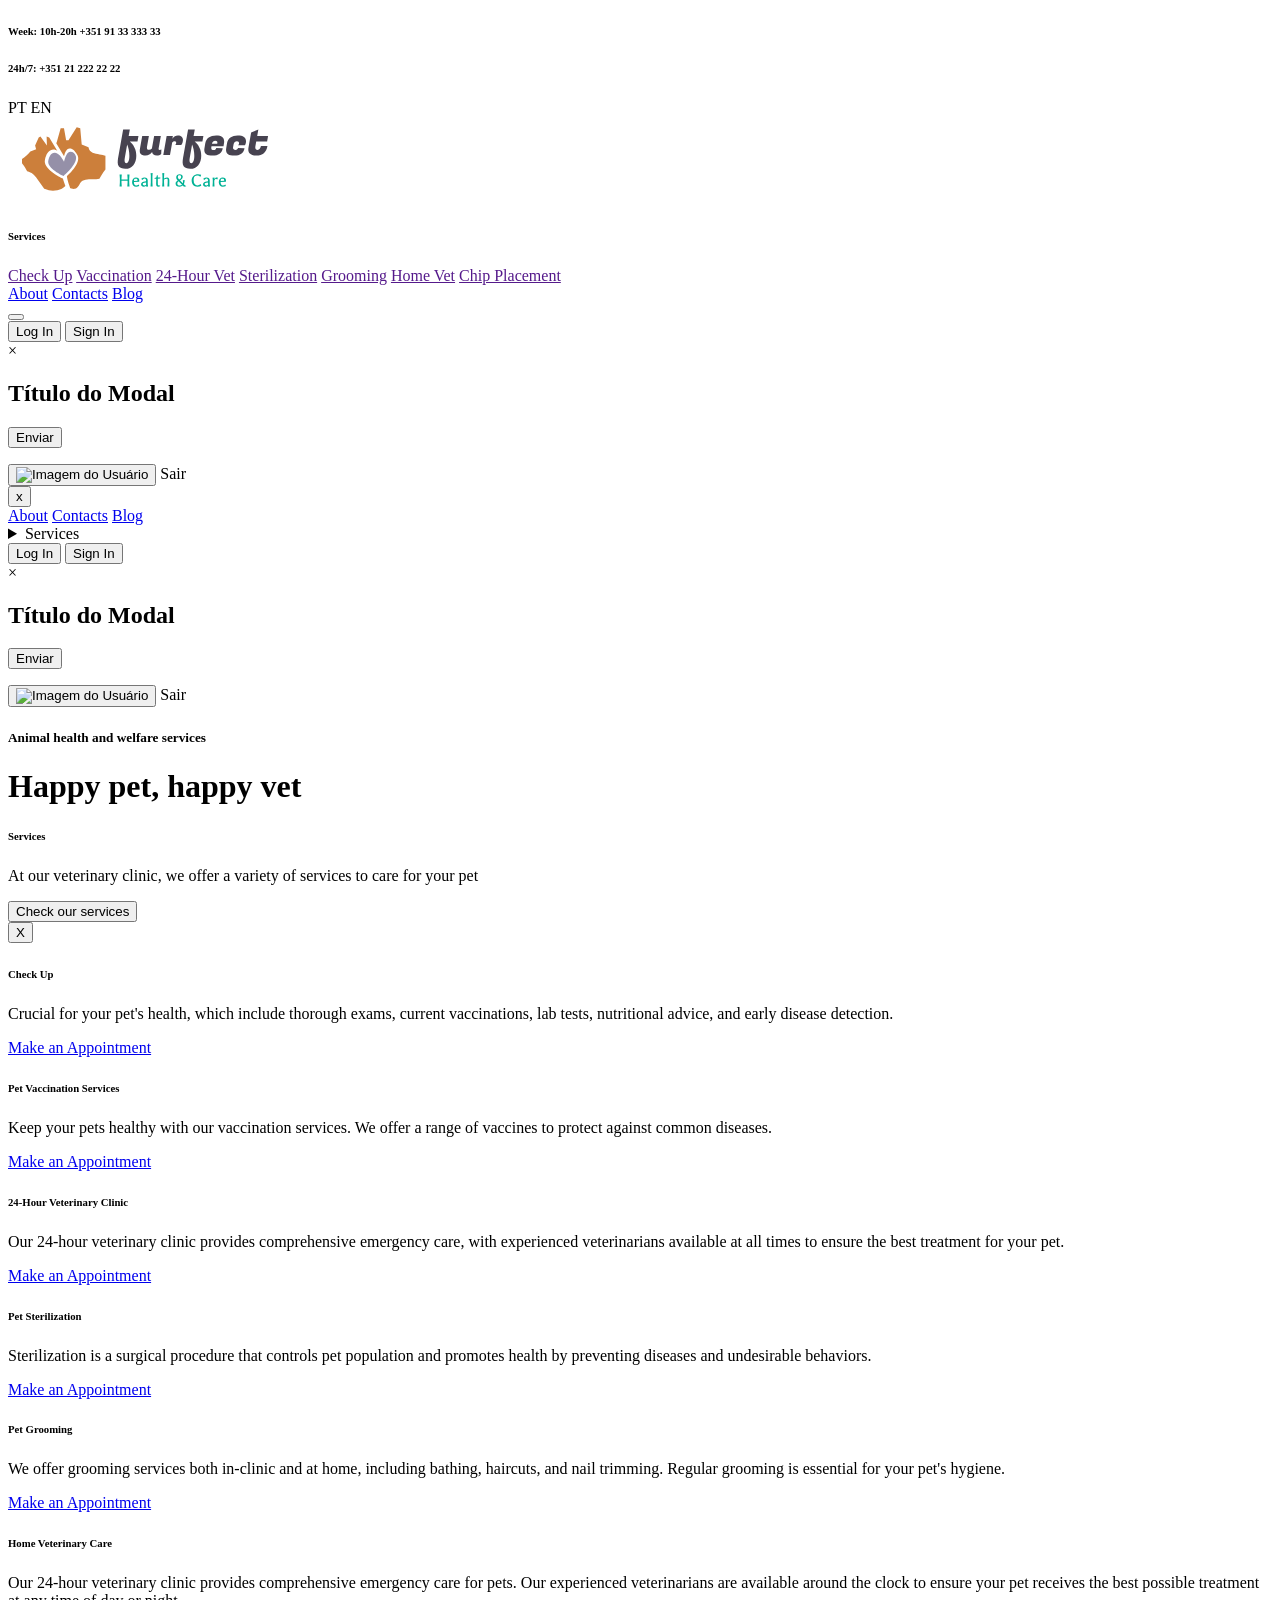
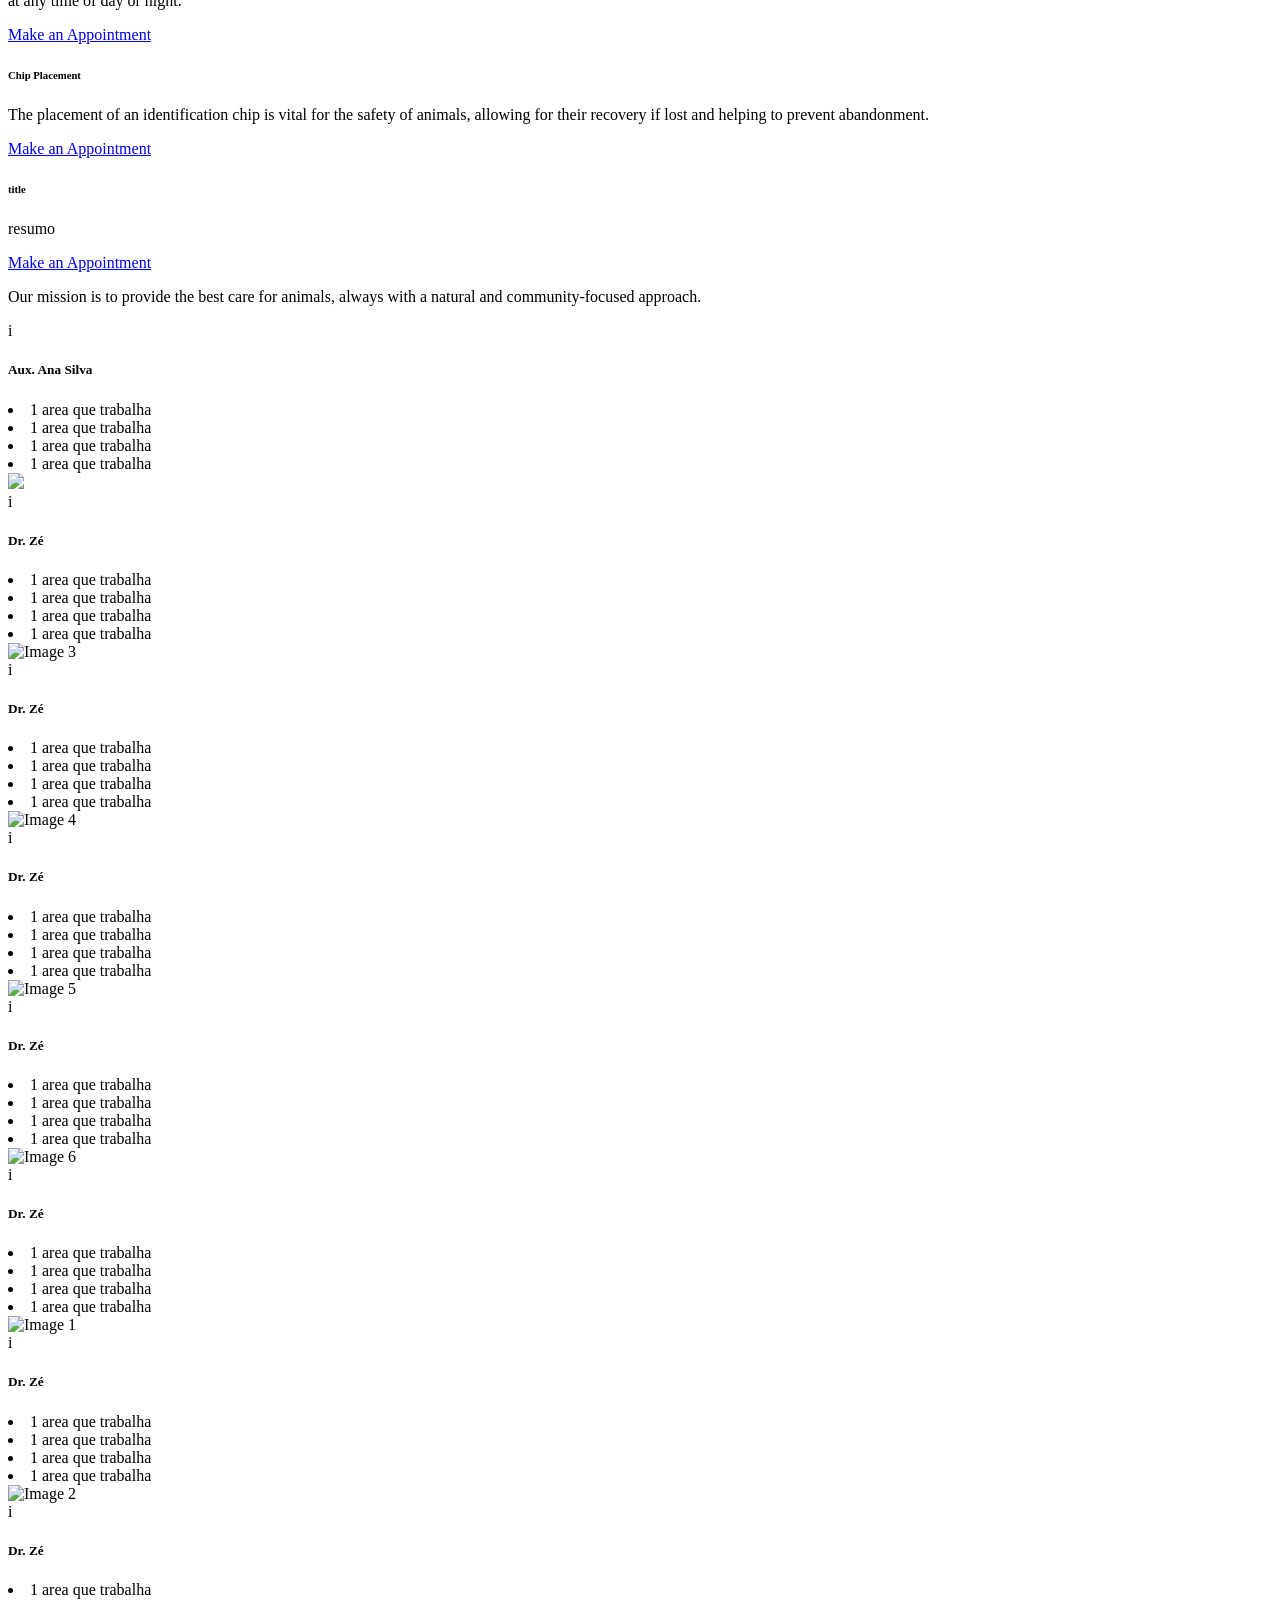
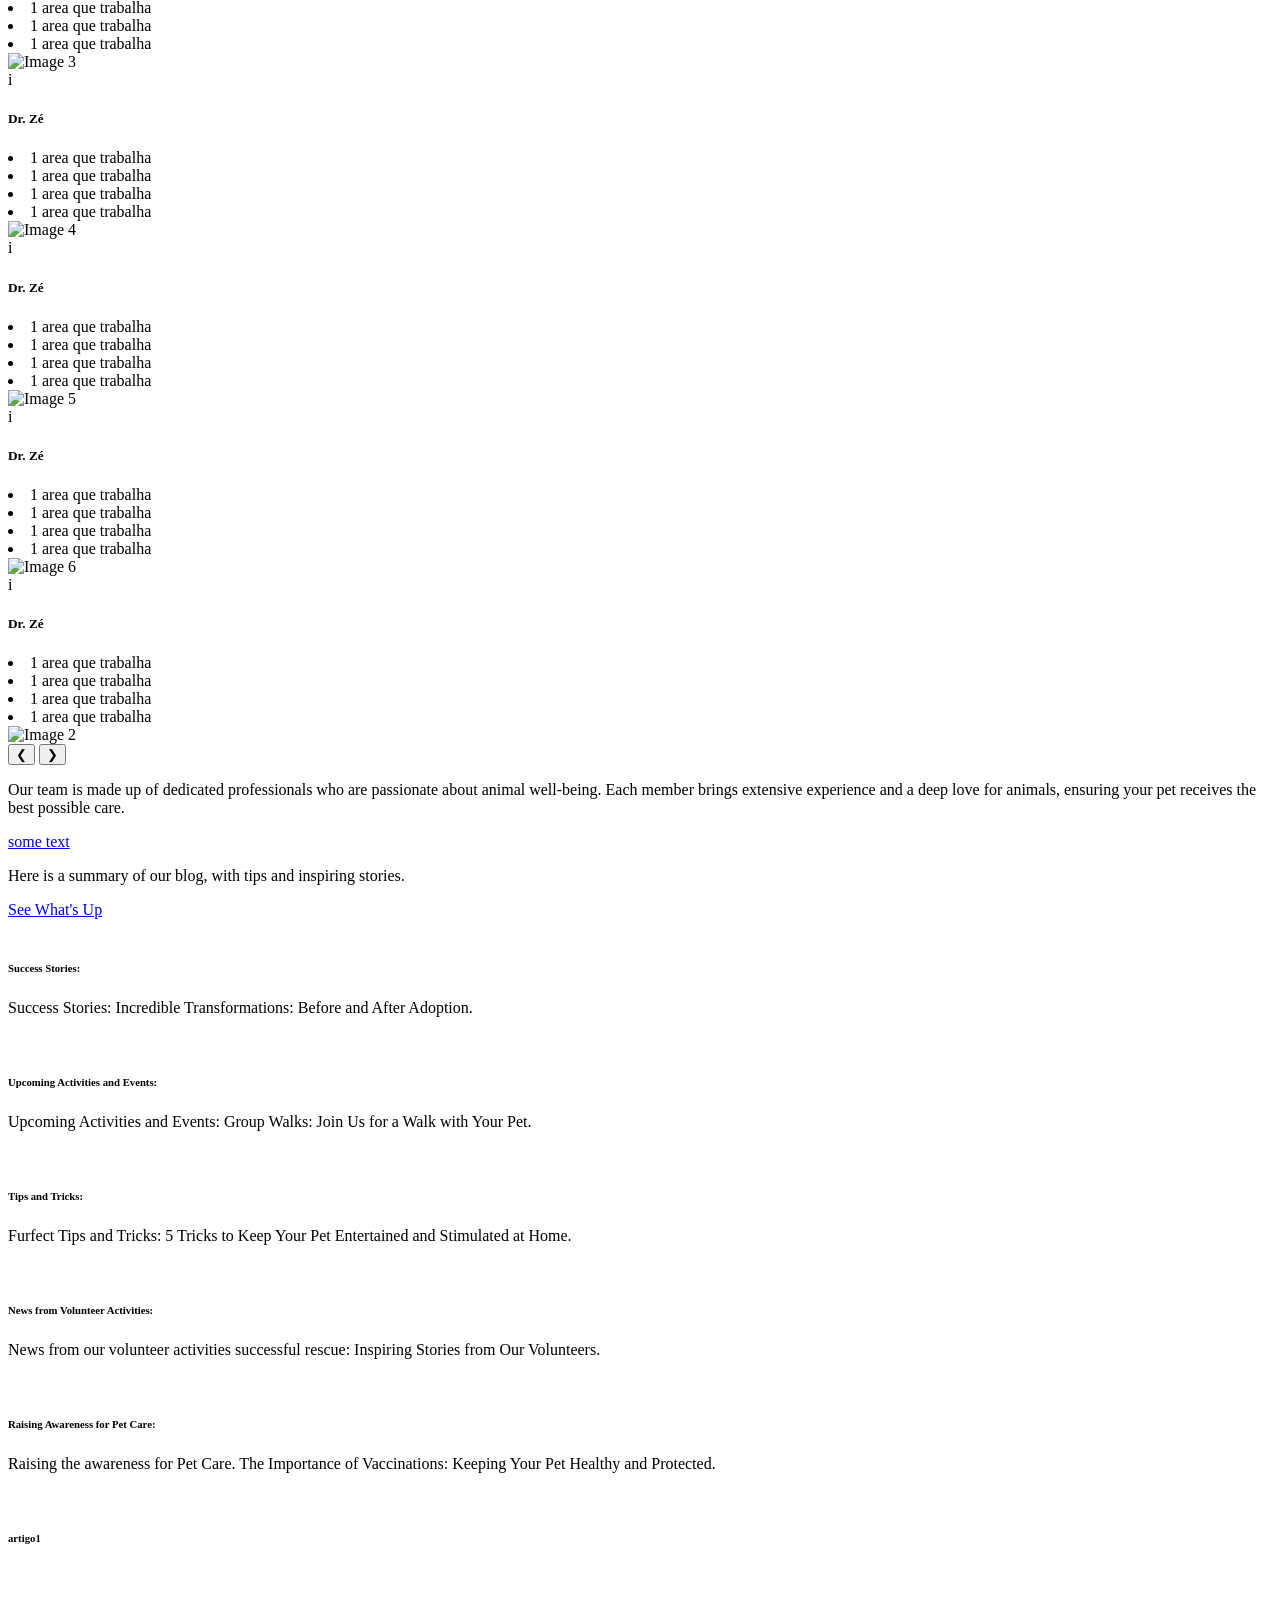
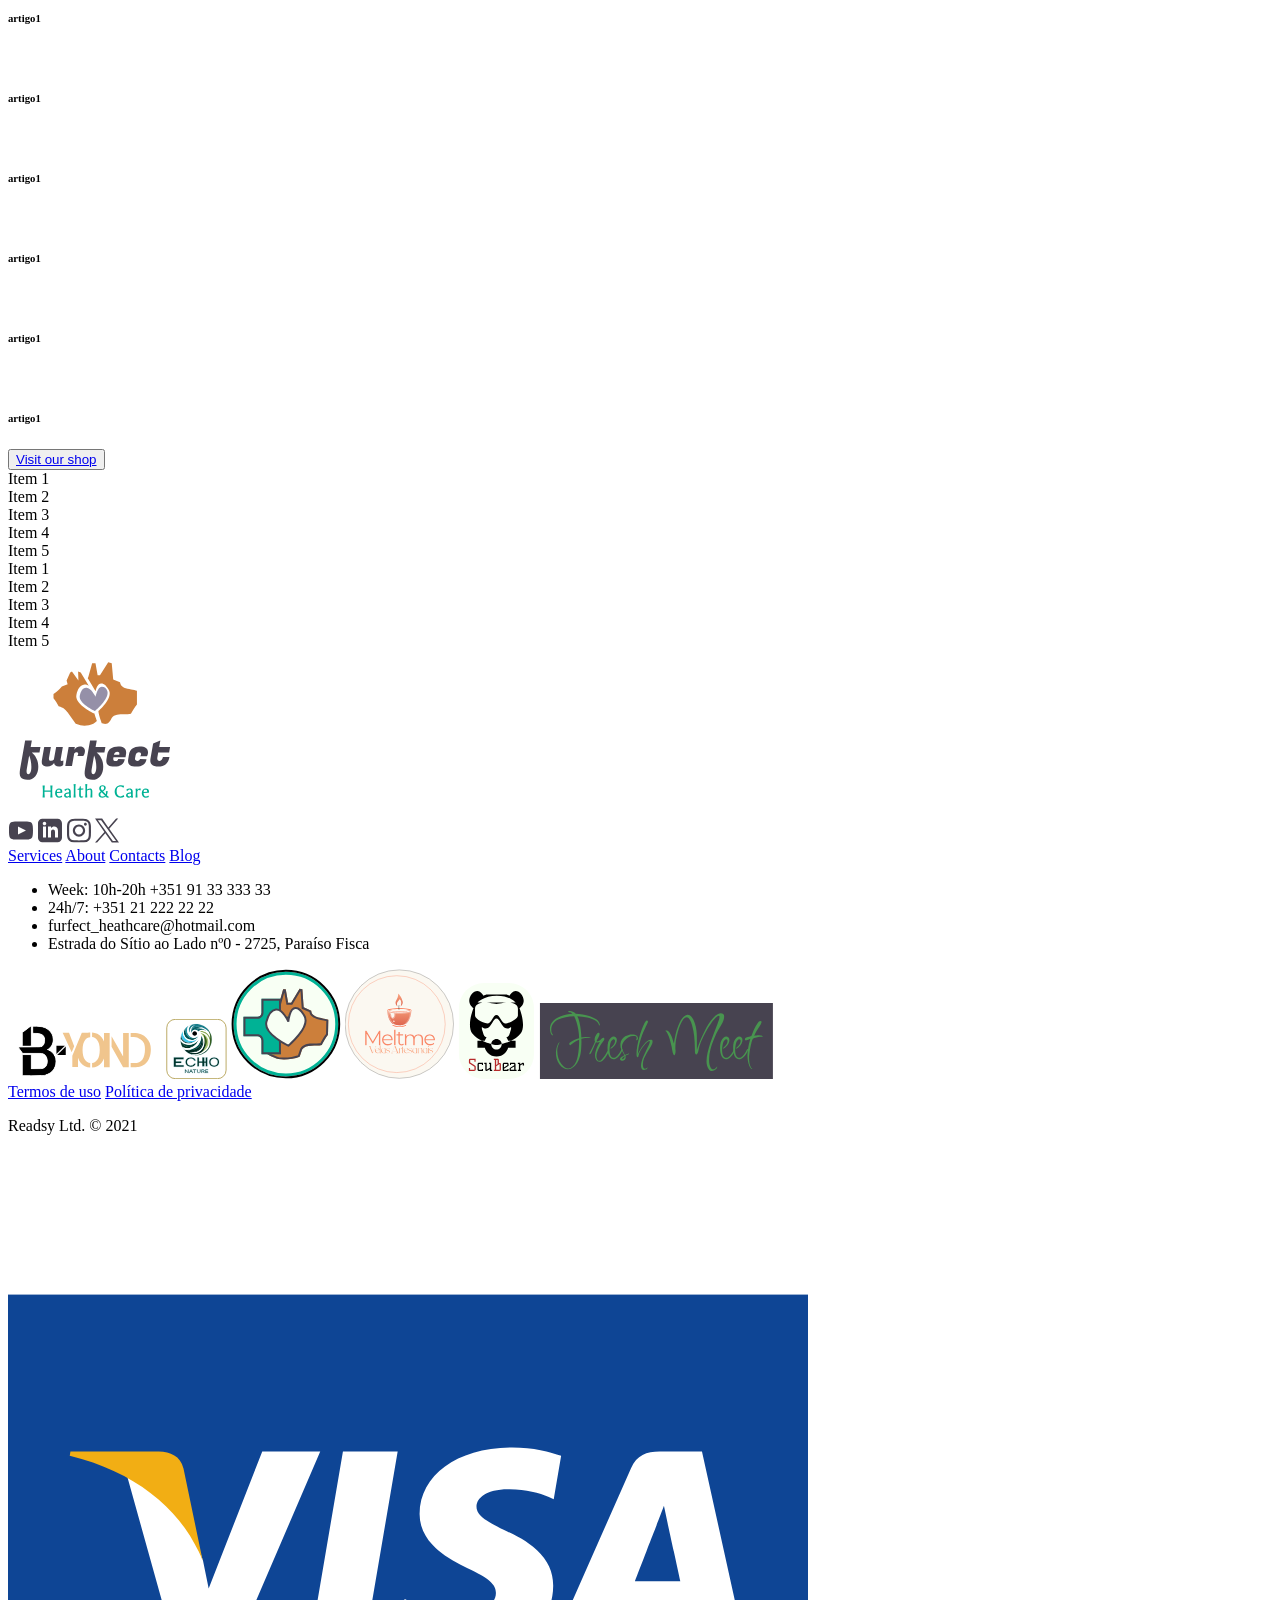
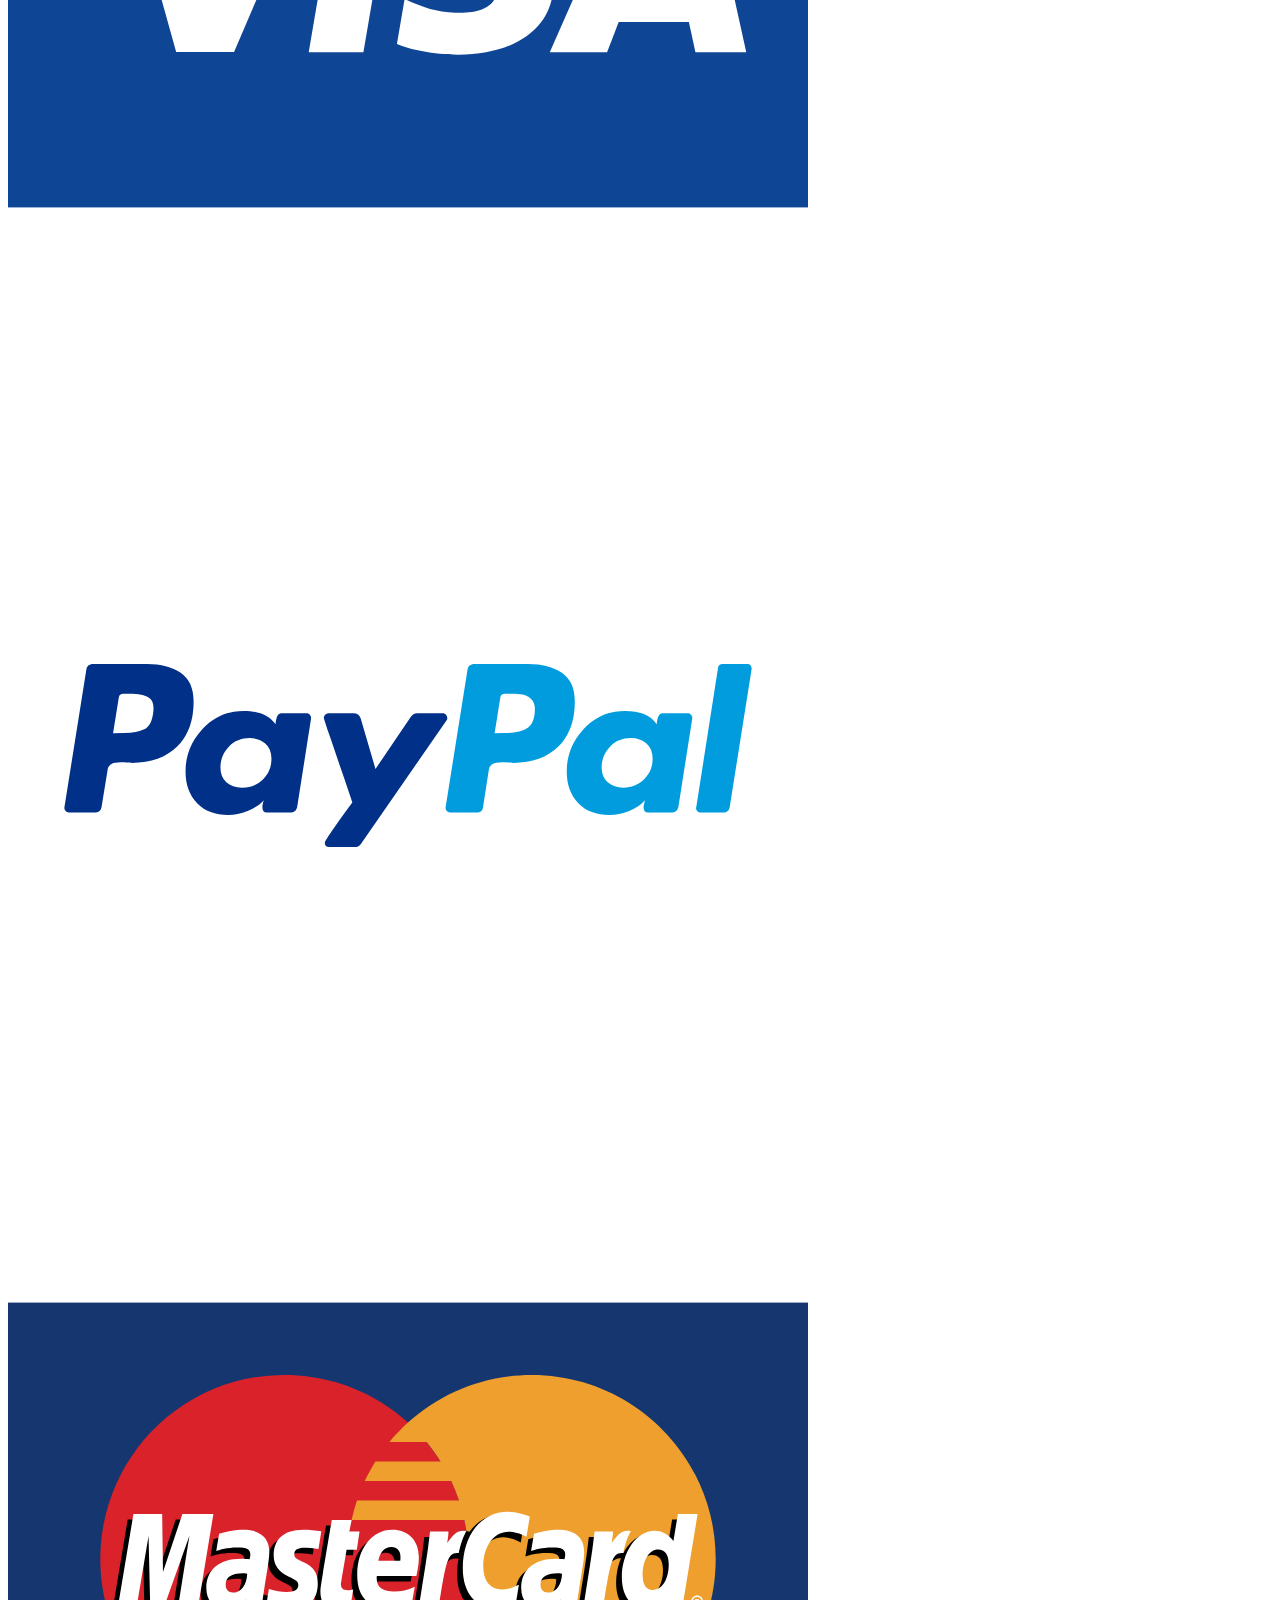
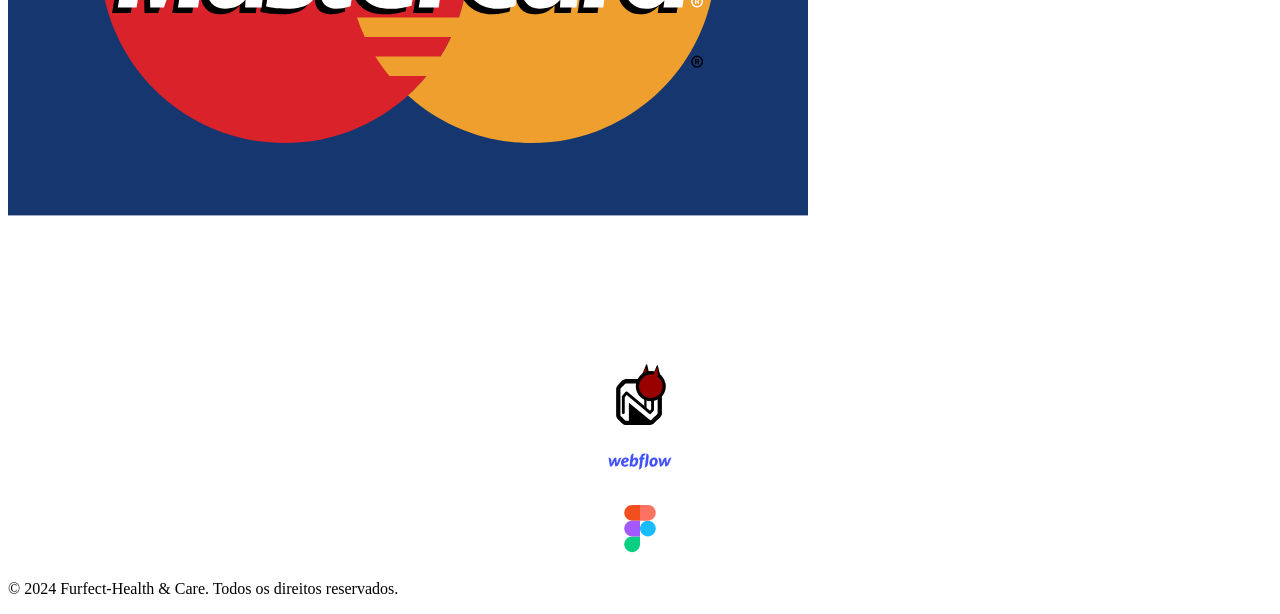
==== index.html @ 15aa712c "Update links to point to furpet directory" ====
<!DOCTYPE html>
<html lang="pt-BR, en">
<head>
    <meta charset="UTF-8">
    <meta name="viewport" content="width=device-width, initial-scale=1.0">
    <meta name="description" content="...">

    <link rel="preconnect" href="https://fonts.googleapis.com">
    <link rel="preconnect" href="https://fonts.gstatic.com" crossorigin>
    <link href="https://fonts.googleapis.com/css2?family=Fugaz+One&family=Galdeano&display=swap" rel="stylesheet">
    <link rel="icon" type="image/x-icon" href="/FURFECT/resources/img/logo/FurfectLogo.svg">

    <link rel="stylesheet" href="home.css">  
    <link rel="stylesheet" href="base.css">  
    
    <title>Furfect-Health & Care</title>
</head>
<body class="home">
  
  <header>
    <div class="header_sub">
      <div class="contacts">
        <h6 class="title contactWeek">Week: 10h-20h +351 91 33 333 33</h6>
        <h6 class="title contactUrgent">24h/7: +351 21 222 22 22</h6>
      </div>
      
      <form id="language-selector" action="#" method="GET">
        <div>
            <a class="btn btn--fx box--orange navbar_btn" type="button" onclick="changeLanguage('pt-BR')">PT</a>
            <a class="btn btn--fx box--orange navbar_btn"type="button" onclick="changeLanguage('en')">EN</a>
        </div>
      </form>
    </div>    
    
    <nav class="nav__wrapper brnd_style--out box--light">
      <div class="brand">
        <a href="furpet/home/home.html">
          <svg class="svg__brand-nav" width="275" height="84" viewBox="0 0 275 84" fill="none" xmlns="http://www.w3.org/2000/svg">
            <g id="Brand_var1">
                <g id="name">
                    <g id="green">
                        <path id="Health &#38; Care" d="M111.577 69.3955L111.852 65.4937V61.3553L111.577 57.4732H113.784L113.508 61.375V62.4392H119.577V61.3553L119.301 57.4732H121.508L121.233 61.375V65.5134L121.508 69.3955H119.301L119.577 65.4937V63.8186H113.508V65.5134L113.784 69.3955H111.577ZM128.092 69.6911C126.909 69.6911 125.944 69.297 125.195 68.5087C124.446 67.7205 124.072 66.6366 124.072 65.2572C124.072 63.8646 124.453 62.7151 125.214 61.8086C125.976 60.9021 126.903 60.4489 127.993 60.4489C129.097 60.4489 129.924 60.7182 130.476 61.2568C131.028 61.7954 131.304 62.5509 131.304 63.523C131.304 63.8777 131.271 64.3047 131.205 64.8039L125.885 64.9813C125.885 66.098 126.075 66.9651 126.456 67.5825C126.85 68.1869 127.402 68.489 128.111 68.489C129.044 68.489 129.905 68.154 130.693 67.484L131.225 68.9423C130.332 69.4415 129.287 69.6911 128.092 69.6911ZM125.924 63.9566L129.51 63.7989C129.497 62.9975 129.366 62.4392 129.116 62.1239C128.867 61.8086 128.459 61.6509 127.895 61.6509C127.33 61.6509 126.89 61.7101 126.574 61.8283C126.246 62.183 126.029 62.8924 125.924 63.9566ZM135.694 69.6911C134.853 69.6911 134.203 69.4678 133.743 69.0211C133.297 68.5613 133.073 67.9372 133.073 67.149C133.073 66.3607 133.395 65.7761 134.039 65.3951C134.683 65.0141 136.036 64.6332 138.098 64.2522C138.098 63.2537 137.987 62.564 137.763 62.183C137.54 61.802 137.139 61.6115 136.561 61.6115C136.246 61.6115 135.996 61.6247 135.812 61.6509L134.157 63.1092L133.27 61.6312C134.282 60.8298 135.412 60.4291 136.66 60.4291C138.722 60.4291 139.754 61.467 139.754 63.5427V67.1884L140.108 69.4152L138.276 69.6911L138.197 68.7058C137.382 69.3627 136.548 69.6911 135.694 69.6911ZM134.748 67.0702C134.748 67.5037 134.88 67.8453 135.142 68.0949C135.418 68.3445 135.839 68.4693 136.404 68.4693C136.982 68.4693 137.547 68.2657 138.098 67.8584V65.3754C136.837 65.5593 135.766 65.8418 134.886 66.2228C134.794 66.5775 134.748 66.86 134.748 67.0702ZM142.534 69.3955L142.81 65.4937V58.222L142.515 56.1923L144.643 55.9952L144.426 59.8577V65.5134L144.643 69.3955H142.534ZM146.558 61.7889L146.499 61.0203L148.273 60.4489L148.923 58.2023H149.77L149.888 60.4489H152.371L152.312 61.4933L149.829 61.6706V66.5775C149.829 67.2738 149.895 67.7599 150.026 68.0358C150.171 68.2985 150.447 68.4299 150.854 68.4299C151.274 68.4299 151.721 68.3642 152.194 68.2328L152.017 69.3561C151.57 69.5794 150.985 69.6911 150.263 69.6911C149.54 69.6911 149.002 69.494 148.647 69.0999C148.305 68.7058 148.135 68.0292 148.135 67.0702C148.135 66.7417 148.174 64.9813 148.253 61.7889H146.558ZM154.158 69.3955L154.434 65.4937V58.222L154.138 56.1923L156.267 55.9952L156.05 59.8577V61.4933C157.114 60.797 158.185 60.4489 159.262 60.4489C160.641 60.4489 161.331 61.3553 161.331 63.1683V69.3955L159.4 69.494L159.676 65.2572V63.1486C159.676 62.6625 159.597 62.3209 159.439 62.1239C159.282 61.9137 159.019 61.8086 158.651 61.8086C157.85 61.8086 156.983 62.0516 156.05 62.5377V65.5134L156.267 69.3955H154.158ZM174.807 63.1683L176.679 63.0895C176.679 64.758 176.403 66.1243 175.851 67.1884L176.62 67.9372L178.334 69.1393V69.3364L175.95 69.829L174.826 68.5284C173.986 69.3035 172.921 69.6911 171.634 69.6911C170.346 69.6911 169.348 69.4284 168.639 68.9029C167.942 68.3642 167.594 67.5563 167.594 66.479C167.594 65.7827 167.778 65.2046 168.146 64.7448C168.514 64.2719 169.026 63.8318 169.683 63.4245C169.039 62.7282 168.632 62.1699 168.461 61.7495C168.304 61.3291 168.225 60.7379 168.225 59.9759C168.225 59.2008 168.553 58.5439 169.21 58.0053C169.867 57.4535 170.675 57.1776 171.634 57.1776C172.606 57.1776 173.368 57.4141 173.92 57.887C174.472 58.3468 174.747 58.9906 174.747 59.8183C174.747 60.6328 174.511 61.3028 174.038 61.8283C173.565 62.3538 172.895 62.8859 172.028 63.4245L174.885 66.2425C174.977 65.7827 175.023 65.3886 175.023 65.0601L174.807 63.1683ZM174.058 67.7402L170.589 64.3507C169.736 64.9682 169.309 65.5791 169.309 66.1834C169.309 67.7205 170.136 68.489 171.792 68.489C172.764 68.489 173.519 68.2394 174.058 67.7402ZM171.161 62.5771C171.805 62.1961 172.297 61.8086 172.639 61.4145C172.98 61.0203 173.151 60.5277 173.151 59.9365C173.151 58.8329 172.619 58.2812 171.555 58.2812C171.161 58.2812 170.754 58.3403 170.333 58.4585C170.018 58.8526 169.86 59.3256 169.86 59.8774C169.86 60.4291 169.965 60.9087 170.176 61.3159C170.399 61.7101 170.727 62.1305 171.161 62.5771ZM189.389 69.6911C187.602 69.6911 186.197 69.1525 185.172 68.0752C184.16 66.9979 183.655 65.5002 183.655 63.5822C183.655 61.6641 184.239 60.1204 185.408 58.9512C186.578 57.7688 188.134 57.1776 190.079 57.1776C191.077 57.1776 192.109 57.3747 193.173 57.7688L192.542 59.838L190.138 58.5373C188.456 58.5373 187.287 58.8921 186.63 59.6015C185.973 60.3109 185.645 61.5064 185.645 63.188C185.645 64.8565 185.986 66.144 186.67 67.0505C187.366 67.9438 188.266 68.3905 189.369 68.3905C190.473 68.3905 191.563 67.9438 192.641 67.0505L193.271 68.7649C192.089 69.3824 190.795 69.6911 189.389 69.6911ZM197.661 69.6911C196.82 69.6911 196.17 69.4678 195.71 69.0211C195.264 68.5613 195.04 67.9372 195.04 67.149C195.04 66.3607 195.362 65.7761 196.006 65.3951C196.65 65.0141 198.003 64.6332 200.065 64.2522C200.065 63.2537 199.954 62.564 199.73 62.183C199.507 61.802 199.106 61.6115 198.528 61.6115C198.213 61.6115 197.963 61.6247 197.78 61.6509L196.124 63.1092L195.237 61.6312C196.249 60.8298 197.379 60.4291 198.627 60.4291C200.689 60.4291 201.721 61.467 201.721 63.5427V67.1884L202.075 69.4152L200.243 69.6911L200.164 68.7058C199.349 69.3627 198.515 69.6911 197.661 69.6911ZM196.715 67.0702C196.715 67.5037 196.847 67.8453 197.109 68.0949C197.385 68.3445 197.806 68.4693 198.371 68.4693C198.949 68.4693 199.514 68.2657 200.065 67.8584V65.3754C198.804 65.5593 197.734 65.8418 196.853 66.2228C196.761 66.5775 196.715 66.86 196.715 67.0702ZM204.501 69.3955L204.777 65.4937V62.7348L204.482 60.705L206.472 60.508L206.393 61.9859C206.853 61.4342 207.26 61.04 207.615 60.8036C207.97 60.5671 208.338 60.4489 208.719 60.4489C209.113 60.4489 209.5 60.5342 209.881 60.705L209.349 62.3998L207.576 61.8677C207.089 62.3012 206.662 62.853 206.295 63.523V65.5134L206.511 69.3955H204.501ZM214.788 69.6911C213.605 69.6911 212.64 69.297 211.891 68.5087C211.142 67.7205 210.768 66.6366 210.768 65.2572C210.768 63.8646 211.149 62.7151 211.911 61.8086C212.673 60.9021 213.599 60.4489 214.689 60.4489C215.793 60.4489 216.62 60.7182 217.172 61.2568C217.724 61.7954 218 62.5509 218 63.523C218 63.8777 217.967 64.3047 217.901 64.8039L212.581 64.9813C212.581 66.098 212.771 66.9651 213.152 67.5825C213.546 68.1869 214.098 68.489 214.807 68.489C215.74 68.489 216.601 68.154 217.389 67.484L217.921 68.9423C217.028 69.4415 215.983 69.6911 214.788 69.6911ZM212.62 63.9566L216.207 63.7989C216.193 62.9975 216.062 62.4392 215.812 62.1239C215.563 61.8086 215.156 61.6509 214.591 61.6509C214.026 61.6509 213.586 61.7101 213.27 61.8283C212.942 62.183 212.725 62.8924 212.62 63.9566Z" fill="#00B295"/>
                    </g>
                    <g id="dark">
                        <path id="furfect" d="M128.304 38.7094C128.304 42.5456 127.319 45.6855 125.348 48.129C123.404 50.5989 120.75 51.8338 117.387 51.8338C114.05 51.8338 111.83 51.0062 110.726 49.3508C110.043 48.2998 109.702 47.0123 109.702 45.4884C109.702 43.9907 109.833 42.493 110.096 40.9954L115.141 12.4606H121.841L120.658 19.0425H130.472L129.487 24.5997H121.762C123.627 26.0974 125.178 28.0418 126.413 30.4328C127.674 32.8238 128.304 35.5827 128.304 38.7094ZM118.412 46.1978C119.226 46.1978 119.923 45.5409 120.501 44.2272C121.079 42.9134 121.368 41.1793 121.368 39.0247C121.368 36.8964 121.144 34.7419 120.698 32.5611C120.277 30.3802 119.765 28.6724 119.161 27.4374L116.796 40.9559C116.638 41.8756 116.559 42.677 116.559 43.3601C116.559 45.2519 117.177 46.1978 118.412 46.1978ZM150.594 31.9305C150.594 32.6136 150.936 32.9552 151.619 32.9552C152.328 32.9552 152.92 32.8238 153.393 32.5611L153.196 37.0147C151.934 38.0394 150.515 38.5518 148.939 38.5518C145.97 38.5518 144.354 37.4088 144.091 35.1229C142.515 37.4088 140.386 38.5518 137.706 38.5518C135.053 38.5518 133.332 37.9474 132.543 36.7388C132.018 35.9768 131.755 35.1097 131.755 34.1376C131.755 33.1654 131.834 32.272 131.992 31.4575L134.199 19.0425H140.899L139.046 29.5263C138.968 29.9992 138.928 30.4722 138.928 30.9451C138.928 32.2064 139.638 32.837 141.056 32.837C142.239 32.837 143.185 32.4297 143.894 31.6152L146.141 19.0425H152.841L150.634 31.4575C150.607 31.6152 150.594 31.7728 150.594 31.9305ZM174.961 23.0626C174.961 23.956 174.803 24.8231 174.488 25.6639C174.199 26.5047 173.91 27.1221 173.62 27.5163L173.187 28.068H167.236C167.893 27.4637 168.221 26.7149 168.221 25.8215C168.221 25.3486 168.063 24.9676 167.748 24.6785C167.459 24.3632 167.052 24.2056 166.526 24.2056C165.633 24.2056 164.858 24.6523 164.201 25.5456L161.994 38H155.294L158.644 19.0425H164.871L164.398 21.6832C165.896 19.5549 167.709 18.4908 169.837 18.4908C171.545 18.4908 172.819 18.898 173.66 19.7126C174.527 20.5271 174.961 21.6438 174.961 23.0626ZM193.235 38.7094C193.235 42.5456 192.25 45.6855 190.279 48.129C188.335 50.5989 185.681 51.8338 182.318 51.8338C178.981 51.8338 176.761 51.0062 175.657 49.3508C174.974 48.2998 174.632 47.0123 174.632 45.4884C174.632 43.9907 174.764 42.493 175.026 40.9954L180.071 12.4606H186.771L185.589 19.0425H195.403L194.417 24.5997H186.693C188.558 26.0974 190.108 28.0418 191.343 30.4328C192.604 32.8238 193.235 35.5827 193.235 38.7094ZM183.342 46.1978C184.157 46.1978 184.853 45.5409 185.431 44.2272C186.009 42.9134 186.298 41.1793 186.298 39.0247C186.298 36.8964 186.075 34.7419 185.628 32.5611C185.208 30.3802 184.696 28.6724 184.091 27.4374L181.727 40.9559C181.569 41.8756 181.49 42.677 181.49 43.3601C181.49 45.2519 182.108 46.1978 183.342 46.1978ZM204.489 38.5518C199.024 38.5518 196.292 36.66 196.292 32.8764C196.292 32.3509 196.344 31.7859 196.449 31.1816L197.277 26.2945C197.724 23.7721 198.88 21.8408 200.745 20.5008C202.637 19.1345 205.133 18.4514 208.234 18.4514C213.515 18.4514 216.156 20.4483 216.156 24.4421C216.156 25.0201 216.103 25.6507 215.998 26.3339L215.525 29.1322H203.504L203.347 30.0387C203.294 30.354 203.268 30.643 203.268 30.9057C203.268 32.3509 204.122 33.0734 205.83 33.0734C206.46 33.0734 206.999 32.8764 207.445 32.4822C207.892 32.0881 208.155 31.6283 208.234 31.1028L214.776 31.1816C213.909 36.0951 210.48 38.5518 204.489 38.5518ZM209.219 26.728C209.324 26.2813 209.377 25.8741 209.377 25.5062C209.377 25.1121 209.206 24.718 208.864 24.3238C208.523 23.9297 207.971 23.7326 207.209 23.7326C206.473 23.7326 205.79 23.9823 205.159 24.4815C204.555 24.9807 204.135 25.7296 203.898 26.728H209.219ZM226.236 38.5518C220.77 38.5518 218.038 36.66 218.038 32.8764C218.038 32.3509 218.09 31.7859 218.196 31.1816L219.023 26.2945C219.444 23.7721 220.587 21.8408 222.452 20.5008C224.344 19.1608 226.735 18.4776 229.625 18.4514C235.222 18.4514 238.02 20.3957 238.02 24.2844C238.02 25.1252 237.915 25.8872 237.705 26.5704C237.521 27.2272 237.324 27.6739 237.114 27.9104L236.798 28.3045H230.098C230.755 27.7265 231.083 27.0433 231.083 26.2551C231.083 24.8362 230.374 24.1268 228.955 24.1268C228.114 24.1268 227.392 24.3764 226.787 24.8756C226.183 25.3748 225.789 26.1368 225.605 27.1615L225.093 30.0387C225.04 30.3014 225.014 30.551 225.014 30.7875C225.014 32.1801 225.881 32.8764 227.615 32.8764C228.193 32.8764 228.706 32.6924 229.152 32.3246C229.625 31.9567 229.901 31.5495 229.98 31.1028L236.522 31.1816C235.655 36.0951 232.226 38.5518 226.236 38.5518ZM248.378 38.5518C245.33 38.5518 243.136 37.8686 241.796 36.5023C240.797 35.5039 240.298 34.1638 240.298 32.4822C240.298 31.9305 240.351 31.3393 240.456 30.7087L243.136 15.456L250.348 12.4606L249.206 19.0425H260.083L259.098 24.5997H248.22L247.432 29.0533C247.327 29.5526 247.274 29.9992 247.274 30.3934C247.274 32.0487 248.063 32.8764 249.639 32.8764C250.48 32.8764 251.176 32.5217 251.728 31.8122C252.306 31.1028 252.7 30.1569 252.91 28.9745H259.453C258.349 35.3594 254.658 38.5518 248.378 38.5518Z" fill="#474350"/>
                    </g>
                </g>
                <g id="logo">
                    <g id="orange">
                        <g id="CatDog">
                            <path d="M51.7322 32.0334L48.2673 26.2819L48.8739 24.6713L52.658 11.1389H55.9793L58.13 23.2723H60.4713L68.7201 10.1978L72.232 11.1389L73.7021 27.5202L80.5081 30.3183C81.4643 36.0739 86.8432 36.7948 91.5923 37.4313C93.8743 37.7372 96.0108 38.0235 97.4414 38.8396V52.3974C94.8455 55.7298 93.5387 57.7816 91.4249 61.7073C89.487 62.237 87.06 62.2384 84.5533 62.2398C79.7877 62.2425 74.734 62.2454 72.2048 65.8789C72.2048 65.8789 70.0277 71.1438 66.8689 71.8084C65.1135 72.1777 62.2953 71.2862 62.2953 71.2862C62.2953 71.2862 59.3222 63.7451 58.9142 59.2989C58.9064 59.2146 58.899 59.128 58.8918 59.0393C64.1923 54.1491 73.5937 44.0386 69.031 37.397C68.8234 37.0949 68.6209 36.7931 68.4206 36.4947C66.6245 33.8185 65.0127 31.4169 61.5916 31.4638C58.2713 31.5094 56.7387 36.1319 56.072 39.3691L51.7322 32.0334Z" fill="#CC7F3B"/>
                            <path d="M49.3674 34.03L46.8319 29.7441L41.2122 20.4158L38.6239 19.6094L38.9037 28.5453L32.4446 19.6094L30.6958 20.4158L27.1048 28.5453C27.8265 31.5162 28.1774 32.1851 28.1774 32.1851L22.3479 34.5825C19.5064 38 17.7753 39.7294 14 41.8839V46.2211C16.2234 49.0764 17.3428 50.8344 19.1533 54.198C23.9688 55.5148 26.1541 57.424 29.4599 62.175L36.2221 71.8084C41.3252 73.7019 44.2044 74.201 49.3969 73.3123C53.1203 72.4257 54.8357 71.4328 57.395 68.9968C57.395 68.9968 55.9406 65.308 54.9267 61.5691C51.3169 59.8427 34.6027 51.3132 36.991 42.4627C38.2606 37.7577 39.929 33.2712 45.0232 32.6113C46.562 32.4119 48.0351 33.025 49.3674 34.03Z" fill="#CC7F3B"/>
                        </g>
                    </g>
                    <g id="purple">
                        <path id="heart" d="M46.6642 35.8145C51.319 35.2118 56.0176 44.7709 56.0176 44.7709C56.0176 44.7709 58.0583 34.6941 62.1989 34.6374C65.2776 34.5951 67.1291 36.6581 67.8923 39.2947C70.0775 46.8437 55.4431 59.0756 55.4431 59.0756C55.4431 59.0756 38.207 51.3802 40.3728 43.3589C41.4008 39.5517 42.5397 36.3485 46.6642 35.8145Z" fill="#9590a8"/>
                    </g>
                </g>
            </g>
          </svg> 
        </a>                          
      </div>

      <div class="nav__list">
        <div class="nav__dropdown--services">
          <h6 id="NavServicesLink" class="links" onclick="toggleDropdownList(event)">Services</h6>
          <div id="NavServicesLink" class="nav__dropdown-content box--light">
            <a class="links CheckUp" href="">Check Up</a>
            <a class="links Vaccination" href="">Vaccination</a>       
            <a class="links UrgencyHour" href="">24-Hour Vet</a>     
            <a class="links PetSterilization" href="">Sterilization</a>       
            <a class="links PetGrooming" href="">Grooming</a>        
            <a class="links HomeVeterinaryCare" href="">Home Vet</a>        
            <a class="links ChipPlacement" href="">Chip Placement</a>          
          </div>
        </div><!--Services-->
        <a class="links about__link NavListAbout" href="furpet/about/about.html">About</a>
        <a class="links contacts__link NavListContacts" href="furpet/contacts/contacts.html">Contacts</a>
        <a class="links blog__link NavListBlog" href="furpet/blog/blog.html">Blog</a>
      </div>
      
      <!--user account management-->

      <button class="hamburger btn btn--fx" onclick="toggleSidebar()">
        <div></div>
        <div></div>
        <div></div>
      </button>
      
      <div class="user">
        <button class="login btn btn--fx box--orange" onclick="openModal('login')">Log In</button>
        <button class="signin btn btn--fx box--purple" onclick="openModal('signin')">Sign In</button>
        <div id="modal" class="modal" onclick="closeModal(event)">
            <div class="modal-content" onclick="event.stopPropagation();">
                <span class="close__modal" onclick="closeModal(event)" style="cursor:pointer;">&times;</span>
                <h2 id="modalTitle">Título do Modal</h2>
                <form id="modalForm" onsubmit="handleFormSubmit(event)">
                    <div id="formFields"></div>
                    <button type="submit" id="submitButton">Enviar</button>
                </form>
                <p id="toggleText"></p>
            </div>
        </div>

        <button class="user-access btn btn--fx" onclick="openModal('user')">
            <img class="img__user" src="/" alt="Imagem do Usuário" id="userImage">
        </button>
        <span class="logout links" onclick="logout()">Sair</span>
      </div>
    </nav>            

    <div class="overlay__Header" id="overlay" onclick="toggleSidebar()"></div>
    
    <div id="nav__sidebar" class="nav__sidebar">
      <button class="exit btn btn--fx" onclick="toggleSidebar()">x</button>
      <div class="links_wrapper">
        <a class="links" href="furpet/about/about.html">About</a>
        <a class="links" href="furpet/contacts/contacts.html">Contacts</a>
        <a class="links" href="furpet/blog/blog.html">Blog</a>
      </div>
      <details class="sidebar_services">
        <summary class="links navTitle">Services</summary>        
        <a class="links__light CheckUp" href="">Check Up</a>
        <a class="links__light Vaccination" href="">Vaccination</a>       
        <a class="links__light UrgencyHour" href="">24-Hour Vet</a>     
        <a class="links__light PetSterilization" href="">Sterilization</a>       
        <a class="links__light PetGrooming" href="">Grooming</a>        
        <a class="links__light HomeVeterinaryCare" href="">Home Vet</a>        
        <a class="links__light ChipPlacement" href="">Chip Placement</a>
      </details>
      <div class="user">
        <button class="login btn btn--fx box--orange" onclick="openModal('login')">Log In</button>
        <button class="signin btn btn--fx box--purple" onclick="openModal('signin')">Sign In</button>
        <div id="modal" class="modal" onclick="closeModal(event)">
            <div class="modal-content" onclick="event.stopPropagation();">
                <span class="close__modal" onclick="closeModal(event)" style="cursor:pointer;">&times;</span>
                <h2 id="modalTitle">Título do Modal</h2>
                <form id="modalForm" onsubmit="handleFormSubmit(event)">
                    <div id="formFields"></div>
                    <button type="submit" id="submitButton">Enviar</button>
                </form>
                <p id="toggleText"></p>
            </div>
        </div>

        <button class="user-access btn btn--fx" onclick="openModal('user')">
            <img class="img__user" src="/" alt="Imagem do Usuário" id="userImage">
        </button>
        <span class="logout links" onclick="logout()">Sair</span>
      </div>
    </div>
    
    <div class="hero__home brnd_style--in">
        <div class="slogan">
            <h5 class="serviceDescription txt_style-1">Animal health and welfare services</h5>
            <h1 class="mainTitle txt_style-2">Happy pet, happy vet</h1>
        </div>

        <aside class="nav__services--hero">
          <nav class="services__brief_cards_content">
            <div id="serviceCardContent" class="nav__brief_container">
              <div class="nav__services_brief brnd_style--out box--light">
                <h6 class="title navTitle">Services</h6>
                <p class="serviceBriefText">At our veterinary clinic, we offer a variety of services to care for your pet</p>
                <button id="showServices" class="btn btn--fx box--green btnTextTransl" type="button">Check our services</button>
              </div>
            </div>

            <button id="closeBtn" class="hidden_service services__btn-close btn btn--fx" type="button">X</button>
            
            <div id="nav__services" class="hidden_service service__cards_wrapper">  
              <div class="service__cards_carousel">
    
                <div class="aside_cards brnd_style--out box--purple Check-up">       
                  <h6 class="title CheckUp">Check Up</h6>   
                  <p class="CheckUpResume">Crucial for your pet's health, which include thorough exams, current vaccinations, lab tests, nutritional advice, and early disease detection.</p>
                  <a class="links__light btnAppointment" href="#">Make an Appointment</a>
                </div>
    
                <div class="aside_cards  brnd_style--out box--purple vaccination">        
                  <h6 class="title Vaccination">Pet Vaccination Services</h6>
                  <p class="VaccinationResume">Keep your pets healthy with our vaccination services. We offer a range of vaccines to protect against common diseases.</p>
                  <a class="links__light btnAppointment" href="#">Make an Appointment</a>
                </div>
    
                <div class="aside_cards brnd_style--out box--purple">        
                  <h6 class="title UrgencyHour">24-Hour Veterinary Clinic</h6>
                  <p class="UrgencyHourResume">Our 24-hour veterinary clinic provides comprehensive emergency care, with experienced veterinarians available at all times to ensure the best treatment for your pet.</p>
                  <a class="links__light btnAppointment" href="#">Make an Appointment</a>
                </div>

                <div class="aside_cards brnd_style--out  box--purple">        
                  <h6 class="title PetSterilization">Pet Sterilization</h6>
                  <p class="PetSterilizationResume">Sterilization is a surgical procedure that controls pet population and promotes health by preventing diseases and undesirable behaviors.</p>
                  <a class="links__light btnAppointment" href="#">Make an Appointment</a>
                </div>
    
                <div class="aside_cards brnd_style--out box--purple">         
                  <h6 class="title PetGrooming">Pet Grooming</h6>
                  <p class="PetGroomingResume">We offer grooming services both in-clinic and at home, including bathing, haircuts, and nail trimming. Regular grooming is essential for your pet's hygiene.</p>
                  <a class="links__light btnAppointment" href="#">Make an Appointment</a>
                </div>
                
                <div class="aside_cards brnd_style--out box--purple">        
                  <h6 class="title HomeVeterinaryCare">Home Veterinary Care</h6>
                  <p class="HomeVeterinaryCareResume">Our 24-hour veterinary clinic provides comprehensive emergency care for pets. Our experienced veterinarians are available around the clock to ensure your pet receives the best possible treatment at any time of day or night.</p>
                  <a class="links__light btnAppointment" href="#">Make an Appointment</a>
                </div>
    
                <div class="aside_cards brnd_style--out box--purple">        
                  <h6 class="title ChipPlacement">Chip Placement</h6>
                  <p class="ChipPlacementResume">The placement of an identification chip is vital for the safety of animals, allowing for their recovery if lost and helping to prevent abandonment.</p>
                  <a class="links__light btnAppointment" href="#">Make an Appointment</a>
                </div>
    
                <div class="aside_cards brnd_style--out box--purple">        
                  <h6 class="title The__Title ">title</h6>
                  <p class="The__Title-Resume">resumo</p>
                  <a class="links__light btnAppointment" href="#">Make an Appointment</a>
                </div>

              </div>
            </div>
            
          </nav>
        </aside>
    </div>
  </header>

  <main class="brnd_style--out box--light">
    <section class="main__about">
        <p class="mission ourMission box--green">Our mission is to provide the best care for animals, always with a natural and community-focused approach.</p>
        <div class="about_intro box--orange brnd_style--out">
            <div class="team_carrousel_home brnd_style--in box--purple">
              <div class="slider-container brnd_style--out">
                <div class="slider">
                    
                  <div class="slide">
                    <span class="info btn box--transparent" onclick='openTeamInfo()'>i</span>
                    <div class="overlay__team">
                      <h5 class="TeamName name__title box--transparent">Aux. Ana Silva</h5>
                      <ui class="AreaResumeList experties title box--transparent">
                        <li>1 area que trabalha</li>
                        <li>1 area que trabalha</li>
                        <li>1 area que trabalha</li>
                         <li>1 area que trabalha</li>
                      </ui>
                    </div>
                    <img src="https://images.unsplash.com/photo-1724770646663-2a806ed04ca4?q=80&w=2070&auto=format&fit=crop&ixlib=rb-4.0.3&ixid=M3wxMjA3fDB8MHxwaG90by1wYWdlfHx8fGVufDB8fHx8fA%3D%3D">
                  </div>

                  <div class="slide">
                    <span class="info btn box--transparent" onclick='openTeamInfo()'>i</span>
                    <div class="overlay__team">
                      <h5 class="TeamName name__title box--transparent">Dr. Zé</h5>
                      <ui class="AreaResumeList experties title box--transparent">
                        <li>1 area que trabalha</li>
                        <li>1 area que trabalha</li>
                        <li>1 area que trabalha</li>
                        <li>1 area que trabalha</li>
                      </ui>
                    </div>
                    <img src="https://images.unsplash.com/photo-1724770646663-2a806ed04ca4?q=80&w=2070&auto=format&fit=crop&ixlib=rb-4.0.3&ixid=M3wxMjA3fDB8MHxwaG90by1wYWdlfHx8fGVufDB8fHx8fA%3D%3D" alt="Image 3">
                  </div>

                  <div class="slide">
                    <span class="info btn box--transparent" onclick='openTeamInfo()'>i</span>
                    <div class="overlay__team">
                      <h5 class="TeamName name__title box--transparent">Dr. Zé</h5>
                      <ui class="AreaResumeList experties title box--transparent">
                        <li>1 area que trabalha</li>
                        <li>1 area que trabalha</li>
                        <li>1 area que trabalha</li>
                        <li>1 area que trabalha</li>
                      </ui>
                    </div>
                    <img src="https://images.unsplash.com/photo-1724770646663-2a806ed04ca4?q=80&w=2070&auto=format&fit=crop&ixlib=rb-4.0.3&ixid=M3wxMjA3fDB8MHxwaG90by1wYWdlfHx8fGVufDB8fHx8fA%3D%3D" alt="Image 4">
                  </div>

                  <div class="slide">
                    <span class="info btn box--transparent" onclick='openTeamInfo()'>i</span>
                    <div class="overlay__team">
                      <h5 class="TeamName name__title box--transparent">Dr. Zé</h5>
                      <ui class="AreaResumeList experties title box--transparent">
                          <li>1 area que trabalha</li>
                          <li>1 area que trabalha</li>
                          <li>1 area que trabalha</li>
                          <li>1 area que trabalha</li>
                      </ui>
                    </div>
                    <img src="https://images.unsplash.com/photo-1724770646663-2a806ed04ca4?q=80&w=2070&auto=format&fit=crop&ixlib=rb-4.0.3&ixid=M3wxMjA3fDB8MHxwaG90by1wYWdlfHx8fGVufDB8fHx8fA%3D%3D" alt="Image 5">
                  </div>

                  <div class="slide">
                    <span class="info btn box--transparent" onclick='openTeamInfo()'>i</span>
                    <div class="overlay__team">
                      <h5 class="TeamName name__title box--transparent">Dr. Zé</h5>
                      <ui class="AreaResumeList experties title box--transparent">
                        <li>1 area que trabalha</li>
                        <li>1 area que trabalha</li>
                        <li>1 area que trabalha</li>
                        <li>1 area que trabalha</li>
                      </ui>
                    </div>

                    <img src="https://images.unsplash.com/photo-1724770646663-2a806ed04ca4?q=80&w=2070&auto=format&fit=crop&ixlib=rb-4.0.3&ixid=M3wxMjA3fDB8MHxwaG90by1wYWdlfHx8fGVufDB8fHx8fA%3D%3D" alt="Image 6">
                  </div>

                  <div class="slide">
                    <span class="info btn box--transparent" onclick='openTeamInfo()'>i</span>
                    <div class="overlay__team">
                      <h5 class="TeamName name__title box--transparent">Dr. Zé</h5>
                      <ui class="AreaResumeList experties title box--transparent">
                        <li>1 area que trabalha</li>
                        <li>1 area que trabalha</li>
                        <li>1 area que trabalha</li>
                        <li>1 area que trabalha</li>
                      </ui>
                    </div>
                    <img src="https://images.unsplash.com/photo-1724770646663-2a806ed04ca4?q=80&w=2070&auto=format&fit=crop&ixlib=rb-4.0.3&ixid=M3wxMjA3fDB8MHxwaG90by1wYWdlfHx8fGVufDB8fHx8fA%3D%3D" alt="Image 1">
                  </div>
                  
                  <div class="slide">
                    <span class="info btn box--transparent" onclick='openTeamInfo()'>i</span>
                    <div class="overlay__team">
                      <h5 class="TeamName name__title box--transparent">Dr. Zé</h5>
                      <ui class="AreaResumeList experties title box--transparent">
                        <li>1 area que trabalha</li>
                        <li>1 area que trabalha</li>
                        <li>1 area que trabalha</li>
                        <li>1 area que trabalha</li>
                      </ui>
                    </div>
                    <img src="https://images.unsplash.com/photo-1724770646663-2a806ed04ca4?q=80&w=2070&auto=format&fit=crop&ixlib=rb-4.0.3&ixid=M3wxMjA3fDB8MHxwaG90by1wYWdlfHx8fGVufDB8fHx8fA%3D%3D" alt="Image 2">
                  </div>

                  <div class="slide">
                    <span class="info btn box--transparent" onclick='openTeamInfo()'>i</span>
                    <div class="overlay__team">
                      <h5 class="TeamName name__title box--transparent">Dr. Zé</h5>
                      <ui class="AreaResumeList experties title box--transparent">
                        <li>1 area que trabalha</li>
                        <li>1 area que trabalha</li>
                        <li>1 area que trabalha</li>
                        <li>1 area que trabalha</li>
                      </ui>
                    </div>
                    <img src="https://images.unsplash.com/photo-1724770646663-2a806ed04ca4?q=80&w=2070&auto=format&fit=crop&ixlib=rb-4.0.3&ixid=M3wxMjA3fDB8MHxwaG90by1wYWdlfHx8fGVufDB8fHx8fA%3D%3D" alt="Image 3">
                  </div>

                  <div class="slide">
                    <span class="info btn box--transparent" onclick='openTeamInfo()'>i</span>
                    <div class="overlay__team">
                      <h5 class="TeamName name__title box--transparent">Dr. Zé</h5>
                      <ui class="AreaResumeList experties title box--transparent">
                        <li>1 area que trabalha</li>
                        <li>1 area que trabalha</li>
                        <li>1 area que trabalha</li>
                        <li>1 area que trabalha</li>
                      </ui>
                    </div>
                    <img src="https://images.unsplash.com/photo-1724770646663-2a806ed04ca4?q=80&w=2070&auto=format&fit=crop&ixlib=rb-4.0.3&ixid=M3wxMjA3fDB8MHxwaG90by1wYWdlfHx8fGVufDB8fHx8fA%3D%3D" alt="Image 4">
                  </div>

                  <div class="slide">
                    <span class="info btn box--transparent" onclick='openTeamInfo()'>i</span>
                    <div class="overlay__team">
                      <h5 class="TeamName name__title box--transparent">Dr. Zé</h5>
                      <ui class="AreaResumeList experties title box--transparent">
                        <li>1 area que trabalha</li>
                        <li>1 area que trabalha</li>
                        <li>1 area que trabalha</li>
                        <li>1 area que trabalha</li>
                      </ui>
                    </div>
                    <img src="https://images.unsplash.com/photo-1724770646663-2a806ed04ca4?q=80&w=2070&auto=format&fit=crop&ixlib=rb-4.0.3&ixid=M3wxMjA3fDB8MHxwaG90by1wYWdlfHx8fGVufDB8fHx8fA%3D%3D" alt="Image 5">
                  </div>

                  <div class="slide">
                    <span class="info btn box--transparent" onclick='openTeamInfo()'>i</span>
                    <div class="overlay__team">
                      <h5 class="TeamName name__title box--transparent">Dr. Zé</h5>
                      <ui class="AreaResumeList experties title box--transparent">
                        <li>1 area que trabalha</li>
                        <li>1 area que trabalha</li>
                        <li>1 area que trabalha</li>
                        <li>1 area que trabalha</li>
                      </ui>
                    </div>
                    <img src="https://images.unsplash.com/photo-1724770646663-2a806ed04ca4?q=80&w=2070&auto=format&fit=crop&ixlib=rb-4.0.3&ixid=M3wxMjA3fDB8MHxwaG90by1wYWdlfHx8fGVufDB8fHx8fA%3D%3D" alt="Image 6">
                  </div>

                  <div class="slide">
                    <span class="info btn box--transparent" onclick='openTeamInfo()'>i</span>
                    <div class="overlay__team">
                      <h5 class="TeamName name__title box--transparent">Dr. Zé</h5>
                      <ui class="AreaResumeList experties title box--transparent">
                        <li>1 area que trabalha</li>
                        <li>1 area que trabalha</li>
                        <li>1 area que trabalha</li>
                        <li>1 area que trabalha</li>
                      </ui>
                    </div>
                    <img src="https://images.unsplash.com/photo-1724770646663-2a806ed04ca4?q=80&w=2070&auto=format&fit=crop&ixlib=rb-4.0.3&ixid=M3wxMjA3fDB8MHxwaG90by1wYWdlfHx8fGVufDB8fHx8fA%3D%3D" alt="Image 2">
                  </div>

                  
                </div>
                <button class="prev btn box--transparent">&#10094;</button>
                <button class="next btn box--transparent">&#10095;</button>
              </div>
              <div class="dots-container btn brnd_style--out box--transparent">
                <span class="dot" data-index="0"></span>
                <span class="dot" data-index="1"></span>
                <span class="dot" data-index="2"></span>
                <span class="dot" data-index="3"></span>
                <span class="dot" data-index="4"></span>
                <span class="dot" data-index="5"></span>
                <span class="dot" data-index="6"></span>
                <span class="dot" data-index="7"></span>
                <span class="dot" data-index="8"></span>
                <span class="dot" data-index="9"></span>
                <span class="dot" data-index="10"></span>
                <span class="dot" data-index="11"></span>
              </div>
            </div>
            <article class="team_brief">
                <p class="team_brief-text teamBriefText">Our team is made up of dedicated professionals who are passionate about animal well-being. Each member brings extensive experience and a deep love for animals, ensuring your pet receives the best possible care.</p>
                <a class="links__light btn__light--fx btn__light--big" href="#">some text</a>
            </article>
        </div>
    </section>

    <section class="blog__about brnd_style--in">
      <div class="blog_brief">
          <p class="blog_brief-text blogBriefText brnd_style--out box--purple">Here is a summary of our blog, with tips and inspiring stories.</p>
          <a class="btn btn--fx" href="#">See What's Up</a>
      </div>
      <div class="collection">
          <article class="blog_res_content box--light brnd_style--out">
              <img src="https://via.placeholder.com/200" alt="">
              <div class="blog_res_content_text blg1">
                <h6>Success Stories:</h6>
                <p>Success Stories: Incredible Transformations: Before and After Adoption.</p>
              </div>
          </article>
          <article class="blog_res_content box--light brnd_style--out">
              <img src="https://via.placeholder.com/200" alt="">
              <div class="blog_res_content_text blg2">
                <h6>Upcoming Activities and Events:</h6>
                <p>Upcoming Activities and Events: Group Walks: Join Us for a Walk with Your Pet.</p>
            </div>

              </article>
          <article class="blog_res_content box--light brnd_style--out">
              <img src="https://via.placeholder.com/200" alt="">
              <div class="blog_res_content_text blg3">
                <h6>Tips and Tricks:</h6>
                <p>Furfect Tips and Tricks: 5 Tricks to Keep Your Pet Entertained and Stimulated at Home.</p>
            </div>

              </article>
          <article class="blog_res_content box--light brnd_style--out">
              <img src="https://via.placeholder.com/200" alt="">
              <div class="blog_res_content_text blg4">
                <h6>News from Volunteer Activities:</h6>
                <p>News from our volunteer activities successful rescue: Inspiring Stories from Our Volunteers.</p>
              </div>
          </article>
          <article class="blog_res_content box--light brnd_style--out">
              <img src="https://via.placeholder.com/200" alt="">
              <div class="blog_res_content_text blg5">
                <h6>Raising Awareness for Pet Care:</h6>
                <p>Raising the awareness for Pet Care. The Importance of Vaccinations: Keeping Your Pet Healthy and Protected.</p>

              </div>
          </article>
      </div>
    </section>

    <section class="shop__about brnd_style--in">
      <div class="items_carousel_container">
        <div class="items_wraper">
          
          <div class="items brnd_style--out">
            <img src="https://via.placeholder.com/150" alt="">
            <h6 class="article1">artigo1</h6>
          </div>

          <div class="items brnd_style--out">
            <img src="https://via.placeholder.com/150" alt="">
            <h6 class="article2">artigo1</h6>
          </div>
          
          <div class="items brnd_style--out">
            <img src="https://via.placeholder.com/150" alt="">
            <h6 class="article3">artigo1</h6>
          </div>
          
          <div class="items brnd_style--out">
            <img src="https://via.placeholder.com/150" alt="">
            <h6 class="article4">artigo1</h6>
          </div>
          
          <div class="items brnd_style--out">
            <img src="https://via.placeholder.com/150" alt="">
            <h6 class="article5">artigo1</h6>
          </div>
          
          <div class="items brnd_style--out">
            <img src="https://via.placeholder.com/150" alt="">
            <h6 class="article6">artigo1</h6>
          </div>
          
          <div class="items brnd_style--out">
            <img src="https://via.placeholder.com/150" alt="">
            <h6 class="article7">artigo1</h6>
          </div>

        </div>
      </div>
      <button class="btn btn--fx shopping">
        <a href="#">Visit our shop</a>
      </button>
      
      <article class="brands__carousel" data-direction="left" data-speed="slow">
        <div class="brands__wraper">
            <div class="shop__brand">Item 1</div>
            <div class="shop__brand">Item 2</div>
            <div class="shop__brand">Item 3</div>
            <div class="shop__brand">Item 4</div>
            <div class="shop__brand">Item 5</div>
            <div class="shop__brand">Item 1</div>
            <div class="shop__brand">Item 2</div>
            <div class="shop__brand">Item 3</div>
            <div class="shop__brand">Item 4</div>
            <div class="shop__brand">Item 5</div>
        </div>
      </article>
    </section>
  </main>

  <footer>
    <div class="footer__header">
        <div class="footer__header-socials">
            <div class="brand brnd_style--out box--light">
                <a href="furpet/home/home.html">
                  <svg width="175" height="164" viewBox="0 0 175 164" fill="none" xmlns="http://www.w3.org/2000/svg">
                    <g id="Brand_var2">
                      <g id="name">
                        <path id="Health &#38; Care" d="M34.5765 147.396L34.8524 143.494V139.355L34.5765 135.473H36.7836L36.5077 139.375V140.439H42.5773V139.355L42.3014 135.473H44.5085L44.2326 139.375V143.513L44.5085 147.396H42.3014L42.5773 143.494V141.819H36.5077V143.513L36.7836 147.396H34.5765ZM51.0916 147.691C49.9092 147.691 48.9436 147.297 48.1948 146.509C47.4459 145.72 47.0715 144.637 47.0715 143.257C47.0715 141.865 47.4525 140.715 48.2145 139.809C48.9765 138.902 49.9027 138.449 50.9931 138.449C52.0966 138.449 52.9243 138.718 53.4761 139.257C54.0278 139.795 54.3037 140.551 54.3037 141.523C54.3037 141.878 54.2709 142.305 54.2052 142.804L48.8845 142.981C48.8845 144.098 49.075 144.965 49.456 145.583C49.8501 146.187 50.4019 146.489 51.1113 146.489C52.0441 146.489 52.9046 146.154 53.6928 145.484L54.2249 146.942C53.3316 147.441 52.2871 147.691 51.0916 147.691ZM48.9239 141.957L52.5105 141.799C52.4973 140.998 52.3659 140.439 52.1163 140.124C51.8667 139.809 51.4595 139.651 50.8945 139.651C50.3296 139.651 49.8895 139.71 49.5742 139.828C49.2458 140.183 49.029 140.892 48.9239 141.957ZM58.6942 147.691C57.8534 147.691 57.2031 147.468 56.7433 147.021C56.2966 146.561 56.0733 145.937 56.0733 145.149C56.0733 144.361 56.3952 143.776 57.0389 143.395C57.6826 143.014 59.0358 142.633 61.0984 142.252C61.0984 141.254 60.9867 140.564 60.7634 140.183C60.5401 139.802 60.1394 139.612 59.5613 139.612C59.246 139.612 58.9964 139.625 58.8125 139.651L57.1571 141.109L56.2704 139.631C57.2819 138.83 58.4118 138.429 59.6598 138.429C61.7224 138.429 62.7537 139.467 62.7537 141.543V145.188L63.1084 147.415L61.2758 147.691L61.1969 146.706C60.3824 147.363 59.5482 147.691 58.6942 147.691ZM57.7483 145.07C57.7483 145.504 57.8797 145.845 58.1425 146.095C58.4183 146.345 58.8387 146.469 59.4037 146.469C59.9817 146.469 60.5466 146.266 61.0984 145.858V143.375C59.8372 143.559 58.7665 143.842 57.8863 144.223C57.7943 144.578 57.7483 144.86 57.7483 145.07ZM65.5343 147.396L65.8102 143.494V136.222L65.5146 134.192L67.6429 133.995L67.4261 137.858V143.513L67.6429 147.396H65.5343ZM69.5581 139.789L69.499 139.02L71.2725 138.449L71.9228 136.202H72.7702L72.8885 138.449H75.3714L75.3123 139.493L72.8293 139.671V144.578C72.8293 145.274 72.895 145.76 73.0264 146.036C73.1709 146.299 73.4468 146.43 73.8541 146.43C74.2745 146.43 74.7211 146.364 75.1941 146.233L75.0167 147.356C74.5701 147.579 73.9854 147.691 73.2629 147.691C72.5403 147.691 72.0017 147.494 71.647 147.1C71.3054 146.706 71.1346 146.029 71.1346 145.07C71.1346 144.742 71.174 142.981 71.2528 139.789H69.5581ZM77.1579 147.396L77.4338 143.494V136.222L77.1382 134.192L79.2665 133.995L79.0497 137.858V139.493C80.1139 138.797 81.1846 138.449 82.2619 138.449C83.6413 138.449 84.331 139.355 84.331 141.168V147.396L82.3998 147.494L82.6757 143.257V141.149C82.6757 140.663 82.5969 140.321 82.4392 140.124C82.2816 139.914 82.0188 139.809 81.651 139.809C80.8496 139.809 79.9825 140.052 79.0497 140.538V143.513L79.2665 147.396H77.1579ZM97.8066 141.168L99.6787 141.089C99.6787 142.758 99.4028 144.124 98.851 145.188L99.6196 145.937L101.334 147.139V147.336L98.9496 147.829L97.8263 146.528C96.9855 147.304 95.9214 147.691 94.6339 147.691C93.3464 147.691 92.348 147.428 91.6385 146.903C90.9422 146.364 90.5941 145.556 90.5941 144.479C90.5941 143.783 90.778 143.205 91.1459 142.745C91.5137 142.272 92.0261 141.832 92.683 141.425C92.0392 140.728 91.632 140.17 91.4612 139.749C91.3035 139.329 91.2247 138.738 91.2247 137.976C91.2247 137.201 91.5531 136.544 92.21 136.005C92.8669 135.453 93.6748 135.178 94.6339 135.178C95.6061 135.178 96.368 135.414 96.9198 135.887C97.4716 136.347 97.7475 136.991 97.7475 137.818C97.7475 138.633 97.511 139.303 97.0381 139.828C96.5651 140.354 95.8951 140.886 95.028 141.425L97.8854 144.243C97.9774 143.783 98.0234 143.389 98.0234 143.06L97.8066 141.168ZM97.0578 145.74L93.5895 142.351C92.7355 142.968 92.3085 143.579 92.3085 144.183C92.3085 145.72 93.1362 146.489 94.7915 146.489C95.7637 146.489 96.5191 146.239 97.0578 145.74ZM94.1609 140.577C94.8047 140.196 95.2973 139.809 95.6389 139.414C95.9805 139.02 96.1513 138.528 96.1513 137.936C96.1513 136.833 95.6192 136.281 94.5551 136.281C94.1609 136.281 93.7537 136.34 93.3333 136.459C93.018 136.853 92.8603 137.326 92.8603 137.877C92.8603 138.429 92.9654 138.909 93.1756 139.316C93.399 139.71 93.7274 140.13 94.1609 140.577ZM112.389 147.691C110.602 147.691 109.197 147.152 108.172 146.075C107.16 144.998 106.655 143.5 106.655 141.582C106.655 139.664 107.239 138.12 108.408 136.951C109.578 135.769 111.134 135.178 113.079 135.178C114.077 135.178 115.109 135.375 116.173 135.769L115.542 137.838L113.138 136.537C111.456 136.537 110.287 136.892 109.63 137.601C108.973 138.311 108.645 139.506 108.645 141.188C108.645 142.856 108.986 144.144 109.67 145.05C110.366 145.944 111.266 146.39 112.369 146.39C113.473 146.39 114.563 145.944 115.641 145.05L116.271 146.765C115.089 147.382 113.795 147.691 112.389 147.691ZM120.661 147.691C119.82 147.691 119.17 147.468 118.71 147.021C118.264 146.561 118.04 145.937 118.04 145.149C118.04 144.361 118.362 143.776 119.006 143.395C119.65 143.014 121.003 142.633 123.065 142.252C123.065 141.254 122.954 140.564 122.73 140.183C122.507 139.802 122.106 139.612 121.528 139.612C121.213 139.612 120.963 139.625 120.78 139.651L119.124 141.109L118.237 139.631C119.249 138.83 120.379 138.429 121.627 138.429C123.689 138.429 124.721 139.467 124.721 141.543V145.188L125.075 147.415L123.243 147.691L123.164 146.706C122.349 147.363 121.515 147.691 120.661 147.691ZM119.715 145.07C119.715 145.504 119.847 145.845 120.109 146.095C120.385 146.345 120.806 146.469 121.371 146.469C121.949 146.469 122.514 146.266 123.065 145.858V143.375C121.804 143.559 120.734 143.842 119.853 144.223C119.761 144.578 119.715 144.86 119.715 145.07ZM127.501 147.396L127.777 143.494V140.735L127.482 138.705L129.472 138.508L129.393 139.986C129.853 139.434 130.26 139.04 130.615 138.804C130.97 138.567 131.338 138.449 131.719 138.449C132.113 138.449 132.5 138.534 132.881 138.705L132.349 140.4L130.576 139.868C130.089 140.301 129.662 140.853 129.295 141.523V143.513L129.511 147.396H127.501ZM137.788 147.691C136.605 147.691 135.64 147.297 134.891 146.509C134.142 145.72 133.768 144.637 133.768 143.257C133.768 141.865 134.149 140.715 134.911 139.809C135.673 138.902 136.599 138.449 137.689 138.449C138.793 138.449 139.62 138.718 140.172 139.257C140.724 139.795 141 140.551 141 141.523C141 141.878 140.967 142.305 140.901 142.804L135.581 142.981C135.581 144.098 135.771 144.965 136.152 145.583C136.546 146.187 137.098 146.489 137.807 146.489C138.74 146.489 139.601 146.154 140.389 145.484L140.921 146.942C140.028 147.441 138.983 147.691 137.788 147.691ZM135.62 141.957L139.207 141.799C139.193 140.998 139.062 140.439 138.812 140.124C138.563 139.809 138.156 139.651 137.591 139.651C137.026 139.651 136.586 139.71 136.27 139.828C135.942 140.183 135.725 140.892 135.62 141.957Z" fill="#00B295"/>
                        <path id="furfect" d="M30.3043 116.709C30.3043 120.546 29.319 123.685 27.3484 126.129C25.404 128.599 22.7503 129.834 19.3871 129.834C16.0501 129.834 13.8299 129.006 12.7263 127.351C12.0432 126.3 11.7016 125.012 11.7016 123.488C11.7016 121.991 11.833 120.493 12.0957 118.995L17.1405 90.4606H23.8407L22.6583 97.0425H32.472L31.4867 102.6H23.7619C25.6274 104.097 27.1776 106.042 28.4125 108.433C29.6737 110.824 30.3043 113.583 30.3043 116.709ZM20.4118 124.198C21.2263 124.198 21.9226 123.541 22.5007 122.227C23.0787 120.913 23.3677 119.179 23.3677 117.025C23.3677 114.896 23.1444 112.742 22.6977 110.561C22.2773 108.38 21.765 106.672 21.1606 105.437L18.7959 118.956C18.6382 119.876 18.5594 120.677 18.5594 121.36C18.5594 123.252 19.1769 124.198 20.4118 124.198ZM52.5943 109.93C52.5943 110.614 52.9359 110.955 53.619 110.955C54.3285 110.955 54.9197 110.824 55.3926 110.561L55.1955 115.015C53.9343 116.039 52.5155 116.552 50.939 116.552C47.9699 116.552 46.354 115.409 46.0912 113.123C44.5147 115.409 42.3865 116.552 39.7064 116.552C37.0526 116.552 35.3316 115.947 34.5434 114.739C34.0178 113.977 33.7551 113.11 33.7551 112.138C33.7551 111.165 33.8339 110.272 33.9916 109.458L36.1987 97.0425H42.8988L41.0464 107.526C40.9676 107.999 40.9282 108.472 40.9282 108.945C40.9282 110.206 41.6376 110.837 43.0565 110.837C44.2388 110.837 45.1847 110.43 45.8942 109.615L48.1407 97.0425H54.8408L52.6337 109.458C52.6074 109.615 52.5943 109.773 52.5943 109.93ZM76.9605 101.063C76.9605 101.956 76.8029 102.823 76.4876 103.664C76.1985 104.505 75.9095 105.122 75.6205 105.516L75.187 106.068H69.2357C69.8925 105.464 70.221 104.715 70.221 103.822C70.221 103.349 70.0633 102.968 69.748 102.679C69.459 102.363 69.0517 102.206 68.5262 102.206C67.6329 102.206 66.8578 102.652 66.2009 103.546L63.9938 116H57.2936L60.6437 97.0425H66.8709L66.398 99.6832C67.8956 97.5549 69.7086 96.4908 71.8369 96.4908C73.5448 96.4908 74.8191 96.898 75.6599 97.7126C76.527 98.5271 76.9605 99.6438 76.9605 101.063ZM95.235 116.709C95.235 120.546 94.2497 123.685 92.2791 126.129C90.3347 128.599 87.6809 129.834 84.3177 129.834C80.9808 129.834 78.7606 129.006 77.657 127.351C76.9739 126.3 76.6323 125.012 76.6323 123.488C76.6323 121.991 76.7637 120.493 77.0264 118.995L82.0712 90.4606H88.7714L87.589 97.0425H97.4027L96.4174 102.6H88.6925C90.5581 104.097 92.1083 106.042 93.3432 108.433C94.6044 110.824 95.235 113.583 95.235 116.709ZM85.3425 124.198C86.157 124.198 86.8533 123.541 87.4313 122.227C88.0094 120.913 88.2984 119.179 88.2984 117.025C88.2984 114.896 88.0751 112.742 87.6284 110.561C87.208 108.38 86.6956 106.672 86.0913 105.437L83.7265 118.956C83.5689 119.876 83.4901 120.677 83.4901 121.36C83.4901 123.252 84.1075 124.198 85.3425 124.198ZM106.489 116.552C101.024 116.552 98.2917 114.66 98.2917 110.876C98.2917 110.351 98.3442 109.786 98.4493 109.182L99.277 104.294C99.7236 101.772 100.88 99.8408 102.745 98.5008C104.637 97.1345 107.133 96.4514 110.234 96.4514C115.515 96.4514 118.156 98.4483 118.156 102.442C118.156 103.02 118.103 103.651 117.998 104.334L117.525 107.132H105.504L105.347 108.039C105.294 108.354 105.268 108.643 105.268 108.906C105.268 110.351 106.122 111.073 107.83 111.073C108.46 111.073 108.999 110.876 109.445 110.482C109.892 110.088 110.155 109.628 110.234 109.103L116.776 109.182C115.909 114.095 112.48 116.552 106.489 116.552ZM111.219 104.728C111.324 104.281 111.377 103.874 111.377 103.506C111.377 103.112 111.206 102.718 110.864 102.324C110.523 101.93 109.971 101.733 109.209 101.733C108.473 101.733 107.79 101.982 107.159 102.481C106.555 102.981 106.135 103.73 105.898 104.728H111.219ZM128.236 116.552C122.77 116.552 120.038 114.66 120.038 110.876C120.038 110.351 120.09 109.786 120.196 109.182L121.023 104.294C121.444 101.772 122.587 99.8408 124.452 98.5008C126.344 97.1608 128.735 96.4776 131.625 96.4514C137.222 96.4514 140.02 98.3957 140.02 102.284C140.02 103.125 139.915 103.887 139.705 104.57C139.521 105.227 139.324 105.674 139.114 105.91L138.798 106.305H132.098C132.755 105.726 133.083 105.043 133.083 104.255C133.083 102.836 132.374 102.127 130.955 102.127C130.114 102.127 129.392 102.376 128.787 102.876C128.183 103.375 127.789 104.137 127.605 105.162L127.093 108.039C127.04 108.301 127.014 108.551 127.014 108.787C127.014 110.18 127.881 110.876 129.615 110.876C130.193 110.876 130.706 110.692 131.152 110.325C131.625 109.957 131.901 109.549 131.98 109.103L138.522 109.182C137.655 114.095 134.226 116.552 128.236 116.552ZM150.378 116.552C147.33 116.552 145.136 115.869 143.796 114.502C142.797 113.504 142.298 112.164 142.298 110.482C142.298 109.93 142.351 109.339 142.456 108.709L145.136 93.456L152.348 90.4606L151.206 97.0425H162.083L161.098 102.6H150.22L149.432 107.053C149.327 107.553 149.274 107.999 149.274 108.393C149.274 110.049 150.063 110.876 151.639 110.876C152.48 110.876 153.176 110.522 153.728 109.812C154.306 109.103 154.7 108.157 154.91 106.975H161.453C160.349 113.359 156.658 116.552 150.378 116.552Z" fill="#474350"/>
                      </g>
                      <g id="logo">
                        <g id="CatDog">
                          <path d="M83.2322 34.0334L79.7673 28.2819L80.3739 26.6713L84.158 13.1389H87.4793L89.63 25.2723H91.9713L100.22 12.1978L103.732 13.1389L105.202 29.5202L112.008 32.3183C112.964 38.0739 118.343 38.7948 123.092 39.4313C125.374 39.7372 127.511 40.0235 128.941 40.8396V54.3974C126.346 57.7298 125.039 59.7816 122.925 63.7073C120.987 64.237 118.56 64.2384 116.053 64.2398C111.288 64.2425 106.234 64.2454 103.705 67.8789C103.705 67.8789 101.528 73.1438 98.3689 73.8084C96.6135 74.1777 93.7953 73.2862 93.7953 73.2862C93.7953 73.2862 90.8222 65.7451 90.4142 61.2989C90.4064 61.2146 90.399 61.128 90.3918 61.0393C95.6923 56.1491 105.094 46.0386 100.531 39.397C100.323 39.0949 100.121 38.7931 99.9206 38.4947C98.1245 35.8185 96.5127 33.4169 93.0916 33.4638C89.7713 33.5094 88.2387 38.1319 87.572 41.3691L83.2322 34.0334Z" fill="#CC7F3B"/>
                          <path d="M80.8674 36.03L78.3319 31.7441L72.7122 22.4158L70.1239 21.6094L70.4037 30.5453L63.9446 21.6094L62.1958 22.4158L58.6048 30.5453C59.3265 33.5162 59.6774 34.1851 59.6774 34.1851L53.8479 36.5825C51.0064 40 49.2753 41.7294 45.5 43.8839V48.2211C47.7234 51.0764 48.8428 52.8344 50.6533 56.198C55.4688 57.5148 57.6541 59.424 60.9599 64.175L67.7221 73.8084C72.8252 75.7019 75.7044 76.201 80.8969 75.3123C84.6203 74.4257 86.3357 73.4328 88.895 70.9968C88.895 70.9968 87.4406 67.308 86.4267 63.5691C82.8169 61.8427 66.1027 53.3132 68.491 44.4627C69.7606 39.7577 71.429 35.2712 76.5232 34.6113C78.062 34.4119 79.5351 35.025 80.8674 36.03Z" fill="#CC7F3B"/>
                        </g>
                          <path id="heart" d="M78.1642 37.8145C82.819 37.2118 87.5176 46.7709 87.5176 46.7709C87.5176 46.7709 89.5583 36.6941 93.6989 36.6374C96.7776 36.5951 98.6291 38.6581 99.3923 41.2947C101.577 48.8437 86.9431 61.0756 86.9431 61.0756C86.9431 61.0756 69.707 53.3802 71.8728 45.3589C72.9008 41.5517 74.0397 38.3485 78.1642 37.8145Z" fill="#9590A8"/>
                      </g>
                    </g>
                  </svg> 
                </a>                          
            </div>
            <div class="social_links brnd_style--out box--light">
              <svg width="25" height="25" viewBox="0 0 25 25" fill="none" xmlns="http://www.w3.org/2000/svg">
                <g clip-path="url(#clip0_816_4789)">
                <path d="M20.6047 3.78959C17.0007 3.54359 8.97375 3.54459 5.37475 3.78959C1.47775 4.05559 1.01875 6.40959 0.989746 12.6056C1.01875 18.7906 1.47375 21.1546 5.37475 21.4216C8.97475 21.6666 17.0007 21.6676 20.6047 21.4216C24.5017 21.1556 24.9607 18.8016 24.9897 12.6056C24.9607 6.42059 24.5057 4.05659 20.6047 3.78959ZM9.98975 16.6056V8.60559L17.9897 12.5986L9.98975 16.6056Z" fill="#474350"/>
                </g>
                <defs>
                  <clipPath id="clip0_816_4789">
                    <rect width="24" height="24" fill="white" transform="translate(0.989746 0.605469)"/>
                  </clipPath>
                </defs>
              </svg>

              <svg width="25" height="25" viewBox="0 0 25 25" fill="none" xmlns="http://www.w3.org/2000/svg">
                <g clip-path="url(#clip0_816_4791)">
                  <path d="M19.9897 0.605469H5.98975C3.22875 0.605469 0.989746 2.84447 0.989746 5.60547V19.6055C0.989746 22.3665 3.22875 24.6055 5.98975 24.6055H19.9897C22.7517 24.6055 24.9897 22.3665 24.9897 19.6055V5.60547C24.9897 2.84447 22.7517 0.605469 19.9897 0.605469ZM8.98975 19.6055H5.98975V8.60547H8.98975V19.6055ZM7.48975 7.33747C6.52375 7.33747 5.73975 6.54747 5.73975 5.57347C5.73975 4.59947 6.52375 3.80947 7.48975 3.80947C8.45575 3.80947 9.23975 4.59947 9.23975 5.57347C9.23975 6.54747 8.45675 7.33747 7.48975 7.33747ZM20.9897 19.6055H17.9897V14.0015C17.9897 10.6335 13.9897 10.8885 13.9897 14.0015V19.6055H10.9897V8.60547H13.9897V10.3705C15.3857 7.78447 20.9897 7.59347 20.9897 12.8465V19.6055Z" fill="#474350"/>
                </g>
                <defs>
                  <clipPath id="clip0_816_4791">
                    <rect width="24" height="24" fill="white" transform="translate(0.989746 0.605469)"/>
                  </clipPath>
                </defs>
              </svg>

              <svg width="25" height="25" viewBox="0 0 25 25" fill="none" xmlns="http://www.w3.org/2000/svg">
                <g clip-path="url(#clip0_816_4787)">
                  <path d="M12.9897 2.76847C16.1937 2.76847 16.5737 2.78047 17.8397 2.83847C21.0917 2.98647 22.6107 4.52947 22.7587 7.75747C22.8167 9.02247 22.8277 9.40247 22.8277 12.6065C22.8277 15.8115 22.8157 16.1905 22.7587 17.4555C22.6097 20.6805 21.0947 22.2265 17.8397 22.3745C16.5737 22.4325 16.1957 22.4445 12.9897 22.4445C9.78575 22.4445 9.40575 22.4325 8.14075 22.3745C4.88075 22.2255 3.36975 20.6755 3.22175 17.4545C3.16375 16.1895 3.15175 15.8105 3.15175 12.6055C3.15175 9.40147 3.16475 9.02247 3.22175 7.75647C3.37075 4.52947 4.88575 2.98547 8.14075 2.83747C9.40675 2.78047 9.78575 2.76847 12.9897 2.76847ZM12.9897 0.605469C9.73075 0.605469 9.32275 0.619469 8.04275 0.677469C3.68475 0.877469 1.26275 3.29547 1.06275 7.65747C1.00375 8.93847 0.989746 9.34647 0.989746 12.6055C0.989746 15.8645 1.00375 16.2735 1.06175 17.5535C1.26175 21.9115 3.67975 24.3335 8.04175 24.5335C9.32275 24.5915 9.73075 24.6055 12.9897 24.6055C16.2487 24.6055 16.6577 24.5915 17.9377 24.5335C22.2917 24.3335 24.7197 21.9155 24.9167 17.5535C24.9757 16.2735 24.9897 15.8645 24.9897 12.6055C24.9897 9.34647 24.9757 8.93847 24.9177 7.65847C24.7217 3.30447 22.3007 0.878469 17.9387 0.678469C16.6577 0.619469 16.2487 0.605469 12.9897 0.605469ZM12.9897 6.44347C9.58675 6.44347 6.82775 9.20247 6.82775 12.6055C6.82775 16.0085 9.58675 18.7685 12.9897 18.7685C16.3927 18.7685 19.1517 16.0095 19.1517 12.6055C19.1517 9.20247 16.3927 6.44347 12.9897 6.44347ZM12.9897 16.6055C10.7807 16.6055 8.98975 14.8155 8.98975 12.6055C8.98975 10.3965 10.7807 8.60547 12.9897 8.60547C15.1987 8.60547 16.9897 10.3965 16.9897 12.6055C16.9897 14.8155 15.1987 16.6055 12.9897 16.6055ZM19.3957 4.76047C18.5997 4.76047 17.9547 5.40547 17.9547 6.20047C17.9547 6.99547 18.5997 7.64047 19.3957 7.64047C20.1907 7.64047 20.8347 6.99547 20.8347 6.20047C20.8347 5.40547 20.1907 4.76047 19.3957 4.76047Z" fill="#474350"/>
                </g>
                <defs>
                  <clipPath id="clip0_816_4787">
                    <rect width="24" height="24" fill="white" transform="translate(0.989746 0.605469)"/>
                  </clipPath>
                </defs>
              </svg>

              <svg width="24" height="25" viewBox="0 0 24 25" fill="none" xmlns="http://www.w3.org/2000/svg">
                <path d="M14.2835 10.769L23.212 0.605469H21.097L13.3411 9.42852L7.15101 0.605469H0.00976562L9.37236 13.9487L0.00976562 24.6055H2.1248L10.31 15.286L16.8485 24.6055H23.9898M2.88817 2.16737H6.13746L21.0954 23.1203H17.8453" fill="#474350"/>
              </svg>
            </div>
        </div>
        <div class="footer__content brnd_style--out box--transparent">
            <div class="footer__links">
                <a class="links" href="furpet/service/services.html" class="links">Services</a>
                <a class="links" href="furpet/about/about.html" class="links">About</a>
                <a class="links" href="furpet/contacts/contacts.html" class="links">Contacts</a>
                <a class="links" href="furpet/blog/blog.html" class="links">Blog</a>
            </div>
            <ul class="footer__contacts">
              <li class="contact__week">Week: 10h-20h +351 91 33 333 33</li>
              <li class="contact__24h">24h/7: +351 21 222 22 22</li>
              <li class="contact__24h">furfect_heathcare@hotmail.com</li>
              <li class="contact__24h">Estrada do Sítio ao Lado nº0 - 2725, Paraíso Fisca</li>
            </ul>
            <div class="sponsors">
              <svg width="154" height="56" viewBox="0 0 154 56" fill="none" xmlns="http://www.w3.org/2000/svg">
                <rect width="153.15" height="56" transform="translate(0.424805)" fill="white"/>
                <path d="M142.213 19.9387C141.477 17.9234 140.356 16.1312 138.855 14.5652C137.376 12.9905 135.503 11.7457 133.25 10.8245C131.008 9.86471 128.416 9.39195 125.483 9.39195H122.646H122.162V9.87606V14.1079V14.592H122.646H123.995C126.623 14.592 128.722 14.9444 130.315 15.6229L130.315 15.6229L130.322 15.6258C131.939 16.2842 133.186 17.1568 134.087 18.2321L134.091 18.2375L134.096 18.2428C135.038 19.3023 135.666 20.4876 135.987 21.8029C136.319 23.1607 136.485 24.5327 136.485 25.9198C136.485 30.4608 135.655 33.8506 134.06 36.1541C132.502 38.4049 129.947 39.5728 126.273 39.5728H122.646H122.162V40.0569V44.1492V44.6334H122.646H128.133C128.594 44.6334 129.281 44.5846 130.183 44.4913L130.191 44.4904L130.199 44.4893C131.136 44.3601 132.159 44.1033 133.266 43.7236L133.266 43.7238L133.278 43.7195C134.405 43.301 135.554 42.693 136.726 41.9012C137.962 41.0878 139.058 39.9882 140.017 38.6133L140.02 38.609C140.984 37.1951 141.762 35.4735 142.362 33.4539C142.999 31.3806 143.313 28.9125 143.313 26.0593C143.313 23.9557 142.946 21.9146 142.213 19.9387ZM142.213 19.9387C142.213 19.9394 142.213 19.9401 142.214 19.9408L141.759 20.1069L142.213 19.9385C142.213 19.9386 142.213 19.9386 142.213 19.9387ZM82.2676 39.42C81.3178 39.3337 80.409 39.0466 79.538 38.5538C78.6812 38.0387 77.9114 37.2883 77.2331 36.2867C76.5871 35.2871 76.0634 34.0374 75.6705 32.5267C75.2801 30.9946 75.0658 29.146 75.0348 26.9742C75.0658 24.8333 75.2801 22.9996 75.6708 21.4668C76.0645 19.9224 76.5886 18.6748 77.2322 17.7094C77.8785 16.7399 78.6313 16.0214 79.4862 15.5369C80.3606 15.0414 81.2908 14.7364 82.2803 14.6199L82.7079 14.5696V14.1391V9.48877V8.97241L82.1926 9.00566C81.41 9.05614 80.6485 9.16159 79.9081 9.32235L73.805 9.32235H73.4819L73.3579 9.62073L63.8712 32.454L63.8341 32.5432V32.6398V44.0796V44.5638H64.3183H69.9917H70.4758V44.0796V37.1948C70.991 38.2505 71.5868 39.2072 72.2644 40.0631L72.2643 40.0632L72.2715 40.0718C73.5227 41.5796 75.0025 42.7548 76.7091 43.592L76.7091 43.5921L76.7158 43.5952C78.4162 44.3973 80.243 44.8613 82.1921 44.9891L82.7079 45.0229V44.506V39.9021V39.46L82.2676 39.42ZM93.9471 40.067C94.5257 39.3548 95.0443 38.5727 95.5037 37.7217V44.1492V44.6334H95.9878H101.661H102.145V44.1492V9.87606V9.39195H101.661H95.9878H95.5037V9.87606V16.2865C95.0444 15.4433 94.5257 14.672 93.9468 13.9738C92.7267 12.4338 91.2616 11.2417 89.5536 10.4035C87.8789 9.56645 86.0618 9.10134 84.1077 9.00524L83.5998 8.98026V9.48877V14.0926V14.5347L84.0401 14.5748C84.9865 14.6608 85.8934 14.9616 86.7646 15.4843L86.7645 15.4845L86.775 15.4904C87.6263 15.9728 88.3783 16.7039 89.0254 17.7039L89.0299 17.7109L89.0347 17.7177C89.706 18.6809 90.244 19.9255 90.6368 21.4668L90.6374 21.469C91.0274 22.969 91.2418 24.8014 91.2728 26.9741C91.2419 29.146 91.0276 30.9946 90.6372 32.5267C90.2441 34.038 89.7201 35.2882 89.0737 36.2881C88.4278 37.2562 87.6741 37.9915 86.8162 38.5073C85.9434 39.0011 85.0149 39.3052 84.0273 39.4213L83.5998 39.4716V39.9021V44.506V45.0224L84.1151 44.9891C86.0944 44.8614 87.9228 44.3977 89.5951 43.5937L89.5951 43.5938L89.6018 43.5904C91.2783 42.7522 92.7273 41.5758 93.9471 40.067ZM115.101 9.39195H114.617V9.87606V31.666L103.989 12.9389L103.084 11.3439V13.1778V23.8737V24.0017L103.147 24.113L114.68 44.3886L114.819 44.6334H115.101H120.774H121.258V44.1492V9.87606V9.39195H120.774H115.101ZM66.626 23.3375L66.6997 23.1587L66.6299 22.9784L61.468 9.63184L61.3483 9.32235H61.0165H54.6455H53.8871L54.2064 10.0103L63.2281 29.4488L63.6935 30.4516L64.1148 29.4295L66.626 23.3375Z" stroke="white" stroke-width="0.968234"/>
                <path fill-rule="evenodd" clip-rule="evenodd" d="M69.9927 34.7397V44.0797H64.3192V32.6398L73.806 9.80648H79.9615C80.6932 9.64482 81.4476 9.53891 82.2248 9.48877V14.1391C81.1707 14.2631 80.1786 14.5887 79.2486 15.1157C78.3185 15.6427 77.5124 16.4178 76.8304 17.4409C76.1483 18.464 75.6058 19.7661 75.2028 21.3472C74.7997 22.9283 74.5827 24.804 74.5517 26.9741C74.5827 29.1753 74.7997 31.0665 75.2028 32.6476C75.6058 34.1977 76.1483 35.4998 76.8304 36.5539C77.5434 37.608 78.365 38.414 79.2951 38.9721C80.2251 39.4991 81.2017 39.8091 82.2248 39.9021V44.506C80.3337 44.382 78.5665 43.9325 76.9234 43.1574C75.2803 42.3513 73.8541 41.2197 72.6451 39.7626C71.5445 38.3724 70.6604 36.6981 69.9927 34.7397ZM89.3399 10.8374C87.7277 10.0313 85.9761 9.58178 84.0849 9.48877V14.0926C85.108 14.1856 86.0846 14.5112 87.0147 15.0692C87.9447 15.5962 88.7508 16.3868 89.4329 17.4409C90.1459 18.464 90.704 19.7661 91.107 21.3472C91.51 22.8973 91.727 24.773 91.758 26.9741C91.727 29.1753 91.51 31.0665 91.107 32.6476C90.704 34.1977 90.1614 35.4998 89.4794 36.5539C88.7973 37.577 87.9912 38.3675 87.0612 38.9256C86.1311 39.4526 85.139 39.7781 84.0849 39.9021V44.506C86.0071 44.382 87.7742 43.9325 89.3864 43.1574C90.9985 42.3513 92.3936 41.2197 93.5717 39.7626C94.5497 38.5589 95.3553 37.1422 95.9885 35.5125V44.1493H101.662V9.87614H95.9885V18.484C95.3553 16.8591 94.5497 15.4573 93.5717 14.2786C92.3936 12.7905 90.983 11.6434 89.3399 10.8374ZM115.101 9.87614H115.16H120.741H120.775V44.1493H120.741H115.16H115.101L103.569 23.8737V13.1779L115.101 33.5V9.87614ZM125.484 9.87614C128.367 9.87614 130.894 10.3412 133.064 11.2712C135.265 12.1703 137.079 13.3794 138.505 14.8985C139.962 16.4176 141.047 18.1538 141.76 20.1069C142.473 22.0291 142.83 24.0132 142.83 26.0594C142.83 28.8806 142.52 31.2988 141.9 33.314C141.311 35.2981 140.551 36.9723 139.621 38.3364C138.691 39.6695 137.637 40.7235 136.459 41.4986C135.312 42.2737 134.196 42.8627 133.111 43.2657C132.026 43.6378 131.034 43.8858 130.135 44.0098C129.235 44.1028 128.569 44.1493 128.135 44.1493H122.647V40.057H126.275C130.057 40.057 132.785 38.8479 134.459 36.4297C136.133 34.0115 136.971 30.5082 136.971 25.9199C136.971 24.4938 136.8 23.0832 136.459 21.6881C136.118 20.293 135.451 19.0374 134.459 17.9213C133.498 16.7742 132.181 15.8596 130.507 15.1776C128.832 14.4645 126.662 14.108 123.996 14.108H122.647V9.87614H125.484ZM66.1794 23.153L61.0175 9.80648H54.6465L63.6682 29.245L66.1794 23.153Z" fill="#F0C58D"/>
                <rect x="47.8667" y="22.0762" width="10.4569" height="10.4569" fill="white"/>
                <path d="M57.7423 23.4318L49.2219 31.9523H57.7423V23.4318Z" fill="black"/>
                <path d="M48.4473 31.0837L56.8738 22.6572H48.4473V31.0837Z" fill="black"/>
                <path d="M32.5085 45.8426L23.1826 45.8844V32.1973V31.7132H22.6985H14.8488H14.3647V32.1973V52.1272V52.6113H14.8488H22.2144V52.6134L22.6985 52.6113L22.7006 52.6113L23.1826 52.6113V52.6092L32.9685 52.5673C32.9689 52.5673 32.9693 52.5673 32.9698 52.5673C33.2468 52.5672 33.8046 52.5446 34.6293 52.5012L34.642 52.5005L34.6546 52.4992C35.5184 52.4083 36.4844 52.2051 37.5498 51.8945C38.6721 51.58 39.812 51.1324 40.9693 50.5537L40.9693 50.5538L40.9756 50.5505C42.2024 49.9144 43.3132 49.0749 44.3076 48.0354C45.3585 46.9388 46.2175 45.5775 46.8907 43.9618C47.5753 42.3188 47.9091 40.3771 47.9091 38.15C47.9091 36.3038 47.5714 34.6602 46.8808 33.2318C46.2051 31.7912 45.3449 30.5654 44.2966 29.5617C43.3013 28.5672 42.2096 27.7927 41.0211 27.2442C40.4502 26.9807 39.8917 26.7638 39.3461 26.5947C39.6603 26.4416 39.9755 26.2649 40.2918 26.0652L40.2918 26.0653L40.2971 26.0618C41.2141 25.4657 42.0164 24.732 42.7027 23.8626C43.3887 22.9937 43.9561 21.9929 44.4076 20.8642L44.4076 20.8643L44.4099 20.8582C44.8696 19.663 45.0963 18.3605 45.0963 16.9558C45.0963 14.585 44.6491 12.5204 43.7334 10.7798C42.8276 9.01436 41.6 7.5802 40.0508 6.48658C38.5149 5.40248 36.7583 4.61584 34.7867 4.12294C32.8281 3.63329 30.8044 3.38893 28.7166 3.38893H25.3805H24.8964V3.87305V9.82572V10.3098H25.3805H27.9317C29.9092 10.3098 31.4611 10.5257 32.6095 10.9358C33.7826 11.3548 34.6457 11.8865 35.2319 12.5117C35.8334 13.1533 36.2269 13.8659 36.4237 14.6529L36.4237 14.6529L36.4252 14.6587C36.6336 15.4507 36.7363 16.2161 36.7363 16.9558C36.7363 18.884 36.4557 20.2948 35.9444 21.2388L35.9406 21.2458L35.937 21.2529C35.4509 22.2251 34.8212 22.88 34.0603 23.2605C33.2508 23.6652 32.3801 23.8886 31.443 23.9294C30.4466 23.9727 29.4725 23.9943 28.5204 23.9943L28.5167 23.9943L11.1658 24.1252L10.2355 24.1322L10.7751 24.8901L14.4545 30.0578L14.5993 30.2611H14.8489H31.9219C34.4332 30.2611 36.2654 31.0305 37.5035 32.5082C38.7736 34.0242 39.4183 35.8944 39.4183 38.15C39.4183 40.5491 38.7887 42.4091 37.577 43.7823C36.3764 45.143 34.7089 45.8426 32.5106 45.8426L32.5085 45.8426ZM14.5563 9.43997L14.3647 9.58527L14.3647 9.82572L14.3647 22.56L14.3647 23.0441H14.8489H22.6985H23.1827V22.56L23.1827 3.87305V2.89835L22.406 3.4873L14.5563 9.43997Z" fill="black" stroke="white" stroke-width="0.968234"/>
                <path d="M37.6129 26.7025C38.6159 26.8334 39.6844 27.1604 40.8182 27.6837C41.952 28.207 42.9987 28.9484 43.9581 29.9078C44.9611 30.8672 45.7897 32.0447 46.4438 33.4402C47.0979 34.7921 47.425 36.362 47.425 38.15C47.425 40.3304 47.0979 42.2056 46.4438 43.7756C45.7897 45.3455 44.9611 46.6538 43.9581 47.7004C42.9987 48.7034 41.9302 49.5102 40.7528 50.1207C39.6189 50.6877 38.5069 51.1237 37.4167 51.429C36.3701 51.7343 35.4325 51.9305 34.6039 52.0177C33.7753 52.0613 33.2302 52.0831 32.9685 52.0831L22.6985 52.1272V46.3707L32.5106 46.3267C34.8219 46.3267 36.6317 45.5854 37.94 44.1026C39.2483 42.6199 39.9024 40.6357 39.9024 38.15C39.9024 35.7951 39.2265 33.8108 37.8746 32.1973C36.5227 30.5838 34.5385 29.777 31.9219 29.777H14.8489L11.1694 24.6093L28.5204 24.4785C29.4798 24.4785 30.461 24.4566 31.464 24.413C32.467 24.3694 33.4046 24.1296 34.2768 23.6935C35.149 23.2574 35.8467 22.516 36.3701 21.4694C36.937 20.4228 37.2204 18.9183 37.2204 16.9558C37.2204 16.1709 37.1114 15.3641 36.8934 14.5355C36.6753 13.6633 36.2392 12.8784 35.5851 12.1806C34.931 11.4829 33.9934 10.916 32.7723 10.4799C31.5512 10.0438 29.9377 9.82572 27.9317 9.82572H25.3805V3.87305H28.7166C30.7663 3.87305 32.7505 4.1129 34.6693 4.5926C36.5881 5.0723 38.2889 5.83547 39.7716 6.88209C41.2543 7.92871 42.4317 9.30241 43.3039 11.0032C44.1761 12.6603 44.6122 14.6445 44.6122 16.9558C44.6122 18.3077 44.3942 19.5506 43.9581 20.6844C43.522 21.7747 42.9769 22.7341 42.3227 23.5627C41.6686 24.3912 40.9054 25.089 40.0332 25.6559C39.2047 26.1792 38.3979 26.5281 37.6129 26.7025ZM14.8489 9.82572L22.6985 3.87305L22.6985 22.56H14.8489L14.8489 9.82572Z" fill="black"/>
                <path d="M14.8488 32.1973H22.6985V46.3707V52.1272H14.8488V32.1973Z" fill="black"/>
                </svg>

                <svg width="61" height="60" viewBox="0 0 61 60" fill="none" xmlns="http://www.w3.org/2000/svg">
                  <rect x="0.769398" y="0.344593" width="59.3108" height="59.3108" rx="8.51638" fill="white"/>
                  <rect x="0.769398" y="0.344593" width="59.3108" height="59.3108" rx="8.51638" stroke="#9E8522" stroke-width="0.689187"/>
                  <path d="M26.3966 23.4804C30.1094 22.862 32.622 18.7324 32.622 18.7324C32.622 18.7324 29.0774 21.4543 26.3966 21.6794C23.2915 21.9402 21.2693 21.2136 19.1879 18.8961C18.2125 17.81 17.543 16.9144 17.2219 15.7854C16.9241 14.7381 16.8943 12.511 16.8943 12.511C16.8943 12.511 16.2315 13.7412 15.9113 14.4757C15.588 15.2171 15.2559 16.4403 15.2559 16.4403C15.2559 16.4403 15.2559 18.7324 16.5666 20.5334C18.8879 23.723 22.4646 24.1352 26.3966 23.4804Z" fill="#42C9EE"/>
                  <path d="M29.3456 25.9362C31.8668 24.3165 33.1135 19.7147 33.1135 19.7147C33.1135 19.7147 32.1504 22.8719 27.5434 24.7901C23.6114 26.4273 20.1709 25.445 18.5326 24.7901C16.2389 23.8733 14.7644 22.0069 14.7644 22.0069C14.7644 22.0069 16.4905 25.6013 18.5326 26.7548C21.6454 28.513 24.5676 29.0056 29.3456 25.9362Z" fill="#014339"/>
                  <path d="M41.4692 18.5687C38.8479 13.8208 33.2776 13.3296 33.2776 13.3296C33.2776 13.3296 36.9267 16.1127 38.0288 19.2236C39.1409 22.3629 39.3759 25.5197 37.8649 29.0469C36.8424 31.4339 32.2076 34.8995 32.2076 34.8995C32.2076 34.8995 36.3902 33.7948 39.3394 31.0116C41.2168 29.2399 42.2896 27.2612 42.6681 24.7086C42.9367 22.8975 42.5311 20.492 41.4692 18.5687Z" fill="#ACC777"/>
                  <path d="M36.071 13.8286C36.2686 14.0074 39.81 17.2434 40.4859 20.0423C40.9512 21.969 40.9563 23.1921 40.4859 25.1176C40.0448 26.9232 38.3556 29.3744 38.3556 29.3744L37.7012 25.7725C37.7012 25.7725 37.9367 22.651 38.1926 20.8608C38.8267 16.4255 36.2397 13.9826 36.071 13.8286Z" fill="#365D1C"/>
                  <path d="M43.85 27.901H42.4523C42.4523 27.901 40.8284 30.2579 39.5033 31.5027C36.5845 34.2445 28.831 36.1254 28.831 36.1254C28.831 36.1254 34.727 36.9443 40.1586 32.6488C42.4681 30.8223 43.85 27.901 43.85 27.901Z" fill="#154528"/>
                  <path d="M38.0283 12.3472C35.0798 11.5287 33.605 12.8384 33.605 12.8384C33.605 12.8384 38.8178 13.6915 40.9778 15.9491C42.8995 17.9576 43.7629 22.498 43.7629 22.498C43.7629 22.498 44.6608 18.9618 43.2714 16.7678C42.0532 14.8439 40.2235 12.9566 38.0283 12.3472Z" fill="#8DAA56"/>
                  <path d="M44.9976 15.6217C43.4986 11.3137 41.2288 9.72775 41.2288 9.72775C41.2288 9.72775 43.1949 13.4934 43.1949 15.1306C43.1949 18.1356 44.5055 18.7324 43.5524 22.8255C43.0556 24.9586 42.048 28.2283 42.048 28.2283L43.85 27.901C43.85 27.901 44.997 26.2637 45.4885 23.4804C45.9476 20.8804 45.8633 18.11 44.9976 15.6217Z" fill="#365D20"/>
                  <path d="M35.0798 24.6264C37.7011 19.2236 35.0795 15.9492 35.0795 15.9492C35.0795 15.9492 35.4074 19.8785 33.7691 23.1529C31.3557 27.9765 28.8541 28.5433 27.3796 29.3743C23.3127 31.6664 18.2049 30.5204 18.2049 30.5204C18.2049 30.5204 24.6808 32.0519 28.1988 30.6841C31.5363 29.3865 33.5174 27.8466 35.0798 24.6264Z" fill="#075450"/>
                  <path d="M31.8021 18.2413C32.7419 17.537 33.2773 15.2942 33.2773 15.2942C33.2773 15.2942 30.5818 20.0781 26.3966 18.405C24.7583 17.7501 22.4311 16.1371 21.4816 13.4933C20.6343 11.134 22.1367 7.27186 22.1367 7.27186C22.1367 7.27186 21.3112 7.67383 20.8263 8.0905C20.2773 8.56218 19.5152 9.40032 19.5152 9.40032C19.5152 9.40032 19.3518 11.8561 19.5154 13.1659C19.6998 14.6416 21.235 17.3121 23.6105 18.5687C26.5533 20.1254 30.4915 19.2236 31.8021 18.2413Z" fill="#2194A6"/>
                  <path d="M28.0354 10.8738C28.0354 10.8738 30.1642 11.365 30.8196 11.5287C30.8196 11.5287 31.8513 10.5876 32.4589 10.2189C33.6469 9.49805 35.7347 9.07281 35.7347 9.07281C35.7347 9.07281 33.6988 8.8045 32.4579 9.07286C31.0291 9.38185 28.0354 10.8738 28.0354 10.8738Z" fill="#0D6D77"/>
                  <path d="M25.0637 12.214C25.2183 13.5539 26.2323 16.604 26.2323 16.604C26.2323 16.604 25.5234 13.852 26.3961 12.511C27.132 11.3801 29.6483 9.93612 32.1308 9.23656C33.2542 8.91999 36.3643 8.77468 36.3643 8.77468C36.3643 8.77468 31.9988 6.12597 27.3565 8.44713C27.029 8.6109 24.8257 10.1528 25.0637 12.214Z" fill="#096268"/>
                  <path d="M30.9839 11.3649L30.8199 13.8207C30.8199 13.8207 33.709 11.8666 35.2436 11.3649C37.963 10.4759 41.9327 13.3604 41.9327 13.3604C41.9327 13.3604 40.0803 11.5591 39.0118 10.8738C37.7815 10.0847 35.8989 9.23653 35.571 9.23653C32.4199 9.23653 30.9839 11.3649 30.9839 11.3649Z" fill="#096268"/>
                  <path d="M22.4155 10.8494C22.4524 12.3097 24.2448 14.3431 24.2448 14.3431C24.2448 14.3431 24.5959 8.24374 30.4683 7.79202C32.2329 7.65628 34.8578 8.05067 35.8997 8.53054C36.9417 9.01041 42.8949 13.3052 42.8949 13.3052C42.8949 13.3052 42.4253 10.9272 41.4195 9.867C38.9847 7.30069 36.7178 6.28952 33.605 5.47092C30.6944 4.7055 27.8703 4.97982 25.9048 5.63468C23.6822 6.37526 22.3563 8.50876 22.4155 10.8494Z" fill="#1A7D8A"/>
                  <path d="M25.7413 21.0245C29.1821 21.352 32.4591 17.7501 32.4591 17.7501C32.4591 17.7501 28.4526 20.4055 24.2674 18.7324C22.6291 18.0775 21.0822 16.7584 20.1715 14.6394C19.3851 12.8097 19.5157 9.40027 19.5157 9.40027C19.5157 9.40027 17.0581 11.2012 18.0416 15.458C18.8227 18.8382 21.6512 20.6352 25.7413 21.0245Z" fill="#005453"/>
                  <path d="M23.6114 29.0469C27.2158 28.2283 29.8371 25.6087 29.8371 25.6087C29.8371 25.6087 26.7243 27.8481 23.6114 27.9008C21.7804 27.9319 19.8552 27.4997 18.696 26.7548C16.4028 25.2813 14.7644 22.0069 14.7644 22.0069C14.7644 22.0069 14.8019 24.1556 15.2558 25.445C15.6357 26.5239 16.5664 28.0646 16.5664 28.0646C16.5664 28.0646 19.352 30.0143 23.6114 29.0469Z" fill="#002F22"/>
                  <path d="M37.537 23.4803C37.6113 20.3696 35.8039 17.3605 35.8039 17.3605C35.8039 17.3605 36.7394 21.5159 36.2958 23.6441C35.5611 27.1681 34.5001 29.5477 31.4756 31.5027C29.1037 33.0358 24.2672 33.14 24.2672 33.14C24.2672 33.14 28.8541 33.7948 31.4756 32.485C33.7852 31.3311 35.2217 30.3657 36.3901 28.0646C37.2192 26.4318 37.4933 25.3107 37.537 23.4803Z" fill="#044239"/>
                  <path d="M36.2268 18.0775C36.2268 18.0775 35.7191 23.9436 34.0963 26.2636C32.6133 28.3839 31.2434 29.3607 28.8543 30.3567C26.5393 31.3217 22.628 31.1753 22.628 31.1753L18.2045 30.5204C18.2045 30.5204 19.8615 32.3887 21.1546 33.3037C23.284 34.8103 25.0855 35.2683 25.0855 35.2683C25.0855 35.2683 29.182 36.2507 33.4416 34.4497C36.452 33.177 37.9845 31.0514 38.8475 27.9008C39.5201 25.445 38.5205 21.1882 38.5205 21.1882C38.5205 21.1882 38.3296 27.5998 36.2268 29.7018C34.0976 31.8302 32.8151 33.3046 29.8373 33.7948C27.5428 34.1726 24.2672 33.14 24.2672 33.14C24.2672 33.14 28.9406 33.2686 31.475 31.6664C33.7044 30.2571 34.6109 28.8124 35.7346 26.4273C37.0459 23.6441 36.2268 18.0775 36.2268 18.0775Z" fill="#012A22"/>
                  <path d="M15.2559 16.4403C14.6006 18.405 14.7468 20.2391 14.7468 20.2391C14.7468 20.2391 16.3044 22.2486 17.7134 23.1529C20.0588 24.6581 22.8937 24.6912 24.7583 24.299C27.8711 23.6441 30.1648 21.5157 30.1648 21.5157C30.1648 21.5157 27.2158 23.8078 22.4646 23.6441C20.6205 23.5805 18.947 22.8255 17.5496 21.5157C15.2788 19.3873 15.2559 16.4403 15.2559 16.4403Z" fill="#0D484C"/>
                  <path d="M25.5772 14.1482C25.5772 14.1482 25.2495 11.201 28.6912 10.7098C30.3058 10.4794 31.662 11.2059 32.4588 12.5109C32.4588 12.5109 33.9332 10.8737 36.3907 10.8737C38.8482 10.8737 41.2776 12.8691 41.2776 12.8691C41.2776 12.8691 40.4093 11.9194 39.6398 11.3951C38.3038 10.485 37.4366 10.0035 35.8729 9.59357C34.3297 9.18902 31.8034 9.23649 31.8034 9.23649C31.8034 9.23649 34.0487 8.21176 35.8997 8.5816C37.7508 8.95144 40.1311 10.0849 42.1249 12.1835C44.1339 14.2981 44.2548 17.0951 44.0909 19.3872C44.0909 19.3872 43.4137 16.9057 42.4526 15.6217C40.9211 13.5756 38.8235 12.5069 36.8822 12.1835C34.917 11.8561 33.6056 12.8384 33.6056 12.8384C33.6056 12.8384 36.0933 13.0464 37.5383 13.6568C40.5397 14.9246 42.1982 16.6402 43.2718 19.7147C44.2423 22.4942 43.631 25.7724 43.1079 27.2459C41.7918 30.9531 39.5481 32.7186 36.0631 34.4496C34.1586 35.3957 31.779 35.9616 31.779 35.9616C31.779 35.9616 30.9611 36.4075 28.1759 36.1254C27.2026 36.0268 25.0855 35.2683 25.0855 35.2683C25.0855 35.2683 28.821 35.7067 30.6922 35.275C32.821 34.7838 33.6834 34.4052 35.4072 33.4674C38.7072 31.6718 40.8336 30.1731 41.9616 26.591C42.4526 25.0317 42.8903 22.3301 41.9616 19.8784C40.9204 17.1297 39.3956 15.6934 36.7189 14.4756C35.6871 14.0061 33.9338 13.6568 33.9338 13.6568C33.9338 13.6568 35.1887 14.6378 35.8997 15.4579C38.0291 17.9137 38.7693 20.4604 38.5211 23.8077C38.28 27.059 37.0455 29.5953 34.917 31.5027C33.2726 32.9762 31.8529 33.8209 29.5105 33.9585C26.724 34.1222 23.775 32.9762 23.775 32.9762C23.775 32.9762 27.5257 33.4825 29.5105 32.9762C31.4512 32.4812 32.5921 32.004 34.0978 30.6841C36.0631 28.9613 37.2388 26.4888 37.3737 23.3166C37.4967 20.4277 35.2447 16.2764 35.2447 16.2764C35.2447 16.2764 35.4647 19.0547 34.917 20.6971C33.2791 25.6087 30.8267 28.4147 26.07 30.0292C23.8756 30.774 23.1004 30.8632 21.1542 30.8478C19.9955 30.8386 18.2049 30.5204 18.2049 30.5204C18.2049 30.5204 17.8147 30.0793 17.5499 29.7017C17.1827 29.1781 16.5669 28.0645 16.5669 28.0645C16.5669 28.0645 18.6962 29.134 20.9904 29.2106C23.5201 29.2949 25.3477 28.4651 27.2161 27.4096C30.9837 25.2813 32.7858 20.5333 32.7858 20.5333C32.7858 20.5333 31.3457 23.6326 26.3963 25.2813C23.4473 26.2636 20.1712 25.7724 18.2052 24.9538C16.292 24.1572 14.7641 22.0668 14.7641 22.0668C14.7641 22.0668 14.7407 20.8457 14.7462 20.5666C14.7559 20.0804 14.7559 20.0753 14.7559 20.0753C14.7559 20.0753 16.7111 22.639 18.3694 23.4803C20.726 24.676 23.2841 24.5221 25.0874 24.1352C29.5105 23.1861 32.2949 19.0598 32.2949 19.0598C32.2949 19.0598 30.0915 21.1174 28.1985 21.5157C21.9728 22.8254 19.7557 20.0764 18.0408 17.7501C16.5228 15.6907 16.8943 12.511 16.8943 12.511C16.8943 12.511 17.2508 11.8552 17.7132 11.201C18.1577 10.5722 19.0238 9.89141 19.0238 9.89141C19.0238 9.89141 17.7132 11.3649 17.8771 13.8207C18.0192 15.9507 18.6962 17.0441 19.68 18.2412C21.8504 20.8823 25.9057 21.3173 27.8714 20.697C30.5941 19.8379 32.4308 18.2108 33.1141 15.5883C32.466 17.7439 30.3502 19.0427 27.7088 18.8961C24.5862 18.7228 21.5385 15.9713 21.1537 12.5109C20.8261 9.56396 22.1891 7.27186 22.1891 7.27186C22.1891 7.27186 22.9582 6.74518 23.6112 6.45325C24.6702 5.97976 26.5602 5.47091 26.5602 5.47091C26.5602 5.47091 22.7921 7.33485 22.7921 10.7098C22.7921 13.0021 23.6129 13.6568 23.6129 13.6568C23.6129 13.6568 23.3672 11.201 24.5959 9.23649C26.2342 6.61694 29.8386 5.79818 29.8386 5.79818C29.8386 5.79818 25.741 7.5993 25.0874 11.201C24.8376 12.5775 25.5772 14.1482 25.5772 14.1482Z" fill="white"/>
                  <path d="M30.9837 14.4756C30.9837 15.7415 29.9567 16.7677 28.69 16.7677C27.4232 16.7677 26.3963 15.7415 26.3963 14.4756C26.3963 13.2097 27.4232 12.1835 28.69 12.1835C29.9567 12.1835 30.9837 13.2097 30.9837 14.4756Z" fill="black"/>
                  <path d="M45.6994 20.7304C45.6994 29.3233 38.7334 36.2892 30.1406 36.2892C21.5477 36.2892 14.5817 29.3233 14.5817 20.7304C14.5817 12.1375 21.5477 5.17159 30.1406 5.17159C38.7334 5.17159 45.6994 12.1375 45.6994 20.7304Z" stroke="#2194A6" stroke-opacity="0.4" stroke-width="0.327554"/>
                  <path d="M53.0395 43.0569C53.0395 43.9985 52.8275 44.8122 52.4036 45.498C51.9797 46.1839 51.3981 46.7128 50.6589 47.0847C49.9198 47.4567 49.0755 47.6427 48.1262 47.6427C47.1769 47.6427 46.3326 47.4567 45.5935 47.0847C44.8543 46.7128 44.2727 46.1839 43.8488 45.498C43.4249 44.8122 43.2129 43.9985 43.2129 43.0569C43.2129 42.1154 43.4249 41.3017 43.8488 40.6159C44.2727 39.93 44.8543 39.4011 45.5935 39.0292C46.3326 38.6572 47.1769 38.4712 48.1262 38.4712C49.0755 38.4712 49.9198 38.6572 50.6589 39.0292C51.3981 39.4011 51.9797 39.93 52.4036 40.6159C52.8275 41.3017 53.0395 42.1154 53.0395 43.0569ZM51.7351 43.0569C51.7351 42.2839 51.5738 41.6315 51.2514 41.0997C50.9325 40.5679 50.4995 40.1654 49.9524 39.8923C49.4089 39.6191 48.8001 39.4825 48.1262 39.4825C47.4522 39.4825 46.8417 39.6191 46.2946 39.8923C45.7511 40.1654 45.3181 40.5679 44.9956 41.0997C44.6767 41.6315 44.5173 42.2839 44.5173 43.0569C44.5173 43.83 44.6767 44.4824 44.9956 45.0142C45.3181 45.546 45.7511 45.9485 46.2946 46.2216C46.8417 46.4948 47.4522 46.6314 48.1262 46.6314C48.8001 46.6314 49.4089 46.4948 49.9524 46.2216C50.4995 45.9485 50.9325 45.546 51.2514 45.0142C51.5738 44.4824 51.7351 43.83 51.7351 43.0569Z" fill="#00352C"/>
                  <path d="M49.8788 40.0386L49.8792 40.0388C50.398 40.2978 50.8079 40.6785 51.1109 41.1839L51.1113 41.1846C51.4149 41.6853 51.5713 42.3066 51.5713 43.0569C51.5713 43.8072 51.4149 44.4286 51.1113 44.9293L51.1109 44.93C50.8079 45.4354 50.398 45.8161 49.8792 46.0751L49.8788 46.0753C49.3605 46.3358 48.7774 46.4676 48.1262 46.4676C47.4751 46.4676 46.89 46.3358 46.3679 46.0752C45.8527 45.8162 45.4427 45.4355 45.1359 44.9296C44.8357 44.4289 44.6811 43.8074 44.6811 43.0569C44.6811 42.3065 44.8357 41.685 45.1359 41.1843C45.4427 40.6784 45.8528 40.2976 46.368 40.0387C46.8901 39.778 47.4751 39.6463 48.1262 39.6463C48.7774 39.6463 49.3605 39.7781 49.8788 40.0386ZM52.5429 45.5841C52.9854 44.8684 53.2033 44.0237 53.2033 43.0569C53.2033 42.0901 52.9854 41.2455 52.5429 40.5297C52.1026 39.8175 51.498 39.2681 50.7326 38.8829C49.9674 38.4978 49.0973 38.3074 48.1262 38.3074C47.1551 38.3074 46.285 38.4978 45.5198 38.8829C44.7544 39.2681 44.1498 39.8175 43.7095 40.5297C43.267 41.2455 43.0491 42.0901 43.0491 43.0569C43.0491 44.0237 43.267 44.8684 43.7095 45.5841C44.1498 46.2964 44.7544 46.8458 45.5198 47.231C46.285 47.6161 47.1551 47.8065 48.1262 47.8065C49.0973 47.8065 49.9674 47.6161 50.7326 47.231C51.498 46.8458 52.1026 46.2964 52.5429 45.5841Z" stroke="#2194A6" stroke-opacity="0.4" stroke-width="0.327554"/>
                  <mask id="path-7-outside-1_789_14842" maskUnits="userSpaceOnUse" x="30.4209" y="37.4712" width="12" height="11" fill="black">
                  <rect fill="white" x="30.4209" y="37.4712" width="12" height="11"/>
                  <path fill-rule="evenodd" clip-rule="evenodd" d="M31.4209 38.4712V47.2854H32.8949V43.7121H36.3339V47.2854H38.0563V47.2854H38.2553V43.7121H39.7732V47.2854H41.2472V38.4712H39.7732V42.3963H38.2553V38.4712H37.188V38.4712H36.3339V42.3963H32.8949V38.4712H31.4209Z"/>
                  </mask>
                  <path fill-rule="evenodd" clip-rule="evenodd" d="M31.4209 38.4712V47.2854H32.8949V43.7121H36.3339V47.2854H38.0563V47.2854H38.2553V43.7121H39.7732V47.2854H41.2472V38.4712H39.7732V42.3963H38.2553V38.4712H37.188V38.4712H36.3339V42.3963H32.8949V38.4712H31.4209Z" fill="#00352C"/>
                  <path d="M31.4209 47.2854H31.0933V47.6129H31.4209V47.2854ZM31.4209 38.4712V38.1436H31.0933V38.4712H31.4209ZM32.8949 47.2854V47.6129H33.2224V47.2854H32.8949ZM32.8949 43.7121V43.3845H32.5673V43.7121H32.8949ZM36.3339 43.7121H36.6614V43.3845H36.3339V43.7121ZM36.3339 47.2854H36.0063V47.6129H36.3339V47.2854ZM38.0563 47.2854V47.6129H38.3839V47.2854H38.0563ZM38.0563 47.2854V46.9578H37.7288V47.2854H38.0563ZM38.2553 47.2854V47.6129H38.5829V47.2854H38.2553ZM38.2553 43.7121V43.3845H37.9278V43.7121H38.2553ZM39.7732 43.7121H40.1007V43.3845H39.7732V43.7121ZM39.7732 47.2854H39.4456V47.6129H39.7732V47.2854ZM41.2472 47.2854V47.6129H41.5747V47.2854H41.2472ZM41.2472 38.4712H41.5747V38.1437H41.2472V38.4712ZM39.7732 38.4712V38.1437H39.4456V38.4712H39.7732ZM39.7732 42.3963V42.7238H40.1007V42.3963H39.7732ZM38.2553 42.3963H37.9278V42.7238H38.2553V42.3963ZM38.2553 38.4712H38.5829V38.1436H38.2553V38.4712ZM37.188 38.4712V38.1436H36.8604V38.4712H37.188ZM37.188 38.4712V38.7988H37.5155V38.4712H37.188ZM36.3339 38.4712V38.1437H36.0063V38.4712H36.3339ZM36.3339 42.3963V42.7238H36.6614V42.3963H36.3339ZM32.8949 42.3963H32.5673V42.7238H32.8949V42.3963ZM32.8949 38.4712H33.2224V38.1436H32.8949V38.4712ZM31.7485 47.2854V38.4712H31.0933V47.2854H31.7485ZM32.8949 46.9578H31.4209V47.6129H32.8949V46.9578ZM32.5673 43.7121V47.2854H33.2224V43.7121H32.5673ZM36.3339 43.3845H32.8949V44.0396H36.3339V43.3845ZM36.6614 47.2854V43.7121H36.0063V47.2854H36.6614ZM38.0563 46.9578H36.3339V47.6129H38.0563V46.9578ZM37.7288 47.2854V47.2854H38.3839V47.2854H37.7288ZM38.2553 46.9578H38.0563V47.6129H38.2553V46.9578ZM37.9278 43.7121V47.2854H38.5829V43.7121H37.9278ZM39.7732 43.3845H38.2553V44.0396H39.7732V43.3845ZM40.1007 47.2854V43.7121H39.4456V47.2854H40.1007ZM41.2472 46.9578H39.7732V47.6129H41.2472V46.9578ZM40.9196 38.4712V47.2854H41.5747V38.4712H40.9196ZM39.7732 38.7988H41.2472V38.1437H39.7732V38.7988ZM40.1007 42.3963V38.4712H39.4456V42.3963H40.1007ZM38.2553 42.7238H39.7732V42.0687H38.2553V42.7238ZM37.9278 38.4712V42.3963H38.5829V38.4712H37.9278ZM37.188 38.7987H38.2553V38.1436H37.188V38.7987ZM37.5155 38.4712V38.4712H36.8604V38.4712H37.5155ZM36.3339 38.7988H37.188V38.1437H36.3339V38.7988ZM36.6614 42.3963V38.4712H36.0063V42.3963H36.6614ZM32.8949 42.7238H36.3339V42.0687H32.8949V42.7238ZM32.5673 38.4712V42.3963H33.2224V38.4712H32.5673ZM31.4209 38.7987H32.8949V38.1436H31.4209V38.7987Z" fill="#2194A6" fill-opacity="0.4" mask="url(#path-7-outside-1_789_14842)"/>
                  <path d="M29.4555 41.3831H28.0452C27.9618 41.0721 27.8159 40.7989 27.6073 40.5636C27.4026 40.3282 27.1524 40.1305 26.8567 39.9707C26.5648 39.808 26.2406 39.6859 25.8843 39.6046C25.5279 39.5232 25.1564 39.4825 24.7697 39.4825C24.0645 39.4825 23.4257 39.6191 22.8533 39.8923C22.2846 40.1654 21.8316 40.5679 21.4941 41.0997C21.1605 41.6315 20.9937 42.2839 20.9937 43.0569C20.9937 43.83 21.1605 44.4824 21.4941 45.0142C21.8316 45.546 22.2846 45.9485 22.8533 46.2216C23.4257 46.4948 24.0645 46.6314 24.7697 46.6314C25.1564 46.6314 25.5279 46.5907 25.8843 46.5093C26.2406 46.428 26.5648 46.3074 26.8567 46.1475C27.1524 45.9848 27.4026 45.7857 27.6073 45.5503C27.8159 45.312 27.9618 45.0389 28.0452 44.7308H29.4555C29.3494 45.1871 29.156 45.5954 28.8755 45.9557C28.5949 46.3161 28.2461 46.6227 27.8291 46.8755C27.4121 47.1254 26.9439 47.3158 26.4245 47.4465C25.9089 47.5773 25.3573 47.6427 24.7697 47.6427C23.7764 47.6427 22.8931 47.4567 22.1197 47.0847C21.3463 46.7128 20.7378 46.1839 20.2942 45.498C19.8507 44.8122 19.6289 43.9985 19.6289 43.0569C19.6289 42.1154 19.8507 41.3017 20.2942 40.6159C20.7378 39.93 21.3463 39.4011 22.1197 39.0292C22.8931 38.6572 23.7764 38.4712 24.7697 38.4712C25.3573 38.4712 25.9089 38.5366 26.4245 38.6674C26.9439 38.7981 27.4121 38.9899 27.8291 39.2427C28.2461 39.4927 28.5949 39.7978 28.8755 40.1582C29.156 40.5156 29.3494 40.9239 29.4555 41.3831Z" fill="#00352C"/>
                  <path d="M29.6615 41.5468H29.4555H28.0452H27.9196L27.887 41.4255C27.81 41.1385 27.676 40.8881 27.4847 40.6721L27.4838 40.671L27.4838 40.671C27.2929 40.4516 27.0586 40.266 26.7788 40.1148L26.7769 40.1138L26.777 40.1138C26.4998 39.9593 26.1904 39.8425 25.8478 39.7642C25.5041 39.6857 25.1448 39.6463 24.7697 39.6463C24.0863 39.6463 23.472 39.7785 22.924 40.04C22.3831 40.2998 21.9536 40.6815 21.6327 41.1871C21.319 41.6873 21.1575 42.3078 21.1575 43.0569C21.1575 43.8061 21.319 44.4265 21.6326 44.9268C21.9535 45.4324 22.3831 45.814 22.924 46.0739C23.472 46.3354 24.0863 46.4676 24.7697 46.4676C25.1448 46.4676 25.5041 46.4282 25.8478 46.3497C26.1908 46.2713 26.5005 46.1558 26.7779 46.0039C27.0581 45.8498 27.2927 45.6625 27.4838 45.4429L27.4841 45.4425C27.6761 45.2231 27.8102 44.9722 27.8871 44.688L27.9199 44.5671H28.0452H29.4555H29.6618L29.615 44.7679C29.5036 45.2467 29.3002 45.6768 29.0047 46.0563C28.7111 46.4335 28.3469 46.7531 27.914 47.0155L27.9133 47.016C27.4813 47.2749 26.998 47.471 26.4648 47.6053C25.9347 47.7397 25.3695 47.8065 24.7697 47.8065C23.7557 47.8065 22.8475 47.6165 22.0487 47.2323C21.2496 46.848 20.6175 46.2994 20.1567 45.587C19.6935 44.8708 19.4651 44.0251 19.4651 43.0569C19.4651 42.0888 19.6935 41.2431 20.1567 40.5269C20.6175 39.8145 21.2496 39.2659 22.0487 38.8816C22.8475 38.4974 23.7557 38.3074 24.7697 38.3074C25.3694 38.3074 25.9346 38.3741 26.4646 38.5086C26.9981 38.6429 27.4815 38.8405 27.9137 39.1025M29.6615 41.5468L27.8291 39.2427M29.6615 41.5468L29.6151 41.3462C29.5038 40.8646 29.3003 40.4343 29.0045 40.0573M29.6615 41.5468L28.8755 40.1582M27.9137 39.1025C27.9138 39.1026 27.9139 39.1026 27.914 39.1027L27.8291 39.2427M27.9137 39.1025C27.9136 39.1024 27.9134 39.1023 27.9133 39.1023L27.8291 39.2427M27.9137 39.1025C28.3467 39.362 28.7109 39.6802 29.0045 40.0573M27.8291 39.2427C28.2461 39.4927 28.5949 39.7978 28.8755 40.1582M29.0045 40.0573C29.0044 40.0572 29.0044 40.0571 29.0043 40.057L28.8755 40.1582M29.0045 40.0573C29.0046 40.0574 29.0046 40.0575 29.0047 40.0575L28.8755 40.1582M29.4555 44.7308C29.4427 44.7861 29.4285 44.8407 29.4131 44.8946H29.4555V44.7308ZM29.4555 44.7308L29.296 44.6937C29.2931 44.7061 29.2902 44.7185 29.2871 44.7308H29.4555ZM29.4555 41.3831H29.2872C29.2902 41.3953 29.2931 41.4076 29.296 41.4199L29.4555 41.3831ZM29.4555 41.3831V41.2193H29.4133C29.4287 41.2731 29.4427 41.3277 29.4555 41.3831Z" stroke="#2194A6" stroke-opacity="0.4" stroke-width="0.327554"/>
                  <path d="M7.83691 47.6427V38.4712H17.5379V40.1696L9.7834 40.1696V42.5554L15.2069 42.5554V43.9062L9.7834 43.9062V46.284H17.6635V47.6427H7.83691Z" fill="#00352C"/>
                  <path d="M7.67314 47.6427V47.8065H7.83691H17.6635H17.8273V47.6427V46.284V46.1202H17.6635H9.94718V44.0699L15.2069 44.0699H15.3707V43.9062V42.5554V42.3916H15.2069L9.94718 42.3916V40.3334H17.5379L17.7017 40.3334V40.1696V38.4712V38.3074H17.5379H7.83691H7.67314V38.4712V47.6427Z" stroke="#2194A6" stroke-opacity="0.4" stroke-width="0.327554"/>
                  <path d="M39.3779 53.8839V50.5908H42.0412V50.9446H39.9123V52.0573H41.9033V52.411H39.9123V53.5301H42.0757V53.8839H39.3779Z" fill="#00352C"/>
                  <path d="M39.2142 53.8839V54.0477H39.3779H42.0757H42.2395V53.8839V53.5301V53.3664H42.0757H40.0761V52.5748H41.9033H42.0671V52.411V52.0573V51.8935H41.9033H40.0761V51.1083H42.0412H42.205V50.9446V50.5908V50.427H42.0412H39.3779H39.2142V50.5908V53.8839Z" stroke="#2194A6" stroke-opacity="0.4" stroke-width="0.327554"/>
                  <path d="M35.4961 53.8839V50.5908H36.9872C37.332 50.5908 37.615 50.6348 37.8362 50.7227C38.0574 50.8095 38.2212 50.929 38.3275 51.0812C38.4338 51.2335 38.4869 51.4066 38.4869 51.6006C38.4869 51.7946 38.4338 51.9667 38.3275 52.1168C38.2212 52.2668 38.0581 52.3847 37.8383 52.4705C37.6186 52.5552 37.3377 52.5975 36.9958 52.5975H35.7891V52.2373H36.9786C37.2142 52.2373 37.4038 52.2116 37.5474 52.1602C37.6925 52.1087 37.7974 52.0358 37.862 51.9415C37.9281 51.8461 37.9612 51.7325 37.9612 51.6006C37.9612 51.4688 37.9281 51.3535 37.862 51.2549C37.796 51.1563 37.6904 51.0802 37.5453 51.0266C37.4002 50.9719 37.2084 50.9446 36.97 50.9446H36.0305V53.8839H35.4961ZM37.5733 52.4046L38.6593 53.8839H38.0387L36.97 52.4046H37.5733Z" fill="#00352C"/>
                  <path d="M37.5474 52.1602C37.6925 52.1087 37.7974 52.0358 37.862 51.9415C37.9281 51.8461 37.9612 51.7325 37.9612 51.6006C37.9612 51.4688 37.9281 51.3535 37.862 51.2549C37.796 51.1563 37.6904 51.0802 37.5453 51.0266C37.4002 50.9719 37.2084 50.9446 36.97 50.9446L37.5474 52.1602ZM37.5474 52.1602C37.4038 52.2116 37.2142 52.2373 36.9786 52.2373H36.1943L37.5474 52.1602ZM35.3323 53.8839V54.0477H35.4961H36.0305H36.1943V53.8839V52.7613H36.9958C37.0058 52.7613 37.0157 52.7613 37.0256 52.7612L37.906 53.9798L37.955 54.0477H38.0387H38.6593H38.9827L38.7913 53.787L37.928 52.611C38.1552 52.5175 38.3372 52.3864 38.4611 52.2114C38.5881 52.0321 38.6507 51.8266 38.6507 51.6006C38.6507 51.3746 38.5882 51.1685 38.4618 50.9875C38.3325 50.8023 38.1391 50.6657 37.8963 50.5703C37.6494 50.4723 37.344 50.427 36.9872 50.427H35.4961H35.3323V50.5908V53.8839ZM36.9786 52.0736H36.1943V51.1083H36.97C37.1982 51.1083 37.3681 51.1348 37.4875 51.1798L37.4875 51.1798L37.4885 51.1802C37.611 51.2255 37.6842 51.2837 37.726 51.3461C37.772 51.4148 37.7974 51.4975 37.7974 51.6006C37.7974 51.7038 37.772 51.7839 37.7274 51.8482L37.7269 51.8489C37.6876 51.9063 37.6163 51.962 37.4927 52.0058L37.4922 52.006C37.3732 52.0486 37.2045 52.0736 36.9786 52.0736Z" stroke="#2194A6" stroke-opacity="0.4" stroke-width="0.327554"/>
                  <path d="M33.896 50.5908H34.4304V52.7712C34.4304 52.9963 34.3593 53.1973 34.2171 53.3742C34.0763 53.55 33.8774 53.6888 33.6202 53.7906C33.3631 53.8914 33.0614 53.9418 32.7152 53.9418C32.369 53.9418 32.0673 53.8914 31.8102 53.7906C31.5531 53.6888 31.3534 53.55 31.2112 53.3742C31.0704 53.1973 31 52.9963 31 52.7712V50.5908H31.5344V52.739C31.5344 52.8998 31.5818 53.0429 31.6766 53.1683C31.7714 53.2927 31.9064 53.3908 32.0817 53.4626C32.2584 53.5333 32.4696 53.5687 32.7152 53.5687C32.9609 53.5687 33.172 53.5333 33.3487 53.4626C33.5254 53.3908 33.6604 53.2927 33.7538 53.1683C33.8486 53.0429 33.896 52.8998 33.896 52.739V50.5908Z" fill="#00352C"/>
                  <path d="M33.896 50.427H33.7323V50.5908V52.739C33.7323 52.865 33.696 52.9733 33.6232 53.0696L33.6228 53.07C33.551 53.1657 33.4426 53.2476 33.2874 53.3107C33.1349 53.3717 32.9456 53.4049 32.7152 53.4049C32.4849 53.4049 32.2957 53.3717 32.1432 53.3108C31.9897 53.2478 31.8807 53.1658 31.8071 53.0693C31.7344 52.9731 31.6982 52.8649 31.6982 52.739V50.5908V50.427H31.5344H31H30.8362V50.5908V52.7712C30.8362 53.0335 30.9193 53.2704 31.083 53.4762L31.083 53.4762L31.0838 53.4772C31.2473 53.6793 31.4724 53.833 31.7499 53.9429L31.7504 53.9431C32.0308 54.053 32.3535 54.1055 32.7152 54.1055C33.0769 54.1055 33.3996 54.053 33.68 53.9431L33.6805 53.9429C33.9581 53.833 34.1826 53.6792 34.3448 53.4767C34.5101 53.271 34.5942 53.0339 34.5942 52.7712V50.5908V50.427H34.4304H33.896Z" stroke="#2194A6" stroke-opacity="0.4" stroke-width="0.327554"/>
                  <path d="M26.8643 50.9446V50.5908H30.174V50.9446H28.7863V53.8839H28.2519V50.9446H26.8643Z" fill="#00352C"/>
                  <path d="M26.7005 50.9446V51.1083H26.8643H28.0882V53.8839V54.0477H28.2519H28.7863H28.9501V53.8839V51.1083H30.174H30.3378V50.9446V50.5908V50.427H30.174H26.8643H26.7005V50.5908V50.9446Z" stroke="#2194A6" stroke-opacity="0.4" stroke-width="0.327554"/>
                  <path d="M23.7028 53.8839H23.1426L24.763 50.5908H25.3146L26.935 53.8839H26.3748L25.056 51.1118H25.0216L23.7028 53.8839ZM23.9097 52.5975H26.1679V52.9513H23.9097V52.5975Z" fill="#00352C"/>
                  <path d="M23.7028 54.0477H23.8063L23.8507 53.9542L24.2499 53.115H25.8276L26.2269 53.9542L26.2713 54.0477H26.3748H26.935H27.1981L27.0819 53.8116L25.4616 50.5185L25.4165 50.427H25.3146H24.763H24.661L24.616 50.5185L22.9956 53.8116L22.8795 54.0477H23.1426H23.7028ZM25.0388 51.4568L25.5035 52.4337H24.574L25.0388 51.4568Z" stroke="#2194A6" stroke-opacity="0.4" stroke-width="0.327554"/>
                  <path d="M22.4515 50.5908V53.8839H21.9344L19.5296 51.2983H19.4865V53.8839H18.9521V50.5908H19.4693L21.8827 53.1828H21.9258V50.5908H22.4515Z" fill="#00352C"/>
                  <path d="M22.6153 50.5908V50.427H22.4515H21.9258H21.762V50.5908V52.8129L19.5892 50.4792L19.5406 50.427H19.4693H18.9521H18.7884V50.5908V53.8839V54.0477H18.9521H19.4865H19.6503V53.8839V51.6686L21.8144 53.9954L21.863 54.0477H21.9344H22.4515H22.6153V53.8839V50.5908Z" stroke="#2194A6" stroke-opacity="0.4" stroke-width="0.327554"/>
                </svg>

                <svg width="110" height="110" viewBox="0 0 110 110" fill="none" xmlns="http://www.w3.org/2000/svg">
                  <rect x="4.05418" y="4.3076" width="101.681" height="101.596" rx="50.798" fill="#F8FFF4"/>
                  <rect x="4.05418" y="4.3076" width="101.681" height="101.596" rx="50.798" stroke="#00B295" stroke-width="2.97164"/>
                  <rect x="1.57781" y="1.83123" width="106.633" height="106.549" rx="53.2743" stroke="black" stroke-width="1.98109"/>
                  <mask id="path-3-inside-1_789_14881" fill="white">
                  <path d="M39.4017 57.2362C41.567 49.085 47.3842 37.1694 47.3842 37.1694L52.1395 20.3096H54.7333L57.111 33.7046H60.1371L68.567 19.6611L71.377 20.3096L72.6485 38.3682L80.2392 41.7086C80.2392 49.2739 93.6406 48.8416 97.3152 50.787L96.9998 65.6797C94.337 69.3382 92.9965 71.5907 90.8282 75.9006C85.0612 77.5877 75.0716 74.393 71.1125 80.4804L68.6341 87.7489C62.5227 90.1751 53.6026 91.23 47.3842 90.0912C42.9249 88.9553 32.2793 83.8945 32.2793 80.4804C32.2793 77.0664 34.79 74.8826 37.024 69.5568C38.9195 65.038 38.1436 61.9722 39.4017 57.2362Z"/>
                  </mask>
                  <path d="M39.4017 57.2362C41.567 49.085 47.3842 37.1694 47.3842 37.1694L52.1395 20.3096H54.7333L57.111 33.7046H60.1371L68.567 19.6611L71.377 20.3096L72.6485 38.3682L80.2392 41.7086C80.2392 49.2739 93.6406 48.8416 97.3152 50.787L96.9998 65.6797C94.337 69.3382 92.9965 71.5907 90.8282 75.9006C85.0612 77.5877 75.0716 74.393 71.1125 80.4804L68.6341 87.7489C62.5227 90.1751 53.6026 91.23 47.3842 90.0912C42.9249 88.9553 32.2793 83.8945 32.2793 80.4804C32.2793 77.0664 34.79 74.8826 37.024 69.5568C38.9195 65.038 38.1436 61.9722 39.4017 57.2362Z" fill="#CC7F3B"/>
                  <path d="M39.4017 57.2362L37.487 56.7275L39.4017 57.2362ZM47.3842 37.1694L49.1644 38.0385L49.2425 37.8785L49.2909 37.7072L47.3842 37.1694ZM52.1395 20.3096V18.3285H50.6399L50.2328 19.7718L52.1395 20.3096ZM54.7333 20.3096L56.6839 19.9633L56.3937 18.3285H54.7333V20.3096ZM60.1371 33.7046V35.6856H61.2585L61.8357 34.7242L60.1371 33.7046ZM68.567 19.6611L69.0125 17.7308L67.6095 17.407L66.8685 18.6415L68.567 19.6611ZM71.377 20.3096L73.3532 20.1704L73.2503 18.7087L71.8224 18.3792L71.377 20.3096ZM72.6485 38.3682L70.6723 38.5073L70.7562 39.6999L71.8505 40.1815L72.6485 38.3682ZM80.2392 41.7086H82.2203V40.416L81.0372 39.8953L80.2392 41.7086ZM97.3152 50.787L99.2958 50.8289L99.3217 49.6076L98.2421 49.0361L97.3152 50.787ZM96.9998 65.6797L98.6016 66.8455L98.9673 66.343L98.9805 65.7216L96.9998 65.6797ZM90.8282 75.9006L91.3844 77.802L92.2109 77.5602L92.5979 76.7909L90.8282 75.9006ZM71.1125 80.4804L69.4518 79.4003L69.3172 79.6073L69.2375 79.841L71.1125 80.4804ZM68.6341 87.7489L69.3651 89.5902L70.2143 89.2531L70.5092 88.3883L68.6341 87.7489ZM47.3842 90.0912L46.8951 92.011L46.9607 92.0277L47.0273 92.0399L47.3842 90.0912ZM37.024 69.5568L38.8509 70.3231L37.024 69.5568ZM57.111 33.7046L55.1604 34.0508L55.4506 35.6856H57.111V33.7046ZM41.3164 57.7448C42.3595 53.8179 44.306 48.9125 46.0239 44.931C46.8774 42.9529 47.6642 41.2262 48.2375 39.9945C48.524 39.379 48.7568 38.8877 48.9175 38.5514C48.9978 38.3833 49.0601 38.2539 49.102 38.1672C49.123 38.1238 49.1389 38.0911 49.1494 38.0695C49.1546 38.0587 49.1585 38.0506 49.161 38.0455C49.1623 38.0429 49.1632 38.041 49.1638 38.0398C49.1641 38.0393 49.1643 38.0389 49.1644 38.0386C49.1644 38.0385 49.1644 38.0385 49.1645 38.0384C49.1645 38.0385 49.1644 38.0385 47.3842 37.1694C45.6039 36.3003 45.6038 36.3004 45.6037 36.3006C45.6037 36.3008 45.6035 36.301 45.6034 36.3013C45.6032 36.3018 45.6028 36.3024 45.6024 36.3033C45.6016 36.305 45.6004 36.3075 45.5988 36.3107C45.5957 36.317 45.5913 36.3262 45.5854 36.3382C45.5738 36.3622 45.5567 36.3974 45.5346 36.4432C45.4902 36.535 45.4254 36.6696 45.3425 36.8432C45.1766 37.1904 44.938 37.6938 44.6453 38.3226C44.0602 39.5799 43.2574 41.3415 42.3859 43.3613C40.654 47.3753 38.6091 52.5033 37.487 56.7275L41.3164 57.7448ZM49.2909 37.7072L54.0462 20.8474L50.2328 19.7718L45.4775 36.6316L49.2909 37.7072ZM52.1395 22.2907H54.7333V18.3285H52.1395V22.2907ZM61.8357 34.7242L70.2656 20.6807L66.8685 18.6415L58.4385 32.6849L61.8357 34.7242ZM68.1216 21.5915L70.9315 22.2399L71.8224 18.3792L69.0125 17.7308L68.1216 21.5915ZM69.4008 20.4487L70.6723 38.5073L74.6247 38.229L73.3532 20.1704L69.4008 20.4487ZM71.8505 40.1815L79.4412 43.5219L81.0372 39.8953L73.4464 36.5549L71.8505 40.1815ZM78.2581 41.7086C78.2581 44.2957 79.4478 46.2244 81.1511 47.5905C82.7749 48.893 84.8689 49.6967 86.8585 50.2611C88.862 50.8295 90.9882 51.2135 92.7119 51.555C94.5774 51.9245 95.7809 52.2163 96.3882 52.5378L98.2421 49.0361C97.0121 48.3849 95.1625 48.0012 93.4818 47.6683C91.6592 47.3072 89.7461 46.9618 87.9399 46.4494C86.1198 45.933 84.6338 45.3047 83.6301 44.4997C82.7058 43.7583 82.2203 42.9041 82.2203 41.7086H78.2581ZM95.3345 50.745L95.0192 65.6378L98.9805 65.7216L99.2958 50.8289L95.3345 50.745ZM95.3981 64.5139C92.6635 68.271 91.2683 70.6178 89.0584 75.0102L92.5979 76.7909C94.7247 72.5637 96.0106 70.4054 98.6016 66.8455L95.3981 64.5139ZM90.2719 73.9992C89.1009 74.3418 87.6211 74.4587 85.8354 74.4911C84.1704 74.5214 82.071 74.4742 80.2001 74.5614C76.4258 74.7374 72.0048 75.4748 69.4518 79.4003L72.7733 81.5605C74.1794 79.3986 76.7327 78.6896 80.3847 78.5193C82.2269 78.4334 83.9537 78.4881 85.9074 78.4527C87.7404 78.4194 89.672 78.3029 91.3844 77.802L90.2719 73.9992ZM69.2375 79.841L66.759 87.1095L70.5092 88.3883L72.9876 81.1198L69.2375 79.841ZM67.9031 85.9076C62.1011 88.2109 53.5577 89.2078 47.741 88.1425L47.0273 92.0399C53.6475 93.2523 62.9442 92.1392 69.3651 89.5902L67.9031 85.9076ZM47.8732 88.1714C45.8558 87.6575 42.2455 86.1881 39.1402 84.4188C37.5919 83.5366 36.2616 82.6315 35.3462 81.7979C34.8886 81.3812 34.5878 81.0299 34.4129 80.7573C34.2322 80.4757 34.2604 80.3956 34.2604 80.4804L30.2982 80.4804C30.2982 81.4187 30.659 82.2436 31.078 82.8967C31.5026 83.5587 32.0683 84.1718 32.6785 84.7274C33.8985 85.8384 35.5083 86.9097 37.1788 87.8614C40.5111 89.7601 44.4533 91.389 46.8951 92.011L47.8732 88.1714ZM34.2604 80.4804C34.2604 79.3036 34.6711 78.2776 35.5472 76.6949C36.3997 75.1549 37.6788 73.1173 38.8509 70.3231L35.1971 68.7905C34.1352 71.3221 33.042 73.0393 32.0806 74.7761C31.1429 76.4703 30.2982 78.2432 30.2982 80.4804L34.2604 80.4804ZM38.8509 70.3231C39.9091 67.8005 40.2144 65.6806 40.4223 63.6831C40.6308 61.6807 40.7373 59.9247 41.3164 57.7448L37.487 56.7275C36.808 59.2837 36.6734 61.4286 36.4814 63.2728C36.289 65.1219 36.0345 66.7943 35.1971 68.7905L38.8509 70.3231ZM52.7827 20.6558L55.1604 34.0508L59.0616 33.3583L56.6839 19.9633L52.7827 20.6558ZM57.111 35.6856H60.1371V31.7235H57.111V35.6856Z" fill="#474350" mask="url(#path-3-inside-1_789_14881)"/>
                  <mask id="path-5-inside-2_789_14881" fill="white">
                  <path fill-rule="evenodd" clip-rule="evenodd" d="M49.9435 29.8208V43.6902C49.9435 45.9882 51.8064 47.8511 54.1044 47.8511H67.952V67.2904H54.1044C51.8064 67.2904 49.9435 69.1533 49.9435 71.4513V85.2992H30.5043V71.4513C30.5043 69.1533 28.6414 67.2904 26.3434 67.2904H12.4738V85.2992H12.4736V47.8513H26.3432C28.6412 47.8513 30.5041 45.9884 30.5041 43.6904V29.8208H49.9435Z"/>
                  </mask>
                  <path fill-rule="evenodd" clip-rule="evenodd" d="M49.9435 29.8208V43.6902C49.9435 45.9882 51.8064 47.8511 54.1044 47.8511H67.952V67.2904H54.1044C51.8064 67.2904 49.9435 69.1533 49.9435 71.4513V85.2992H30.5043V71.4513C30.5043 69.1533 28.6414 67.2904 26.3434 67.2904H12.4738V85.2992H12.4736V47.8513H26.3432C28.6412 47.8513 30.5041 45.9884 30.5041 43.6904V29.8208H49.9435Z" fill="#00B295"/>
                  <path d="M49.9435 29.8208H51.9246V27.8397H49.9435V29.8208ZM67.952 47.8511H69.9331V45.87H67.952V47.8511ZM67.952 67.2904V69.2715H69.9331V67.2904H67.952ZM49.9435 85.2992V87.2802H51.9246V85.2992H49.9435ZM30.5043 85.2992H28.5232V87.2802H30.5043V85.2992ZM12.4738 67.2904V65.3093H10.4927V67.2904H12.4738ZM12.4738 85.2992V87.2802H14.4549V85.2992H12.4738ZM12.4736 85.2992H10.4925V87.2802H12.4736V85.2992ZM12.4736 47.8513V45.8702H10.4925V47.8513H12.4736ZM30.5041 29.8208V27.8397H28.523V29.8208H30.5041ZM51.9246 43.6902V29.8208H47.9624V43.6902H51.9246ZM54.1044 45.87C52.9006 45.87 51.9246 44.8941 51.9246 43.6902H47.9624C47.9624 47.0824 50.7123 49.8322 54.1044 49.8322V45.87ZM67.952 45.87H54.1044V49.8322H67.952V45.87ZM69.9331 67.2904V47.8511H65.9709V67.2904H69.9331ZM54.1044 69.2715H67.952V65.3093H54.1044V69.2715ZM51.9246 71.4513C51.9246 70.2474 52.9006 69.2715 54.1044 69.2715V65.3093C50.7123 65.3093 47.9624 68.0592 47.9624 71.4513H51.9246ZM51.9246 85.2992V71.4513H47.9624V85.2992H51.9246ZM30.5043 87.2802H49.9435V83.3181H30.5043V87.2802ZM32.4854 85.2992V71.4513H28.5232V85.2992H32.4854ZM32.4854 71.4513C32.4854 68.0592 29.7355 65.3093 26.3434 65.3093V69.2715C27.5473 69.2715 28.5232 70.2474 28.5232 71.4513H32.4854ZM26.3434 65.3093H12.4738V69.2715H26.3434V65.3093ZM10.4927 67.2904V85.2992H14.4549V67.2904H10.4927ZM12.4736 87.2802H12.4738V83.3181H12.4736V87.2802ZM10.4925 47.8513V85.2992H14.4547V47.8513H10.4925ZM26.3432 45.8702H12.4736V49.8324H26.3432V45.8702ZM28.523 43.6904C28.523 44.8942 27.5471 45.8702 26.3432 45.8702V49.8324C29.7353 49.8324 32.4852 47.0825 32.4852 43.6904H28.523ZM28.523 29.8208V43.6904H32.4852V29.8208H28.523ZM49.9435 27.8397H30.5041V31.8019H49.9435V27.8397Z" fill="#474350" mask="url(#path-5-inside-2_789_14881)"/>
                  <path d="M44.8882 40.4944C51.6574 39.5741 57.3467 52.6676 57.3467 52.6676C57.3467 52.6676 58.3746 39.1632 64.396 39.0765C68.8731 39.0121 70.7185 42.6855 73.1553 46.4081C80.4631 57.572 57.3467 76.6681 57.3467 76.6681C57.3467 76.6681 32.2814 64.9167 35.431 52.6676C36.9259 46.8538 38.8902 41.3099 44.8882 40.4944Z" fill="#F8FFF4" stroke="#474350" stroke-width="1.98109"/>
                </svg>

                <svg width="109" height="110" viewBox="0 0 109 110" fill="none" xmlns="http://www.w3.org/2000/svg">
                  <circle cx="54.3262" cy="55.1055" r="54.2095" fill="#FBF8F1" stroke="black" stroke-width="0.208149"/>
                  <circle cx="51.7714" cy="55.1469" r="48.4337" stroke="#FA8969" stroke-width="0.371709"/>
                  <path opacity="0.8" d="M54.0739 38.7037C60.8569 38.7047 66.6576 39.7722 66.6576 41.0425M42.0781 41.0425C42.0781 39.8198 47.1072 38.8123 53.5372 38.7382M47.722 55.2302C42.3472 51.2435 42.0146 42.7926 42.1038 41.1924M47.1031 56.2845C47.1031 57.6024 50.3557 58.6708 54.3679 58.6708C58.3801 58.6708 61.6326 57.6024 61.6326 56.2845M66.642 41.1596C66.6244 42.4323 66.3081 51.2489 60.9551 55.2944M54.0165 38.7068L54.0194 38.7612L54.0738 38.7612C57.4628 38.7617 60.6051 39.0286 62.8989 39.4536C64.0462 39.6662 64.9785 39.9178 65.6226 40.1941C65.9449 40.3323 66.1918 40.4754 66.3572 40.6205C66.523 40.766 66.6002 40.9072 66.6002 41.0425C66.6002 41.0766 66.5956 41.1107 66.5865 41.1448L66.5847 41.1517L66.5846 41.1588C66.5758 41.7947 66.492 44.3246 65.7373 47.1975C64.9822 50.0716 63.5579 53.28 60.8743 55.2833L60.82 55.3239L60.869 55.3708C60.8805 55.3818 60.8912 55.394 60.9011 55.4072C60.944 55.4649 60.962 55.5332 60.957 55.5997L60.9544 55.6349L60.9847 55.6531C61.1441 55.7491 61.2941 55.8558 61.4035 55.9665C61.5144 56.0787 61.5752 56.1863 61.5752 56.2845C61.5752 56.5885 61.3876 56.8875 61.0265 57.168C60.666 57.4479 60.1409 57.7024 59.4869 57.9173C58.1794 58.3467 56.3696 58.6133 54.3679 58.6133C52.3661 58.6133 50.5563 58.3467 49.2488 57.9173C48.5948 57.7024 48.0697 57.4479 47.7093 57.168C47.3481 56.8875 47.1606 56.5885 47.1606 56.2845C47.1606 56.0138 47.3649 55.7699 47.7068 55.5797L47.7395 55.5615L47.7361 55.5243C47.7298 55.4562 47.7475 55.3859 47.7914 55.3267L47.7482 55.2947L47.7914 55.3267C47.7975 55.3185 47.804 55.3107 47.8108 55.3033L47.8542 55.256L47.8024 55.2181C45.1079 53.243 43.6742 50.1408 42.9258 47.3258C42.1776 44.5113 42.1167 41.9925 42.1611 41.1956L42.1617 41.1844L42.1581 41.1737C42.143 41.1299 42.1356 41.0862 42.1356 41.0425C42.1356 40.9105 42.2034 40.7746 42.3479 40.6356C42.4925 40.4966 42.7091 40.3595 42.9938 40.2267C43.5629 39.9613 44.3919 39.7191 45.4261 39.5123C47.4935 39.0988 50.3689 38.8294 53.5953 38.795L53.6551 38.7944L53.6521 38.7346C53.606 37.838 53.7029 36.7713 53.911 36.1728L54.2389 36.2905C54.1463 36.5183 54.0815 36.879 54.0435 37.2857C54.0019 37.7313 53.992 38.24 54.0165 38.7068ZM54.368 36.2821L54.3956 36.2247L54.3357 36.2032L53.896 36.0454L53.8428 36.0263L53.8228 36.0791C53.5982 36.6745 53.494 37.7624 53.5345 38.6808C50.3276 38.7179 47.4673 38.9869 45.4036 39.3996C44.3658 39.6072 43.5265 39.8516 42.9452 40.1226C42.6548 40.2581 42.4256 40.4016 42.2683 40.5528C42.111 40.7041 42.0207 40.868 42.0207 41.0425C42.0207 41.0958 42.0292 41.1484 42.0458 41.2001C42.002 42.0197 42.0666 44.5407 42.8148 47.3553C43.5619 50.1656 44.9929 53.277 47.687 55.2757C47.6419 55.3434 47.6201 55.4205 47.62 55.497C47.2821 55.6926 47.0457 55.9603 47.0457 56.2845C47.0457 56.6395 47.2647 56.9682 47.6388 57.2587C48.0136 57.5498 48.5524 57.8094 49.213 58.0264C50.5349 58.4606 52.3574 58.7282 54.3679 58.7282C56.3783 58.7282 58.2009 58.4606 59.5227 58.0264C60.1833 57.8094 60.7221 57.5498 61.0969 57.2587C61.471 56.9682 61.69 56.6395 61.69 56.2845C61.69 56.1403 61.6028 56.0048 61.4852 55.8858C61.3731 55.7724 61.2256 55.6661 61.0726 55.5722C61.0714 55.4908 61.0455 55.409 60.9933 55.3387C60.9931 55.3385 60.9929 55.3382 60.9928 55.338C63.6747 53.3095 65.0953 50.0932 65.8484 47.2266C66.6037 44.3515 66.6899 41.8191 66.6993 41.1674C66.7097 41.1262 66.715 41.0846 66.715 41.0425C66.715 40.8603 66.6109 40.6903 66.433 40.5342C66.2547 40.3778 65.9954 40.229 65.6679 40.0885C65.0124 39.8073 64.0705 39.5539 62.9198 39.3407C60.6299 38.9164 57.5017 38.6497 54.1285 38.6463C54.1078 38.2001 54.1184 37.719 54.1579 37.2963C54.1991 36.854 54.2714 36.4834 54.368 36.2821ZM52.919 38.0342L52.8833 38.0792L53.0481 38.2097L52.9726 38.0136C52.4416 36.6341 52.2763 35.5996 52.3249 34.7984C52.3734 33.9985 52.6354 33.4279 52.9654 32.9756C53.3662 32.4262 53.706 31.9085 54.0031 31.4559L54.0033 31.4555C54.2454 31.0868 54.4585 30.7622 54.6538 30.4973C54.6871 30.5059 54.7332 30.5306 54.7918 30.5783C54.8648 30.6375 54.9477 30.7243 55.0361 30.832C55.2125 31.0471 55.4051 31.3389 55.5752 31.6418C56.0495 32.4859 56.0908 33.7034 55.9404 34.9047C55.7903 36.1034 55.451 37.2737 55.1766 38.0143L55.1134 38.1849L55.2631 38.0815L55.2305 38.0342L55.2632 38.0814L55.2633 38.0813L55.2639 38.081L55.2658 38.0796L55.2733 38.0743L55.302 38.0538C55.327 38.0358 55.3634 38.009 55.4095 37.9739C55.5018 37.9038 55.633 37.8006 55.7888 37.6676C56.1005 37.4017 56.5116 37.0165 56.9092 36.5395C57.7028 35.5874 58.4506 34.2593 58.2277 32.7791C57.924 30.7627 56.7599 28.5092 55.6324 26.7636C55.0682 25.89 54.5119 25.1417 54.0746 24.6116C53.8561 24.3467 53.6667 24.1355 53.5206 23.9902C53.4476 23.9177 53.3844 23.8605 53.333 23.8212C53.3074 23.8016 53.2835 23.7854 53.2619 23.7739C53.2421 23.7634 53.2172 23.7529 53.1916 23.7531C53.1725 23.7533 53.1541 23.7592 53.1383 23.771C53.1233 23.7822 53.1133 23.7966 53.1065 23.8103C53.0934 23.8366 53.0869 23.8701 53.0828 23.9052C53.0746 23.9759 53.0739 24.0798 53.073 24.2124L53.0729 24.2169L53.0729 24.2175C53.069 24.7857 53.0608 25.9609 52.5094 27.8042C52.2912 28.5337 51.8483 29.4098 51.4035 30.2892L51.4029 30.2904C51.098 30.8932 50.7926 31.4969 50.562 32.0511C50.332 32.6036 50.1733 33.1136 50.1663 33.5286C50.0822 34.6698 50.7687 35.8101 51.4646 36.6578C51.8139 37.0834 52.1683 37.4385 52.4353 37.6871C52.5688 37.8115 52.6806 37.9094 52.7591 37.9762C52.7984 38.0096 52.8293 38.0353 52.8505 38.0526L52.8747 38.0724L52.8811 38.0774L52.8827 38.0788L52.8831 38.0791L52.8833 38.0792L52.919 38.0342Z" fill="white" stroke="white" stroke-width="0.114857"/>
                  <mask id="path-4-inside-1_815_9208" fill="white">
                  <path d="M66.4138 41.205C66.4138 42.4301 61.0176 43.4232 54.361 43.4232C47.7043 43.4232 42.3081 42.4301 42.3081 41.205C42.3081 39.9799 47.7043 38.9868 54.361 38.9868C61.0176 38.9868 66.4138 39.9799 66.4138 41.205Z"/>
                  <path d="M54.3616 57.8963C58.1651 57.8963 61.2484 57.2149 61.2484 56.3744C61.2484 56.0347 59.8939 55.6895 59.8939 55.6895H48.9282C48.1444 55.7808 47.4747 56.0347 47.4747 56.3744C47.4747 57.2149 50.5581 57.8963 54.3616 57.8963Z"/>
                  </mask>
                  <path d="M66.4138 41.205C66.4138 42.4301 61.0176 43.4232 54.361 43.4232C47.7043 43.4232 42.3081 42.4301 42.3081 41.205C42.3081 39.9799 47.7043 38.9868 54.361 38.9868C61.0176 38.9868 66.4138 39.9799 66.4138 41.205Z" fill="#FBF8F1"/>
                  <path d="M54.3616 57.8963C58.1651 57.8963 61.2484 57.2149 61.2484 56.3744C61.2484 56.0347 59.8939 55.6895 59.8939 55.6895H48.9282C48.1444 55.7808 47.4747 56.0347 47.4747 56.3744C47.4747 57.2149 50.5581 57.8963 54.3616 57.8963Z" fill="#FA8969"/>
                  <path d="M48.9282 55.6895V54.5621H48.8627L48.7977 54.5697L48.9282 55.6895ZM59.8939 55.6895L60.1723 54.597L60.0353 54.5621H59.8939V55.6895ZM65.2864 41.205C65.2864 40.9119 65.4518 40.7808 65.415 40.8138C65.3819 40.8436 65.2683 40.9252 65.0168 41.0346C64.5221 41.2499 63.7365 41.4702 62.6795 41.6647C60.584 42.0504 57.6424 42.2958 54.361 42.2958V44.5506C57.7361 44.5506 60.8209 44.2994 63.0877 43.8823C64.2118 43.6754 65.1913 43.4177 65.9164 43.1022C66.2748 42.9462 66.6348 42.7493 66.9228 42.4903C67.2072 42.2345 67.5412 41.8043 67.5412 41.205H65.2864ZM54.361 42.2958C51.0795 42.2958 48.1379 42.0504 46.0424 41.6647C44.9854 41.4702 44.1998 41.2499 43.7051 41.0346C43.4536 40.9252 43.34 40.8436 43.3069 40.8138C43.2701 40.7808 43.4355 40.9119 43.4355 41.205H41.1807C41.1807 41.8043 41.5147 42.2345 41.7991 42.4903C42.0871 42.7493 42.4471 42.9462 42.8055 43.1022C43.5306 43.4177 44.5101 43.6754 45.6342 43.8823C47.901 44.2994 50.9858 44.5506 54.361 44.5506V42.2958ZM43.4355 41.205C43.4355 41.4981 43.2701 41.6292 43.3069 41.5962C43.34 41.5664 43.4536 41.4848 43.7051 41.3754C44.1998 41.1601 44.9854 40.9398 46.0424 40.7453C48.1379 40.3596 51.0795 40.1142 54.361 40.1142V37.8594C50.9858 37.8594 47.901 38.1106 45.6342 38.5277C44.5101 38.7346 43.5306 38.9923 42.8055 39.3078C42.4471 39.4638 42.0871 39.6607 41.7991 39.9197C41.5147 40.1755 41.1807 40.6057 41.1807 41.205H43.4355ZM54.361 40.1142C57.6424 40.1142 60.584 40.3596 62.6795 40.7453C63.7365 40.9398 64.5221 41.1601 65.0168 41.3754C65.2683 41.4848 65.3819 41.5664 65.415 41.5962C65.4518 41.6292 65.2864 41.4981 65.2864 41.205H67.5412C67.5412 40.6057 67.2072 40.1755 66.9228 39.9197C66.6348 39.6607 66.2748 39.4638 65.9164 39.3078C65.1913 38.9923 64.2118 38.7346 63.0877 38.5277C60.8209 38.1106 57.7361 37.8594 54.361 37.8594V40.1142ZM60.1211 56.3744C60.1211 56.1098 60.2475 55.9517 60.2813 55.9151C60.3097 55.8845 60.297 55.9091 60.1852 55.9676C59.9639 56.0832 59.5697 56.2212 58.9881 56.3497C57.843 56.6028 56.2067 56.769 54.3616 56.769V59.0237C56.32 59.0237 58.1271 58.8492 59.4746 58.5514C60.1392 58.4045 60.7536 58.2146 61.2293 57.966C61.4659 57.8424 61.7239 57.6759 61.9358 57.4471C62.1531 57.2124 62.3758 56.8491 62.3758 56.3744H60.1211ZM54.3616 56.769C52.5164 56.769 50.8802 56.6028 49.7351 56.3497C49.1534 56.2212 48.7592 56.0832 48.538 55.9676C48.4261 55.9091 48.4134 55.8845 48.4418 55.9151C48.4757 55.9517 48.6021 56.1098 48.6021 56.3744H46.3473C46.3473 56.8491 46.5701 57.2124 46.7874 57.4471C46.9993 57.6759 47.2572 57.8424 47.4938 57.966C47.9695 58.2146 48.584 58.4045 49.2485 58.5514C50.596 58.8492 52.4032 59.0237 54.3616 59.0237V56.769ZM48.6021 56.3744C48.6021 56.6912 48.4395 56.8849 48.3777 56.945C48.3211 57.0001 48.2973 56.9991 48.3634 56.9699C48.4898 56.914 48.7324 56.8473 49.0586 56.8093L48.7977 54.5697C48.3401 54.623 47.856 54.7289 47.4516 54.9077C47.2523 54.9959 47.0121 55.1277 46.8054 55.3289C46.5936 55.535 46.3473 55.8878 46.3473 56.3744H48.6021ZM59.8939 55.6895C59.6155 56.782 59.6154 56.7819 59.6152 56.7819C59.6152 56.7819 59.6151 56.7819 59.615 56.7819C59.6149 56.7818 59.6148 56.7818 59.6147 56.7818C59.6145 56.7817 59.6144 56.7817 59.6144 56.7817C59.6144 56.7817 59.6147 56.7818 59.6152 56.7819C59.6164 56.7822 59.6187 56.7828 59.6221 56.7837C59.629 56.7855 59.6404 56.7885 59.6554 56.7927C59.6857 56.8009 59.7305 56.8134 59.7849 56.8296C59.896 56.8625 60.0365 56.9074 60.1705 56.9584C60.3162 57.0138 60.4032 57.0573 60.4352 57.0775C60.4531 57.0888 60.4072 57.0639 60.3452 56.9936C60.2895 56.9306 60.1211 56.7169 60.1211 56.3744H62.3758C62.3758 55.947 62.1651 55.6481 62.0353 55.5012C61.8992 55.347 61.7475 55.2395 61.6384 55.1706C61.4164 55.0306 61.1647 54.9241 60.9719 54.8508C60.7672 54.773 60.5691 54.7103 60.4262 54.6679C60.3536 54.6464 60.2926 54.6293 60.2488 54.6173C60.2268 54.6114 60.209 54.6066 60.1961 54.6032C60.1896 54.6015 60.1843 54.6001 60.1804 54.5991C60.1784 54.5986 60.1767 54.5982 60.1753 54.5978C60.1747 54.5976 60.1741 54.5975 60.1736 54.5974C60.1733 54.5973 60.1731 54.5972 60.1729 54.5972C60.1728 54.5972 60.1726 54.5971 60.1726 54.5971C60.1725 54.5971 60.1723 54.597 59.8939 55.6895ZM48.9282 56.8169H59.8939V54.5621H48.9282V56.8169Z" fill="#FA8969" mask="url(#path-4-inside-1_815_9208)"/>
                  <path d="M54.5231 56.8901C66.5434 56.8901 66.3993 41.169 66.3993 41.169C66.3993 41.169 61.0585 43.0642 54.5231 43.1001C49.71 43.1265 46.9096 42.5186 42.344 41.2092C42.1933 42.6366 42.5027 56.8901 54.5231 56.8901Z" fill="url(#paint0_linear_815_9208)"/>
                  <path d="M47.7904 48.7066C46.0987 48.7066 46.3135 44.5 45.086 43.6457L49.2639 44.2918C49.2639 45.1245 49.4821 48.7066 47.7904 48.7066Z" fill="#FBF8F1"/>
                  <path d="M45.086 43.6457C46.3135 44.5 46.0987 48.7066 47.7904 48.7066C49.4821 48.7066 49.2639 45.1245 49.2639 44.2918L45.086 43.6457ZM45.086 43.6457C45.086 43.6457 44.2892 43.3873 43.0186 42.813" stroke="white" stroke-width="0.315858" stroke-linecap="round"/>
                  <path d="M49.5439 52.481C49.5439 52.8457 49.2256 53.0997 48.867 53.0997C48.5084 53.0997 48.2661 52.6164 48.2661 52.2516C48.2661 51.8869 48.3496 51.5635 48.7082 51.5635C49.0667 51.5635 49.5439 52.1163 49.5439 52.481Z" fill="white"/>
                  <path d="M43.1045 43.5167C43.1045 48.2941 45.8522 52.4878 48.8412 54.708M65.4514 43.7609C65.4514 48.5383 63.1498 52.5238 60.1608 54.744M44.5689 44.3207C45.1863 44.6868 45.7893 49.6687 47.8855 49.6687C49.9816 49.6687 49.9529 46.0005 49.9529 44.3207C56.0547 44.7371 62.0273 44.3207 65.5519 43.0645" stroke="white" stroke-width="0.315858" stroke-linecap="round"/>
                  <path d="M48.1446 55.4972C49.7598 56.2581 52.3369 56.8109 54.0813 56.8109C56.0267 56.8109 58.3526 56.5812 60.542 55.5474M43.2705 41.7861C47.9719 44.0002 62.1835 43.5786 65.6533 41.879" stroke="white" stroke-width="0.933216" stroke-linecap="round"/>
                  <path d="M54.0063 40.7213C54.0063 40.7213 53.5553 37.5871 54.0683 36.2173" stroke="black" stroke-width="0.358929"/>
                  <path d="M52.6946 32.8632C52.073 33.7087 51.5744 35.0948 52.5224 37.6657C52.5224 37.6657 50.3325 35.5471 50.5048 33.4797C50.5377 32.1897 52.2014 29.8295 52.6946 28.2178C53.4668 25.6946 53.1379 24.5136 53.3045 24.5136C53.6187 24.5136 57.2549 29.1498 57.7696 32.8632C58.1434 35.5607 55.5011 37.794 55.5011 37.794C56.018 36.4229 56.7279 33.2578 55.86 31.6563C55.5527 31.0892 54.7833 30.1847 54.5823 30.1847C54.1731 30.7303 53.3763 31.9363 52.6946 32.8632Z" fill="url(#paint1_linear_815_9208)" stroke="black" stroke-width="0.0143572"/>
                  <mask id="path-14-outside-2_815_9208" maskUnits="userSpaceOnUse" x="19.9717" y="60.3262" width="71" height="17" fill="black">
                  <rect fill="white" x="19.9717" y="60.3262" width="71" height="17"/>
                  <path d="M20.1706 76.3262V61.6957H21.4455L28.1337 73.1075H27.4649L34.0904 61.6957H35.3654V76.3262H33.8814V64.0157H34.2367L28.1337 74.466H27.4022L21.2574 64.0157H21.6545V76.3262H20.1706ZM42.8076 76.4307C41.665 76.4307 40.6618 76.1938 39.7979 75.7201C38.934 75.2324 38.2582 74.5705 37.7706 73.7345C37.2829 72.8845 37.039 71.9161 37.039 70.8293C37.039 69.7425 37.2689 68.781 37.7288 67.945C38.2025 67.109 38.8435 66.4541 39.6516 65.9804C40.4737 65.4927 41.3933 65.2488 42.4105 65.2488C43.4416 65.2488 44.3543 65.4857 45.1485 65.9595C45.9566 66.4193 46.5906 67.0742 47.0504 67.9241C47.5102 68.7601 47.7402 69.7285 47.7402 70.8293C47.7402 70.899 47.7332 70.9756 47.7193 71.0592C47.7193 71.1289 47.7193 71.2055 47.7193 71.2891H38.1677V70.1814H46.925L46.3398 70.6203C46.3398 69.8261 46.1656 69.1224 45.8173 68.5093C45.4829 67.8823 45.0231 67.3946 44.4379 67.0463C43.8526 66.698 43.1769 66.5238 42.4105 66.5238C41.6581 66.5238 40.9823 66.698 40.3831 67.0463C39.784 67.3946 39.3172 67.8823 38.9828 68.5093C38.6484 69.1364 38.4812 69.8539 38.4812 70.6621V70.892C38.4812 71.728 38.6623 72.4665 39.0246 73.1075C39.4008 73.7345 39.9164 74.2291 40.5712 74.5914C41.2401 74.9398 41.9995 75.1139 42.8494 75.1139C43.5182 75.1139 44.1383 74.9955 44.7096 74.7586C45.2948 74.5218 45.7964 74.1595 46.2144 73.6718L47.0504 74.6332C46.5628 75.2184 45.9497 75.6643 45.2112 75.9709C44.4866 76.2774 43.6854 76.4307 42.8076 76.4307ZM49.0886 76.3262V60.8179H50.5725V76.3262H49.0886ZM56.5602 76.4307C55.5291 76.4307 54.7349 76.152 54.1775 75.5947C53.6202 75.0373 53.3415 74.25 53.3415 73.2329V62.9289H54.8255V73.1493C54.8255 73.7902 54.9857 74.2849 55.3062 74.6332C55.6406 74.9816 56.1143 75.1557 56.7274 75.1557C57.3823 75.1557 57.9257 74.9676 58.3577 74.5914L58.8802 75.6574C58.5876 75.9221 58.2323 76.1172 57.8143 76.2426C57.4102 76.368 56.9922 76.4307 56.5602 76.4307ZM51.3769 66.5865V65.3533H58.1696V66.5865H51.3769ZM73.6204 65.2488C74.5121 65.2488 75.2854 65.423 75.9403 65.7714C76.6091 66.1058 77.1247 66.6213 77.487 67.318C77.8632 68.0147 78.0513 68.8925 78.0513 69.9515V76.3262H76.5673V70.0978C76.5673 68.9413 76.2887 68.0704 75.7313 67.4852C75.1879 66.8861 74.4146 66.5865 73.4113 66.5865C72.6589 66.5865 72.004 66.7467 71.4467 67.0672C70.9033 67.3737 70.4783 67.8266 70.1718 68.4257C69.8791 69.011 69.7328 69.7216 69.7328 70.5576V76.3262H68.2489V70.0978C68.2489 68.9413 67.9702 68.0704 67.4129 67.4852C66.8555 66.8861 66.0752 66.5865 65.072 66.5865C64.3335 66.5865 63.6856 66.7467 63.1282 67.0672C62.5709 67.3737 62.1389 67.8266 61.8324 68.4257C61.5398 69.011 61.3935 69.7216 61.3935 70.5576V76.3262H59.9095V65.3533H61.3308V68.3212L61.1009 67.7987C61.4353 67.0045 61.9717 66.3844 62.7102 65.9386C63.4626 65.4787 64.3474 65.2488 65.3646 65.2488C66.4375 65.2488 67.3502 65.5205 68.1026 66.064C68.855 66.5934 69.3427 67.3946 69.5656 68.4675L68.9804 68.2376C69.3009 67.3459 69.8652 66.6283 70.6734 66.0849C71.4955 65.5275 72.4778 65.2488 73.6204 65.2488ZM85.0644 76.4307C83.9219 76.4307 82.9186 76.1938 82.0547 75.7201C81.1908 75.2324 80.5151 74.5705 80.0274 73.7345C79.5397 72.8845 79.2959 71.9161 79.2959 70.8293C79.2959 69.7425 79.5258 68.781 79.9856 67.945C80.4593 67.109 81.1003 66.4541 81.9084 65.9804C82.7305 65.4927 83.6501 65.2488 84.6673 65.2488C85.6984 65.2488 86.6111 65.4857 87.4053 65.9595C88.2135 66.4193 88.8474 67.0742 89.3073 67.9241C89.7671 68.7601 89.997 69.7285 89.997 70.8293C89.997 70.899 89.99 70.9756 89.9761 71.0592C89.9761 71.1289 89.9761 71.2055 89.9761 71.2891H80.4245V70.1814H89.1818L88.5966 70.6203C88.5966 69.8261 88.4225 69.1224 88.0741 68.5093C87.7397 67.8823 87.2799 67.3946 86.6947 67.0463C86.1095 66.698 85.4337 66.5238 84.6673 66.5238C83.9149 66.5238 83.2391 66.698 82.64 67.0463C82.0408 67.3946 81.574 67.8823 81.2396 68.5093C80.9052 69.1364 80.738 69.8539 80.738 70.6621V70.892C80.738 71.728 80.9191 72.4665 81.2814 73.1075C81.6576 73.7345 82.1732 74.2291 82.8281 74.5914C83.4969 74.9398 84.2563 75.1139 85.1062 75.1139C85.775 75.1139 86.3951 74.9955 86.9664 74.7586C87.5516 74.5218 88.0532 74.1595 88.4712 73.6718L89.3073 74.6332C88.8196 75.2184 88.2065 75.6643 87.468 75.9709C86.7434 76.2774 85.9423 76.4307 85.0644 76.4307Z"/>
                  </mask>
                  <path d="M20.1706 76.3262V61.6957H21.4455L28.1337 73.1075H27.4649L34.0904 61.6957H35.3654V76.3262H33.8814V64.0157H34.2367L28.1337 74.466H27.4022L21.2574 64.0157H21.6545V76.3262H20.1706ZM42.8076 76.4307C41.665 76.4307 40.6618 76.1938 39.7979 75.7201C38.934 75.2324 38.2582 74.5705 37.7706 73.7345C37.2829 72.8845 37.039 71.9161 37.039 70.8293C37.039 69.7425 37.2689 68.781 37.7288 67.945C38.2025 67.109 38.8435 66.4541 39.6516 65.9804C40.4737 65.4927 41.3933 65.2488 42.4105 65.2488C43.4416 65.2488 44.3543 65.4857 45.1485 65.9595C45.9566 66.4193 46.5906 67.0742 47.0504 67.9241C47.5102 68.7601 47.7402 69.7285 47.7402 70.8293C47.7402 70.899 47.7332 70.9756 47.7193 71.0592C47.7193 71.1289 47.7193 71.2055 47.7193 71.2891H38.1677V70.1814H46.925L46.3398 70.6203C46.3398 69.8261 46.1656 69.1224 45.8173 68.5093C45.4829 67.8823 45.0231 67.3946 44.4379 67.0463C43.8526 66.698 43.1769 66.5238 42.4105 66.5238C41.6581 66.5238 40.9823 66.698 40.3831 67.0463C39.784 67.3946 39.3172 67.8823 38.9828 68.5093C38.6484 69.1364 38.4812 69.8539 38.4812 70.6621V70.892C38.4812 71.728 38.6623 72.4665 39.0246 73.1075C39.4008 73.7345 39.9164 74.2291 40.5712 74.5914C41.2401 74.9398 41.9995 75.1139 42.8494 75.1139C43.5182 75.1139 44.1383 74.9955 44.7096 74.7586C45.2948 74.5218 45.7964 74.1595 46.2144 73.6718L47.0504 74.6332C46.5628 75.2184 45.9497 75.6643 45.2112 75.9709C44.4866 76.2774 43.6854 76.4307 42.8076 76.4307ZM49.0886 76.3262V60.8179H50.5725V76.3262H49.0886ZM56.5602 76.4307C55.5291 76.4307 54.7349 76.152 54.1775 75.5947C53.6202 75.0373 53.3415 74.25 53.3415 73.2329V62.9289H54.8255V73.1493C54.8255 73.7902 54.9857 74.2849 55.3062 74.6332C55.6406 74.9816 56.1143 75.1557 56.7274 75.1557C57.3823 75.1557 57.9257 74.9676 58.3577 74.5914L58.8802 75.6574C58.5876 75.9221 58.2323 76.1172 57.8143 76.2426C57.4102 76.368 56.9922 76.4307 56.5602 76.4307ZM51.3769 66.5865V65.3533H58.1696V66.5865H51.3769ZM73.6204 65.2488C74.5121 65.2488 75.2854 65.423 75.9403 65.7714C76.6091 66.1058 77.1247 66.6213 77.487 67.318C77.8632 68.0147 78.0513 68.8925 78.0513 69.9515V76.3262H76.5673V70.0978C76.5673 68.9413 76.2887 68.0704 75.7313 67.4852C75.1879 66.8861 74.4146 66.5865 73.4113 66.5865C72.6589 66.5865 72.004 66.7467 71.4467 67.0672C70.9033 67.3737 70.4783 67.8266 70.1718 68.4257C69.8791 69.011 69.7328 69.7216 69.7328 70.5576V76.3262H68.2489V70.0978C68.2489 68.9413 67.9702 68.0704 67.4129 67.4852C66.8555 66.8861 66.0752 66.5865 65.072 66.5865C64.3335 66.5865 63.6856 66.7467 63.1282 67.0672C62.5709 67.3737 62.1389 67.8266 61.8324 68.4257C61.5398 69.011 61.3935 69.7216 61.3935 70.5576V76.3262H59.9095V65.3533H61.3308V68.3212L61.1009 67.7987C61.4353 67.0045 61.9717 66.3844 62.7102 65.9386C63.4626 65.4787 64.3474 65.2488 65.3646 65.2488C66.4375 65.2488 67.3502 65.5205 68.1026 66.064C68.855 66.5934 69.3427 67.3946 69.5656 68.4675L68.9804 68.2376C69.3009 67.3459 69.8652 66.6283 70.6734 66.0849C71.4955 65.5275 72.4778 65.2488 73.6204 65.2488ZM85.0644 76.4307C83.9219 76.4307 82.9186 76.1938 82.0547 75.7201C81.1908 75.2324 80.5151 74.5705 80.0274 73.7345C79.5397 72.8845 79.2959 71.9161 79.2959 70.8293C79.2959 69.7425 79.5258 68.781 79.9856 67.945C80.4593 67.109 81.1003 66.4541 81.9084 65.9804C82.7305 65.4927 83.6501 65.2488 84.6673 65.2488C85.6984 65.2488 86.6111 65.4857 87.4053 65.9595C88.2135 66.4193 88.8474 67.0742 89.3073 67.9241C89.7671 68.7601 89.997 69.7285 89.997 70.8293C89.997 70.899 89.99 70.9756 89.9761 71.0592C89.9761 71.1289 89.9761 71.2055 89.9761 71.2891H80.4245V70.1814H89.1818L88.5966 70.6203C88.5966 69.8261 88.4225 69.1224 88.0741 68.5093C87.7397 67.8823 87.2799 67.3946 86.6947 67.0463C86.1095 66.698 85.4337 66.5238 84.6673 66.5238C83.9149 66.5238 83.2391 66.698 82.64 67.0463C82.0408 67.3946 81.574 67.8823 81.2396 68.5093C80.9052 69.1364 80.738 69.8539 80.738 70.6621V70.892C80.738 71.728 80.9191 72.4665 81.2814 73.1075C81.6576 73.7345 82.1732 74.2291 82.8281 74.5914C83.4969 74.9398 84.2563 75.1139 85.1062 75.1139C85.775 75.1139 86.3951 74.9955 86.9664 74.7586C87.5516 74.5218 88.0532 74.1595 88.4712 73.6718L89.3073 74.6332C88.8196 75.2184 88.2065 75.6643 87.468 75.9709C86.7434 76.2774 85.9423 76.4307 85.0644 76.4307Z" fill="#FA8969"/>
                  <path d="M20.1706 76.3262H20.0118V76.4849H20.1706V76.3262ZM20.1706 61.6957V61.537H20.0118V61.6957H20.1706ZM21.4455 61.6957L21.5825 61.6155L21.5365 61.537H21.4455V61.6957ZM28.1337 73.1075V73.2662H28.4108L28.2707 73.0272L28.1337 73.1075ZM27.4649 73.1075L27.3276 73.0278L27.1892 73.2662H27.4649V73.1075ZM34.0904 61.6957V61.537H33.999L33.9531 61.616L34.0904 61.6957ZM35.3654 61.6957H35.5241V61.537H35.3654V61.6957ZM35.3654 76.3262V76.4849H35.5241V76.3262H35.3654ZM33.8814 76.3262H33.7226V76.4849H33.8814V76.3262ZM33.8814 64.0157V63.8569H33.7226V64.0157H33.8814ZM34.2367 64.0157L34.3738 64.0958L34.5133 63.8569H34.2367V64.0157ZM28.1337 74.466V74.6248H28.2249L28.2708 74.5461L28.1337 74.466ZM27.4022 74.466L27.2654 74.5465L27.3114 74.6248H27.4022V74.466ZM21.2574 64.0157V63.8569H20.9799L21.1206 64.0962L21.2574 64.0157ZM21.6545 64.0157H21.8133V63.8569H21.6545V64.0157ZM21.6545 76.3262V76.4849H21.8133V76.3262H21.6545ZM20.3294 76.3262V61.6957H20.0118V76.3262H20.3294ZM20.1706 61.8545H21.4455V61.537H20.1706V61.8545ZM21.3086 61.776L27.9968 73.1878L28.2707 73.0272L21.5825 61.6155L21.3086 61.776ZM28.1337 72.9487H27.4649V73.2662H28.1337V72.9487ZM27.6022 73.1872L34.2277 61.7755L33.9531 61.616L27.3276 73.0278L27.6022 73.1872ZM34.0904 61.8545H35.3654V61.537H34.0904V61.8545ZM35.2066 61.6957V76.3262H35.5241V61.6957H35.2066ZM35.3654 76.1674H33.8814V76.4849H35.3654V76.1674ZM34.0402 76.3262V64.0157H33.7226V76.3262H34.0402ZM33.8814 64.1745H34.2367V63.8569H33.8814V64.1745ZM34.0996 63.9356L27.9966 74.386L28.2708 74.5461L34.3738 64.0958L34.0996 63.9356ZM28.1337 74.3073H27.4022V74.6248H28.1337V74.3073ZM27.5391 74.3855L21.3943 63.9352L21.1206 64.0962L27.2654 74.5465L27.5391 74.3855ZM21.2574 64.1745H21.6545V63.8569H21.2574V64.1745ZM21.4958 64.0157V76.3262H21.8133V64.0157H21.4958ZM21.6545 76.1674H20.1706V76.4849H21.6545V76.1674ZM39.7979 75.7201L39.7199 75.8583L39.7216 75.8593L39.7979 75.7201ZM37.7706 73.7345L37.6328 73.8135L37.6334 73.8145L37.7706 73.7345ZM37.7288 67.945L37.5906 67.8667L37.5896 67.8685L37.7288 67.945ZM39.6516 65.9804L39.7319 66.1173L39.7326 66.1169L39.6516 65.9804ZM45.1485 65.9595L45.0671 66.0958L45.07 66.0975L45.1485 65.9595ZM47.0504 67.9241L46.9108 67.9997L46.9113 68.0006L47.0504 67.9241ZM47.7193 71.0592L47.5627 71.0331L47.5605 71.0461V71.0592H47.7193ZM47.7193 71.2891V71.4479H47.878V71.2891H47.7193ZM38.1677 71.2891H38.0089V71.4479H38.1677V71.2891ZM38.1677 70.1814V70.0226H38.0089V70.1814H38.1677ZM46.925 70.1814L47.0203 70.3084L47.4013 70.0226H46.925V70.1814ZM46.3398 70.6203H46.181V70.9378L46.4351 70.7473L46.3398 70.6203ZM45.8173 68.5093L45.6772 68.5841L45.6793 68.5878L45.8173 68.5093ZM44.4379 67.0463L44.5191 66.9099L44.5191 66.9099L44.4379 67.0463ZM40.3831 67.0463L40.3033 66.909L40.3033 66.909L40.3831 67.0463ZM38.9828 68.5093L39.1229 68.5841L39.1229 68.5841L38.9828 68.5093ZM39.0246 73.1075L38.8863 73.1856L38.8885 73.1892L39.0246 73.1075ZM40.5712 74.5914L40.4944 74.7304L40.4979 74.7322L40.5712 74.5914ZM44.7096 74.7586L44.65 74.6115L44.6488 74.612L44.7096 74.7586ZM46.2144 73.6718L46.3342 73.5676L46.2135 73.4288L46.0939 73.5685L46.2144 73.6718ZM47.0504 74.6332L47.1724 74.7349L47.2589 74.631L47.1702 74.529L47.0504 74.6332ZM45.2112 75.9709L45.1503 75.8242L45.1493 75.8246L45.2112 75.9709ZM42.8076 76.2719C41.6874 76.2719 40.7113 76.0398 39.8743 75.5808L39.7216 75.8593C40.6124 76.3478 41.6426 76.5894 42.8076 76.5894V76.2719ZM39.876 75.5818C39.0359 75.1076 38.3808 74.4656 37.9077 73.6545L37.6334 73.8145C38.1357 74.6755 38.8321 75.3572 39.7199 75.8583L39.876 75.5818ZM37.9083 73.6555C37.4358 72.8321 37.1978 71.8915 37.1978 70.8293H36.8803C36.8803 71.9408 37.1299 72.9369 37.6329 73.8135L37.9083 73.6555ZM37.1978 70.8293C37.1978 69.7655 37.4227 68.831 37.8679 68.0215L37.5896 67.8685C37.1152 68.7311 36.8803 69.7195 36.8803 70.8293H37.1978ZM37.8669 68.0233C38.3272 67.2109 38.9485 66.5766 39.7319 66.1173L39.5713 65.8434C38.7384 66.3317 38.0778 67.0071 37.5906 67.8667L37.8669 68.0233ZM39.7326 66.1169C40.5286 65.6447 41.4199 65.4076 42.4105 65.4076V65.0901C41.3667 65.0901 40.4188 65.3407 39.5706 65.8438L39.7326 66.1169ZM42.4105 65.4076C43.4163 65.4076 44.3003 65.6384 45.0671 66.0958L45.2298 65.8231C44.4082 65.3331 43.4669 65.0901 42.4105 65.0901V65.4076ZM45.07 66.0975C45.8513 66.542 46.4645 67.1748 46.9108 67.9997L47.1901 67.8486C46.7167 66.9736 46.062 66.2966 45.227 65.8215L45.07 66.0975ZM46.9113 68.0006C47.3564 68.8098 47.5814 69.7511 47.5814 70.8293H47.8989C47.8989 69.7059 47.6641 68.7105 47.1895 67.8476L46.9113 68.0006ZM47.5814 70.8293C47.5814 70.8886 47.5754 70.9564 47.5627 71.0331L47.8759 71.0853C47.8909 70.9949 47.8989 70.9094 47.8989 70.8293H47.5814ZM47.5605 71.0592C47.5605 71.0594 47.5605 71.0595 47.5605 71.0596C47.5605 71.0598 47.5605 71.0599 47.5605 71.06C47.5605 71.0602 47.5605 71.0603 47.5605 71.0604C47.5605 71.0606 47.5605 71.0607 47.5605 71.0608C47.5605 71.061 47.5605 71.0611 47.5605 71.0613C47.5605 71.0614 47.5605 71.0615 47.5605 71.0617C47.5605 71.0618 47.5605 71.0619 47.5605 71.0621C47.5605 71.0622 47.5605 71.0623 47.5605 71.0625C47.5605 71.0626 47.5605 71.0628 47.5605 71.0629C47.5605 71.063 47.5605 71.0632 47.5605 71.0633C47.5605 71.0634 47.5605 71.0636 47.5605 71.0637C47.5605 71.0639 47.5605 71.064 47.5605 71.0641C47.5605 71.0643 47.5605 71.0644 47.5605 71.0645C47.5605 71.0647 47.5605 71.0648 47.5605 71.0649C47.5605 71.0651 47.5605 71.0652 47.5605 71.0654C47.5605 71.0655 47.5605 71.0656 47.5605 71.0658C47.5605 71.0659 47.5605 71.066 47.5605 71.0662C47.5605 71.0663 47.5605 71.0665 47.5605 71.0666C47.5605 71.0667 47.5605 71.0669 47.5605 71.067C47.5605 71.0671 47.5605 71.0673 47.5605 71.0674C47.5605 71.0675 47.5605 71.0677 47.5605 71.0678C47.5605 71.068 47.5605 71.0681 47.5605 71.0682C47.5605 71.0684 47.5605 71.0685 47.5605 71.0686C47.5605 71.0688 47.5605 71.0689 47.5605 71.0691C47.5605 71.0692 47.5605 71.0693 47.5605 71.0695C47.5605 71.0696 47.5605 71.0697 47.5605 71.0699C47.5605 71.07 47.5605 71.0702 47.5605 71.0703C47.5605 71.0704 47.5605 71.0706 47.5605 71.0707C47.5605 71.0708 47.5605 71.071 47.5605 71.0711C47.5605 71.0713 47.5605 71.0714 47.5605 71.0715C47.5605 71.0717 47.5605 71.0718 47.5605 71.0719C47.5605 71.0721 47.5605 71.0722 47.5605 71.0724C47.5605 71.0725 47.5605 71.0726 47.5605 71.0728C47.5605 71.0729 47.5605 71.073 47.5605 71.0732C47.5605 71.0733 47.5605 71.0735 47.5605 71.0736C47.5605 71.0737 47.5605 71.0739 47.5605 71.074C47.5605 71.0742 47.5605 71.0743 47.5605 71.0744C47.5605 71.0746 47.5605 71.0747 47.5605 71.0748C47.5605 71.075 47.5605 71.0751 47.5605 71.0753C47.5605 71.0754 47.5605 71.0755 47.5605 71.0757C47.5605 71.0758 47.5605 71.0759 47.5605 71.0761C47.5605 71.0762 47.5605 71.0764 47.5605 71.0765C47.5605 71.0766 47.5605 71.0768 47.5605 71.0769C47.5605 71.0771 47.5605 71.0772 47.5605 71.0773C47.5605 71.0775 47.5605 71.0776 47.5605 71.0777C47.5605 71.0779 47.5605 71.078 47.5605 71.0782C47.5605 71.0783 47.5605 71.0784 47.5605 71.0786C47.5605 71.0787 47.5605 71.0789 47.5605 71.079C47.5605 71.0791 47.5605 71.0793 47.5605 71.0794C47.5605 71.0795 47.5605 71.0797 47.5605 71.0798C47.5605 71.08 47.5605 71.0801 47.5605 71.0802C47.5605 71.0804 47.5605 71.0805 47.5605 71.0807C47.5605 71.0808 47.5605 71.0809 47.5605 71.0811C47.5605 71.0812 47.5605 71.0814 47.5605 71.0815C47.5605 71.0816 47.5605 71.0818 47.5605 71.0819C47.5605 71.082 47.5605 71.0822 47.5605 71.0823C47.5605 71.0825 47.5605 71.0826 47.5605 71.0827C47.5605 71.0829 47.5605 71.083 47.5605 71.0832C47.5605 71.0833 47.5605 71.0834 47.5605 71.0836C47.5605 71.0837 47.5605 71.0839 47.5605 71.084C47.5605 71.0841 47.5605 71.0843 47.5605 71.0844C47.5605 71.0846 47.5605 71.0847 47.5605 71.0848C47.5605 71.085 47.5605 71.0851 47.5605 71.0852C47.5605 71.0854 47.5605 71.0855 47.5605 71.0857C47.5605 71.0858 47.5605 71.0859 47.5605 71.0861C47.5605 71.0862 47.5605 71.0864 47.5605 71.0865C47.5605 71.0866 47.5605 71.0868 47.5605 71.0869C47.5605 71.0871 47.5605 71.0872 47.5605 71.0873C47.5605 71.0875 47.5605 71.0876 47.5605 71.0878C47.5605 71.0879 47.5605 71.088 47.5605 71.0882C47.5605 71.0883 47.5605 71.0885 47.5605 71.0886C47.5605 71.0887 47.5605 71.0889 47.5605 71.089C47.5605 71.0892 47.5605 71.0893 47.5605 71.0894C47.5605 71.0896 47.5605 71.0897 47.5605 71.0899C47.5605 71.09 47.5605 71.0901 47.5605 71.0903C47.5605 71.0904 47.5605 71.0906 47.5605 71.0907C47.5605 71.0908 47.5605 71.091 47.5605 71.0911C47.5605 71.0913 47.5605 71.0914 47.5605 71.0915C47.5605 71.0917 47.5605 71.0918 47.5605 71.092C47.5605 71.0921 47.5605 71.0922 47.5605 71.0924C47.5605 71.0925 47.5605 71.0927 47.5605 71.0928C47.5605 71.0929 47.5605 71.0931 47.5605 71.0932C47.5605 71.0934 47.5605 71.0935 47.5605 71.0936C47.5605 71.0938 47.5605 71.0939 47.5605 71.0941C47.5605 71.0942 47.5605 71.0943 47.5605 71.0945C47.5605 71.0946 47.5605 71.0948 47.5605 71.0949C47.5605 71.0951 47.5605 71.0952 47.5605 71.0953C47.5605 71.0955 47.5605 71.0956 47.5605 71.0958C47.5605 71.0959 47.5605 71.096 47.5605 71.0962C47.5605 71.0963 47.5605 71.0965 47.5605 71.0966C47.5605 71.0967 47.5605 71.0969 47.5605 71.097C47.5605 71.0972 47.5605 71.0973 47.5605 71.0974C47.5605 71.0976 47.5605 71.0977 47.5605 71.0979C47.5605 71.098 47.5605 71.0982 47.5605 71.0983C47.5605 71.0984 47.5605 71.0986 47.5605 71.0987C47.5605 71.0989 47.5605 71.099 47.5605 71.0991C47.5605 71.0993 47.5605 71.0994 47.5605 71.0996C47.5605 71.0997 47.5605 71.0998 47.5605 71.1C47.5605 71.1001 47.5605 71.1003 47.5605 71.1004C47.5605 71.1006 47.5605 71.1007 47.5605 71.1008C47.5605 71.101 47.5605 71.1011 47.5605 71.1013C47.5605 71.1014 47.5605 71.1015 47.5605 71.1017C47.5605 71.1018 47.5605 71.102 47.5605 71.1021C47.5605 71.1022 47.5605 71.1024 47.5605 71.1025C47.5605 71.1027 47.5605 71.1028 47.5605 71.103C47.5605 71.1031 47.5605 71.1032 47.5605 71.1034C47.5605 71.1035 47.5605 71.1037 47.5605 71.1038C47.5605 71.1039 47.5605 71.1041 47.5605 71.1042C47.5605 71.1044 47.5605 71.1045 47.5605 71.1047C47.5605 71.1048 47.5605 71.1049 47.5605 71.1051C47.5605 71.1052 47.5605 71.1054 47.5605 71.1055C47.5605 71.1057 47.5605 71.1058 47.5605 71.1059C47.5605 71.1061 47.5605 71.1062 47.5605 71.1064C47.5605 71.1065 47.5605 71.1066 47.5605 71.1068C47.5605 71.1069 47.5605 71.1071 47.5605 71.1072C47.5605 71.1074 47.5605 71.1075 47.5605 71.1076C47.5605 71.1078 47.5605 71.1079 47.5605 71.1081C47.5605 71.1082 47.5605 71.1084 47.5605 71.1085C47.5605 71.1086 47.5605 71.1088 47.5605 71.1089C47.5605 71.1091 47.5605 71.1092 47.5605 71.1093C47.5605 71.1095 47.5605 71.1096 47.5605 71.1098C47.5605 71.1099 47.5605 71.1101 47.5605 71.1102C47.5605 71.1103 47.5605 71.1105 47.5605 71.1106C47.5605 71.1108 47.5605 71.1109 47.5605 71.1111C47.5605 71.1112 47.5605 71.1113 47.5605 71.1115C47.5605 71.1116 47.5605 71.1118 47.5605 71.1119C47.5605 71.1121 47.5605 71.1122 47.5605 71.1123C47.5605 71.1125 47.5605 71.1126 47.5605 71.1128C47.5605 71.1129 47.5605 71.1131 47.5605 71.1132C47.5605 71.1133 47.5605 71.1135 47.5605 71.1136C47.5605 71.1138 47.5605 71.1139 47.5605 71.1141C47.5605 71.1142 47.5605 71.1143 47.5605 71.1145C47.5605 71.1146 47.5605 71.1148 47.5605 71.1149C47.5605 71.1151 47.5605 71.1152 47.5605 71.1153C47.5605 71.1155 47.5605 71.1156 47.5605 71.1158C47.5605 71.1159 47.5605 71.1161 47.5605 71.1162C47.5605 71.1163 47.5605 71.1165 47.5605 71.1166C47.5605 71.1168 47.5605 71.1169 47.5605 71.1171C47.5605 71.1172 47.5605 71.1174 47.5605 71.1175C47.5605 71.1176 47.5605 71.1178 47.5605 71.1179C47.5605 71.1181 47.5605 71.1182 47.5605 71.1184C47.5605 71.1185 47.5605 71.1186 47.5605 71.1188C47.5605 71.1189 47.5605 71.1191 47.5605 71.1192C47.5605 71.1194 47.5605 71.1195 47.5605 71.1197C47.5605 71.1198 47.5605 71.1199 47.5605 71.1201C47.5605 71.1202 47.5605 71.1204 47.5605 71.1205C47.5605 71.1207 47.5605 71.1208 47.5605 71.1209C47.5605 71.1211 47.5605 71.1212 47.5605 71.1214C47.5605 71.1215 47.5605 71.1217 47.5605 71.1218C47.5605 71.122 47.5605 71.1221 47.5605 71.1222C47.5605 71.1224 47.5605 71.1225 47.5605 71.1227C47.5605 71.1228 47.5605 71.123 47.5605 71.1231C47.5605 71.1232 47.5605 71.1234 47.5605 71.1235C47.5605 71.1237 47.5605 71.1238 47.5605 71.124C47.5605 71.1241 47.5605 71.1243 47.5605 71.1244C47.5605 71.1245 47.5605 71.1247 47.5605 71.1248C47.5605 71.125 47.5605 71.1251 47.5605 71.1253C47.5605 71.1254 47.5605 71.1256 47.5605 71.1257C47.5605 71.1258 47.5605 71.126 47.5605 71.1261C47.5605 71.1263 47.5605 71.1264 47.5605 71.1266C47.5605 71.1267 47.5605 71.1269 47.5605 71.127C47.5605 71.1271 47.5605 71.1273 47.5605 71.1274C47.5605 71.1276 47.5605 71.1277 47.5605 71.1279C47.5605 71.128 47.5605 71.1282 47.5605 71.1283C47.5605 71.1285 47.5605 71.1286 47.5605 71.1287C47.5605 71.1289 47.5605 71.129 47.5605 71.1292C47.5605 71.1293 47.5605 71.1295 47.5605 71.1296C47.5605 71.1298 47.5605 71.1299 47.5605 71.13C47.5605 71.1302 47.5605 71.1303 47.5605 71.1305C47.5605 71.1306 47.5605 71.1308 47.5605 71.1309C47.5605 71.1311 47.5605 71.1312 47.5605 71.1314C47.5605 71.1315 47.5605 71.1316 47.5605 71.1318C47.5605 71.1319 47.5605 71.1321 47.5605 71.1322C47.5605 71.1324 47.5605 71.1325 47.5605 71.1327C47.5605 71.1328 47.5605 71.1329 47.5605 71.1331C47.5605 71.1332 47.5605 71.1334 47.5605 71.1335C47.5605 71.1337 47.5605 71.1338 47.5605 71.134C47.5605 71.1341 47.5605 71.1343 47.5605 71.1344C47.5605 71.1345 47.5605 71.1347 47.5605 71.1348C47.5605 71.135 47.5605 71.1351 47.5605 71.1353C47.5605 71.1354 47.5605 71.1356 47.5605 71.1357C47.5605 71.1359 47.5605 71.136 47.5605 71.1362C47.5605 71.1363 47.5605 71.1364 47.5605 71.1366C47.5605 71.1367 47.5605 71.1369 47.5605 71.137C47.5605 71.1372 47.5605 71.1373 47.5605 71.1375C47.5605 71.1376 47.5605 71.1378 47.5605 71.1379C47.5605 71.138 47.5605 71.1382 47.5605 71.1383C47.5605 71.1385 47.5605 71.1386 47.5605 71.1388C47.5605 71.1389 47.5605 71.1391 47.5605 71.1392C47.5605 71.1394 47.5605 71.1395 47.5605 71.1397C47.5605 71.1398 47.5605 71.1399 47.5605 71.1401C47.5605 71.1402 47.5605 71.1404 47.5605 71.1405C47.5605 71.1407 47.5605 71.1408 47.5605 71.141C47.5605 71.1411 47.5605 71.1413 47.5605 71.1414C47.5605 71.1416 47.5605 71.1417 47.5605 71.1418C47.5605 71.142 47.5605 71.1421 47.5605 71.1423C47.5605 71.1424 47.5605 71.1426 47.5605 71.1427C47.5605 71.1429 47.5605 71.143 47.5605 71.1432C47.5605 71.1433 47.5605 71.1435 47.5605 71.1436C47.5605 71.1438 47.5605 71.1439 47.5605 71.144C47.5605 71.1442 47.5605 71.1443 47.5605 71.1445C47.5605 71.1446 47.5605 71.1448 47.5605 71.1449C47.5605 71.1451 47.5605 71.1452 47.5605 71.1454C47.5605 71.1455 47.5605 71.1457 47.5605 71.1458C47.5605 71.146 47.5605 71.1461 47.5605 71.1462C47.5605 71.1464 47.5605 71.1465 47.5605 71.1467C47.5605 71.1468 47.5605 71.147 47.5605 71.1471C47.5605 71.1473 47.5605 71.1474 47.5605 71.1476C47.5605 71.1477 47.5605 71.1479 47.5605 71.148C47.5605 71.1482 47.5605 71.1483 47.5605 71.1485C47.5605 71.1486 47.5605 71.1488 47.5605 71.1489C47.5605 71.149 47.5605 71.1492 47.5605 71.1493C47.5605 71.1495 47.5605 71.1496 47.5605 71.1498C47.5605 71.1499 47.5605 71.1501 47.5605 71.1502C47.5605 71.1504 47.5605 71.1505 47.5605 71.1507C47.5605 71.1508 47.5605 71.151 47.5605 71.1511C47.5605 71.1513 47.5605 71.1514 47.5605 71.1516C47.5605 71.1517 47.5605 71.1518 47.5605 71.152C47.5605 71.1521 47.5605 71.1523 47.5605 71.1524C47.5605 71.1526 47.5605 71.1527 47.5605 71.1529C47.5605 71.153 47.5605 71.1532 47.5605 71.1533C47.5605 71.1535 47.5605 71.1536 47.5605 71.1538C47.5605 71.1539 47.5605 71.1541 47.5605 71.1542C47.5605 71.1544 47.5605 71.1545 47.5605 71.1547C47.5605 71.1548 47.5605 71.155 47.5605 71.1551C47.5605 71.1552 47.5605 71.1554 47.5605 71.1555C47.5605 71.1557 47.5605 71.1558 47.5605 71.156C47.5605 71.1561 47.5605 71.1563 47.5605 71.1564C47.5605 71.1566 47.5605 71.1567 47.5605 71.1569C47.5605 71.157 47.5605 71.1572 47.5605 71.1573C47.5605 71.1575 47.5605 71.1576 47.5605 71.1578C47.5605 71.1579 47.5605 71.1581 47.5605 71.1582C47.5605 71.1584 47.5605 71.1585 47.5605 71.1587C47.5605 71.1588 47.5605 71.159 47.5605 71.1591C47.5605 71.1593 47.5605 71.1594 47.5605 71.1595C47.5605 71.1597 47.5605 71.1598 47.5605 71.16C47.5605 71.1601 47.5605 71.1603 47.5605 71.1604C47.5605 71.1606 47.5605 71.1607 47.5605 71.1609C47.5605 71.161 47.5605 71.1612 47.5605 71.1613C47.5605 71.1615 47.5605 71.1616 47.5605 71.1618C47.5605 71.1619 47.5605 71.1621 47.5605 71.1622C47.5605 71.1624 47.5605 71.1625 47.5605 71.1627C47.5605 71.1628 47.5605 71.163 47.5605 71.1631C47.5605 71.1633 47.5605 71.1634 47.5605 71.1636C47.5605 71.1637 47.5605 71.1639 47.5605 71.164C47.5605 71.1642 47.5605 71.1643 47.5605 71.1645C47.5605 71.1646 47.5605 71.1648 47.5605 71.1649C47.5605 71.1651 47.5605 71.1652 47.5605 71.1654C47.5605 71.1655 47.5605 71.1657 47.5605 71.1658C47.5605 71.166 47.5605 71.1661 47.5605 71.1663C47.5605 71.1664 47.5605 71.1666 47.5605 71.1667C47.5605 71.1668 47.5605 71.167 47.5605 71.1671C47.5605 71.1673 47.5605 71.1674 47.5605 71.1676C47.5605 71.1677 47.5605 71.1679 47.5605 71.168C47.5605 71.1682 47.5605 71.1683 47.5605 71.1685C47.5605 71.1686 47.5605 71.1688 47.5605 71.1689C47.5605 71.1691 47.5605 71.1692 47.5605 71.1694C47.5605 71.1695 47.5605 71.1697 47.5605 71.1698C47.5605 71.17 47.5605 71.1701 47.5605 71.1703C47.5605 71.1704 47.5605 71.1706 47.5605 71.1707C47.5605 71.1709 47.5605 71.171 47.5605 71.1712C47.5605 71.1713 47.5605 71.1715 47.5605 71.1716C47.5605 71.1718 47.5605 71.1719 47.5605 71.1721C47.5605 71.1722 47.5605 71.1724 47.5605 71.1725C47.5605 71.1727 47.5605 71.1728 47.5605 71.173C47.5605 71.1731 47.5605 71.1733 47.5605 71.1734C47.5605 71.1736 47.5605 71.1737 47.5605 71.1739C47.5605 71.174 47.5605 71.1742 47.5605 71.1743C47.5605 71.1745 47.5605 71.1746 47.5605 71.1748C47.5605 71.1749 47.5605 71.1751 47.5605 71.1752C47.5605 71.1754 47.5605 71.1755 47.5605 71.1757C47.5605 71.1758 47.5605 71.176 47.5605 71.1761C47.5605 71.1763 47.5605 71.1764 47.5605 71.1766C47.5605 71.1768 47.5605 71.1769 47.5605 71.1771C47.5605 71.1772 47.5605 71.1774 47.5605 71.1775C47.5605 71.1777 47.5605 71.1778 47.5605 71.178C47.5605 71.1781 47.5605 71.1783 47.5605 71.1784C47.5605 71.1786 47.5605 71.1787 47.5605 71.1789C47.5605 71.179 47.5605 71.1792 47.5605 71.1793C47.5605 71.1795 47.5605 71.1796 47.5605 71.1798C47.5605 71.1799 47.5605 71.1801 47.5605 71.1802C47.5605 71.1804 47.5605 71.1805 47.5605 71.1807C47.5605 71.1808 47.5605 71.181 47.5605 71.1811C47.5605 71.1813 47.5605 71.1814 47.5605 71.1816C47.5605 71.1817 47.5605 71.1819 47.5605 71.182C47.5605 71.1822 47.5605 71.1823 47.5605 71.1825C47.5605 71.1826 47.5605 71.1828 47.5605 71.1829C47.5605 71.1831 47.5605 71.1832 47.5605 71.1834C47.5605 71.1835 47.5605 71.1837 47.5605 71.1838C47.5605 71.184 47.5605 71.1842 47.5605 71.1843C47.5605 71.1845 47.5605 71.1846 47.5605 71.1848C47.5605 71.1849 47.5605 71.1851 47.5605 71.1852C47.5605 71.1854 47.5605 71.1855 47.5605 71.1857C47.5605 71.1858 47.5605 71.186 47.5605 71.1861C47.5605 71.1863 47.5605 71.1864 47.5605 71.1866C47.5605 71.1867 47.5605 71.1869 47.5605 71.187C47.5605 71.1872 47.5605 71.1873 47.5605 71.1875C47.5605 71.1876 47.5605 71.1878 47.5605 71.1879C47.5605 71.1881 47.5605 71.1882 47.5605 71.1884C47.5605 71.1886 47.5605 71.1887 47.5605 71.1889C47.5605 71.189 47.5605 71.1892 47.5605 71.1893C47.5605 71.1895 47.5605 71.1896 47.5605 71.1898C47.5605 71.1899 47.5605 71.1901 47.5605 71.1902C47.5605 71.1904 47.5605 71.1905 47.5605 71.1907C47.5605 71.1908 47.5605 71.191 47.5605 71.1911C47.5605 71.1913 47.5605 71.1914 47.5605 71.1916C47.5605 71.1917 47.5605 71.1919 47.5605 71.1921C47.5605 71.1922 47.5605 71.1924 47.5605 71.1925C47.5605 71.1927 47.5605 71.1928 47.5605 71.193C47.5605 71.1931 47.5605 71.1933 47.5605 71.1934C47.5605 71.1936 47.5605 71.1937 47.5605 71.1939C47.5605 71.194 47.5605 71.1942 47.5605 71.1943C47.5605 71.1945 47.5605 71.1946 47.5605 71.1948C47.5605 71.1949 47.5605 71.1951 47.5605 71.1953C47.5605 71.1954 47.5605 71.1956 47.5605 71.1957C47.5605 71.1959 47.5605 71.196 47.5605 71.1962C47.5605 71.1963 47.5605 71.1965 47.5605 71.1966C47.5605 71.1968 47.5605 71.1969 47.5605 71.1971C47.5605 71.1972 47.5605 71.1974 47.5605 71.1975C47.5605 71.1977 47.5605 71.1979 47.5605 71.198C47.5605 71.1982 47.5605 71.1983 47.5605 71.1985C47.5605 71.1986 47.5605 71.1988 47.5605 71.1989C47.5605 71.1991 47.5605 71.1992 47.5605 71.1994C47.5605 71.1995 47.5605 71.1997 47.5605 71.1998C47.5605 71.2 47.5605 71.2002 47.5605 71.2003C47.5605 71.2005 47.5605 71.2006 47.5605 71.2008C47.5605 71.2009 47.5605 71.2011 47.5605 71.2012C47.5605 71.2014 47.5605 71.2015 47.5605 71.2017C47.5605 71.2018 47.5605 71.202 47.5605 71.2021C47.5605 71.2023 47.5605 71.2025 47.5605 71.2026C47.5605 71.2028 47.5605 71.2029 47.5605 71.2031C47.5605 71.2032 47.5605 71.2034 47.5605 71.2035C47.5605 71.2037 47.5605 71.2038 47.5605 71.204C47.5605 71.2041 47.5605 71.2043 47.5605 71.2045C47.5605 71.2046 47.5605 71.2048 47.5605 71.2049C47.5605 71.2051 47.5605 71.2052 47.5605 71.2054C47.5605 71.2055 47.5605 71.2057 47.5605 71.2058C47.5605 71.206 47.5605 71.2061 47.5605 71.2063C47.5605 71.2065 47.5605 71.2066 47.5605 71.2068C47.5605 71.2069 47.5605 71.2071 47.5605 71.2072C47.5605 71.2074 47.5605 71.2075 47.5605 71.2077C47.5605 71.2078 47.5605 71.208 47.5605 71.2081C47.5605 71.2083 47.5605 71.2085 47.5605 71.2086C47.5605 71.2088 47.5605 71.2089 47.5605 71.2091C47.5605 71.2092 47.5605 71.2094 47.5605 71.2095C47.5605 71.2097 47.5605 71.2098 47.5605 71.21C47.5605 71.2102 47.5605 71.2103 47.5605 71.2105C47.5605 71.2106 47.5605 71.2108 47.5605 71.2109C47.5605 71.2111 47.5605 71.2112 47.5605 71.2114C47.5605 71.2115 47.5605 71.2117 47.5605 71.2119C47.5605 71.212 47.5605 71.2122 47.5605 71.2123C47.5605 71.2125 47.5605 71.2126 47.5605 71.2128C47.5605 71.2129 47.5605 71.2131 47.5605 71.2132C47.5605 71.2134 47.5605 71.2136 47.5605 71.2137C47.5605 71.2139 47.5605 71.214 47.5605 71.2142C47.5605 71.2143 47.5605 71.2145 47.5605 71.2146C47.5605 71.2148 47.5605 71.215 47.5605 71.2151C47.5605 71.2153 47.5605 71.2154 47.5605 71.2156C47.5605 71.2157 47.5605 71.2159 47.5605 71.216C47.5605 71.2162 47.5605 71.2163 47.5605 71.2165C47.5605 71.2167 47.5605 71.2168 47.5605 71.217C47.5605 71.2171 47.5605 71.2173 47.5605 71.2174C47.5605 71.2176 47.5605 71.2177 47.5605 71.2179C47.5605 71.2181 47.5605 71.2182 47.5605 71.2184C47.5605 71.2185 47.5605 71.2187 47.5605 71.2188C47.5605 71.219 47.5605 71.2191 47.5605 71.2193C47.5605 71.2195 47.5605 71.2196 47.5605 71.2198C47.5605 71.2199 47.5605 71.2201 47.5605 71.2202C47.5605 71.2204 47.5605 71.2205 47.5605 71.2207C47.5605 71.2209 47.5605 71.221 47.5605 71.2212C47.5605 71.2213 47.5605 71.2215 47.5605 71.2216C47.5605 71.2218 47.5605 71.2219 47.5605 71.2221C47.5605 71.2223 47.5605 71.2224 47.5605 71.2226C47.5605 71.2227 47.5605 71.2229 47.5605 71.223C47.5605 71.2232 47.5605 71.2234 47.5605 71.2235C47.5605 71.2237 47.5605 71.2238 47.5605 71.224C47.5605 71.2241 47.5605 71.2243 47.5605 71.2244C47.5605 71.2246 47.5605 71.2248 47.5605 71.2249C47.5605 71.2251 47.5605 71.2252 47.5605 71.2254C47.5605 71.2255 47.5605 71.2257 47.5605 71.2258C47.5605 71.226 47.5605 71.2262 47.5605 71.2263C47.5605 71.2265 47.5605 71.2266 47.5605 71.2268C47.5605 71.2269 47.5605 71.2271 47.5605 71.2273C47.5605 71.2274 47.5605 71.2276 47.5605 71.2277C47.5605 71.2279 47.5605 71.228 47.5605 71.2282C47.5605 71.2284 47.5605 71.2285 47.5605 71.2287C47.5605 71.2288 47.5605 71.229 47.5605 71.2291C47.5605 71.2293 47.5605 71.2294 47.5605 71.2296C47.5605 71.2298 47.5605 71.2299 47.5605 71.2301C47.5605 71.2302 47.5605 71.2304 47.5605 71.2305C47.5605 71.2307 47.5605 71.2309 47.5605 71.231C47.5605 71.2312 47.5605 71.2313 47.5605 71.2315C47.5605 71.2316 47.5605 71.2318 47.5605 71.232C47.5605 71.2321 47.5605 71.2323 47.5605 71.2324C47.5605 71.2326 47.5605 71.2327 47.5605 71.2329C47.5605 71.2331 47.5605 71.2332 47.5605 71.2334C47.5605 71.2335 47.5605 71.2337 47.5605 71.2338C47.5605 71.234 47.5605 71.2342 47.5605 71.2343C47.5605 71.2345 47.5605 71.2346 47.5605 71.2348C47.5605 71.2349 47.5605 71.2351 47.5605 71.2353C47.5605 71.2354 47.5605 71.2356 47.5605 71.2357C47.5605 71.2359 47.5605 71.236 47.5605 71.2362C47.5605 71.2364 47.5605 71.2365 47.5605 71.2367C47.5605 71.2368 47.5605 71.237 47.5605 71.2371C47.5605 71.2373 47.5605 71.2375 47.5605 71.2376C47.5605 71.2378 47.5605 71.2379 47.5605 71.2381C47.5605 71.2382 47.5605 71.2384 47.5605 71.2386C47.5605 71.2387 47.5605 71.2389 47.5605 71.239C47.5605 71.2392 47.5605 71.2394 47.5605 71.2395C47.5605 71.2397 47.5605 71.2398 47.5605 71.24C47.5605 71.2401 47.5605 71.2403 47.5605 71.2405C47.5605 71.2406 47.5605 71.2408 47.5605 71.2409C47.5605 71.2411 47.5605 71.2412 47.5605 71.2414C47.5605 71.2416 47.5605 71.2417 47.5605 71.2419C47.5605 71.242 47.5605 71.2422 47.5605 71.2424C47.5605 71.2425 47.5605 71.2427 47.5605 71.2428C47.5605 71.243 47.5605 71.2431 47.5605 71.2433C47.5605 71.2435 47.5605 71.2436 47.5605 71.2438C47.5605 71.2439 47.5605 71.2441 47.5605 71.2443C47.5605 71.2444 47.5605 71.2446 47.5605 71.2447C47.5605 71.2449 47.5605 71.245 47.5605 71.2452C47.5605 71.2454 47.5605 71.2455 47.5605 71.2457C47.5605 71.2458 47.5605 71.246 47.5605 71.2462C47.5605 71.2463 47.5605 71.2465 47.5605 71.2466C47.5605 71.2468 47.5605 71.2469 47.5605 71.2471C47.5605 71.2473 47.5605 71.2474 47.5605 71.2476C47.5605 71.2477 47.5605 71.2479 47.5605 71.2481C47.5605 71.2482 47.5605 71.2484 47.5605 71.2485C47.5605 71.2487 47.5605 71.2489 47.5605 71.249C47.5605 71.2492 47.5605 71.2493 47.5605 71.2495C47.5605 71.2496 47.5605 71.2498 47.5605 71.25C47.5605 71.2501 47.5605 71.2503 47.5605 71.2504C47.5605 71.2506 47.5605 71.2508 47.5605 71.2509C47.5605 71.2511 47.5605 71.2512 47.5605 71.2514C47.5605 71.2516 47.5605 71.2517 47.5605 71.2519C47.5605 71.252 47.5605 71.2522 47.5605 71.2524C47.5605 71.2525 47.5605 71.2527 47.5605 71.2528C47.5605 71.253 47.5605 71.2531 47.5605 71.2533C47.5605 71.2535 47.5605 71.2536 47.5605 71.2538C47.5605 71.2539 47.5605 71.2541 47.5605 71.2543C47.5605 71.2544 47.5605 71.2546 47.5605 71.2547C47.5605 71.2549 47.5605 71.2551 47.5605 71.2552C47.5605 71.2554 47.5605 71.2555 47.5605 71.2557C47.5605 71.2559 47.5605 71.256 47.5605 71.2562C47.5605 71.2563 47.5605 71.2565 47.5605 71.2567C47.5605 71.2568 47.5605 71.257 47.5605 71.2571C47.5605 71.2573 47.5605 71.2575 47.5605 71.2576C47.5605 71.2578 47.5605 71.2579 47.5605 71.2581C47.5605 71.2583 47.5605 71.2584 47.5605 71.2586C47.5605 71.2587 47.5605 71.2589 47.5605 71.2591C47.5605 71.2592 47.5605 71.2594 47.5605 71.2595C47.5605 71.2597 47.5605 71.2599 47.5605 71.26C47.5605 71.2602 47.5605 71.2603 47.5605 71.2605C47.5605 71.2607 47.5605 71.2608 47.5605 71.261C47.5605 71.2611 47.5605 71.2613 47.5605 71.2615C47.5605 71.2616 47.5605 71.2618 47.5605 71.2619C47.5605 71.2621 47.5605 71.2623 47.5605 71.2624C47.5605 71.2626 47.5605 71.2627 47.5605 71.2629C47.5605 71.2631 47.5605 71.2632 47.5605 71.2634C47.5605 71.2635 47.5605 71.2637 47.5605 71.2639C47.5605 71.264 47.5605 71.2642 47.5605 71.2643C47.5605 71.2645 47.5605 71.2647 47.5605 71.2648C47.5605 71.265 47.5605 71.2651 47.5605 71.2653C47.5605 71.2655 47.5605 71.2656 47.5605 71.2658C47.5605 71.266 47.5605 71.2661 47.5605 71.2663C47.5605 71.2664 47.5605 71.2666 47.5605 71.2668C47.5605 71.2669 47.5605 71.2671 47.5605 71.2672C47.5605 71.2674 47.5605 71.2676 47.5605 71.2677C47.5605 71.2679 47.5605 71.268 47.5605 71.2682C47.5605 71.2684 47.5605 71.2685 47.5605 71.2687C47.5605 71.2688 47.5605 71.269 47.5605 71.2692C47.5605 71.2693 47.5605 71.2695 47.5605 71.2697C47.5605 71.2698 47.5605 71.27 47.5605 71.2701C47.5605 71.2703 47.5605 71.2705 47.5605 71.2706C47.5605 71.2708 47.5605 71.2709 47.5605 71.2711C47.5605 71.2713 47.5605 71.2714 47.5605 71.2716C47.5605 71.2718 47.5605 71.2719 47.5605 71.2721C47.5605 71.2722 47.5605 71.2724 47.5605 71.2726C47.5605 71.2727 47.5605 71.2729 47.5605 71.273C47.5605 71.2732 47.5605 71.2734 47.5605 71.2735C47.5605 71.2737 47.5605 71.2739 47.5605 71.274C47.5605 71.2742 47.5605 71.2743 47.5605 71.2745C47.5605 71.2747 47.5605 71.2748 47.5605 71.275C47.5605 71.2751 47.5605 71.2753 47.5605 71.2755C47.5605 71.2756 47.5605 71.2758 47.5605 71.276C47.5605 71.2761 47.5605 71.2763 47.5605 71.2764C47.5605 71.2766 47.5605 71.2768 47.5605 71.2769C47.5605 71.2771 47.5605 71.2772 47.5605 71.2774C47.5605 71.2776 47.5605 71.2777 47.5605 71.2779C47.5605 71.2781 47.5605 71.2782 47.5605 71.2784C47.5605 71.2785 47.5605 71.2787 47.5605 71.2789C47.5605 71.279 47.5605 71.2792 47.5605 71.2794C47.5605 71.2795 47.5605 71.2797 47.5605 71.2798C47.5605 71.28 47.5605 71.2802 47.5605 71.2803C47.5605 71.2805 47.5605 71.2807 47.5605 71.2808C47.5605 71.281 47.5605 71.2811 47.5605 71.2813C47.5605 71.2815 47.5605 71.2816 47.5605 71.2818C47.5605 71.282 47.5605 71.2821 47.5605 71.2823C47.5605 71.2824 47.5605 71.2826 47.5605 71.2828C47.5605 71.2829 47.5605 71.2831 47.5605 71.2833C47.5605 71.2834 47.5605 71.2836 47.5605 71.2837C47.5605 71.2839 47.5605 71.2841 47.5605 71.2842C47.5605 71.2844 47.5605 71.2846 47.5605 71.2847C47.5605 71.2849 47.5605 71.285 47.5605 71.2852C47.5605 71.2854 47.5605 71.2855 47.5605 71.2857C47.5605 71.2859 47.5605 71.286 47.5605 71.2862C47.5605 71.2863 47.5605 71.2865 47.5605 71.2867C47.5605 71.2868 47.5605 71.287 47.5605 71.2872C47.5605 71.2873 47.5605 71.2875 47.5605 71.2877C47.5605 71.2878 47.5605 71.288 47.5605 71.2881C47.5605 71.2883 47.5605 71.2885 47.5605 71.2886C47.5605 71.2888 47.5605 71.289 47.5605 71.2891H47.878C47.878 71.289 47.878 71.2888 47.878 71.2886C47.878 71.2885 47.878 71.2883 47.878 71.2881C47.878 71.288 47.878 71.2878 47.878 71.2877C47.878 71.2875 47.878 71.2873 47.878 71.2872C47.878 71.287 47.878 71.2868 47.878 71.2867C47.878 71.2865 47.878 71.2863 47.878 71.2862C47.878 71.286 47.878 71.2859 47.878 71.2857C47.878 71.2855 47.878 71.2854 47.878 71.2852C47.878 71.285 47.878 71.2849 47.878 71.2847C47.878 71.2846 47.878 71.2844 47.878 71.2842C47.878 71.2841 47.878 71.2839 47.878 71.2837C47.878 71.2836 47.878 71.2834 47.878 71.2833C47.878 71.2831 47.878 71.2829 47.878 71.2828C47.878 71.2826 47.878 71.2824 47.878 71.2823C47.878 71.2821 47.878 71.282 47.878 71.2818C47.878 71.2816 47.878 71.2815 47.878 71.2813C47.878 71.2811 47.878 71.281 47.878 71.2808C47.878 71.2807 47.878 71.2805 47.878 71.2803C47.878 71.2802 47.878 71.28 47.878 71.2798C47.878 71.2797 47.878 71.2795 47.878 71.2794C47.878 71.2792 47.878 71.279 47.878 71.2789C47.878 71.2787 47.878 71.2785 47.878 71.2784C47.878 71.2782 47.878 71.2781 47.878 71.2779C47.878 71.2777 47.878 71.2776 47.878 71.2774C47.878 71.2772 47.878 71.2771 47.878 71.2769C47.878 71.2768 47.878 71.2766 47.878 71.2764C47.878 71.2763 47.878 71.2761 47.878 71.276C47.878 71.2758 47.878 71.2756 47.878 71.2755C47.878 71.2753 47.878 71.2751 47.878 71.275C47.878 71.2748 47.878 71.2747 47.878 71.2745C47.878 71.2743 47.878 71.2742 47.878 71.274C47.878 71.2739 47.878 71.2737 47.878 71.2735C47.878 71.2734 47.878 71.2732 47.878 71.273C47.878 71.2729 47.878 71.2727 47.878 71.2726C47.878 71.2724 47.878 71.2722 47.878 71.2721C47.878 71.2719 47.878 71.2718 47.878 71.2716C47.878 71.2714 47.878 71.2713 47.878 71.2711C47.878 71.2709 47.878 71.2708 47.878 71.2706C47.878 71.2705 47.878 71.2703 47.878 71.2701C47.878 71.27 47.878 71.2698 47.878 71.2697C47.878 71.2695 47.878 71.2693 47.878 71.2692C47.878 71.269 47.878 71.2688 47.878 71.2687C47.878 71.2685 47.878 71.2684 47.878 71.2682C47.878 71.268 47.878 71.2679 47.878 71.2677C47.878 71.2676 47.878 71.2674 47.878 71.2672C47.878 71.2671 47.878 71.2669 47.878 71.2668C47.878 71.2666 47.878 71.2664 47.878 71.2663C47.878 71.2661 47.878 71.266 47.878 71.2658C47.878 71.2656 47.878 71.2655 47.878 71.2653C47.878 71.2651 47.878 71.265 47.878 71.2648C47.878 71.2647 47.878 71.2645 47.878 71.2643C47.878 71.2642 47.878 71.264 47.878 71.2639C47.878 71.2637 47.878 71.2635 47.878 71.2634C47.878 71.2632 47.878 71.2631 47.878 71.2629C47.878 71.2627 47.878 71.2626 47.878 71.2624C47.878 71.2623 47.878 71.2621 47.878 71.2619C47.878 71.2618 47.878 71.2616 47.878 71.2615C47.878 71.2613 47.878 71.2611 47.878 71.261C47.878 71.2608 47.878 71.2607 47.878 71.2605C47.878 71.2603 47.878 71.2602 47.878 71.26C47.878 71.2599 47.878 71.2597 47.878 71.2595C47.878 71.2594 47.878 71.2592 47.878 71.2591C47.878 71.2589 47.878 71.2587 47.878 71.2586C47.878 71.2584 47.878 71.2583 47.878 71.2581C47.878 71.2579 47.878 71.2578 47.878 71.2576C47.878 71.2575 47.878 71.2573 47.878 71.2571C47.878 71.257 47.878 71.2568 47.878 71.2567C47.878 71.2565 47.878 71.2563 47.878 71.2562C47.878 71.256 47.878 71.2559 47.878 71.2557C47.878 71.2555 47.878 71.2554 47.878 71.2552C47.878 71.2551 47.878 71.2549 47.878 71.2547C47.878 71.2546 47.878 71.2544 47.878 71.2543C47.878 71.2541 47.878 71.2539 47.878 71.2538C47.878 71.2536 47.878 71.2535 47.878 71.2533C47.878 71.2531 47.878 71.253 47.878 71.2528C47.878 71.2527 47.878 71.2525 47.878 71.2524C47.878 71.2522 47.878 71.252 47.878 71.2519C47.878 71.2517 47.878 71.2516 47.878 71.2514C47.878 71.2512 47.878 71.2511 47.878 71.2509C47.878 71.2508 47.878 71.2506 47.878 71.2504C47.878 71.2503 47.878 71.2501 47.878 71.25C47.878 71.2498 47.878 71.2496 47.878 71.2495C47.878 71.2493 47.878 71.2492 47.878 71.249C47.878 71.2489 47.878 71.2487 47.878 71.2485C47.878 71.2484 47.878 71.2482 47.878 71.2481C47.878 71.2479 47.878 71.2477 47.878 71.2476C47.878 71.2474 47.878 71.2473 47.878 71.2471C47.878 71.2469 47.878 71.2468 47.878 71.2466C47.878 71.2465 47.878 71.2463 47.878 71.2462C47.878 71.246 47.878 71.2458 47.878 71.2457C47.878 71.2455 47.878 71.2454 47.878 71.2452C47.878 71.245 47.878 71.2449 47.878 71.2447C47.878 71.2446 47.878 71.2444 47.878 71.2443C47.878 71.2441 47.878 71.2439 47.878 71.2438C47.878 71.2436 47.878 71.2435 47.878 71.2433C47.878 71.2431 47.878 71.243 47.878 71.2428C47.878 71.2427 47.878 71.2425 47.878 71.2424C47.878 71.2422 47.878 71.242 47.878 71.2419C47.878 71.2417 47.878 71.2416 47.878 71.2414C47.878 71.2412 47.878 71.2411 47.878 71.2409C47.878 71.2408 47.878 71.2406 47.878 71.2405C47.878 71.2403 47.878 71.2401 47.878 71.24C47.878 71.2398 47.878 71.2397 47.878 71.2395C47.878 71.2394 47.878 71.2392 47.878 71.239C47.878 71.2389 47.878 71.2387 47.878 71.2386C47.878 71.2384 47.878 71.2382 47.878 71.2381C47.878 71.2379 47.878 71.2378 47.878 71.2376C47.878 71.2375 47.878 71.2373 47.878 71.2371C47.878 71.237 47.878 71.2368 47.878 71.2367C47.878 71.2365 47.878 71.2364 47.878 71.2362C47.878 71.236 47.878 71.2359 47.878 71.2357C47.878 71.2356 47.878 71.2354 47.878 71.2353C47.878 71.2351 47.878 71.2349 47.878 71.2348C47.878 71.2346 47.878 71.2345 47.878 71.2343C47.878 71.2342 47.878 71.234 47.878 71.2338C47.878 71.2337 47.878 71.2335 47.878 71.2334C47.878 71.2332 47.878 71.2331 47.878 71.2329C47.878 71.2327 47.878 71.2326 47.878 71.2324C47.878 71.2323 47.878 71.2321 47.878 71.232C47.878 71.2318 47.878 71.2316 47.878 71.2315C47.878 71.2313 47.878 71.2312 47.878 71.231C47.878 71.2309 47.878 71.2307 47.878 71.2305C47.878 71.2304 47.878 71.2302 47.878 71.2301C47.878 71.2299 47.878 71.2298 47.878 71.2296C47.878 71.2294 47.878 71.2293 47.878 71.2291C47.878 71.229 47.878 71.2288 47.878 71.2287C47.878 71.2285 47.878 71.2284 47.878 71.2282C47.878 71.228 47.878 71.2279 47.878 71.2277C47.878 71.2276 47.878 71.2274 47.878 71.2273C47.878 71.2271 47.878 71.2269 47.878 71.2268C47.878 71.2266 47.878 71.2265 47.878 71.2263C47.878 71.2262 47.878 71.226 47.878 71.2258C47.878 71.2257 47.878 71.2255 47.878 71.2254C47.878 71.2252 47.878 71.2251 47.878 71.2249C47.878 71.2248 47.878 71.2246 47.878 71.2244C47.878 71.2243 47.878 71.2241 47.878 71.224C47.878 71.2238 47.878 71.2237 47.878 71.2235C47.878 71.2234 47.878 71.2232 47.878 71.223C47.878 71.2229 47.878 71.2227 47.878 71.2226C47.878 71.2224 47.878 71.2223 47.878 71.2221C47.878 71.2219 47.878 71.2218 47.878 71.2216C47.878 71.2215 47.878 71.2213 47.878 71.2212C47.878 71.221 47.878 71.2209 47.878 71.2207C47.878 71.2205 47.878 71.2204 47.878 71.2202C47.878 71.2201 47.878 71.2199 47.878 71.2198C47.878 71.2196 47.878 71.2195 47.878 71.2193C47.878 71.2191 47.878 71.219 47.878 71.2188C47.878 71.2187 47.878 71.2185 47.878 71.2184C47.878 71.2182 47.878 71.2181 47.878 71.2179C47.878 71.2177 47.878 71.2176 47.878 71.2174C47.878 71.2173 47.878 71.2171 47.878 71.217C47.878 71.2168 47.878 71.2167 47.878 71.2165C47.878 71.2163 47.878 71.2162 47.878 71.216C47.878 71.2159 47.878 71.2157 47.878 71.2156C47.878 71.2154 47.878 71.2153 47.878 71.2151C47.878 71.215 47.878 71.2148 47.878 71.2146C47.878 71.2145 47.878 71.2143 47.878 71.2142C47.878 71.214 47.878 71.2139 47.878 71.2137C47.878 71.2136 47.878 71.2134 47.878 71.2132C47.878 71.2131 47.878 71.2129 47.878 71.2128C47.878 71.2126 47.878 71.2125 47.878 71.2123C47.878 71.2122 47.878 71.212 47.878 71.2119C47.878 71.2117 47.878 71.2115 47.878 71.2114C47.878 71.2112 47.878 71.2111 47.878 71.2109C47.878 71.2108 47.878 71.2106 47.878 71.2105C47.878 71.2103 47.878 71.2102 47.878 71.21C47.878 71.2098 47.878 71.2097 47.878 71.2095C47.878 71.2094 47.878 71.2092 47.878 71.2091C47.878 71.2089 47.878 71.2088 47.878 71.2086C47.878 71.2085 47.878 71.2083 47.878 71.2081C47.878 71.208 47.878 71.2078 47.878 71.2077C47.878 71.2075 47.878 71.2074 47.878 71.2072C47.878 71.2071 47.878 71.2069 47.878 71.2068C47.878 71.2066 47.878 71.2065 47.878 71.2063C47.878 71.2061 47.878 71.206 47.878 71.2058C47.878 71.2057 47.878 71.2055 47.878 71.2054C47.878 71.2052 47.878 71.2051 47.878 71.2049C47.878 71.2048 47.878 71.2046 47.878 71.2045C47.878 71.2043 47.878 71.2041 47.878 71.204C47.878 71.2038 47.878 71.2037 47.878 71.2035C47.878 71.2034 47.878 71.2032 47.878 71.2031C47.878 71.2029 47.878 71.2028 47.878 71.2026C47.878 71.2025 47.878 71.2023 47.878 71.2021C47.878 71.202 47.878 71.2018 47.878 71.2017C47.878 71.2015 47.878 71.2014 47.878 71.2012C47.878 71.2011 47.878 71.2009 47.878 71.2008C47.878 71.2006 47.878 71.2005 47.878 71.2003C47.878 71.2002 47.878 71.2 47.878 71.1998C47.878 71.1997 47.878 71.1995 47.878 71.1994C47.878 71.1992 47.878 71.1991 47.878 71.1989C47.878 71.1988 47.878 71.1986 47.878 71.1985C47.878 71.1983 47.878 71.1982 47.878 71.198C47.878 71.1979 47.878 71.1977 47.878 71.1975C47.878 71.1974 47.878 71.1972 47.878 71.1971C47.878 71.1969 47.878 71.1968 47.878 71.1966C47.878 71.1965 47.878 71.1963 47.878 71.1962C47.878 71.196 47.878 71.1959 47.878 71.1957C47.878 71.1956 47.878 71.1954 47.878 71.1953C47.878 71.1951 47.878 71.1949 47.878 71.1948C47.878 71.1946 47.878 71.1945 47.878 71.1943C47.878 71.1942 47.878 71.194 47.878 71.1939C47.878 71.1937 47.878 71.1936 47.878 71.1934C47.878 71.1933 47.878 71.1931 47.878 71.193C47.878 71.1928 47.878 71.1927 47.878 71.1925C47.878 71.1924 47.878 71.1922 47.878 71.1921C47.878 71.1919 47.878 71.1917 47.878 71.1916C47.878 71.1914 47.878 71.1913 47.878 71.1911C47.878 71.191 47.878 71.1908 47.878 71.1907C47.878 71.1905 47.878 71.1904 47.878 71.1902C47.878 71.1901 47.878 71.1899 47.878 71.1898C47.878 71.1896 47.878 71.1895 47.878 71.1893C47.878 71.1892 47.878 71.189 47.878 71.1889C47.878 71.1887 47.878 71.1886 47.878 71.1884C47.878 71.1882 47.878 71.1881 47.878 71.1879C47.878 71.1878 47.878 71.1876 47.878 71.1875C47.878 71.1873 47.878 71.1872 47.878 71.187C47.878 71.1869 47.878 71.1867 47.878 71.1866C47.878 71.1864 47.878 71.1863 47.878 71.1861C47.878 71.186 47.878 71.1858 47.878 71.1857C47.878 71.1855 47.878 71.1854 47.878 71.1852C47.878 71.1851 47.878 71.1849 47.878 71.1848C47.878 71.1846 47.878 71.1845 47.878 71.1843C47.878 71.1842 47.878 71.184 47.878 71.1838C47.878 71.1837 47.878 71.1835 47.878 71.1834C47.878 71.1832 47.878 71.1831 47.878 71.1829C47.878 71.1828 47.878 71.1826 47.878 71.1825C47.878 71.1823 47.878 71.1822 47.878 71.182C47.878 71.1819 47.878 71.1817 47.878 71.1816C47.878 71.1814 47.878 71.1813 47.878 71.1811C47.878 71.181 47.878 71.1808 47.878 71.1807C47.878 71.1805 47.878 71.1804 47.878 71.1802C47.878 71.1801 47.878 71.1799 47.878 71.1798C47.878 71.1796 47.878 71.1795 47.878 71.1793C47.878 71.1792 47.878 71.179 47.878 71.1789C47.878 71.1787 47.878 71.1786 47.878 71.1784C47.878 71.1783 47.878 71.1781 47.878 71.178C47.878 71.1778 47.878 71.1777 47.878 71.1775C47.878 71.1774 47.878 71.1772 47.878 71.1771C47.878 71.1769 47.878 71.1768 47.878 71.1766C47.878 71.1764 47.878 71.1763 47.878 71.1761C47.878 71.176 47.878 71.1758 47.878 71.1757C47.878 71.1755 47.878 71.1754 47.878 71.1752C47.878 71.1751 47.878 71.1749 47.878 71.1748C47.878 71.1746 47.878 71.1745 47.878 71.1743C47.878 71.1742 47.878 71.174 47.878 71.1739C47.878 71.1737 47.878 71.1736 47.878 71.1734C47.878 71.1733 47.878 71.1731 47.878 71.173C47.878 71.1728 47.878 71.1727 47.878 71.1725C47.878 71.1724 47.878 71.1722 47.878 71.1721C47.878 71.1719 47.878 71.1718 47.878 71.1716C47.878 71.1715 47.878 71.1713 47.878 71.1712C47.878 71.171 47.878 71.1709 47.878 71.1707C47.878 71.1706 47.878 71.1704 47.878 71.1703C47.878 71.1701 47.878 71.17 47.878 71.1698C47.878 71.1697 47.878 71.1695 47.878 71.1694C47.878 71.1692 47.878 71.1691 47.878 71.1689C47.878 71.1688 47.878 71.1686 47.878 71.1685C47.878 71.1683 47.878 71.1682 47.878 71.168C47.878 71.1679 47.878 71.1677 47.878 71.1676C47.878 71.1674 47.878 71.1673 47.878 71.1671C47.878 71.167 47.878 71.1668 47.878 71.1667C47.878 71.1666 47.878 71.1664 47.878 71.1663C47.878 71.1661 47.878 71.166 47.878 71.1658C47.878 71.1657 47.878 71.1655 47.878 71.1654C47.878 71.1652 47.878 71.1651 47.878 71.1649C47.878 71.1648 47.878 71.1646 47.878 71.1645C47.878 71.1643 47.878 71.1642 47.878 71.164C47.878 71.1639 47.878 71.1637 47.878 71.1636C47.878 71.1634 47.878 71.1633 47.878 71.1631C47.878 71.163 47.878 71.1628 47.878 71.1627C47.878 71.1625 47.878 71.1624 47.878 71.1622C47.878 71.1621 47.878 71.1619 47.878 71.1618C47.878 71.1616 47.878 71.1615 47.878 71.1613C47.878 71.1612 47.878 71.161 47.878 71.1609C47.878 71.1607 47.878 71.1606 47.878 71.1604C47.878 71.1603 47.878 71.1601 47.878 71.16C47.878 71.1598 47.878 71.1597 47.878 71.1595C47.878 71.1594 47.878 71.1593 47.878 71.1591C47.878 71.159 47.878 71.1588 47.878 71.1587C47.878 71.1585 47.878 71.1584 47.878 71.1582C47.878 71.1581 47.878 71.1579 47.878 71.1578C47.878 71.1576 47.878 71.1575 47.878 71.1573C47.878 71.1572 47.878 71.157 47.878 71.1569C47.878 71.1567 47.878 71.1566 47.878 71.1564C47.878 71.1563 47.878 71.1561 47.878 71.156C47.878 71.1558 47.878 71.1557 47.878 71.1555C47.878 71.1554 47.878 71.1552 47.878 71.1551C47.878 71.155 47.878 71.1548 47.878 71.1547C47.878 71.1545 47.878 71.1544 47.878 71.1542C47.878 71.1541 47.878 71.1539 47.878 71.1538C47.878 71.1536 47.878 71.1535 47.878 71.1533C47.878 71.1532 47.878 71.153 47.878 71.1529C47.878 71.1527 47.878 71.1526 47.878 71.1524C47.878 71.1523 47.878 71.1521 47.878 71.152C47.878 71.1518 47.878 71.1517 47.878 71.1516C47.878 71.1514 47.878 71.1513 47.878 71.1511C47.878 71.151 47.878 71.1508 47.878 71.1507C47.878 71.1505 47.878 71.1504 47.878 71.1502C47.878 71.1501 47.878 71.1499 47.878 71.1498C47.878 71.1496 47.878 71.1495 47.878 71.1493C47.878 71.1492 47.878 71.149 47.878 71.1489C47.878 71.1488 47.878 71.1486 47.878 71.1485C47.878 71.1483 47.878 71.1482 47.878 71.148C47.878 71.1479 47.878 71.1477 47.878 71.1476C47.878 71.1474 47.878 71.1473 47.878 71.1471C47.878 71.147 47.878 71.1468 47.878 71.1467C47.878 71.1465 47.878 71.1464 47.878 71.1462C47.878 71.1461 47.878 71.146 47.878 71.1458C47.878 71.1457 47.878 71.1455 47.878 71.1454C47.878 71.1452 47.878 71.1451 47.878 71.1449C47.878 71.1448 47.878 71.1446 47.878 71.1445C47.878 71.1443 47.878 71.1442 47.878 71.144C47.878 71.1439 47.878 71.1438 47.878 71.1436C47.878 71.1435 47.878 71.1433 47.878 71.1432C47.878 71.143 47.878 71.1429 47.878 71.1427C47.878 71.1426 47.878 71.1424 47.878 71.1423C47.878 71.1421 47.878 71.142 47.878 71.1418C47.878 71.1417 47.878 71.1416 47.878 71.1414C47.878 71.1413 47.878 71.1411 47.878 71.141C47.878 71.1408 47.878 71.1407 47.878 71.1405C47.878 71.1404 47.878 71.1402 47.878 71.1401C47.878 71.1399 47.878 71.1398 47.878 71.1397C47.878 71.1395 47.878 71.1394 47.878 71.1392C47.878 71.1391 47.878 71.1389 47.878 71.1388C47.878 71.1386 47.878 71.1385 47.878 71.1383C47.878 71.1382 47.878 71.138 47.878 71.1379C47.878 71.1378 47.878 71.1376 47.878 71.1375C47.878 71.1373 47.878 71.1372 47.878 71.137C47.878 71.1369 47.878 71.1367 47.878 71.1366C47.878 71.1364 47.878 71.1363 47.878 71.1362C47.878 71.136 47.878 71.1359 47.878 71.1357C47.878 71.1356 47.878 71.1354 47.878 71.1353C47.878 71.1351 47.878 71.135 47.878 71.1348C47.878 71.1347 47.878 71.1345 47.878 71.1344C47.878 71.1343 47.878 71.1341 47.878 71.134C47.878 71.1338 47.878 71.1337 47.878 71.1335C47.878 71.1334 47.878 71.1332 47.878 71.1331C47.878 71.1329 47.878 71.1328 47.878 71.1327C47.878 71.1325 47.878 71.1324 47.878 71.1322C47.878 71.1321 47.878 71.1319 47.878 71.1318C47.878 71.1316 47.878 71.1315 47.878 71.1314C47.878 71.1312 47.878 71.1311 47.878 71.1309C47.878 71.1308 47.878 71.1306 47.878 71.1305C47.878 71.1303 47.878 71.1302 47.878 71.13C47.878 71.1299 47.878 71.1298 47.878 71.1296C47.878 71.1295 47.878 71.1293 47.878 71.1292C47.878 71.129 47.878 71.1289 47.878 71.1287C47.878 71.1286 47.878 71.1285 47.878 71.1283C47.878 71.1282 47.878 71.128 47.878 71.1279C47.878 71.1277 47.878 71.1276 47.878 71.1274C47.878 71.1273 47.878 71.1271 47.878 71.127C47.878 71.1269 47.878 71.1267 47.878 71.1266C47.878 71.1264 47.878 71.1263 47.878 71.1261C47.878 71.126 47.878 71.1258 47.878 71.1257C47.878 71.1256 47.878 71.1254 47.878 71.1253C47.878 71.1251 47.878 71.125 47.878 71.1248C47.878 71.1247 47.878 71.1245 47.878 71.1244C47.878 71.1243 47.878 71.1241 47.878 71.124C47.878 71.1238 47.878 71.1237 47.878 71.1235C47.878 71.1234 47.878 71.1232 47.878 71.1231C47.878 71.123 47.878 71.1228 47.878 71.1227C47.878 71.1225 47.878 71.1224 47.878 71.1222C47.878 71.1221 47.878 71.122 47.878 71.1218C47.878 71.1217 47.878 71.1215 47.878 71.1214C47.878 71.1212 47.878 71.1211 47.878 71.1209C47.878 71.1208 47.878 71.1207 47.878 71.1205C47.878 71.1204 47.878 71.1202 47.878 71.1201C47.878 71.1199 47.878 71.1198 47.878 71.1197C47.878 71.1195 47.878 71.1194 47.878 71.1192C47.878 71.1191 47.878 71.1189 47.878 71.1188C47.878 71.1186 47.878 71.1185 47.878 71.1184C47.878 71.1182 47.878 71.1181 47.878 71.1179C47.878 71.1178 47.878 71.1176 47.878 71.1175C47.878 71.1174 47.878 71.1172 47.878 71.1171C47.878 71.1169 47.878 71.1168 47.878 71.1166C47.878 71.1165 47.878 71.1163 47.878 71.1162C47.878 71.1161 47.878 71.1159 47.878 71.1158C47.878 71.1156 47.878 71.1155 47.878 71.1153C47.878 71.1152 47.878 71.1151 47.878 71.1149C47.878 71.1148 47.878 71.1146 47.878 71.1145C47.878 71.1143 47.878 71.1142 47.878 71.1141C47.878 71.1139 47.878 71.1138 47.878 71.1136C47.878 71.1135 47.878 71.1133 47.878 71.1132C47.878 71.1131 47.878 71.1129 47.878 71.1128C47.878 71.1126 47.878 71.1125 47.878 71.1123C47.878 71.1122 47.878 71.1121 47.878 71.1119C47.878 71.1118 47.878 71.1116 47.878 71.1115C47.878 71.1113 47.878 71.1112 47.878 71.1111C47.878 71.1109 47.878 71.1108 47.878 71.1106C47.878 71.1105 47.878 71.1103 47.878 71.1102C47.878 71.1101 47.878 71.1099 47.878 71.1098C47.878 71.1096 47.878 71.1095 47.878 71.1093C47.878 71.1092 47.878 71.1091 47.878 71.1089C47.878 71.1088 47.878 71.1086 47.878 71.1085C47.878 71.1084 47.878 71.1082 47.878 71.1081C47.878 71.1079 47.878 71.1078 47.878 71.1076C47.878 71.1075 47.878 71.1074 47.878 71.1072C47.878 71.1071 47.878 71.1069 47.878 71.1068C47.878 71.1066 47.878 71.1065 47.878 71.1064C47.878 71.1062 47.878 71.1061 47.878 71.1059C47.878 71.1058 47.878 71.1057 47.878 71.1055C47.878 71.1054 47.878 71.1052 47.878 71.1051C47.878 71.1049 47.878 71.1048 47.878 71.1047C47.878 71.1045 47.878 71.1044 47.878 71.1042C47.878 71.1041 47.878 71.1039 47.878 71.1038C47.878 71.1037 47.878 71.1035 47.878 71.1034C47.878 71.1032 47.878 71.1031 47.878 71.103C47.878 71.1028 47.878 71.1027 47.878 71.1025C47.878 71.1024 47.878 71.1022 47.878 71.1021C47.878 71.102 47.878 71.1018 47.878 71.1017C47.878 71.1015 47.878 71.1014 47.878 71.1013C47.878 71.1011 47.878 71.101 47.878 71.1008C47.878 71.1007 47.878 71.1006 47.878 71.1004C47.878 71.1003 47.878 71.1001 47.878 71.1C47.878 71.0998 47.878 71.0997 47.878 71.0996C47.878 71.0994 47.878 71.0993 47.878 71.0991C47.878 71.099 47.878 71.0989 47.878 71.0987C47.878 71.0986 47.878 71.0984 47.878 71.0983C47.878 71.0982 47.878 71.098 47.878 71.0979C47.878 71.0977 47.878 71.0976 47.878 71.0974C47.878 71.0973 47.878 71.0972 47.878 71.097C47.878 71.0969 47.878 71.0967 47.878 71.0966C47.878 71.0965 47.878 71.0963 47.878 71.0962C47.878 71.096 47.878 71.0959 47.878 71.0958C47.878 71.0956 47.878 71.0955 47.878 71.0953C47.878 71.0952 47.878 71.0951 47.878 71.0949C47.878 71.0948 47.878 71.0946 47.878 71.0945C47.878 71.0943 47.878 71.0942 47.878 71.0941C47.878 71.0939 47.878 71.0938 47.878 71.0936C47.878 71.0935 47.878 71.0934 47.878 71.0932C47.878 71.0931 47.878 71.0929 47.878 71.0928C47.878 71.0927 47.878 71.0925 47.878 71.0924C47.878 71.0922 47.878 71.0921 47.878 71.092C47.878 71.0918 47.878 71.0917 47.878 71.0915C47.878 71.0914 47.878 71.0913 47.878 71.0911C47.878 71.091 47.878 71.0908 47.878 71.0907C47.878 71.0906 47.878 71.0904 47.878 71.0903C47.878 71.0901 47.878 71.09 47.878 71.0899C47.878 71.0897 47.878 71.0896 47.878 71.0894C47.878 71.0893 47.878 71.0892 47.878 71.089C47.878 71.0889 47.878 71.0887 47.878 71.0886C47.878 71.0885 47.878 71.0883 47.878 71.0882C47.878 71.088 47.878 71.0879 47.878 71.0878C47.878 71.0876 47.878 71.0875 47.878 71.0873C47.878 71.0872 47.878 71.0871 47.878 71.0869C47.878 71.0868 47.878 71.0866 47.878 71.0865C47.878 71.0864 47.878 71.0862 47.878 71.0861C47.878 71.0859 47.878 71.0858 47.878 71.0857C47.878 71.0855 47.878 71.0854 47.878 71.0852C47.878 71.0851 47.878 71.085 47.878 71.0848C47.878 71.0847 47.878 71.0846 47.878 71.0844C47.878 71.0843 47.878 71.0841 47.878 71.084C47.878 71.0839 47.878 71.0837 47.878 71.0836C47.878 71.0834 47.878 71.0833 47.878 71.0832C47.878 71.083 47.878 71.0829 47.878 71.0827C47.878 71.0826 47.878 71.0825 47.878 71.0823C47.878 71.0822 47.878 71.082 47.878 71.0819C47.878 71.0818 47.878 71.0816 47.878 71.0815C47.878 71.0814 47.878 71.0812 47.878 71.0811C47.878 71.0809 47.878 71.0808 47.878 71.0807C47.878 71.0805 47.878 71.0804 47.878 71.0802C47.878 71.0801 47.878 71.08 47.878 71.0798C47.878 71.0797 47.878 71.0795 47.878 71.0794C47.878 71.0793 47.878 71.0791 47.878 71.079C47.878 71.0789 47.878 71.0787 47.878 71.0786C47.878 71.0784 47.878 71.0783 47.878 71.0782C47.878 71.078 47.878 71.0779 47.878 71.0777C47.878 71.0776 47.878 71.0775 47.878 71.0773C47.878 71.0772 47.878 71.0771 47.878 71.0769C47.878 71.0768 47.878 71.0766 47.878 71.0765C47.878 71.0764 47.878 71.0762 47.878 71.0761C47.878 71.0759 47.878 71.0758 47.878 71.0757C47.878 71.0755 47.878 71.0754 47.878 71.0753C47.878 71.0751 47.878 71.075 47.878 71.0748C47.878 71.0747 47.878 71.0746 47.878 71.0744C47.878 71.0743 47.878 71.0742 47.878 71.074C47.878 71.0739 47.878 71.0737 47.878 71.0736C47.878 71.0735 47.878 71.0733 47.878 71.0732C47.878 71.073 47.878 71.0729 47.878 71.0728C47.878 71.0726 47.878 71.0725 47.878 71.0724C47.878 71.0722 47.878 71.0721 47.878 71.0719C47.878 71.0718 47.878 71.0717 47.878 71.0715C47.878 71.0714 47.878 71.0713 47.878 71.0711C47.878 71.071 47.878 71.0708 47.878 71.0707C47.878 71.0706 47.878 71.0704 47.878 71.0703C47.878 71.0702 47.878 71.07 47.878 71.0699C47.878 71.0697 47.878 71.0696 47.878 71.0695C47.878 71.0693 47.878 71.0692 47.878 71.0691C47.878 71.0689 47.878 71.0688 47.878 71.0686C47.878 71.0685 47.878 71.0684 47.878 71.0682C47.878 71.0681 47.878 71.068 47.878 71.0678C47.878 71.0677 47.878 71.0675 47.878 71.0674C47.878 71.0673 47.878 71.0671 47.878 71.067C47.878 71.0669 47.878 71.0667 47.878 71.0666C47.878 71.0665 47.878 71.0663 47.878 71.0662C47.878 71.066 47.878 71.0659 47.878 71.0658C47.878 71.0656 47.878 71.0655 47.878 71.0654C47.878 71.0652 47.878 71.0651 47.878 71.0649C47.878 71.0648 47.878 71.0647 47.878 71.0645C47.878 71.0644 47.878 71.0643 47.878 71.0641C47.878 71.064 47.878 71.0639 47.878 71.0637C47.878 71.0636 47.878 71.0634 47.878 71.0633C47.878 71.0632 47.878 71.063 47.878 71.0629C47.878 71.0628 47.878 71.0626 47.878 71.0625C47.878 71.0623 47.878 71.0622 47.878 71.0621C47.878 71.0619 47.878 71.0618 47.878 71.0617C47.878 71.0615 47.878 71.0614 47.878 71.0613C47.878 71.0611 47.878 71.061 47.878 71.0608C47.878 71.0607 47.878 71.0606 47.878 71.0604C47.878 71.0603 47.878 71.0602 47.878 71.06C47.878 71.0599 47.878 71.0598 47.878 71.0596C47.878 71.0595 47.878 71.0594 47.878 71.0592H47.5605ZM47.7193 71.1304H38.1677V71.4479H47.7193V71.1304ZM38.3264 71.2891V70.1814H38.0089V71.2891H38.3264ZM38.1677 70.3402H46.925V70.0226H38.1677V70.3402ZM46.8298 70.0544L46.2446 70.4933L46.4351 70.7473L47.0203 70.3084L46.8298 70.0544ZM46.4986 70.6203C46.4986 69.8021 46.3189 69.0708 45.9553 68.4309L45.6793 68.5878C46.0124 69.174 46.181 69.85 46.181 70.6203H46.4986ZM45.9574 68.4346C45.61 67.7832 45.1303 67.2737 44.5191 66.9099L44.3567 67.1827C44.9159 67.5156 45.3558 67.9814 45.6772 68.5841L45.9574 68.4346ZM44.5191 66.9099C43.9063 66.5451 43.2018 66.365 42.4105 66.365V66.6825C43.1519 66.6825 43.799 66.8508 44.3567 67.1827L44.5191 66.9099ZM42.4105 66.365C41.6325 66.365 40.9288 66.5454 40.3033 66.909L40.4629 67.1835C41.0358 66.8505 41.6836 66.6825 42.4105 66.6825V66.365ZM40.3033 66.909C39.678 67.2726 39.1906 67.7823 38.8427 68.4346L39.1229 68.5841C39.4438 67.9824 39.89 67.5167 40.4629 67.1835L40.3033 66.909ZM38.8427 68.4346C38.4944 69.0876 38.3224 69.8315 38.3224 70.6621H38.6399C38.6399 69.8764 38.8023 69.1851 39.1229 68.5841L38.8427 68.4346ZM38.3224 70.6621V70.892H38.6399V70.6621H38.3224ZM38.3224 70.892C38.3224 71.7516 38.5089 72.5177 38.8864 73.1856L39.1628 73.0294C38.8157 72.4153 38.6399 71.7044 38.6399 70.892H38.3224ZM38.8885 73.1892C39.2794 73.8407 39.8156 74.3549 40.4944 74.7303L40.6481 74.4525C40.0171 74.1034 39.5222 73.6283 39.1607 73.0258L38.8885 73.1892ZM40.4979 74.7322C41.1921 75.0938 41.9772 75.2727 42.8494 75.2727V74.9552C42.0217 74.9552 41.288 74.7857 40.6446 74.4506L40.4979 74.7322ZM42.8494 75.2727C43.5374 75.2727 44.1783 75.1508 44.7704 74.9053L44.6488 74.612C44.0983 74.8402 43.4991 74.9552 42.8494 74.9552V75.2727ZM44.7691 74.9058C45.3783 74.6592 45.9007 74.2817 46.335 73.7751L46.0939 73.5685C45.6921 74.0372 45.2113 74.3843 44.65 74.6115L44.7691 74.9058ZM46.0946 73.776L46.9306 74.7374L47.1702 74.529L46.3342 73.5676L46.0946 73.776ZM46.9285 74.5316C46.458 75.0961 45.8663 75.527 45.1503 75.8242L45.272 76.1175C46.033 75.8016 46.6675 75.3408 47.1724 74.7349L46.9285 74.5316ZM45.1493 75.8246C44.4465 76.122 43.6666 76.2719 42.8076 76.2719V76.5894C43.7042 76.5894 44.5268 76.4328 45.273 76.1171L45.1493 75.8246ZM49.0886 76.3262H48.9298V76.4849H49.0886V76.3262ZM49.0886 60.8179V60.6591H48.9298V60.8179H49.0886ZM50.5725 60.8179H50.7313V60.6591H50.5725V60.8179ZM50.5725 76.3262V76.4849H50.7313V76.3262H50.5725ZM49.2473 76.3262V60.8179H48.9298V76.3262H49.2473ZM49.0886 60.9767H50.5725V60.6591H49.0886V60.9767ZM50.4138 60.8179V76.3262H50.7313V60.8179H50.4138ZM50.5725 76.1674H49.0886V76.4849H50.5725V76.1674ZM54.1775 75.5947L54.0653 75.7069L54.0653 75.7069L54.1775 75.5947ZM53.3415 62.9289V62.7701H53.1828V62.9289H53.3415ZM54.8255 62.9289H54.9842V62.7701H54.8255V62.9289ZM55.3062 74.6332L55.1893 74.7407L55.1916 74.7432L55.3062 74.6332ZM58.3577 74.5914L58.5002 74.5215L58.4093 74.336L58.2534 74.4717L58.3577 74.5914ZM58.8802 75.6574L58.9867 75.7751L59.0754 75.6948L59.0227 75.5875L58.8802 75.6574ZM57.8143 76.2426L57.7686 76.0905L57.7672 76.0909L57.8143 76.2426ZM51.3769 66.5865H51.2181V66.7452H51.3769V66.5865ZM51.3769 65.3533V65.1946H51.2181V65.3533H51.3769ZM58.1696 65.3533H58.3283V65.1946H58.1696V65.3533ZM58.1696 66.5865V66.7452H58.3283V66.5865H58.1696ZM56.5602 76.2719C55.5577 76.2719 54.809 76.0016 54.2898 75.4824L54.0653 75.7069C54.6608 76.3024 55.5005 76.5894 56.5602 76.5894V76.2719ZM54.2898 75.4824C53.7702 74.9628 53.5003 74.2207 53.5003 73.2329H53.1828C53.1828 74.2794 53.4702 75.1118 54.0653 75.7069L54.2898 75.4824ZM53.5003 73.2329V62.9289H53.1828V73.2329H53.5003ZM53.3415 63.0876H54.8255V62.7701H53.3415V63.0876ZM54.6667 62.9289V73.1493H54.9842V62.9289H54.6667ZM54.6667 73.1493C54.6667 73.8157 54.8336 74.354 55.1893 74.7407L55.423 74.5257C55.1378 74.2157 54.9842 73.7647 54.9842 73.1493H54.6667ZM55.1916 74.7432C55.5636 75.1306 56.0834 75.3145 56.7274 75.3145V74.997C56.1452 74.997 55.7176 74.8325 55.4207 74.5233L55.1916 74.7432ZM56.7274 75.3145C57.4148 75.3145 57.997 75.1161 58.4619 74.7111L58.2534 74.4717C57.8545 74.8191 57.3498 74.997 56.7274 74.997V75.3145ZM58.2151 74.6613L58.7376 75.7272L59.0227 75.5875L58.5002 74.5215L58.2151 74.6613ZM58.7737 75.5396C58.5003 75.7869 58.1665 75.9711 57.7686 76.0905L57.8599 76.3946C58.2981 76.2632 58.6748 76.0573 58.9867 75.7751L58.7737 75.5396ZM57.7672 76.0909C57.3787 76.2115 56.9765 76.2719 56.5602 76.2719V76.5894C57.0078 76.5894 57.4417 76.5244 57.8613 76.3942L57.7672 76.0909ZM51.5356 66.5865V65.3533H51.2181V66.5865H51.5356ZM51.3769 65.5121H58.1696V65.1946H51.3769V65.5121ZM58.0108 65.3533V66.5865H58.3283V65.3533H58.0108ZM58.1696 66.4277H51.3769V66.7452H58.1696V66.4277ZM75.9403 65.7714L75.8657 65.9116L75.8693 65.9134L75.9403 65.7714ZM77.487 67.318L77.3461 67.3913L77.3473 67.3934L77.487 67.318ZM78.0513 76.3262V76.4849H78.2101V76.3262H78.0513ZM76.5673 76.3262H76.4086V76.4849H76.5673V76.3262ZM75.7313 67.4852L75.6137 67.5919L75.6163 67.5947L75.7313 67.4852ZM71.4467 67.0672L71.5247 67.2055L71.5258 67.2048L71.4467 67.0672ZM70.1718 68.4257L70.0304 68.3534L70.0297 68.3547L70.1718 68.4257ZM69.7328 76.3262V76.4849H69.8916V76.3262H69.7328ZM68.2489 76.3262H68.0901V76.4849H68.2489V76.3262ZM67.4129 67.4852L67.2966 67.5934L67.2979 67.5947L67.4129 67.4852ZM63.1282 67.0672L63.2048 67.2063L63.2074 67.2048L63.1282 67.0672ZM61.8324 68.4257L61.6911 68.3534L61.6904 68.3547L61.8324 68.4257ZM61.3935 76.3262V76.4849H61.5523V76.3262H61.3935ZM59.9095 76.3262H59.7508V76.4849H59.9095V76.3262ZM59.9095 65.3533V65.1946H59.7508V65.3533H59.9095ZM61.3308 65.3533H61.4896V65.1946H61.3308V65.3533ZM61.3308 68.3212L61.1855 68.3852L61.4896 68.3212H61.3308ZM61.1009 67.7987L60.9546 67.7371L60.928 67.8001L60.9556 67.8627L61.1009 67.7987ZM62.7102 65.9386L62.7923 66.0745L62.793 66.074L62.7102 65.9386ZM68.1026 66.064L68.0096 66.1927L68.0112 66.1938L68.1026 66.064ZM69.5656 68.4675L69.5076 68.6153L69.7808 68.7226L69.7211 68.4352L69.5656 68.4675ZM68.9804 68.2376L68.831 68.1839L68.7789 68.329L68.9224 68.3854L68.9804 68.2376ZM70.6734 66.0849L70.762 66.2166L70.7625 66.2163L70.6734 66.0849ZM73.6204 65.4076C74.4913 65.4076 75.238 65.5776 75.8658 65.9115L76.0149 65.6312C75.3328 65.2684 74.5329 65.0901 73.6204 65.0901V65.4076ZM75.8693 65.9134C76.5066 66.232 76.9985 66.7227 77.3461 67.3912L77.6278 67.2448C77.2509 66.5199 76.7117 65.9795 76.0113 65.6294L75.8693 65.9134ZM77.3473 67.3934C77.7075 68.0605 77.8925 68.9103 77.8925 69.9515H78.2101C78.2101 68.8747 78.0189 67.9689 77.6267 67.2426L77.3473 67.3934ZM77.8925 69.9515V76.3262H78.2101V69.9515H77.8925ZM78.0513 76.1674H76.5673V76.4849H78.0513V76.1674ZM76.7261 76.3262V70.0978H76.4086V76.3262H76.7261ZM76.7261 70.0978C76.7261 68.9181 76.4419 68.0011 75.8463 67.3757L75.6163 67.5947C76.1354 68.1398 76.4086 68.9645 76.4086 70.0978H76.7261ZM75.8489 67.3785C75.2684 66.7385 74.4478 66.4277 73.4113 66.4277V66.7452C74.3814 66.7452 75.1074 67.0336 75.6137 67.5919L75.8489 67.3785ZM73.4113 66.4277C72.6359 66.4277 71.9528 66.593 71.3675 66.9296L71.5258 67.2048C72.0553 66.9004 72.6819 66.7452 73.4113 66.7452V66.4277ZM71.3687 66.9289C70.796 67.252 70.35 67.7288 70.0304 68.3534L70.3131 68.498C70.6066 67.9243 71.0106 67.4955 71.5247 67.2055L71.3687 66.9289ZM70.0297 68.3547C69.7235 68.9673 69.5741 69.7036 69.5741 70.5576H69.8916C69.8916 69.7396 70.0348 69.0547 70.3138 68.4967L70.0297 68.3547ZM69.5741 70.5576V76.3262H69.8916V70.5576H69.5741ZM69.7328 76.1674H68.2489V76.4849H69.7328V76.1674ZM68.4077 76.3262V70.0978H68.0901V76.3262H68.4077ZM68.4077 70.0978C68.4077 68.9181 68.1234 68.0011 67.5278 67.3757L67.2979 67.5947C67.817 68.1398 68.0901 68.9645 68.0901 70.0978H68.4077ZM67.5291 67.3771C66.9351 66.7385 66.1086 66.4277 65.072 66.4277V66.7452C66.0418 66.7452 66.7759 67.0336 67.2966 67.5933L67.5291 67.3771ZM65.072 66.4277C64.3099 66.4277 63.6339 66.5933 63.0491 66.9296L63.2074 67.2048C63.7373 66.9001 64.3571 66.7452 65.072 66.7452V66.4277ZM63.0517 66.9281C62.4649 67.2508 62.0112 67.7278 61.6911 68.3534L61.9737 68.498C62.2667 67.9254 62.6769 67.4967 63.2048 67.2063L63.0517 66.9281ZM61.6904 68.3547C61.3841 68.9673 61.2347 69.7036 61.2347 70.5576H61.5523C61.5523 69.7396 61.6954 69.0547 61.9744 68.4967L61.6904 68.3547ZM61.2347 70.5576V76.3262H61.5523V70.5576H61.2347ZM61.3935 76.1674H59.9095V76.4849H61.3935V76.1674ZM60.0683 76.3262V65.3533H59.7508V76.3262H60.0683ZM59.9095 65.5121H61.3308V65.1946H59.9095V65.5121ZM61.172 65.3533V68.3212H61.4896V65.3533H61.172ZM61.4761 68.2573L61.2462 67.7348L60.9556 67.8627L61.1855 68.3852L61.4761 68.2573ZM61.2472 67.8603C61.5686 67.0971 62.0825 66.503 62.7923 66.0745L62.6282 65.8026C61.861 66.2659 61.302 66.9119 60.9546 67.7371L61.2472 67.8603ZM62.793 66.074C63.5169 65.6317 64.3721 65.4076 65.3646 65.4076V65.0901C64.3228 65.0901 63.4084 65.3258 62.6274 65.8031L62.793 66.074ZM65.3646 65.4076C66.4095 65.4076 67.2883 65.6717 68.0096 66.1927L68.1955 65.9353C67.412 65.3694 66.4655 65.0901 65.3646 65.0901V65.4076ZM68.0112 66.1938C68.7245 66.6958 69.1938 67.4584 69.4102 68.4998L69.7211 68.4352C69.4916 67.3309 68.9855 66.4911 68.194 65.9341L68.0112 66.1938ZM69.6237 68.3198L69.0385 68.0899L68.9224 68.3854L69.5076 68.6153L69.6237 68.3198ZM69.1298 68.2913C69.4385 67.4323 69.981 66.7417 70.762 66.2166L70.5848 65.9531C69.7494 66.5148 69.1633 67.2594 68.831 68.1839L69.1298 68.2913ZM70.7625 66.2163C71.5545 65.6793 72.5046 65.4076 73.6204 65.4076V65.0901C72.4509 65.0901 71.4365 65.3757 70.5843 65.9535L70.7625 66.2163ZM82.0547 75.7201L81.9767 75.8583L81.9784 75.8593L82.0547 75.7201ZM80.0274 73.7345L79.8897 73.8135L79.8902 73.8145L80.0274 73.7345ZM79.9856 67.945L79.8474 67.8667L79.8465 67.8685L79.9856 67.945ZM81.9084 65.9804L81.9887 66.1173L81.9894 66.1169L81.9084 65.9804ZM87.4053 65.9595L87.3239 66.0958L87.3268 66.0975L87.4053 65.9595ZM89.3073 67.9241L89.1676 67.9997L89.1681 68.0006L89.3073 67.9241ZM89.9761 71.0592L89.8195 71.0331L89.8173 71.0461V71.0592H89.9761ZM89.9761 71.2891V71.4479H90.1348V71.2891H89.9761ZM80.4245 71.2891H80.2657V71.4479H80.4245V71.2891ZM80.4245 70.1814V70.0226H80.2657V70.1814H80.4245ZM89.1818 70.1814L89.2771 70.3084L89.6581 70.0226H89.1818V70.1814ZM88.5966 70.6203H88.4379V70.9378L88.6919 70.7473L88.5966 70.6203ZM88.0741 68.5093L87.934 68.5841L87.9361 68.5878L88.0741 68.5093ZM86.6947 67.0463L86.7759 66.9099L86.7759 66.9099L86.6947 67.0463ZM82.64 67.0463L82.5602 66.909L82.5602 66.909L82.64 67.0463ZM81.2396 68.5093L81.3797 68.5841L81.3797 68.5841L81.2396 68.5093ZM81.2814 73.1075L81.1431 73.1856L81.1453 73.1892L81.2814 73.1075ZM82.8281 74.5914L82.7512 74.7304L82.7547 74.7322L82.8281 74.5914ZM86.9664 74.7586L86.9068 74.6115L86.9056 74.612L86.9664 74.7586ZM88.4712 73.6718L88.591 73.5676L88.4704 73.4288L88.3507 73.5685L88.4712 73.6718ZM89.3073 74.6332L89.4292 74.7349L89.5157 74.631L89.4271 74.529L89.3073 74.6332ZM87.468 75.9709L87.4071 75.8242L87.4061 75.8246L87.468 75.9709ZM85.0644 76.2719C83.9443 76.2719 82.9681 76.0398 82.1311 75.5808L81.9784 75.8593C82.8692 76.3478 83.8995 76.5894 85.0644 76.5894V76.2719ZM82.1328 75.5818C81.2928 75.1076 80.6376 74.4656 80.1645 73.6545L79.8902 73.8145C80.3925 74.6755 81.0889 75.3572 81.9767 75.8583L82.1328 75.5818ZM80.1651 73.6555C79.6927 72.8321 79.4546 71.8915 79.4546 70.8293H79.1371C79.1371 71.9408 79.3867 72.9369 79.8897 73.8135L80.1651 73.6555ZM79.4546 70.8293C79.4546 69.7655 79.6795 68.831 80.1247 68.0215L79.8465 67.8685C79.3721 68.7311 79.1371 69.7195 79.1371 70.8293H79.4546ZM80.1237 68.0233C80.584 67.2109 81.2053 66.5766 81.9887 66.1173L81.8281 65.8434C80.9952 66.3317 80.3346 67.0071 79.8474 67.8667L80.1237 68.0233ZM81.9894 66.1169C82.7854 65.6447 83.6768 65.4076 84.6673 65.4076V65.0901C83.6235 65.0901 82.6756 65.3407 81.8274 65.8438L81.9894 66.1169ZM84.6673 65.4076C85.6732 65.4076 86.5571 65.6384 87.324 66.0958L87.4866 65.8231C86.6651 65.3331 85.7237 65.0901 84.6673 65.0901V65.4076ZM87.3268 66.0975C88.1081 66.542 88.7213 67.1748 89.1676 67.9997L89.4469 67.8486C88.9735 66.9736 88.3188 66.2966 87.4838 65.8215L87.3268 66.0975ZM89.1681 68.0006C89.6132 68.8098 89.8382 69.7511 89.8382 70.8293H90.1557C90.1557 69.7059 89.9209 68.7105 89.4464 67.8476L89.1681 68.0006ZM89.8382 70.8293C89.8382 70.8886 89.8323 70.9564 89.8195 71.0331L90.1327 71.0853C90.1478 70.9949 90.1557 70.9094 90.1557 70.8293H89.8382ZM89.8173 71.0592C89.8173 71.0594 89.8173 71.0595 89.8173 71.0596C89.8173 71.0598 89.8173 71.0599 89.8173 71.06C89.8173 71.0602 89.8173 71.0603 89.8173 71.0604C89.8173 71.0606 89.8173 71.0607 89.8173 71.0608C89.8173 71.061 89.8173 71.0611 89.8173 71.0613C89.8173 71.0614 89.8173 71.0615 89.8173 71.0617C89.8173 71.0618 89.8173 71.0619 89.8173 71.0621C89.8173 71.0622 89.8173 71.0623 89.8173 71.0625C89.8173 71.0626 89.8173 71.0628 89.8173 71.0629C89.8173 71.063 89.8173 71.0632 89.8173 71.0633C89.8173 71.0634 89.8173 71.0636 89.8173 71.0637C89.8173 71.0639 89.8173 71.064 89.8173 71.0641C89.8173 71.0643 89.8173 71.0644 89.8173 71.0645C89.8173 71.0647 89.8173 71.0648 89.8173 71.0649C89.8173 71.0651 89.8173 71.0652 89.8173 71.0654C89.8173 71.0655 89.8173 71.0656 89.8173 71.0658C89.8173 71.0659 89.8173 71.066 89.8173 71.0662C89.8173 71.0663 89.8173 71.0665 89.8173 71.0666C89.8173 71.0667 89.8173 71.0669 89.8173 71.067C89.8173 71.0671 89.8173 71.0673 89.8173 71.0674C89.8173 71.0675 89.8173 71.0677 89.8173 71.0678C89.8173 71.068 89.8173 71.0681 89.8173 71.0682C89.8173 71.0684 89.8173 71.0685 89.8173 71.0686C89.8173 71.0688 89.8173 71.0689 89.8173 71.0691C89.8173 71.0692 89.8173 71.0693 89.8173 71.0695C89.8173 71.0696 89.8173 71.0697 89.8173 71.0699C89.8173 71.07 89.8173 71.0702 89.8173 71.0703C89.8173 71.0704 89.8173 71.0706 89.8173 71.0707C89.8173 71.0708 89.8173 71.071 89.8173 71.0711C89.8173 71.0713 89.8173 71.0714 89.8173 71.0715C89.8173 71.0717 89.8173 71.0718 89.8173 71.0719C89.8173 71.0721 89.8173 71.0722 89.8173 71.0724C89.8173 71.0725 89.8173 71.0726 89.8173 71.0728C89.8173 71.0729 89.8173 71.073 89.8173 71.0732C89.8173 71.0733 89.8173 71.0735 89.8173 71.0736C89.8173 71.0737 89.8173 71.0739 89.8173 71.074C89.8173 71.0742 89.8173 71.0743 89.8173 71.0744C89.8173 71.0746 89.8173 71.0747 89.8173 71.0748C89.8173 71.075 89.8173 71.0751 89.8173 71.0753C89.8173 71.0754 89.8173 71.0755 89.8173 71.0757C89.8173 71.0758 89.8173 71.0759 89.8173 71.0761C89.8173 71.0762 89.8173 71.0764 89.8173 71.0765C89.8173 71.0766 89.8173 71.0768 89.8173 71.0769C89.8173 71.0771 89.8173 71.0772 89.8173 71.0773C89.8173 71.0775 89.8173 71.0776 89.8173 71.0777C89.8173 71.0779 89.8173 71.078 89.8173 71.0782C89.8173 71.0783 89.8173 71.0784 89.8173 71.0786C89.8173 71.0787 89.8173 71.0789 89.8173 71.079C89.8173 71.0791 89.8173 71.0793 89.8173 71.0794C89.8173 71.0795 89.8173 71.0797 89.8173 71.0798C89.8173 71.08 89.8173 71.0801 89.8173 71.0802C89.8173 71.0804 89.8173 71.0805 89.8173 71.0807C89.8173 71.0808 89.8173 71.0809 89.8173 71.0811C89.8173 71.0812 89.8173 71.0814 89.8173 71.0815C89.8173 71.0816 89.8173 71.0818 89.8173 71.0819C89.8173 71.082 89.8173 71.0822 89.8173 71.0823C89.8173 71.0825 89.8173 71.0826 89.8173 71.0827C89.8173 71.0829 89.8173 71.083 89.8173 71.0832C89.8173 71.0833 89.8173 71.0834 89.8173 71.0836C89.8173 71.0837 89.8173 71.0839 89.8173 71.084C89.8173 71.0841 89.8173 71.0843 89.8173 71.0844C89.8173 71.0846 89.8173 71.0847 89.8173 71.0848C89.8173 71.085 89.8173 71.0851 89.8173 71.0852C89.8173 71.0854 89.8173 71.0855 89.8173 71.0857C89.8173 71.0858 89.8173 71.0859 89.8173 71.0861C89.8173 71.0862 89.8173 71.0864 89.8173 71.0865C89.8173 71.0866 89.8173 71.0868 89.8173 71.0869C89.8173 71.0871 89.8173 71.0872 89.8173 71.0873C89.8173 71.0875 89.8173 71.0876 89.8173 71.0878C89.8173 71.0879 89.8173 71.088 89.8173 71.0882C89.8173 71.0883 89.8173 71.0885 89.8173 71.0886C89.8173 71.0887 89.8173 71.0889 89.8173 71.089C89.8173 71.0892 89.8173 71.0893 89.8173 71.0894C89.8173 71.0896 89.8173 71.0897 89.8173 71.0899C89.8173 71.09 89.8173 71.0901 89.8173 71.0903C89.8173 71.0904 89.8173 71.0906 89.8173 71.0907C89.8173 71.0908 89.8173 71.091 89.8173 71.0911C89.8173 71.0913 89.8173 71.0914 89.8173 71.0915C89.8173 71.0917 89.8173 71.0918 89.8173 71.092C89.8173 71.0921 89.8173 71.0922 89.8173 71.0924C89.8173 71.0925 89.8173 71.0927 89.8173 71.0928C89.8173 71.0929 89.8173 71.0931 89.8173 71.0932C89.8173 71.0934 89.8173 71.0935 89.8173 71.0936C89.8173 71.0938 89.8173 71.0939 89.8173 71.0941C89.8173 71.0942 89.8173 71.0943 89.8173 71.0945C89.8173 71.0946 89.8173 71.0948 89.8173 71.0949C89.8173 71.0951 89.8173 71.0952 89.8173 71.0953C89.8173 71.0955 89.8173 71.0956 89.8173 71.0958C89.8173 71.0959 89.8173 71.096 89.8173 71.0962C89.8173 71.0963 89.8173 71.0965 89.8173 71.0966C89.8173 71.0967 89.8173 71.0969 89.8173 71.097C89.8173 71.0972 89.8173 71.0973 89.8173 71.0974C89.8173 71.0976 89.8173 71.0977 89.8173 71.0979C89.8173 71.098 89.8173 71.0982 89.8173 71.0983C89.8173 71.0984 89.8173 71.0986 89.8173 71.0987C89.8173 71.0989 89.8173 71.099 89.8173 71.0991C89.8173 71.0993 89.8173 71.0994 89.8173 71.0996C89.8173 71.0997 89.8173 71.0998 89.8173 71.1C89.8173 71.1001 89.8173 71.1003 89.8173 71.1004C89.8173 71.1006 89.8173 71.1007 89.8173 71.1008C89.8173 71.101 89.8173 71.1011 89.8173 71.1013C89.8173 71.1014 89.8173 71.1015 89.8173 71.1017C89.8173 71.1018 89.8173 71.102 89.8173 71.1021C89.8173 71.1022 89.8173 71.1024 89.8173 71.1025C89.8173 71.1027 89.8173 71.1028 89.8173 71.103C89.8173 71.1031 89.8173 71.1032 89.8173 71.1034C89.8173 71.1035 89.8173 71.1037 89.8173 71.1038C89.8173 71.1039 89.8173 71.1041 89.8173 71.1042C89.8173 71.1044 89.8173 71.1045 89.8173 71.1047C89.8173 71.1048 89.8173 71.1049 89.8173 71.1051C89.8173 71.1052 89.8173 71.1054 89.8173 71.1055C89.8173 71.1057 89.8173 71.1058 89.8173 71.1059C89.8173 71.1061 89.8173 71.1062 89.8173 71.1064C89.8173 71.1065 89.8173 71.1066 89.8173 71.1068C89.8173 71.1069 89.8173 71.1071 89.8173 71.1072C89.8173 71.1074 89.8173 71.1075 89.8173 71.1076C89.8173 71.1078 89.8173 71.1079 89.8173 71.1081C89.8173 71.1082 89.8173 71.1084 89.8173 71.1085C89.8173 71.1086 89.8173 71.1088 89.8173 71.1089C89.8173 71.1091 89.8173 71.1092 89.8173 71.1093C89.8173 71.1095 89.8173 71.1096 89.8173 71.1098C89.8173 71.1099 89.8173 71.1101 89.8173 71.1102C89.8173 71.1103 89.8173 71.1105 89.8173 71.1106C89.8173 71.1108 89.8173 71.1109 89.8173 71.1111C89.8173 71.1112 89.8173 71.1113 89.8173 71.1115C89.8173 71.1116 89.8173 71.1118 89.8173 71.1119C89.8173 71.1121 89.8173 71.1122 89.8173 71.1123C89.8173 71.1125 89.8173 71.1126 89.8173 71.1128C89.8173 71.1129 89.8173 71.1131 89.8173 71.1132C89.8173 71.1133 89.8173 71.1135 89.8173 71.1136C89.8173 71.1138 89.8173 71.1139 89.8173 71.1141C89.8173 71.1142 89.8173 71.1143 89.8173 71.1145C89.8173 71.1146 89.8173 71.1148 89.8173 71.1149C89.8173 71.1151 89.8173 71.1152 89.8173 71.1153C89.8173 71.1155 89.8173 71.1156 89.8173 71.1158C89.8173 71.1159 89.8173 71.1161 89.8173 71.1162C89.8173 71.1163 89.8173 71.1165 89.8173 71.1166C89.8173 71.1168 89.8173 71.1169 89.8173 71.1171C89.8173 71.1172 89.8173 71.1174 89.8173 71.1175C89.8173 71.1176 89.8173 71.1178 89.8173 71.1179C89.8173 71.1181 89.8173 71.1182 89.8173 71.1184C89.8173 71.1185 89.8173 71.1186 89.8173 71.1188C89.8173 71.1189 89.8173 71.1191 89.8173 71.1192C89.8173 71.1194 89.8173 71.1195 89.8173 71.1197C89.8173 71.1198 89.8173 71.1199 89.8173 71.1201C89.8173 71.1202 89.8173 71.1204 89.8173 71.1205C89.8173 71.1207 89.8173 71.1208 89.8173 71.1209C89.8173 71.1211 89.8173 71.1212 89.8173 71.1214C89.8173 71.1215 89.8173 71.1217 89.8173 71.1218C89.8173 71.122 89.8173 71.1221 89.8173 71.1222C89.8173 71.1224 89.8173 71.1225 89.8173 71.1227C89.8173 71.1228 89.8173 71.123 89.8173 71.1231C89.8173 71.1232 89.8173 71.1234 89.8173 71.1235C89.8173 71.1237 89.8173 71.1238 89.8173 71.124C89.8173 71.1241 89.8173 71.1243 89.8173 71.1244C89.8173 71.1245 89.8173 71.1247 89.8173 71.1248C89.8173 71.125 89.8173 71.1251 89.8173 71.1253C89.8173 71.1254 89.8173 71.1256 89.8173 71.1257C89.8173 71.1258 89.8173 71.126 89.8173 71.1261C89.8173 71.1263 89.8173 71.1264 89.8173 71.1266C89.8173 71.1267 89.8173 71.1269 89.8173 71.127C89.8173 71.1271 89.8173 71.1273 89.8173 71.1274C89.8173 71.1276 89.8173 71.1277 89.8173 71.1279C89.8173 71.128 89.8173 71.1282 89.8173 71.1283C89.8173 71.1285 89.8173 71.1286 89.8173 71.1287C89.8173 71.1289 89.8173 71.129 89.8173 71.1292C89.8173 71.1293 89.8173 71.1295 89.8173 71.1296C89.8173 71.1298 89.8173 71.1299 89.8173 71.13C89.8173 71.1302 89.8173 71.1303 89.8173 71.1305C89.8173 71.1306 89.8173 71.1308 89.8173 71.1309C89.8173 71.1311 89.8173 71.1312 89.8173 71.1314C89.8173 71.1315 89.8173 71.1316 89.8173 71.1318C89.8173 71.1319 89.8173 71.1321 89.8173 71.1322C89.8173 71.1324 89.8173 71.1325 89.8173 71.1327C89.8173 71.1328 89.8173 71.1329 89.8173 71.1331C89.8173 71.1332 89.8173 71.1334 89.8173 71.1335C89.8173 71.1337 89.8173 71.1338 89.8173 71.134C89.8173 71.1341 89.8173 71.1343 89.8173 71.1344C89.8173 71.1345 89.8173 71.1347 89.8173 71.1348C89.8173 71.135 89.8173 71.1351 89.8173 71.1353C89.8173 71.1354 89.8173 71.1356 89.8173 71.1357C89.8173 71.1359 89.8173 71.136 89.8173 71.1362C89.8173 71.1363 89.8173 71.1364 89.8173 71.1366C89.8173 71.1367 89.8173 71.1369 89.8173 71.137C89.8173 71.1372 89.8173 71.1373 89.8173 71.1375C89.8173 71.1376 89.8173 71.1378 89.8173 71.1379C89.8173 71.138 89.8173 71.1382 89.8173 71.1383C89.8173 71.1385 89.8173 71.1386 89.8173 71.1388C89.8173 71.1389 89.8173 71.1391 89.8173 71.1392C89.8173 71.1394 89.8173 71.1395 89.8173 71.1397C89.8173 71.1398 89.8173 71.1399 89.8173 71.1401C89.8173 71.1402 89.8173 71.1404 89.8173 71.1405C89.8173 71.1407 89.8173 71.1408 89.8173 71.141C89.8173 71.1411 89.8173 71.1413 89.8173 71.1414C89.8173 71.1416 89.8173 71.1417 89.8173 71.1418C89.8173 71.142 89.8173 71.1421 89.8173 71.1423C89.8173 71.1424 89.8173 71.1426 89.8173 71.1427C89.8173 71.1429 89.8173 71.143 89.8173 71.1432C89.8173 71.1433 89.8173 71.1435 89.8173 71.1436C89.8173 71.1438 89.8173 71.1439 89.8173 71.144C89.8173 71.1442 89.8173 71.1443 89.8173 71.1445C89.8173 71.1446 89.8173 71.1448 89.8173 71.1449C89.8173 71.1451 89.8173 71.1452 89.8173 71.1454C89.8173 71.1455 89.8173 71.1457 89.8173 71.1458C89.8173 71.146 89.8173 71.1461 89.8173 71.1462C89.8173 71.1464 89.8173 71.1465 89.8173 71.1467C89.8173 71.1468 89.8173 71.147 89.8173 71.1471C89.8173 71.1473 89.8173 71.1474 89.8173 71.1476C89.8173 71.1477 89.8173 71.1479 89.8173 71.148C89.8173 71.1482 89.8173 71.1483 89.8173 71.1485C89.8173 71.1486 89.8173 71.1488 89.8173 71.1489C89.8173 71.149 89.8173 71.1492 89.8173 71.1493C89.8173 71.1495 89.8173 71.1496 89.8173 71.1498C89.8173 71.1499 89.8173 71.1501 89.8173 71.1502C89.8173 71.1504 89.8173 71.1505 89.8173 71.1507C89.8173 71.1508 89.8173 71.151 89.8173 71.1511C89.8173 71.1513 89.8173 71.1514 89.8173 71.1516C89.8173 71.1517 89.8173 71.1518 89.8173 71.152C89.8173 71.1521 89.8173 71.1523 89.8173 71.1524C89.8173 71.1526 89.8173 71.1527 89.8173 71.1529C89.8173 71.153 89.8173 71.1532 89.8173 71.1533C89.8173 71.1535 89.8173 71.1536 89.8173 71.1538C89.8173 71.1539 89.8173 71.1541 89.8173 71.1542C89.8173 71.1544 89.8173 71.1545 89.8173 71.1547C89.8173 71.1548 89.8173 71.155 89.8173 71.1551C89.8173 71.1552 89.8173 71.1554 89.8173 71.1555C89.8173 71.1557 89.8173 71.1558 89.8173 71.156C89.8173 71.1561 89.8173 71.1563 89.8173 71.1564C89.8173 71.1566 89.8173 71.1567 89.8173 71.1569C89.8173 71.157 89.8173 71.1572 89.8173 71.1573C89.8173 71.1575 89.8173 71.1576 89.8173 71.1578C89.8173 71.1579 89.8173 71.1581 89.8173 71.1582C89.8173 71.1584 89.8173 71.1585 89.8173 71.1587C89.8173 71.1588 89.8173 71.159 89.8173 71.1591C89.8173 71.1593 89.8173 71.1594 89.8173 71.1595C89.8173 71.1597 89.8173 71.1598 89.8173 71.16C89.8173 71.1601 89.8173 71.1603 89.8173 71.1604C89.8173 71.1606 89.8173 71.1607 89.8173 71.1609C89.8173 71.161 89.8173 71.1612 89.8173 71.1613C89.8173 71.1615 89.8173 71.1616 89.8173 71.1618C89.8173 71.1619 89.8173 71.1621 89.8173 71.1622C89.8173 71.1624 89.8173 71.1625 89.8173 71.1627C89.8173 71.1628 89.8173 71.163 89.8173 71.1631C89.8173 71.1633 89.8173 71.1634 89.8173 71.1636C89.8173 71.1637 89.8173 71.1639 89.8173 71.164C89.8173 71.1642 89.8173 71.1643 89.8173 71.1645C89.8173 71.1646 89.8173 71.1648 89.8173 71.1649C89.8173 71.1651 89.8173 71.1652 89.8173 71.1654C89.8173 71.1655 89.8173 71.1657 89.8173 71.1658C89.8173 71.166 89.8173 71.1661 89.8173 71.1663C89.8173 71.1664 89.8173 71.1666 89.8173 71.1667C89.8173 71.1668 89.8173 71.167 89.8173 71.1671C89.8173 71.1673 89.8173 71.1674 89.8173 71.1676C89.8173 71.1677 89.8173 71.1679 89.8173 71.168C89.8173 71.1682 89.8173 71.1683 89.8173 71.1685C89.8173 71.1686 89.8173 71.1688 89.8173 71.1689C89.8173 71.1691 89.8173 71.1692 89.8173 71.1694C89.8173 71.1695 89.8173 71.1697 89.8173 71.1698C89.8173 71.17 89.8173 71.1701 89.8173 71.1703C89.8173 71.1704 89.8173 71.1706 89.8173 71.1707C89.8173 71.1709 89.8173 71.171 89.8173 71.1712C89.8173 71.1713 89.8173 71.1715 89.8173 71.1716C89.8173 71.1718 89.8173 71.1719 89.8173 71.1721C89.8173 71.1722 89.8173 71.1724 89.8173 71.1725C89.8173 71.1727 89.8173 71.1728 89.8173 71.173C89.8173 71.1731 89.8173 71.1733 89.8173 71.1734C89.8173 71.1736 89.8173 71.1737 89.8173 71.1739C89.8173 71.174 89.8173 71.1742 89.8173 71.1743C89.8173 71.1745 89.8173 71.1746 89.8173 71.1748C89.8173 71.1749 89.8173 71.1751 89.8173 71.1752C89.8173 71.1754 89.8173 71.1755 89.8173 71.1757C89.8173 71.1758 89.8173 71.176 89.8173 71.1761C89.8173 71.1763 89.8173 71.1764 89.8173 71.1766C89.8173 71.1768 89.8173 71.1769 89.8173 71.1771C89.8173 71.1772 89.8173 71.1774 89.8173 71.1775C89.8173 71.1777 89.8173 71.1778 89.8173 71.178C89.8173 71.1781 89.8173 71.1783 89.8173 71.1784C89.8173 71.1786 89.8173 71.1787 89.8173 71.1789C89.8173 71.179 89.8173 71.1792 89.8173 71.1793C89.8173 71.1795 89.8173 71.1796 89.8173 71.1798C89.8173 71.1799 89.8173 71.1801 89.8173 71.1802C89.8173 71.1804 89.8173 71.1805 89.8173 71.1807C89.8173 71.1808 89.8173 71.181 89.8173 71.1811C89.8173 71.1813 89.8173 71.1814 89.8173 71.1816C89.8173 71.1817 89.8173 71.1819 89.8173 71.182C89.8173 71.1822 89.8173 71.1823 89.8173 71.1825C89.8173 71.1826 89.8173 71.1828 89.8173 71.1829C89.8173 71.1831 89.8173 71.1832 89.8173 71.1834C89.8173 71.1835 89.8173 71.1837 89.8173 71.1838C89.8173 71.184 89.8173 71.1842 89.8173 71.1843C89.8173 71.1845 89.8173 71.1846 89.8173 71.1848C89.8173 71.1849 89.8173 71.1851 89.8173 71.1852C89.8173 71.1854 89.8173 71.1855 89.8173 71.1857C89.8173 71.1858 89.8173 71.186 89.8173 71.1861C89.8173 71.1863 89.8173 71.1864 89.8173 71.1866C89.8173 71.1867 89.8173 71.1869 89.8173 71.187C89.8173 71.1872 89.8173 71.1873 89.8173 71.1875C89.8173 71.1876 89.8173 71.1878 89.8173 71.1879C89.8173 71.1881 89.8173 71.1882 89.8173 71.1884C89.8173 71.1886 89.8173 71.1887 89.8173 71.1889C89.8173 71.189 89.8173 71.1892 89.8173 71.1893C89.8173 71.1895 89.8173 71.1896 89.8173 71.1898C89.8173 71.1899 89.8173 71.1901 89.8173 71.1902C89.8173 71.1904 89.8173 71.1905 89.8173 71.1907C89.8173 71.1908 89.8173 71.191 89.8173 71.1911C89.8173 71.1913 89.8173 71.1914 89.8173 71.1916C89.8173 71.1917 89.8173 71.1919 89.8173 71.1921C89.8173 71.1922 89.8173 71.1924 89.8173 71.1925C89.8173 71.1927 89.8173 71.1928 89.8173 71.193C89.8173 71.1931 89.8173 71.1933 89.8173 71.1934C89.8173 71.1936 89.8173 71.1937 89.8173 71.1939C89.8173 71.194 89.8173 71.1942 89.8173 71.1943C89.8173 71.1945 89.8173 71.1946 89.8173 71.1948C89.8173 71.1949 89.8173 71.1951 89.8173 71.1953C89.8173 71.1954 89.8173 71.1956 89.8173 71.1957C89.8173 71.1959 89.8173 71.196 89.8173 71.1962C89.8173 71.1963 89.8173 71.1965 89.8173 71.1966C89.8173 71.1968 89.8173 71.1969 89.8173 71.1971C89.8173 71.1972 89.8173 71.1974 89.8173 71.1975C89.8173 71.1977 89.8173 71.1979 89.8173 71.198C89.8173 71.1982 89.8173 71.1983 89.8173 71.1985C89.8173 71.1986 89.8173 71.1988 89.8173 71.1989C89.8173 71.1991 89.8173 71.1992 89.8173 71.1994C89.8173 71.1995 89.8173 71.1997 89.8173 71.1998C89.8173 71.2 89.8173 71.2002 89.8173 71.2003C89.8173 71.2005 89.8173 71.2006 89.8173 71.2008C89.8173 71.2009 89.8173 71.2011 89.8173 71.2012C89.8173 71.2014 89.8173 71.2015 89.8173 71.2017C89.8173 71.2018 89.8173 71.202 89.8173 71.2021C89.8173 71.2023 89.8173 71.2025 89.8173 71.2026C89.8173 71.2028 89.8173 71.2029 89.8173 71.2031C89.8173 71.2032 89.8173 71.2034 89.8173 71.2035C89.8173 71.2037 89.8173 71.2038 89.8173 71.204C89.8173 71.2041 89.8173 71.2043 89.8173 71.2045C89.8173 71.2046 89.8173 71.2048 89.8173 71.2049C89.8173 71.2051 89.8173 71.2052 89.8173 71.2054C89.8173 71.2055 89.8173 71.2057 89.8173 71.2058C89.8173 71.206 89.8173 71.2061 89.8173 71.2063C89.8173 71.2065 89.8173 71.2066 89.8173 71.2068C89.8173 71.2069 89.8173 71.2071 89.8173 71.2072C89.8173 71.2074 89.8173 71.2075 89.8173 71.2077C89.8173 71.2078 89.8173 71.208 89.8173 71.2081C89.8173 71.2083 89.8173 71.2085 89.8173 71.2086C89.8173 71.2088 89.8173 71.2089 89.8173 71.2091C89.8173 71.2092 89.8173 71.2094 89.8173 71.2095C89.8173 71.2097 89.8173 71.2098 89.8173 71.21C89.8173 71.2102 89.8173 71.2103 89.8173 71.2105C89.8173 71.2106 89.8173 71.2108 89.8173 71.2109C89.8173 71.2111 89.8173 71.2112 89.8173 71.2114C89.8173 71.2115 89.8173 71.2117 89.8173 71.2119C89.8173 71.212 89.8173 71.2122 89.8173 71.2123C89.8173 71.2125 89.8173 71.2126 89.8173 71.2128C89.8173 71.2129 89.8173 71.2131 89.8173 71.2132C89.8173 71.2134 89.8173 71.2136 89.8173 71.2137C89.8173 71.2139 89.8173 71.214 89.8173 71.2142C89.8173 71.2143 89.8173 71.2145 89.8173 71.2146C89.8173 71.2148 89.8173 71.215 89.8173 71.2151C89.8173 71.2153 89.8173 71.2154 89.8173 71.2156C89.8173 71.2157 89.8173 71.2159 89.8173 71.216C89.8173 71.2162 89.8173 71.2163 89.8173 71.2165C89.8173 71.2167 89.8173 71.2168 89.8173 71.217C89.8173 71.2171 89.8173 71.2173 89.8173 71.2174C89.8173 71.2176 89.8173 71.2177 89.8173 71.2179C89.8173 71.2181 89.8173 71.2182 89.8173 71.2184C89.8173 71.2185 89.8173 71.2187 89.8173 71.2188C89.8173 71.219 89.8173 71.2191 89.8173 71.2193C89.8173 71.2195 89.8173 71.2196 89.8173 71.2198C89.8173 71.2199 89.8173 71.2201 89.8173 71.2202C89.8173 71.2204 89.8173 71.2205 89.8173 71.2207C89.8173 71.2209 89.8173 71.221 89.8173 71.2212C89.8173 71.2213 89.8173 71.2215 89.8173 71.2216C89.8173 71.2218 89.8173 71.2219 89.8173 71.2221C89.8173 71.2223 89.8173 71.2224 89.8173 71.2226C89.8173 71.2227 89.8173 71.2229 89.8173 71.223C89.8173 71.2232 89.8173 71.2234 89.8173 71.2235C89.8173 71.2237 89.8173 71.2238 89.8173 71.224C89.8173 71.2241 89.8173 71.2243 89.8173 71.2244C89.8173 71.2246 89.8173 71.2248 89.8173 71.2249C89.8173 71.2251 89.8173 71.2252 89.8173 71.2254C89.8173 71.2255 89.8173 71.2257 89.8173 71.2258C89.8173 71.226 89.8173 71.2262 89.8173 71.2263C89.8173 71.2265 89.8173 71.2266 89.8173 71.2268C89.8173 71.2269 89.8173 71.2271 89.8173 71.2273C89.8173 71.2274 89.8173 71.2276 89.8173 71.2277C89.8173 71.2279 89.8173 71.228 89.8173 71.2282C89.8173 71.2284 89.8173 71.2285 89.8173 71.2287C89.8173 71.2288 89.8173 71.229 89.8173 71.2291C89.8173 71.2293 89.8173 71.2294 89.8173 71.2296C89.8173 71.2298 89.8173 71.2299 89.8173 71.2301C89.8173 71.2302 89.8173 71.2304 89.8173 71.2305C89.8173 71.2307 89.8173 71.2309 89.8173 71.231C89.8173 71.2312 89.8173 71.2313 89.8173 71.2315C89.8173 71.2316 89.8173 71.2318 89.8173 71.232C89.8173 71.2321 89.8173 71.2323 89.8173 71.2324C89.8173 71.2326 89.8173 71.2327 89.8173 71.2329C89.8173 71.2331 89.8173 71.2332 89.8173 71.2334C89.8173 71.2335 89.8173 71.2337 89.8173 71.2338C89.8173 71.234 89.8173 71.2342 89.8173 71.2343C89.8173 71.2345 89.8173 71.2346 89.8173 71.2348C89.8173 71.2349 89.8173 71.2351 89.8173 71.2353C89.8173 71.2354 89.8173 71.2356 89.8173 71.2357C89.8173 71.2359 89.8173 71.236 89.8173 71.2362C89.8173 71.2364 89.8173 71.2365 89.8173 71.2367C89.8173 71.2368 89.8173 71.237 89.8173 71.2371C89.8173 71.2373 89.8173 71.2375 89.8173 71.2376C89.8173 71.2378 89.8173 71.2379 89.8173 71.2381C89.8173 71.2382 89.8173 71.2384 89.8173 71.2386C89.8173 71.2387 89.8173 71.2389 89.8173 71.239C89.8173 71.2392 89.8173 71.2394 89.8173 71.2395C89.8173 71.2397 89.8173 71.2398 89.8173 71.24C89.8173 71.2401 89.8173 71.2403 89.8173 71.2405C89.8173 71.2406 89.8173 71.2408 89.8173 71.2409C89.8173 71.2411 89.8173 71.2412 89.8173 71.2414C89.8173 71.2416 89.8173 71.2417 89.8173 71.2419C89.8173 71.242 89.8173 71.2422 89.8173 71.2424C89.8173 71.2425 89.8173 71.2427 89.8173 71.2428C89.8173 71.243 89.8173 71.2431 89.8173 71.2433C89.8173 71.2435 89.8173 71.2436 89.8173 71.2438C89.8173 71.2439 89.8173 71.2441 89.8173 71.2443C89.8173 71.2444 89.8173 71.2446 89.8173 71.2447C89.8173 71.2449 89.8173 71.245 89.8173 71.2452C89.8173 71.2454 89.8173 71.2455 89.8173 71.2457C89.8173 71.2458 89.8173 71.246 89.8173 71.2462C89.8173 71.2463 89.8173 71.2465 89.8173 71.2466C89.8173 71.2468 89.8173 71.2469 89.8173 71.2471C89.8173 71.2473 89.8173 71.2474 89.8173 71.2476C89.8173 71.2477 89.8173 71.2479 89.8173 71.2481C89.8173 71.2482 89.8173 71.2484 89.8173 71.2485C89.8173 71.2487 89.8173 71.2489 89.8173 71.249C89.8173 71.2492 89.8173 71.2493 89.8173 71.2495C89.8173 71.2496 89.8173 71.2498 89.8173 71.25C89.8173 71.2501 89.8173 71.2503 89.8173 71.2504C89.8173 71.2506 89.8173 71.2508 89.8173 71.2509C89.8173 71.2511 89.8173 71.2512 89.8173 71.2514C89.8173 71.2516 89.8173 71.2517 89.8173 71.2519C89.8173 71.252 89.8173 71.2522 89.8173 71.2524C89.8173 71.2525 89.8173 71.2527 89.8173 71.2528C89.8173 71.253 89.8173 71.2531 89.8173 71.2533C89.8173 71.2535 89.8173 71.2536 89.8173 71.2538C89.8173 71.2539 89.8173 71.2541 89.8173 71.2543C89.8173 71.2544 89.8173 71.2546 89.8173 71.2547C89.8173 71.2549 89.8173 71.2551 89.8173 71.2552C89.8173 71.2554 89.8173 71.2555 89.8173 71.2557C89.8173 71.2559 89.8173 71.256 89.8173 71.2562C89.8173 71.2563 89.8173 71.2565 89.8173 71.2567C89.8173 71.2568 89.8173 71.257 89.8173 71.2571C89.8173 71.2573 89.8173 71.2575 89.8173 71.2576C89.8173 71.2578 89.8173 71.2579 89.8173 71.2581C89.8173 71.2583 89.8173 71.2584 89.8173 71.2586C89.8173 71.2587 89.8173 71.2589 89.8173 71.2591C89.8173 71.2592 89.8173 71.2594 89.8173 71.2595C89.8173 71.2597 89.8173 71.2599 89.8173 71.26C89.8173 71.2602 89.8173 71.2603 89.8173 71.2605C89.8173 71.2607 89.8173 71.2608 89.8173 71.261C89.8173 71.2611 89.8173 71.2613 89.8173 71.2615C89.8173 71.2616 89.8173 71.2618 89.8173 71.2619C89.8173 71.2621 89.8173 71.2623 89.8173 71.2624C89.8173 71.2626 89.8173 71.2627 89.8173 71.2629C89.8173 71.2631 89.8173 71.2632 89.8173 71.2634C89.8173 71.2635 89.8173 71.2637 89.8173 71.2639C89.8173 71.264 89.8173 71.2642 89.8173 71.2643C89.8173 71.2645 89.8173 71.2647 89.8173 71.2648C89.8173 71.265 89.8173 71.2651 89.8173 71.2653C89.8173 71.2655 89.8173 71.2656 89.8173 71.2658C89.8173 71.266 89.8173 71.2661 89.8173 71.2663C89.8173 71.2664 89.8173 71.2666 89.8173 71.2668C89.8173 71.2669 89.8173 71.2671 89.8173 71.2672C89.8173 71.2674 89.8173 71.2676 89.8173 71.2677C89.8173 71.2679 89.8173 71.268 89.8173 71.2682C89.8173 71.2684 89.8173 71.2685 89.8173 71.2687C89.8173 71.2688 89.8173 71.269 89.8173 71.2692C89.8173 71.2693 89.8173 71.2695 89.8173 71.2697C89.8173 71.2698 89.8173 71.27 89.8173 71.2701C89.8173 71.2703 89.8173 71.2705 89.8173 71.2706C89.8173 71.2708 89.8173 71.2709 89.8173 71.2711C89.8173 71.2713 89.8173 71.2714 89.8173 71.2716C89.8173 71.2718 89.8173 71.2719 89.8173 71.2721C89.8173 71.2722 89.8173 71.2724 89.8173 71.2726C89.8173 71.2727 89.8173 71.2729 89.8173 71.273C89.8173 71.2732 89.8173 71.2734 89.8173 71.2735C89.8173 71.2737 89.8173 71.2739 89.8173 71.274C89.8173 71.2742 89.8173 71.2743 89.8173 71.2745C89.8173 71.2747 89.8173 71.2748 89.8173 71.275C89.8173 71.2751 89.8173 71.2753 89.8173 71.2755C89.8173 71.2756 89.8173 71.2758 89.8173 71.276C89.8173 71.2761 89.8173 71.2763 89.8173 71.2764C89.8173 71.2766 89.8173 71.2768 89.8173 71.2769C89.8173 71.2771 89.8173 71.2772 89.8173 71.2774C89.8173 71.2776 89.8173 71.2777 89.8173 71.2779C89.8173 71.2781 89.8173 71.2782 89.8173 71.2784C89.8173 71.2785 89.8173 71.2787 89.8173 71.2789C89.8173 71.279 89.8173 71.2792 89.8173 71.2794C89.8173 71.2795 89.8173 71.2797 89.8173 71.2798C89.8173 71.28 89.8173 71.2802 89.8173 71.2803C89.8173 71.2805 89.8173 71.2807 89.8173 71.2808C89.8173 71.281 89.8173 71.2811 89.8173 71.2813C89.8173 71.2815 89.8173 71.2816 89.8173 71.2818C89.8173 71.282 89.8173 71.2821 89.8173 71.2823C89.8173 71.2824 89.8173 71.2826 89.8173 71.2828C89.8173 71.2829 89.8173 71.2831 89.8173 71.2833C89.8173 71.2834 89.8173 71.2836 89.8173 71.2837C89.8173 71.2839 89.8173 71.2841 89.8173 71.2842C89.8173 71.2844 89.8173 71.2846 89.8173 71.2847C89.8173 71.2849 89.8173 71.285 89.8173 71.2852C89.8173 71.2854 89.8173 71.2855 89.8173 71.2857C89.8173 71.2859 89.8173 71.286 89.8173 71.2862C89.8173 71.2863 89.8173 71.2865 89.8173 71.2867C89.8173 71.2868 89.8173 71.287 89.8173 71.2872C89.8173 71.2873 89.8173 71.2875 89.8173 71.2877C89.8173 71.2878 89.8173 71.288 89.8173 71.2881C89.8173 71.2883 89.8173 71.2885 89.8173 71.2886C89.8173 71.2888 89.8173 71.289 89.8173 71.2891H90.1348C90.1348 71.289 90.1348 71.2888 90.1348 71.2886C90.1348 71.2885 90.1348 71.2883 90.1348 71.2881C90.1348 71.288 90.1348 71.2878 90.1348 71.2877C90.1348 71.2875 90.1348 71.2873 90.1348 71.2872C90.1348 71.287 90.1348 71.2868 90.1348 71.2867C90.1348 71.2865 90.1348 71.2863 90.1348 71.2862C90.1348 71.286 90.1348 71.2859 90.1348 71.2857C90.1348 71.2855 90.1348 71.2854 90.1348 71.2852C90.1348 71.285 90.1348 71.2849 90.1348 71.2847C90.1348 71.2846 90.1348 71.2844 90.1348 71.2842C90.1348 71.2841 90.1348 71.2839 90.1348 71.2837C90.1348 71.2836 90.1348 71.2834 90.1348 71.2833C90.1348 71.2831 90.1348 71.2829 90.1348 71.2828C90.1348 71.2826 90.1348 71.2824 90.1348 71.2823C90.1348 71.2821 90.1348 71.282 90.1348 71.2818C90.1348 71.2816 90.1348 71.2815 90.1348 71.2813C90.1348 71.2811 90.1348 71.281 90.1348 71.2808C90.1348 71.2807 90.1348 71.2805 90.1348 71.2803C90.1348 71.2802 90.1348 71.28 90.1348 71.2798C90.1348 71.2797 90.1348 71.2795 90.1348 71.2794C90.1348 71.2792 90.1348 71.279 90.1348 71.2789C90.1348 71.2787 90.1348 71.2785 90.1348 71.2784C90.1348 71.2782 90.1348 71.2781 90.1348 71.2779C90.1348 71.2777 90.1348 71.2776 90.1348 71.2774C90.1348 71.2772 90.1348 71.2771 90.1348 71.2769C90.1348 71.2768 90.1348 71.2766 90.1348 71.2764C90.1348 71.2763 90.1348 71.2761 90.1348 71.276C90.1348 71.2758 90.1348 71.2756 90.1348 71.2755C90.1348 71.2753 90.1348 71.2751 90.1348 71.275C90.1348 71.2748 90.1348 71.2747 90.1348 71.2745C90.1348 71.2743 90.1348 71.2742 90.1348 71.274C90.1348 71.2739 90.1348 71.2737 90.1348 71.2735C90.1348 71.2734 90.1348 71.2732 90.1348 71.273C90.1348 71.2729 90.1348 71.2727 90.1348 71.2726C90.1348 71.2724 90.1348 71.2722 90.1348 71.2721C90.1348 71.2719 90.1348 71.2718 90.1348 71.2716C90.1348 71.2714 90.1348 71.2713 90.1348 71.2711C90.1348 71.2709 90.1348 71.2708 90.1348 71.2706C90.1348 71.2705 90.1348 71.2703 90.1348 71.2701C90.1348 71.27 90.1348 71.2698 90.1348 71.2697C90.1348 71.2695 90.1348 71.2693 90.1348 71.2692C90.1348 71.269 90.1348 71.2688 90.1348 71.2687C90.1348 71.2685 90.1348 71.2684 90.1348 71.2682C90.1348 71.268 90.1348 71.2679 90.1348 71.2677C90.1348 71.2676 90.1348 71.2674 90.1348 71.2672C90.1348 71.2671 90.1348 71.2669 90.1348 71.2668C90.1348 71.2666 90.1348 71.2664 90.1348 71.2663C90.1348 71.2661 90.1348 71.266 90.1348 71.2658C90.1348 71.2656 90.1348 71.2655 90.1348 71.2653C90.1348 71.2651 90.1348 71.265 90.1348 71.2648C90.1348 71.2647 90.1348 71.2645 90.1348 71.2643C90.1348 71.2642 90.1348 71.264 90.1348 71.2639C90.1348 71.2637 90.1348 71.2635 90.1348 71.2634C90.1348 71.2632 90.1348 71.2631 90.1348 71.2629C90.1348 71.2627 90.1348 71.2626 90.1348 71.2624C90.1348 71.2623 90.1348 71.2621 90.1348 71.2619C90.1348 71.2618 90.1348 71.2616 90.1348 71.2615C90.1348 71.2613 90.1348 71.2611 90.1348 71.261C90.1348 71.2608 90.1348 71.2607 90.1348 71.2605C90.1348 71.2603 90.1348 71.2602 90.1348 71.26C90.1348 71.2599 90.1348 71.2597 90.1348 71.2595C90.1348 71.2594 90.1348 71.2592 90.1348 71.2591C90.1348 71.2589 90.1348 71.2587 90.1348 71.2586C90.1348 71.2584 90.1348 71.2583 90.1348 71.2581C90.1348 71.2579 90.1348 71.2578 90.1348 71.2576C90.1348 71.2575 90.1348 71.2573 90.1348 71.2571C90.1348 71.257 90.1348 71.2568 90.1348 71.2567C90.1348 71.2565 90.1348 71.2563 90.1348 71.2562C90.1348 71.256 90.1348 71.2559 90.1348 71.2557C90.1348 71.2555 90.1348 71.2554 90.1348 71.2552C90.1348 71.2551 90.1348 71.2549 90.1348 71.2547C90.1348 71.2546 90.1348 71.2544 90.1348 71.2543C90.1348 71.2541 90.1348 71.2539 90.1348 71.2538C90.1348 71.2536 90.1348 71.2535 90.1348 71.2533C90.1348 71.2531 90.1348 71.253 90.1348 71.2528C90.1348 71.2527 90.1348 71.2525 90.1348 71.2524C90.1348 71.2522 90.1348 71.252 90.1348 71.2519C90.1348 71.2517 90.1348 71.2516 90.1348 71.2514C90.1348 71.2512 90.1348 71.2511 90.1348 71.2509C90.1348 71.2508 90.1348 71.2506 90.1348 71.2504C90.1348 71.2503 90.1348 71.2501 90.1348 71.25C90.1348 71.2498 90.1348 71.2496 90.1348 71.2495C90.1348 71.2493 90.1348 71.2492 90.1348 71.249C90.1348 71.2489 90.1348 71.2487 90.1348 71.2485C90.1348 71.2484 90.1348 71.2482 90.1348 71.2481C90.1348 71.2479 90.1348 71.2477 90.1348 71.2476C90.1348 71.2474 90.1348 71.2473 90.1348 71.2471C90.1348 71.2469 90.1348 71.2468 90.1348 71.2466C90.1348 71.2465 90.1348 71.2463 90.1348 71.2462C90.1348 71.246 90.1348 71.2458 90.1348 71.2457C90.1348 71.2455 90.1348 71.2454 90.1348 71.2452C90.1348 71.245 90.1348 71.2449 90.1348 71.2447C90.1348 71.2446 90.1348 71.2444 90.1348 71.2443C90.1348 71.2441 90.1348 71.2439 90.1348 71.2438C90.1348 71.2436 90.1348 71.2435 90.1348 71.2433C90.1348 71.2431 90.1348 71.243 90.1348 71.2428C90.1348 71.2427 90.1348 71.2425 90.1348 71.2424C90.1348 71.2422 90.1348 71.242 90.1348 71.2419C90.1348 71.2417 90.1348 71.2416 90.1348 71.2414C90.1348 71.2412 90.1348 71.2411 90.1348 71.2409C90.1348 71.2408 90.1348 71.2406 90.1348 71.2405C90.1348 71.2403 90.1348 71.2401 90.1348 71.24C90.1348 71.2398 90.1348 71.2397 90.1348 71.2395C90.1348 71.2394 90.1348 71.2392 90.1348 71.239C90.1348 71.2389 90.1348 71.2387 90.1348 71.2386C90.1348 71.2384 90.1348 71.2382 90.1348 71.2381C90.1348 71.2379 90.1348 71.2378 90.1348 71.2376C90.1348 71.2375 90.1348 71.2373 90.1348 71.2371C90.1348 71.237 90.1348 71.2368 90.1348 71.2367C90.1348 71.2365 90.1348 71.2364 90.1348 71.2362C90.1348 71.236 90.1348 71.2359 90.1348 71.2357C90.1348 71.2356 90.1348 71.2354 90.1348 71.2353C90.1348 71.2351 90.1348 71.2349 90.1348 71.2348C90.1348 71.2346 90.1348 71.2345 90.1348 71.2343C90.1348 71.2342 90.1348 71.234 90.1348 71.2338C90.1348 71.2337 90.1348 71.2335 90.1348 71.2334C90.1348 71.2332 90.1348 71.2331 90.1348 71.2329C90.1348 71.2327 90.1348 71.2326 90.1348 71.2324C90.1348 71.2323 90.1348 71.2321 90.1348 71.232C90.1348 71.2318 90.1348 71.2316 90.1348 71.2315C90.1348 71.2313 90.1348 71.2312 90.1348 71.231C90.1348 71.2309 90.1348 71.2307 90.1348 71.2305C90.1348 71.2304 90.1348 71.2302 90.1348 71.2301C90.1348 71.2299 90.1348 71.2298 90.1348 71.2296C90.1348 71.2294 90.1348 71.2293 90.1348 71.2291C90.1348 71.229 90.1348 71.2288 90.1348 71.2287C90.1348 71.2285 90.1348 71.2284 90.1348 71.2282C90.1348 71.228 90.1348 71.2279 90.1348 71.2277C90.1348 71.2276 90.1348 71.2274 90.1348 71.2273C90.1348 71.2271 90.1348 71.2269 90.1348 71.2268C90.1348 71.2266 90.1348 71.2265 90.1348 71.2263C90.1348 71.2262 90.1348 71.226 90.1348 71.2258C90.1348 71.2257 90.1348 71.2255 90.1348 71.2254C90.1348 71.2252 90.1348 71.2251 90.1348 71.2249C90.1348 71.2248 90.1348 71.2246 90.1348 71.2244C90.1348 71.2243 90.1348 71.2241 90.1348 71.224C90.1348 71.2238 90.1348 71.2237 90.1348 71.2235C90.1348 71.2234 90.1348 71.2232 90.1348 71.223C90.1348 71.2229 90.1348 71.2227 90.1348 71.2226C90.1348 71.2224 90.1348 71.2223 90.1348 71.2221C90.1348 71.2219 90.1348 71.2218 90.1348 71.2216C90.1348 71.2215 90.1348 71.2213 90.1348 71.2212C90.1348 71.221 90.1348 71.2209 90.1348 71.2207C90.1348 71.2205 90.1348 71.2204 90.1348 71.2202C90.1348 71.2201 90.1348 71.2199 90.1348 71.2198C90.1348 71.2196 90.1348 71.2195 90.1348 71.2193C90.1348 71.2191 90.1348 71.219 90.1348 71.2188C90.1348 71.2187 90.1348 71.2185 90.1348 71.2184C90.1348 71.2182 90.1348 71.2181 90.1348 71.2179C90.1348 71.2177 90.1348 71.2176 90.1348 71.2174C90.1348 71.2173 90.1348 71.2171 90.1348 71.217C90.1348 71.2168 90.1348 71.2167 90.1348 71.2165C90.1348 71.2163 90.1348 71.2162 90.1348 71.216C90.1348 71.2159 90.1348 71.2157 90.1348 71.2156C90.1348 71.2154 90.1348 71.2153 90.1348 71.2151C90.1348 71.215 90.1348 71.2148 90.1348 71.2146C90.1348 71.2145 90.1348 71.2143 90.1348 71.2142C90.1348 71.214 90.1348 71.2139 90.1348 71.2137C90.1348 71.2136 90.1348 71.2134 90.1348 71.2132C90.1348 71.2131 90.1348 71.2129 90.1348 71.2128C90.1348 71.2126 90.1348 71.2125 90.1348 71.2123C90.1348 71.2122 90.1348 71.212 90.1348 71.2119C90.1348 71.2117 90.1348 71.2115 90.1348 71.2114C90.1348 71.2112 90.1348 71.2111 90.1348 71.2109C90.1348 71.2108 90.1348 71.2106 90.1348 71.2105C90.1348 71.2103 90.1348 71.2102 90.1348 71.21C90.1348 71.2098 90.1348 71.2097 90.1348 71.2095C90.1348 71.2094 90.1348 71.2092 90.1348 71.2091C90.1348 71.2089 90.1348 71.2088 90.1348 71.2086C90.1348 71.2085 90.1348 71.2083 90.1348 71.2081C90.1348 71.208 90.1348 71.2078 90.1348 71.2077C90.1348 71.2075 90.1348 71.2074 90.1348 71.2072C90.1348 71.2071 90.1348 71.2069 90.1348 71.2068C90.1348 71.2066 90.1348 71.2065 90.1348 71.2063C90.1348 71.2061 90.1348 71.206 90.1348 71.2058C90.1348 71.2057 90.1348 71.2055 90.1348 71.2054C90.1348 71.2052 90.1348 71.2051 90.1348 71.2049C90.1348 71.2048 90.1348 71.2046 90.1348 71.2045C90.1348 71.2043 90.1348 71.2041 90.1348 71.204C90.1348 71.2038 90.1348 71.2037 90.1348 71.2035C90.1348 71.2034 90.1348 71.2032 90.1348 71.2031C90.1348 71.2029 90.1348 71.2028 90.1348 71.2026C90.1348 71.2025 90.1348 71.2023 90.1348 71.2021C90.1348 71.202 90.1348 71.2018 90.1348 71.2017C90.1348 71.2015 90.1348 71.2014 90.1348 71.2012C90.1348 71.2011 90.1348 71.2009 90.1348 71.2008C90.1348 71.2006 90.1348 71.2005 90.1348 71.2003C90.1348 71.2002 90.1348 71.2 90.1348 71.1998C90.1348 71.1997 90.1348 71.1995 90.1348 71.1994C90.1348 71.1992 90.1348 71.1991 90.1348 71.1989C90.1348 71.1988 90.1348 71.1986 90.1348 71.1985C90.1348 71.1983 90.1348 71.1982 90.1348 71.198C90.1348 71.1979 90.1348 71.1977 90.1348 71.1975C90.1348 71.1974 90.1348 71.1972 90.1348 71.1971C90.1348 71.1969 90.1348 71.1968 90.1348 71.1966C90.1348 71.1965 90.1348 71.1963 90.1348 71.1962C90.1348 71.196 90.1348 71.1959 90.1348 71.1957C90.1348 71.1956 90.1348 71.1954 90.1348 71.1953C90.1348 71.1951 90.1348 71.1949 90.1348 71.1948C90.1348 71.1946 90.1348 71.1945 90.1348 71.1943C90.1348 71.1942 90.1348 71.194 90.1348 71.1939C90.1348 71.1937 90.1348 71.1936 90.1348 71.1934C90.1348 71.1933 90.1348 71.1931 90.1348 71.193C90.1348 71.1928 90.1348 71.1927 90.1348 71.1925C90.1348 71.1924 90.1348 71.1922 90.1348 71.1921C90.1348 71.1919 90.1348 71.1917 90.1348 71.1916C90.1348 71.1914 90.1348 71.1913 90.1348 71.1911C90.1348 71.191 90.1348 71.1908 90.1348 71.1907C90.1348 71.1905 90.1348 71.1904 90.1348 71.1902C90.1348 71.1901 90.1348 71.1899 90.1348 71.1898C90.1348 71.1896 90.1348 71.1895 90.1348 71.1893C90.1348 71.1892 90.1348 71.189 90.1348 71.1889C90.1348 71.1887 90.1348 71.1886 90.1348 71.1884C90.1348 71.1882 90.1348 71.1881 90.1348 71.1879C90.1348 71.1878 90.1348 71.1876 90.1348 71.1875C90.1348 71.1873 90.1348 71.1872 90.1348 71.187C90.1348 71.1869 90.1348 71.1867 90.1348 71.1866C90.1348 71.1864 90.1348 71.1863 90.1348 71.1861C90.1348 71.186 90.1348 71.1858 90.1348 71.1857C90.1348 71.1855 90.1348 71.1854 90.1348 71.1852C90.1348 71.1851 90.1348 71.1849 90.1348 71.1848C90.1348 71.1846 90.1348 71.1845 90.1348 71.1843C90.1348 71.1842 90.1348 71.184 90.1348 71.1838C90.1348 71.1837 90.1348 71.1835 90.1348 71.1834C90.1348 71.1832 90.1348 71.1831 90.1348 71.1829C90.1348 71.1828 90.1348 71.1826 90.1348 71.1825C90.1348 71.1823 90.1348 71.1822 90.1348 71.182C90.1348 71.1819 90.1348 71.1817 90.1348 71.1816C90.1348 71.1814 90.1348 71.1813 90.1348 71.1811C90.1348 71.181 90.1348 71.1808 90.1348 71.1807C90.1348 71.1805 90.1348 71.1804 90.1348 71.1802C90.1348 71.1801 90.1348 71.1799 90.1348 71.1798C90.1348 71.1796 90.1348 71.1795 90.1348 71.1793C90.1348 71.1792 90.1348 71.179 90.1348 71.1789C90.1348 71.1787 90.1348 71.1786 90.1348 71.1784C90.1348 71.1783 90.1348 71.1781 90.1348 71.178C90.1348 71.1778 90.1348 71.1777 90.1348 71.1775C90.1348 71.1774 90.1348 71.1772 90.1348 71.1771C90.1348 71.1769 90.1348 71.1768 90.1348 71.1766C90.1348 71.1764 90.1348 71.1763 90.1348 71.1761C90.1348 71.176 90.1348 71.1758 90.1348 71.1757C90.1348 71.1755 90.1348 71.1754 90.1348 71.1752C90.1348 71.1751 90.1348 71.1749 90.1348 71.1748C90.1348 71.1746 90.1348 71.1745 90.1348 71.1743C90.1348 71.1742 90.1348 71.174 90.1348 71.1739C90.1348 71.1737 90.1348 71.1736 90.1348 71.1734C90.1348 71.1733 90.1348 71.1731 90.1348 71.173C90.1348 71.1728 90.1348 71.1727 90.1348 71.1725C90.1348 71.1724 90.1348 71.1722 90.1348 71.1721C90.1348 71.1719 90.1348 71.1718 90.1348 71.1716C90.1348 71.1715 90.1348 71.1713 90.1348 71.1712C90.1348 71.171 90.1348 71.1709 90.1348 71.1707C90.1348 71.1706 90.1348 71.1704 90.1348 71.1703C90.1348 71.1701 90.1348 71.17 90.1348 71.1698C90.1348 71.1697 90.1348 71.1695 90.1348 71.1694C90.1348 71.1692 90.1348 71.1691 90.1348 71.1689C90.1348 71.1688 90.1348 71.1686 90.1348 71.1685C90.1348 71.1683 90.1348 71.1682 90.1348 71.168C90.1348 71.1679 90.1348 71.1677 90.1348 71.1676C90.1348 71.1674 90.1348 71.1673 90.1348 71.1671C90.1348 71.167 90.1348 71.1668 90.1348 71.1667C90.1348 71.1666 90.1348 71.1664 90.1348 71.1663C90.1348 71.1661 90.1348 71.166 90.1348 71.1658C90.1348 71.1657 90.1348 71.1655 90.1348 71.1654C90.1348 71.1652 90.1348 71.1651 90.1348 71.1649C90.1348 71.1648 90.1348 71.1646 90.1348 71.1645C90.1348 71.1643 90.1348 71.1642 90.1348 71.164C90.1348 71.1639 90.1348 71.1637 90.1348 71.1636C90.1348 71.1634 90.1348 71.1633 90.1348 71.1631C90.1348 71.163 90.1348 71.1628 90.1348 71.1627C90.1348 71.1625 90.1348 71.1624 90.1348 71.1622C90.1348 71.1621 90.1348 71.1619 90.1348 71.1618C90.1348 71.1616 90.1348 71.1615 90.1348 71.1613C90.1348 71.1612 90.1348 71.161 90.1348 71.1609C90.1348 71.1607 90.1348 71.1606 90.1348 71.1604C90.1348 71.1603 90.1348 71.1601 90.1348 71.16C90.1348 71.1598 90.1348 71.1597 90.1348 71.1595C90.1348 71.1594 90.1348 71.1593 90.1348 71.1591C90.1348 71.159 90.1348 71.1588 90.1348 71.1587C90.1348 71.1585 90.1348 71.1584 90.1348 71.1582C90.1348 71.1581 90.1348 71.1579 90.1348 71.1578C90.1348 71.1576 90.1348 71.1575 90.1348 71.1573C90.1348 71.1572 90.1348 71.157 90.1348 71.1569C90.1348 71.1567 90.1348 71.1566 90.1348 71.1564C90.1348 71.1563 90.1348 71.1561 90.1348 71.156C90.1348 71.1558 90.1348 71.1557 90.1348 71.1555C90.1348 71.1554 90.1348 71.1552 90.1348 71.1551C90.1348 71.155 90.1348 71.1548 90.1348 71.1547C90.1348 71.1545 90.1348 71.1544 90.1348 71.1542C90.1348 71.1541 90.1348 71.1539 90.1348 71.1538C90.1348 71.1536 90.1348 71.1535 90.1348 71.1533C90.1348 71.1532 90.1348 71.153 90.1348 71.1529C90.1348 71.1527 90.1348 71.1526 90.1348 71.1524C90.1348 71.1523 90.1348 71.1521 90.1348 71.152C90.1348 71.1518 90.1348 71.1517 90.1348 71.1516C90.1348 71.1514 90.1348 71.1513 90.1348 71.1511C90.1348 71.151 90.1348 71.1508 90.1348 71.1507C90.1348 71.1505 90.1348 71.1504 90.1348 71.1502C90.1348 71.1501 90.1348 71.1499 90.1348 71.1498C90.1348 71.1496 90.1348 71.1495 90.1348 71.1493C90.1348 71.1492 90.1348 71.149 90.1348 71.1489C90.1348 71.1488 90.1348 71.1486 90.1348 71.1485C90.1348 71.1483 90.1348 71.1482 90.1348 71.148C90.1348 71.1479 90.1348 71.1477 90.1348 71.1476C90.1348 71.1474 90.1348 71.1473 90.1348 71.1471C90.1348 71.147 90.1348 71.1468 90.1348 71.1467C90.1348 71.1465 90.1348 71.1464 90.1348 71.1462C90.1348 71.1461 90.1348 71.146 90.1348 71.1458C90.1348 71.1457 90.1348 71.1455 90.1348 71.1454C90.1348 71.1452 90.1348 71.1451 90.1348 71.1449C90.1348 71.1448 90.1348 71.1446 90.1348 71.1445C90.1348 71.1443 90.1348 71.1442 90.1348 71.144C90.1348 71.1439 90.1348 71.1438 90.1348 71.1436C90.1348 71.1435 90.1348 71.1433 90.1348 71.1432C90.1348 71.143 90.1348 71.1429 90.1348 71.1427C90.1348 71.1426 90.1348 71.1424 90.1348 71.1423C90.1348 71.1421 90.1348 71.142 90.1348 71.1418C90.1348 71.1417 90.1348 71.1416 90.1348 71.1414C90.1348 71.1413 90.1348 71.1411 90.1348 71.141C90.1348 71.1408 90.1348 71.1407 90.1348 71.1405C90.1348 71.1404 90.1348 71.1402 90.1348 71.1401C90.1348 71.1399 90.1348 71.1398 90.1348 71.1397C90.1348 71.1395 90.1348 71.1394 90.1348 71.1392C90.1348 71.1391 90.1348 71.1389 90.1348 71.1388C90.1348 71.1386 90.1348 71.1385 90.1348 71.1383C90.1348 71.1382 90.1348 71.138 90.1348 71.1379C90.1348 71.1378 90.1348 71.1376 90.1348 71.1375C90.1348 71.1373 90.1348 71.1372 90.1348 71.137C90.1348 71.1369 90.1348 71.1367 90.1348 71.1366C90.1348 71.1364 90.1348 71.1363 90.1348 71.1362C90.1348 71.136 90.1348 71.1359 90.1348 71.1357C90.1348 71.1356 90.1348 71.1354 90.1348 71.1353C90.1348 71.1351 90.1348 71.135 90.1348 71.1348C90.1348 71.1347 90.1348 71.1345 90.1348 71.1344C90.1348 71.1343 90.1348 71.1341 90.1348 71.134C90.1348 71.1338 90.1348 71.1337 90.1348 71.1335C90.1348 71.1334 90.1348 71.1332 90.1348 71.1331C90.1348 71.1329 90.1348 71.1328 90.1348 71.1327C90.1348 71.1325 90.1348 71.1324 90.1348 71.1322C90.1348 71.1321 90.1348 71.1319 90.1348 71.1318C90.1348 71.1316 90.1348 71.1315 90.1348 71.1314C90.1348 71.1312 90.1348 71.1311 90.1348 71.1309C90.1348 71.1308 90.1348 71.1306 90.1348 71.1305C90.1348 71.1303 90.1348 71.1302 90.1348 71.13C90.1348 71.1299 90.1348 71.1298 90.1348 71.1296C90.1348 71.1295 90.1348 71.1293 90.1348 71.1292C90.1348 71.129 90.1348 71.1289 90.1348 71.1287C90.1348 71.1286 90.1348 71.1285 90.1348 71.1283C90.1348 71.1282 90.1348 71.128 90.1348 71.1279C90.1348 71.1277 90.1348 71.1276 90.1348 71.1274C90.1348 71.1273 90.1348 71.1271 90.1348 71.127C90.1348 71.1269 90.1348 71.1267 90.1348 71.1266C90.1348 71.1264 90.1348 71.1263 90.1348 71.1261C90.1348 71.126 90.1348 71.1258 90.1348 71.1257C90.1348 71.1256 90.1348 71.1254 90.1348 71.1253C90.1348 71.1251 90.1348 71.125 90.1348 71.1248C90.1348 71.1247 90.1348 71.1245 90.1348 71.1244C90.1348 71.1243 90.1348 71.1241 90.1348 71.124C90.1348 71.1238 90.1348 71.1237 90.1348 71.1235C90.1348 71.1234 90.1348 71.1232 90.1348 71.1231C90.1348 71.123 90.1348 71.1228 90.1348 71.1227C90.1348 71.1225 90.1348 71.1224 90.1348 71.1222C90.1348 71.1221 90.1348 71.122 90.1348 71.1218C90.1348 71.1217 90.1348 71.1215 90.1348 71.1214C90.1348 71.1212 90.1348 71.1211 90.1348 71.1209C90.1348 71.1208 90.1348 71.1207 90.1348 71.1205C90.1348 71.1204 90.1348 71.1202 90.1348 71.1201C90.1348 71.1199 90.1348 71.1198 90.1348 71.1197C90.1348 71.1195 90.1348 71.1194 90.1348 71.1192C90.1348 71.1191 90.1348 71.1189 90.1348 71.1188C90.1348 71.1186 90.1348 71.1185 90.1348 71.1184C90.1348 71.1182 90.1348 71.1181 90.1348 71.1179C90.1348 71.1178 90.1348 71.1176 90.1348 71.1175C90.1348 71.1174 90.1348 71.1172 90.1348 71.1171C90.1348 71.1169 90.1348 71.1168 90.1348 71.1166C90.1348 71.1165 90.1348 71.1163 90.1348 71.1162C90.1348 71.1161 90.1348 71.1159 90.1348 71.1158C90.1348 71.1156 90.1348 71.1155 90.1348 71.1153C90.1348 71.1152 90.1348 71.1151 90.1348 71.1149C90.1348 71.1148 90.1348 71.1146 90.1348 71.1145C90.1348 71.1143 90.1348 71.1142 90.1348 71.1141C90.1348 71.1139 90.1348 71.1138 90.1348 71.1136C90.1348 71.1135 90.1348 71.1133 90.1348 71.1132C90.1348 71.1131 90.1348 71.1129 90.1348 71.1128C90.1348 71.1126 90.1348 71.1125 90.1348 71.1123C90.1348 71.1122 90.1348 71.1121 90.1348 71.1119C90.1348 71.1118 90.1348 71.1116 90.1348 71.1115C90.1348 71.1113 90.1348 71.1112 90.1348 71.1111C90.1348 71.1109 90.1348 71.1108 90.1348 71.1106C90.1348 71.1105 90.1348 71.1103 90.1348 71.1102C90.1348 71.1101 90.1348 71.1099 90.1348 71.1098C90.1348 71.1096 90.1348 71.1095 90.1348 71.1093C90.1348 71.1092 90.1348 71.1091 90.1348 71.1089C90.1348 71.1088 90.1348 71.1086 90.1348 71.1085C90.1348 71.1084 90.1348 71.1082 90.1348 71.1081C90.1348 71.1079 90.1348 71.1078 90.1348 71.1076C90.1348 71.1075 90.1348 71.1074 90.1348 71.1072C90.1348 71.1071 90.1348 71.1069 90.1348 71.1068C90.1348 71.1066 90.1348 71.1065 90.1348 71.1064C90.1348 71.1062 90.1348 71.1061 90.1348 71.1059C90.1348 71.1058 90.1348 71.1057 90.1348 71.1055C90.1348 71.1054 90.1348 71.1052 90.1348 71.1051C90.1348 71.1049 90.1348 71.1048 90.1348 71.1047C90.1348 71.1045 90.1348 71.1044 90.1348 71.1042C90.1348 71.1041 90.1348 71.1039 90.1348 71.1038C90.1348 71.1037 90.1348 71.1035 90.1348 71.1034C90.1348 71.1032 90.1348 71.1031 90.1348 71.103C90.1348 71.1028 90.1348 71.1027 90.1348 71.1025C90.1348 71.1024 90.1348 71.1022 90.1348 71.1021C90.1348 71.102 90.1348 71.1018 90.1348 71.1017C90.1348 71.1015 90.1348 71.1014 90.1348 71.1013C90.1348 71.1011 90.1348 71.101 90.1348 71.1008C90.1348 71.1007 90.1348 71.1006 90.1348 71.1004C90.1348 71.1003 90.1348 71.1001 90.1348 71.1C90.1348 71.0998 90.1348 71.0997 90.1348 71.0996C90.1348 71.0994 90.1348 71.0993 90.1348 71.0991C90.1348 71.099 90.1348 71.0989 90.1348 71.0987C90.1348 71.0986 90.1348 71.0984 90.1348 71.0983C90.1348 71.0982 90.1348 71.098 90.1348 71.0979C90.1348 71.0977 90.1348 71.0976 90.1348 71.0974C90.1348 71.0973 90.1348 71.0972 90.1348 71.097C90.1348 71.0969 90.1348 71.0967 90.1348 71.0966C90.1348 71.0965 90.1348 71.0963 90.1348 71.0962C90.1348 71.096 90.1348 71.0959 90.1348 71.0958C90.1348 71.0956 90.1348 71.0955 90.1348 71.0953C90.1348 71.0952 90.1348 71.0951 90.1348 71.0949C90.1348 71.0948 90.1348 71.0946 90.1348 71.0945C90.1348 71.0943 90.1348 71.0942 90.1348 71.0941C90.1348 71.0939 90.1348 71.0938 90.1348 71.0936C90.1348 71.0935 90.1348 71.0934 90.1348 71.0932C90.1348 71.0931 90.1348 71.0929 90.1348 71.0928C90.1348 71.0927 90.1348 71.0925 90.1348 71.0924C90.1348 71.0922 90.1348 71.0921 90.1348 71.092C90.1348 71.0918 90.1348 71.0917 90.1348 71.0915C90.1348 71.0914 90.1348 71.0913 90.1348 71.0911C90.1348 71.091 90.1348 71.0908 90.1348 71.0907C90.1348 71.0906 90.1348 71.0904 90.1348 71.0903C90.1348 71.0901 90.1348 71.09 90.1348 71.0899C90.1348 71.0897 90.1348 71.0896 90.1348 71.0894C90.1348 71.0893 90.1348 71.0892 90.1348 71.089C90.1348 71.0889 90.1348 71.0887 90.1348 71.0886C90.1348 71.0885 90.1348 71.0883 90.1348 71.0882C90.1348 71.088 90.1348 71.0879 90.1348 71.0878C90.1348 71.0876 90.1348 71.0875 90.1348 71.0873C90.1348 71.0872 90.1348 71.0871 90.1348 71.0869C90.1348 71.0868 90.1348 71.0866 90.1348 71.0865C90.1348 71.0864 90.1348 71.0862 90.1348 71.0861C90.1348 71.0859 90.1348 71.0858 90.1348 71.0857C90.1348 71.0855 90.1348 71.0854 90.1348 71.0852C90.1348 71.0851 90.1348 71.085 90.1348 71.0848C90.1348 71.0847 90.1348 71.0846 90.1348 71.0844C90.1348 71.0843 90.1348 71.0841 90.1348 71.084C90.1348 71.0839 90.1348 71.0837 90.1348 71.0836C90.1348 71.0834 90.1348 71.0833 90.1348 71.0832C90.1348 71.083 90.1348 71.0829 90.1348 71.0827C90.1348 71.0826 90.1348 71.0825 90.1348 71.0823C90.1348 71.0822 90.1348 71.082 90.1348 71.0819C90.1348 71.0818 90.1348 71.0816 90.1348 71.0815C90.1348 71.0814 90.1348 71.0812 90.1348 71.0811C90.1348 71.0809 90.1348 71.0808 90.1348 71.0807C90.1348 71.0805 90.1348 71.0804 90.1348 71.0802C90.1348 71.0801 90.1348 71.08 90.1348 71.0798C90.1348 71.0797 90.1348 71.0795 90.1348 71.0794C90.1348 71.0793 90.1348 71.0791 90.1348 71.079C90.1348 71.0789 90.1348 71.0787 90.1348 71.0786C90.1348 71.0784 90.1348 71.0783 90.1348 71.0782C90.1348 71.078 90.1348 71.0779 90.1348 71.0777C90.1348 71.0776 90.1348 71.0775 90.1348 71.0773C90.1348 71.0772 90.1348 71.0771 90.1348 71.0769C90.1348 71.0768 90.1348 71.0766 90.1348 71.0765C90.1348 71.0764 90.1348 71.0762 90.1348 71.0761C90.1348 71.0759 90.1348 71.0758 90.1348 71.0757C90.1348 71.0755 90.1348 71.0754 90.1348 71.0753C90.1348 71.0751 90.1348 71.075 90.1348 71.0748C90.1348 71.0747 90.1348 71.0746 90.1348 71.0744C90.1348 71.0743 90.1348 71.0742 90.1348 71.074C90.1348 71.0739 90.1348 71.0737 90.1348 71.0736C90.1348 71.0735 90.1348 71.0733 90.1348 71.0732C90.1348 71.073 90.1348 71.0729 90.1348 71.0728C90.1348 71.0726 90.1348 71.0725 90.1348 71.0724C90.1348 71.0722 90.1348 71.0721 90.1348 71.0719C90.1348 71.0718 90.1348 71.0717 90.1348 71.0715C90.1348 71.0714 90.1348 71.0713 90.1348 71.0711C90.1348 71.071 90.1348 71.0708 90.1348 71.0707C90.1348 71.0706 90.1348 71.0704 90.1348 71.0703C90.1348 71.0702 90.1348 71.07 90.1348 71.0699C90.1348 71.0697 90.1348 71.0696 90.1348 71.0695C90.1348 71.0693 90.1348 71.0692 90.1348 71.0691C90.1348 71.0689 90.1348 71.0688 90.1348 71.0686C90.1348 71.0685 90.1348 71.0684 90.1348 71.0682C90.1348 71.0681 90.1348 71.068 90.1348 71.0678C90.1348 71.0677 90.1348 71.0675 90.1348 71.0674C90.1348 71.0673 90.1348 71.0671 90.1348 71.067C90.1348 71.0669 90.1348 71.0667 90.1348 71.0666C90.1348 71.0665 90.1348 71.0663 90.1348 71.0662C90.1348 71.066 90.1348 71.0659 90.1348 71.0658C90.1348 71.0656 90.1348 71.0655 90.1348 71.0654C90.1348 71.0652 90.1348 71.0651 90.1348 71.0649C90.1348 71.0648 90.1348 71.0647 90.1348 71.0645C90.1348 71.0644 90.1348 71.0643 90.1348 71.0641C90.1348 71.064 90.1348 71.0639 90.1348 71.0637C90.1348 71.0636 90.1348 71.0634 90.1348 71.0633C90.1348 71.0632 90.1348 71.063 90.1348 71.0629C90.1348 71.0628 90.1348 71.0626 90.1348 71.0625C90.1348 71.0623 90.1348 71.0622 90.1348 71.0621C90.1348 71.0619 90.1348 71.0618 90.1348 71.0617C90.1348 71.0615 90.1348 71.0614 90.1348 71.0613C90.1348 71.0611 90.1348 71.061 90.1348 71.0608C90.1348 71.0607 90.1348 71.0606 90.1348 71.0604C90.1348 71.0603 90.1348 71.0602 90.1348 71.06C90.1348 71.0599 90.1348 71.0598 90.1348 71.0596C90.1348 71.0595 90.1348 71.0594 90.1348 71.0592H89.8173ZM89.9761 71.1304H80.4245V71.4479H89.9761V71.1304ZM80.5833 71.2891V70.1814H80.2657V71.2891H80.5833ZM80.4245 70.3402H89.1818V70.0226H80.4245V70.3402ZM89.0866 70.0544L88.5014 70.4933L88.6919 70.7473L89.2771 70.3084L89.0866 70.0544ZM88.7554 70.6203C88.7554 69.8021 88.5757 69.0708 88.2122 68.4309L87.9361 68.5878C88.2692 69.174 88.4379 69.85 88.4379 70.6203H88.7554ZM88.2142 68.4346C87.8668 67.7832 87.3871 67.2737 86.7759 66.9099L86.6135 67.1827C87.1727 67.5156 87.6126 67.9814 87.934 68.5841L88.2142 68.4346ZM86.7759 66.9099C86.1631 66.5451 85.4586 66.365 84.6673 66.365V66.6825C85.4087 66.6825 86.0558 66.8508 86.6135 67.1827L86.7759 66.9099ZM84.6673 66.365C83.8893 66.365 83.1856 66.5454 82.5602 66.909L82.7198 67.1835C83.2926 66.8505 83.9404 66.6825 84.6673 66.6825V66.365ZM82.5602 66.909C81.9348 67.2726 81.4475 67.7823 81.0995 68.4346L81.3797 68.5841C81.7006 67.9824 82.1468 67.5167 82.7198 67.1835L82.5602 66.909ZM81.0995 68.4346C80.7513 69.0876 80.5792 69.8315 80.5792 70.6621H80.8968C80.8968 69.8764 81.0591 69.1851 81.3797 68.5841L81.0995 68.4346ZM80.5792 70.6621V70.892H80.8968V70.6621H80.5792ZM80.5792 70.892C80.5792 71.7516 80.7657 72.5177 81.1432 73.1856L81.4196 73.0294C81.0726 72.4153 80.8968 71.7044 80.8968 70.892H80.5792ZM81.1453 73.1892C81.5362 73.8407 82.0725 74.3549 82.7512 74.7303L82.9049 74.4525C82.2739 74.1034 81.779 73.6283 81.4176 73.0258L81.1453 73.1892ZM82.7547 74.7322C83.4489 75.0938 84.234 75.2727 85.1062 75.2727V74.9552C84.2785 74.9552 83.5448 74.7857 82.9014 74.4506L82.7547 74.7322ZM85.1062 75.2727C85.7942 75.2727 86.4351 75.1508 87.0272 74.9053L86.9056 74.612C86.3551 74.8402 85.7559 74.9552 85.1062 74.9552V75.2727ZM87.0259 74.9058C87.6351 74.6592 88.1575 74.2817 88.5918 73.7751L88.3507 73.5685C87.9489 74.0372 87.4681 74.3843 86.9068 74.6115L87.0259 74.9058ZM88.3514 73.776L89.1874 74.7374L89.4271 74.529L88.591 73.5676L88.3514 73.776ZM89.1853 74.5316C88.7149 75.0961 88.1231 75.527 87.4071 75.8242L87.5289 76.1175C88.2898 75.8016 88.9243 75.3408 89.4292 74.7349L89.1853 74.5316ZM87.4061 75.8246C86.7033 76.122 85.9235 76.2719 85.0644 76.2719V76.5894C85.961 76.5894 86.7836 76.4328 87.5299 76.1171L87.4061 75.8246Z" fill="#FAFAFA" mask="url(#path-14-outside-2_815_9208)"/>
                  <mask id="path-16-outside-3_815_9208" maskUnits="userSpaceOnUse" x="22.9717" y="75.1328" width="66" height="10" fill="black">
                  <rect fill="white" x="22.9717" y="75.1328" width="66" height="10"/>
                  <path d="M29.5648 76.9224H31.4605V76.9677C31.2258 77.0347 31.0347 77.147 30.8873 77.3046C30.7398 77.4621 30.5772 77.7504 30.3995 78.1694L27.981 83.7808L27.0407 84.4295L27.0759 84.2133L24.4562 77.7169C24.3054 77.3448 24.1378 77.08 23.9534 76.9224H26.4574V76.9677C26.2664 76.9811 26.1088 77.0079 25.9848 77.0481C25.8608 77.0883 25.7535 77.1537 25.663 77.2442C25.5725 77.3347 25.5323 77.4537 25.5423 77.6012C25.5524 77.7487 25.5959 77.9348 25.673 78.1593L27.8352 83.5847L30.1733 78.1593C30.2638 77.9482 30.314 77.7688 30.3241 77.6213C30.3342 77.4738 30.3006 77.3582 30.2235 77.2744C30.1498 77.1906 30.0626 77.1269 29.9621 77.0833C29.8615 77.0397 29.7291 77.0012 29.5648 76.9677V76.9224ZM34.5687 83.092L34.619 83.1322C34.4547 83.4339 34.1748 83.6887 33.7793 83.8965C33.3837 84.101 32.9328 84.2032 32.4267 84.2032C31.706 84.2032 31.0976 83.9853 30.6015 83.5495C30.1087 83.1138 29.8623 82.5188 29.8623 81.7645C29.8623 80.96 30.1389 80.3114 30.692 79.8186C31.2451 79.3225 31.9088 79.0745 32.6831 79.0745C33.4306 79.0745 33.977 79.3158 34.3223 79.7985C34.5704 80.1471 34.629 80.4874 34.4983 80.8192C34.381 81.1209 34.1396 81.2718 33.7742 81.2718H30.7674C30.7741 81.9858 30.9635 82.5791 31.3356 83.0518C31.711 83.5244 32.2021 83.7607 32.8088 83.7607C33.1239 83.7607 33.4591 83.7004 33.8145 83.5797C34.1731 83.459 34.4245 83.2965 34.5687 83.092ZM32.301 79.2605C31.8618 79.2605 31.5032 79.4248 31.2249 79.7533C30.9467 80.0784 30.7942 80.5293 30.7674 81.1059L33.4373 81.0757C33.6217 81.0757 33.7172 80.9382 33.7239 80.6634C33.7239 80.3081 33.5865 79.9846 33.3116 79.6929C33.0368 79.4047 32.6999 79.2605 32.301 79.2605ZM35.5801 83.1322C35.5801 83.4339 35.617 83.6551 35.6908 83.7959C35.7679 83.9367 35.9271 84.0356 36.1684 84.0926V84.1328H34.6449L34.7354 83.4942V77.3347C34.7354 77.2308 34.7254 77.1554 34.7052 77.1085C34.6851 77.0615 34.6365 77.0364 34.5594 77.033C34.4857 77.0297 34.4086 77.0364 34.3281 77.0531C34.251 77.0699 34.117 77.1101 33.9259 77.1738V77.1085L35.6304 76.309L35.5801 76.6861V83.1322ZM40.7047 83.2881C40.7047 83.563 40.7315 83.7624 40.7851 83.8864C40.8421 84.0105 40.9494 84.1228 41.1069 84.2233V84.2585L39.6035 83.9367C39.6102 83.9367 39.6135 83.9334 39.6135 83.9267C39.2649 84.111 38.856 84.2032 38.3867 84.2032C37.6593 84.2032 37.0643 83.992 36.6017 83.5697C36.1391 83.1473 35.9078 82.5657 35.9078 81.8249C35.9078 81.0438 36.1843 80.3902 36.7374 79.8639C37.2905 79.3376 38.0749 79.0745 39.0906 79.0745C39.7007 79.0745 40.2387 79.2019 40.7047 79.4566V83.2881ZM36.8229 81.2818C36.8229 82.0227 37.0291 82.6495 37.4414 83.1624C37.8537 83.6719 38.3649 83.9267 38.975 83.9267C39.3403 83.9267 39.6286 83.8026 39.8398 83.5546C39.8532 83.4171 39.8599 83.2831 39.8599 83.1523V79.8287C39.5113 79.4566 39.0789 79.2706 38.5627 79.2706C38.0196 79.2706 37.5939 79.4533 37.2855 79.8186C36.9771 80.184 36.8229 80.6718 36.8229 81.2818ZM43.0134 84.2032C42.2391 84.2032 41.5871 84.0021 41.0574 83.5998L41.6105 82.6596H41.6306C41.6306 83.0786 41.8184 83.4155 42.1938 83.6702C42.5692 83.925 42.9732 84.0524 43.4056 84.0524C44.0525 84.0524 44.3744 83.7456 44.371 83.1322C44.371 82.8037 44.2621 82.559 44.0442 82.3981C43.8296 82.2372 43.5129 82.1215 43.0938 82.0511C42.3798 81.9338 41.8837 81.7361 41.6055 81.4578C41.3273 81.1762 41.1882 80.8628 41.1882 80.5176C41.1882 80.0717 41.3709 79.7198 41.7362 79.4616C42.105 79.2035 42.5642 79.0745 43.114 79.0745C43.4693 79.0745 43.8196 79.1298 44.1648 79.2404C44.5101 79.351 44.7883 79.4885 44.9995 79.6527L44.3609 80.6231H44.3408C44.3609 80.2041 44.1967 79.8672 43.8481 79.6125C43.5028 79.3577 43.1357 79.2303 42.7469 79.2303C42.4385 79.2303 42.2122 79.3175 42.0681 79.4918C41.9273 79.6628 41.8569 79.8706 41.8569 80.1153C41.8569 80.293 41.8971 80.4472 41.9776 80.5779C42.058 80.7086 42.1737 80.8125 42.3245 80.8896C42.4754 80.9634 42.6195 81.0204 42.757 81.0606C42.8944 81.0975 43.0553 81.1327 43.2397 81.1662C44.4531 81.3506 45.0599 81.8383 45.0599 82.6294C45.0599 83.0886 44.8738 83.4657 44.5017 83.7607C44.133 84.0557 43.6369 84.2032 43.0134 84.2032ZM52.8199 82.8355C53.0043 83.3149 53.1635 83.6384 53.2976 83.806C53.4317 83.9702 53.611 84.0658 53.8356 84.0926V84.1328H51.045V84.0926C51.3065 84.0725 51.5059 84.0289 51.6433 83.9619C51.7808 83.8915 51.878 83.7708 51.935 83.5998C51.9953 83.4255 51.9568 83.1909 51.8193 82.8959L51.6132 82.383H47.5554L47.3292 82.8959C47.2387 83.1071 47.1884 83.2881 47.1783 83.4389C47.1683 83.5864 47.2001 83.7021 47.2739 83.7859C47.351 83.8663 47.4398 83.93 47.5404 83.9769C47.6409 84.0205 47.7733 84.0591 47.9376 84.0926V84.1328H46.042V84.0926C46.2766 84.0255 46.4677 83.9132 46.6152 83.7557C46.7627 83.5948 46.9252 83.3048 47.1029 82.8858L49.4008 77.5811L49.3807 77.39L49.5315 77.2744L50.4165 76.6459C50.4165 76.7431 50.4919 76.976 50.6427 77.3448L52.8199 82.8355ZM47.6258 82.197H51.5428L49.6572 77.5007L47.6258 82.197ZM56.431 79.0845C56.6153 79.0845 56.793 79.1264 56.964 79.2102L56.1243 80.5678H56.079C56.1963 80.2125 56.2231 79.9661 56.1595 79.8287C56.0991 79.6913 55.9768 79.6225 55.7924 79.6225C55.5376 79.6225 55.3214 79.7583 55.1438 80.0298C54.9661 80.3013 54.8488 80.6282 54.7918 81.0103V83.1775C54.7918 83.4523 54.8186 83.6551 54.8722 83.7859C54.9292 83.9132 55.0365 84.0289 55.194 84.1328H53.8968L53.9471 83.4238V79.4667C53.7962 79.3695 53.5867 79.3074 53.3185 79.2806V79.2404L54.8471 79.0845L54.7918 79.8488V80.1807H54.9276C55.0449 79.8522 55.241 79.5873 55.5158 79.3862C55.7907 79.1851 56.0958 79.0845 56.431 79.0845ZM57.719 84.2987L57.0603 84.0423L57.0905 83.4238V78.4912C57.0905 78.2867 57.0335 78.1744 56.9195 78.1543C56.8055 78.1309 56.5809 78.1744 56.2457 78.285V78.2197L58.0156 77.4101L57.9352 77.8225V79.1398H59.1671L59.1168 79.3862H57.9352V83.9468L59.1269 83.9065V83.9468L57.9352 84.2987H57.719ZM63.3664 83.092L63.4167 83.1322C63.2525 83.4339 62.9726 83.6887 62.577 83.8965C62.1815 84.101 61.7306 84.2032 61.2244 84.2032C60.5037 84.2032 59.8953 83.9853 59.3992 83.5495C58.9064 83.1138 58.6601 82.5188 58.6601 81.7645C58.6601 80.96 58.9366 80.3114 59.4897 79.8186C60.0428 79.3225 60.7065 79.0745 61.4809 79.0745C62.2284 79.0745 62.7748 79.3158 63.1201 79.7985C63.3681 80.1471 63.4268 80.4874 63.296 80.8192C63.1787 81.1209 62.9374 81.2718 62.572 81.2718H59.5651C59.5718 81.9858 59.7612 82.5791 60.1333 83.0518C60.5088 83.5244 60.9998 83.7607 61.6066 83.7607C61.9217 83.7607 62.2569 83.7004 62.6122 83.5797C62.9709 83.459 63.2223 83.2965 63.3664 83.092ZM61.0987 79.2605C60.6596 79.2605 60.3009 79.4248 60.0227 79.7533C59.7445 80.0784 59.592 80.5293 59.5651 81.1059L62.2351 81.0757C62.4195 81.0757 62.515 80.9382 62.5217 80.6634C62.5217 80.3081 62.3843 79.9846 62.1094 79.6929C61.8345 79.4047 61.4976 79.2605 61.0987 79.2605ZM65.2427 84.2032C64.4684 84.2032 63.8164 84.0021 63.2868 83.5998L63.8399 82.6596H63.86C63.86 83.0786 64.0477 83.4155 64.4232 83.6702C64.7986 83.925 65.2025 84.0524 65.6349 84.0524C66.2819 84.0524 66.6037 83.7456 66.6003 83.1322C66.6003 82.8037 66.4914 82.559 66.2735 82.3981C66.059 82.2372 65.7422 82.1215 65.3232 82.0511C64.6092 81.9338 64.1131 81.7361 63.8349 81.4578C63.5566 81.1762 63.4175 80.8628 63.4175 80.5176C63.4175 80.0717 63.6002 79.7198 63.9656 79.4616C64.3343 79.2035 64.7936 79.0745 65.3433 79.0745C65.6986 79.0745 66.0489 79.1298 66.3942 79.2404C66.7395 79.351 67.0177 79.4885 67.2289 79.6527L66.5903 80.6231H66.5702C66.5903 80.2041 66.426 79.8672 66.0774 79.6125C65.7322 79.3577 65.3651 79.2303 64.9762 79.2303C64.6679 79.2303 64.4416 79.3175 64.2974 79.4918C64.1567 79.6628 64.0863 79.8706 64.0863 80.1153C64.0863 80.293 64.1265 80.4472 64.2069 80.5779C64.2874 80.7086 64.403 80.8125 64.5539 80.8896C64.7047 80.9634 64.8489 81.0204 64.9863 81.0606C65.1237 81.0975 65.2846 81.1327 65.469 81.1662C66.6825 81.3506 67.2892 81.8383 67.2892 82.6294C67.2892 83.0886 67.1032 83.4657 66.7311 83.7607C66.3623 84.0557 65.8662 84.2032 65.2427 84.2032ZM72.0366 83.2881C72.0366 83.563 72.0634 83.7624 72.1171 83.8864C72.174 84.0105 72.2813 84.1228 72.4389 84.2233V84.2585L70.9354 83.9367C70.9421 83.9367 70.9455 83.9334 70.9455 83.9267C70.5969 84.111 70.1879 84.2032 69.7186 84.2032C68.9912 84.2032 68.3962 83.992 67.9336 83.5697C67.471 83.1473 67.2397 82.5657 67.2397 81.8249C67.2397 81.0438 67.5163 80.3902 68.0694 79.8639C68.6225 79.3376 69.4069 79.0745 70.4226 79.0745C71.0326 79.0745 71.5707 79.2019 72.0366 79.4566V83.2881ZM68.1549 81.2818C68.1549 82.0227 68.361 82.6495 68.7733 83.1624C69.1856 83.6719 69.6968 83.9267 70.3069 83.9267C70.6723 83.9267 70.9606 83.8026 71.1718 83.5546C71.1852 83.4171 71.1919 83.2831 71.1919 83.1523V79.8287C70.8433 79.4566 70.4108 79.2706 69.8946 79.2706C69.3516 79.2706 68.9258 79.4533 68.6174 79.8186C68.3091 80.184 68.1549 80.6718 68.1549 81.2818ZM76.4371 84.1328L76.4974 83.4238V80.9701C76.4974 80.4338 76.3851 80.0566 76.1605 79.8388C75.9393 79.6175 75.6594 79.5069 75.3208 79.5069C75.2169 79.5069 75.1096 79.5203 74.999 79.5471C74.8917 79.5706 74.7996 79.594 74.7225 79.6175C74.6487 79.641 74.5498 79.6879 74.4258 79.7583C74.3018 79.8253 74.2146 79.8756 74.1643 79.9091C74.1141 79.9393 74.0185 80.0013 73.8777 80.0952C73.7369 80.1857 73.6448 80.2444 73.6012 80.2712V83.1775C73.6012 83.4523 73.628 83.6551 73.6816 83.7859C73.7386 83.9132 73.8459 84.0289 74.0034 84.1328H72.6961L72.7564 83.4238V79.4667C72.6056 79.3695 72.3961 79.3074 72.1279 79.2806V79.2404L73.6565 79.0845L73.6012 79.8488V80.055C73.6079 80.0483 73.6816 79.9997 73.8224 79.9091C73.9632 79.8153 74.0504 79.7583 74.0839 79.7382C74.1208 79.7147 74.2062 79.6628 74.3403 79.5823C74.4744 79.4985 74.5716 79.4432 74.632 79.4164C74.6956 79.3896 74.7878 79.3477 74.9085 79.2907C75.0325 79.2303 75.1398 79.1901 75.2303 79.17C75.3208 79.1499 75.4247 79.1298 75.5421 79.1097C75.6627 79.0862 75.7784 79.0745 75.889 79.0745C76.8578 79.0745 77.3421 79.6996 77.3421 80.95V83.1775C77.3421 83.4523 77.369 83.6551 77.4226 83.7859C77.4796 83.9132 77.5868 84.0289 77.7444 84.1328H76.4371ZM82.3359 83.2881C82.3359 83.563 82.3627 83.7624 82.4164 83.8864C82.4733 84.0105 82.5806 84.1228 82.7382 84.2233V84.2585L81.2347 83.9367C81.2414 83.9367 81.2448 83.9334 81.2448 83.9267C80.8962 84.111 80.4872 84.2032 80.0179 84.2032C79.2905 84.2032 78.6955 83.992 78.2329 83.5697C77.7703 83.1473 77.539 82.5657 77.539 81.8249C77.539 81.0438 77.8156 80.3902 78.3687 79.8639C78.9218 79.3376 79.7062 79.0745 80.7219 79.0745C81.332 79.0745 81.87 79.2019 82.3359 79.4566V83.2881ZM78.4542 81.2818C78.4542 82.0227 78.6603 82.6495 79.0726 83.1624C79.4849 83.6719 79.9961 83.9267 80.6062 83.9267C80.9716 83.9267 81.2599 83.8026 81.4711 83.5546C81.4845 83.4171 81.4912 83.2831 81.4912 83.1523V79.8287C81.1426 79.4566 80.7101 79.2706 80.1939 79.2706C79.6509 79.2706 79.2251 79.4533 78.9168 79.8186C78.6084 80.184 78.4542 80.6718 78.4542 81.2818ZM83.4178 77.923C83.2602 77.923 83.1278 77.8727 83.0205 77.7722C82.9133 77.6683 82.8596 77.5375 82.8596 77.38C82.8596 77.2191 82.9133 77.0883 83.0205 76.9878C83.1278 76.8839 83.2602 76.8319 83.4178 76.8319C83.5686 76.8319 83.696 76.8855 83.7999 76.9928C83.9038 77.0967 83.9558 77.2258 83.9558 77.38C83.9558 77.5308 83.9038 77.6599 83.7999 77.7671C83.696 77.8711 83.5686 77.923 83.4178 77.923ZM82.9954 84.1328L83.0557 83.4238V79.4667C82.9049 79.3695 82.6954 79.3074 82.4272 79.2806V79.2404L83.9558 79.0845L83.9005 79.8488V83.1775C83.9005 83.4523 83.9273 83.6551 83.9809 83.7859C84.0379 83.9132 84.1452 84.0289 84.3027 84.1328H82.9954ZM86.1036 84.2032C85.3293 84.2032 84.6773 84.0021 84.1477 83.5998L84.7008 82.6596H84.7209C84.7209 83.0786 84.9086 83.4155 85.284 83.6702C85.6595 83.925 86.0634 84.0524 86.4958 84.0524C87.1428 84.0524 87.4646 83.7456 87.4612 83.1322C87.4612 82.8037 87.3523 82.559 87.1344 82.3981C86.9199 82.2372 86.6031 82.1215 86.1841 82.0511C85.4701 81.9338 84.974 81.7361 84.6957 81.4578C84.4175 81.1762 84.2784 80.8628 84.2784 80.5176C84.2784 80.0717 84.4611 79.7198 84.8265 79.4616C85.1952 79.2035 85.6544 79.0745 86.2042 79.0745C86.5595 79.0745 86.9098 79.1298 87.2551 79.2404C87.6003 79.351 87.8786 79.4885 88.0897 79.6527L87.4512 80.6231H87.4311C87.4512 80.2041 87.2869 79.8672 86.9383 79.6125C86.593 79.3577 86.226 79.2303 85.8371 79.2303C85.5287 79.2303 85.3025 79.3175 85.1583 79.4918C85.0175 79.6628 84.9471 79.8706 84.9471 80.1153C84.9471 80.293 84.9874 80.4472 85.0678 80.5779C85.1483 80.7086 85.2639 80.8125 85.4148 80.8896C85.5656 80.9634 85.7097 81.0204 85.8472 81.0606C85.9846 81.0975 86.1455 81.1327 86.3299 81.1662C87.5433 81.3506 88.1501 81.8383 88.1501 82.6294C88.1501 83.0886 87.964 83.4657 87.592 83.7607C87.2232 84.0557 86.7271 84.2032 86.1036 84.2032Z"/>
                  </mask>
                  <path d="M29.5648 76.9224H31.4605V76.9677C31.2258 77.0347 31.0347 77.147 30.8873 77.3046C30.7398 77.4621 30.5772 77.7504 30.3995 78.1694L27.981 83.7808L27.0407 84.4295L27.0759 84.2133L24.4562 77.7169C24.3054 77.3448 24.1378 77.08 23.9534 76.9224H26.4574V76.9677C26.2664 76.9811 26.1088 77.0079 25.9848 77.0481C25.8608 77.0883 25.7535 77.1537 25.663 77.2442C25.5725 77.3347 25.5323 77.4537 25.5423 77.6012C25.5524 77.7487 25.5959 77.9348 25.673 78.1593L27.8352 83.5847L30.1733 78.1593C30.2638 77.9482 30.314 77.7688 30.3241 77.6213C30.3342 77.4738 30.3006 77.3582 30.2235 77.2744C30.1498 77.1906 30.0626 77.1269 29.9621 77.0833C29.8615 77.0397 29.7291 77.0012 29.5648 76.9677V76.9224ZM34.5687 83.092L34.619 83.1322C34.4547 83.4339 34.1748 83.6887 33.7793 83.8965C33.3837 84.101 32.9328 84.2032 32.4267 84.2032C31.706 84.2032 31.0976 83.9853 30.6015 83.5495C30.1087 83.1138 29.8623 82.5188 29.8623 81.7645C29.8623 80.96 30.1389 80.3114 30.692 79.8186C31.2451 79.3225 31.9088 79.0745 32.6831 79.0745C33.4306 79.0745 33.977 79.3158 34.3223 79.7985C34.5704 80.1471 34.629 80.4874 34.4983 80.8192C34.381 81.1209 34.1396 81.2718 33.7742 81.2718H30.7674C30.7741 81.9858 30.9635 82.5791 31.3356 83.0518C31.711 83.5244 32.2021 83.7607 32.8088 83.7607C33.1239 83.7607 33.4591 83.7004 33.8145 83.5797C34.1731 83.459 34.4245 83.2965 34.5687 83.092ZM32.301 79.2605C31.8618 79.2605 31.5032 79.4248 31.2249 79.7533C30.9467 80.0784 30.7942 80.5293 30.7674 81.1059L33.4373 81.0757C33.6217 81.0757 33.7172 80.9382 33.7239 80.6634C33.7239 80.3081 33.5865 79.9846 33.3116 79.6929C33.0368 79.4047 32.6999 79.2605 32.301 79.2605ZM35.5801 83.1322C35.5801 83.4339 35.617 83.6551 35.6908 83.7959C35.7679 83.9367 35.9271 84.0356 36.1684 84.0926V84.1328H34.6449L34.7354 83.4942V77.3347C34.7354 77.2308 34.7254 77.1554 34.7052 77.1085C34.6851 77.0615 34.6365 77.0364 34.5594 77.033C34.4857 77.0297 34.4086 77.0364 34.3281 77.0531C34.251 77.0699 34.117 77.1101 33.9259 77.1738V77.1085L35.6304 76.309L35.5801 76.6861V83.1322ZM40.7047 83.2881C40.7047 83.563 40.7315 83.7624 40.7851 83.8864C40.8421 84.0105 40.9494 84.1228 41.1069 84.2233V84.2585L39.6035 83.9367C39.6102 83.9367 39.6135 83.9334 39.6135 83.9267C39.2649 84.111 38.856 84.2032 38.3867 84.2032C37.6593 84.2032 37.0643 83.992 36.6017 83.5697C36.1391 83.1473 35.9078 82.5657 35.9078 81.8249C35.9078 81.0438 36.1843 80.3902 36.7374 79.8639C37.2905 79.3376 38.0749 79.0745 39.0906 79.0745C39.7007 79.0745 40.2387 79.2019 40.7047 79.4566V83.2881ZM36.8229 81.2818C36.8229 82.0227 37.0291 82.6495 37.4414 83.1624C37.8537 83.6719 38.3649 83.9267 38.975 83.9267C39.3403 83.9267 39.6286 83.8026 39.8398 83.5546C39.8532 83.4171 39.8599 83.2831 39.8599 83.1523V79.8287C39.5113 79.4566 39.0789 79.2706 38.5627 79.2706C38.0196 79.2706 37.5939 79.4533 37.2855 79.8186C36.9771 80.184 36.8229 80.6718 36.8229 81.2818ZM43.0134 84.2032C42.2391 84.2032 41.5871 84.0021 41.0574 83.5998L41.6105 82.6596H41.6306C41.6306 83.0786 41.8184 83.4155 42.1938 83.6702C42.5692 83.925 42.9732 84.0524 43.4056 84.0524C44.0525 84.0524 44.3744 83.7456 44.371 83.1322C44.371 82.8037 44.2621 82.559 44.0442 82.3981C43.8296 82.2372 43.5129 82.1215 43.0938 82.0511C42.3798 81.9338 41.8837 81.7361 41.6055 81.4578C41.3273 81.1762 41.1882 80.8628 41.1882 80.5176C41.1882 80.0717 41.3709 79.7198 41.7362 79.4616C42.105 79.2035 42.5642 79.0745 43.114 79.0745C43.4693 79.0745 43.8196 79.1298 44.1648 79.2404C44.5101 79.351 44.7883 79.4885 44.9995 79.6527L44.3609 80.6231H44.3408C44.3609 80.2041 44.1967 79.8672 43.8481 79.6125C43.5028 79.3577 43.1357 79.2303 42.7469 79.2303C42.4385 79.2303 42.2122 79.3175 42.0681 79.4918C41.9273 79.6628 41.8569 79.8706 41.8569 80.1153C41.8569 80.293 41.8971 80.4472 41.9776 80.5779C42.058 80.7086 42.1737 80.8125 42.3245 80.8896C42.4754 80.9634 42.6195 81.0204 42.757 81.0606C42.8944 81.0975 43.0553 81.1327 43.2397 81.1662C44.4531 81.3506 45.0599 81.8383 45.0599 82.6294C45.0599 83.0886 44.8738 83.4657 44.5017 83.7607C44.133 84.0557 43.6369 84.2032 43.0134 84.2032ZM52.8199 82.8355C53.0043 83.3149 53.1635 83.6384 53.2976 83.806C53.4317 83.9702 53.611 84.0658 53.8356 84.0926V84.1328H51.045V84.0926C51.3065 84.0725 51.5059 84.0289 51.6433 83.9619C51.7808 83.8915 51.878 83.7708 51.935 83.5998C51.9953 83.4255 51.9568 83.1909 51.8193 82.8959L51.6132 82.383H47.5554L47.3292 82.8959C47.2387 83.1071 47.1884 83.2881 47.1783 83.4389C47.1683 83.5864 47.2001 83.7021 47.2739 83.7859C47.351 83.8663 47.4398 83.93 47.5404 83.9769C47.6409 84.0205 47.7733 84.0591 47.9376 84.0926V84.1328H46.042V84.0926C46.2766 84.0255 46.4677 83.9132 46.6152 83.7557C46.7627 83.5948 46.9252 83.3048 47.1029 82.8858L49.4008 77.5811L49.3807 77.39L49.5315 77.2744L50.4165 76.6459C50.4165 76.7431 50.4919 76.976 50.6427 77.3448L52.8199 82.8355ZM47.6258 82.197H51.5428L49.6572 77.5007L47.6258 82.197ZM56.431 79.0845C56.6153 79.0845 56.793 79.1264 56.964 79.2102L56.1243 80.5678H56.079C56.1963 80.2125 56.2231 79.9661 56.1595 79.8287C56.0991 79.6913 55.9768 79.6225 55.7924 79.6225C55.5376 79.6225 55.3214 79.7583 55.1438 80.0298C54.9661 80.3013 54.8488 80.6282 54.7918 81.0103V83.1775C54.7918 83.4523 54.8186 83.6551 54.8722 83.7859C54.9292 83.9132 55.0365 84.0289 55.194 84.1328H53.8968L53.9471 83.4238V79.4667C53.7962 79.3695 53.5867 79.3074 53.3185 79.2806V79.2404L54.8471 79.0845L54.7918 79.8488V80.1807H54.9276C55.0449 79.8522 55.241 79.5873 55.5158 79.3862C55.7907 79.1851 56.0958 79.0845 56.431 79.0845ZM57.719 84.2987L57.0603 84.0423L57.0905 83.4238V78.4912C57.0905 78.2867 57.0335 78.1744 56.9195 78.1543C56.8055 78.1309 56.5809 78.1744 56.2457 78.285V78.2197L58.0156 77.4101L57.9352 77.8225V79.1398H59.1671L59.1168 79.3862H57.9352V83.9468L59.1269 83.9065V83.9468L57.9352 84.2987H57.719ZM63.3664 83.092L63.4167 83.1322C63.2525 83.4339 62.9726 83.6887 62.577 83.8965C62.1815 84.101 61.7306 84.2032 61.2244 84.2032C60.5037 84.2032 59.8953 83.9853 59.3992 83.5495C58.9064 83.1138 58.6601 82.5188 58.6601 81.7645C58.6601 80.96 58.9366 80.3114 59.4897 79.8186C60.0428 79.3225 60.7065 79.0745 61.4809 79.0745C62.2284 79.0745 62.7748 79.3158 63.1201 79.7985C63.3681 80.1471 63.4268 80.4874 63.296 80.8192C63.1787 81.1209 62.9374 81.2718 62.572 81.2718H59.5651C59.5718 81.9858 59.7612 82.5791 60.1333 83.0518C60.5088 83.5244 60.9998 83.7607 61.6066 83.7607C61.9217 83.7607 62.2569 83.7004 62.6122 83.5797C62.9709 83.459 63.2223 83.2965 63.3664 83.092ZM61.0987 79.2605C60.6596 79.2605 60.3009 79.4248 60.0227 79.7533C59.7445 80.0784 59.592 80.5293 59.5651 81.1059L62.2351 81.0757C62.4195 81.0757 62.515 80.9382 62.5217 80.6634C62.5217 80.3081 62.3843 79.9846 62.1094 79.6929C61.8345 79.4047 61.4976 79.2605 61.0987 79.2605ZM65.2427 84.2032C64.4684 84.2032 63.8164 84.0021 63.2868 83.5998L63.8399 82.6596H63.86C63.86 83.0786 64.0477 83.4155 64.4232 83.6702C64.7986 83.925 65.2025 84.0524 65.6349 84.0524C66.2819 84.0524 66.6037 83.7456 66.6003 83.1322C66.6003 82.8037 66.4914 82.559 66.2735 82.3981C66.059 82.2372 65.7422 82.1215 65.3232 82.0511C64.6092 81.9338 64.1131 81.7361 63.8349 81.4578C63.5566 81.1762 63.4175 80.8628 63.4175 80.5176C63.4175 80.0717 63.6002 79.7198 63.9656 79.4616C64.3343 79.2035 64.7936 79.0745 65.3433 79.0745C65.6986 79.0745 66.0489 79.1298 66.3942 79.2404C66.7395 79.351 67.0177 79.4885 67.2289 79.6527L66.5903 80.6231H66.5702C66.5903 80.2041 66.426 79.8672 66.0774 79.6125C65.7322 79.3577 65.3651 79.2303 64.9762 79.2303C64.6679 79.2303 64.4416 79.3175 64.2974 79.4918C64.1567 79.6628 64.0863 79.8706 64.0863 80.1153C64.0863 80.293 64.1265 80.4472 64.2069 80.5779C64.2874 80.7086 64.403 80.8125 64.5539 80.8896C64.7047 80.9634 64.8489 81.0204 64.9863 81.0606C65.1237 81.0975 65.2846 81.1327 65.469 81.1662C66.6825 81.3506 67.2892 81.8383 67.2892 82.6294C67.2892 83.0886 67.1032 83.4657 66.7311 83.7607C66.3623 84.0557 65.8662 84.2032 65.2427 84.2032ZM72.0366 83.2881C72.0366 83.563 72.0634 83.7624 72.1171 83.8864C72.174 84.0105 72.2813 84.1228 72.4389 84.2233V84.2585L70.9354 83.9367C70.9421 83.9367 70.9455 83.9334 70.9455 83.9267C70.5969 84.111 70.1879 84.2032 69.7186 84.2032C68.9912 84.2032 68.3962 83.992 67.9336 83.5697C67.471 83.1473 67.2397 82.5657 67.2397 81.8249C67.2397 81.0438 67.5163 80.3902 68.0694 79.8639C68.6225 79.3376 69.4069 79.0745 70.4226 79.0745C71.0326 79.0745 71.5707 79.2019 72.0366 79.4566V83.2881ZM68.1549 81.2818C68.1549 82.0227 68.361 82.6495 68.7733 83.1624C69.1856 83.6719 69.6968 83.9267 70.3069 83.9267C70.6723 83.9267 70.9606 83.8026 71.1718 83.5546C71.1852 83.4171 71.1919 83.2831 71.1919 83.1523V79.8287C70.8433 79.4566 70.4108 79.2706 69.8946 79.2706C69.3516 79.2706 68.9258 79.4533 68.6174 79.8186C68.3091 80.184 68.1549 80.6718 68.1549 81.2818ZM76.4371 84.1328L76.4974 83.4238V80.9701C76.4974 80.4338 76.3851 80.0566 76.1605 79.8388C75.9393 79.6175 75.6594 79.5069 75.3208 79.5069C75.2169 79.5069 75.1096 79.5203 74.999 79.5471C74.8917 79.5706 74.7996 79.594 74.7225 79.6175C74.6487 79.641 74.5498 79.6879 74.4258 79.7583C74.3018 79.8253 74.2146 79.8756 74.1643 79.9091C74.1141 79.9393 74.0185 80.0013 73.8777 80.0952C73.7369 80.1857 73.6448 80.2444 73.6012 80.2712V83.1775C73.6012 83.4523 73.628 83.6551 73.6816 83.7859C73.7386 83.9132 73.8459 84.0289 74.0034 84.1328H72.6961L72.7564 83.4238V79.4667C72.6056 79.3695 72.3961 79.3074 72.1279 79.2806V79.2404L73.6565 79.0845L73.6012 79.8488V80.055C73.6079 80.0483 73.6816 79.9997 73.8224 79.9091C73.9632 79.8153 74.0504 79.7583 74.0839 79.7382C74.1208 79.7147 74.2062 79.6628 74.3403 79.5823C74.4744 79.4985 74.5716 79.4432 74.632 79.4164C74.6956 79.3896 74.7878 79.3477 74.9085 79.2907C75.0325 79.2303 75.1398 79.1901 75.2303 79.17C75.3208 79.1499 75.4247 79.1298 75.5421 79.1097C75.6627 79.0862 75.7784 79.0745 75.889 79.0745C76.8578 79.0745 77.3421 79.6996 77.3421 80.95V83.1775C77.3421 83.4523 77.369 83.6551 77.4226 83.7859C77.4796 83.9132 77.5868 84.0289 77.7444 84.1328H76.4371ZM82.3359 83.2881C82.3359 83.563 82.3627 83.7624 82.4164 83.8864C82.4733 84.0105 82.5806 84.1228 82.7382 84.2233V84.2585L81.2347 83.9367C81.2414 83.9367 81.2448 83.9334 81.2448 83.9267C80.8962 84.111 80.4872 84.2032 80.0179 84.2032C79.2905 84.2032 78.6955 83.992 78.2329 83.5697C77.7703 83.1473 77.539 82.5657 77.539 81.8249C77.539 81.0438 77.8156 80.3902 78.3687 79.8639C78.9218 79.3376 79.7062 79.0745 80.7219 79.0745C81.332 79.0745 81.87 79.2019 82.3359 79.4566V83.2881ZM78.4542 81.2818C78.4542 82.0227 78.6603 82.6495 79.0726 83.1624C79.4849 83.6719 79.9961 83.9267 80.6062 83.9267C80.9716 83.9267 81.2599 83.8026 81.4711 83.5546C81.4845 83.4171 81.4912 83.2831 81.4912 83.1523V79.8287C81.1426 79.4566 80.7101 79.2706 80.1939 79.2706C79.6509 79.2706 79.2251 79.4533 78.9168 79.8186C78.6084 80.184 78.4542 80.6718 78.4542 81.2818ZM83.4178 77.923C83.2602 77.923 83.1278 77.8727 83.0205 77.7722C82.9133 77.6683 82.8596 77.5375 82.8596 77.38C82.8596 77.2191 82.9133 77.0883 83.0205 76.9878C83.1278 76.8839 83.2602 76.8319 83.4178 76.8319C83.5686 76.8319 83.696 76.8855 83.7999 76.9928C83.9038 77.0967 83.9558 77.2258 83.9558 77.38C83.9558 77.5308 83.9038 77.6599 83.7999 77.7671C83.696 77.8711 83.5686 77.923 83.4178 77.923ZM82.9954 84.1328L83.0557 83.4238V79.4667C82.9049 79.3695 82.6954 79.3074 82.4272 79.2806V79.2404L83.9558 79.0845L83.9005 79.8488V83.1775C83.9005 83.4523 83.9273 83.6551 83.9809 83.7859C84.0379 83.9132 84.1452 84.0289 84.3027 84.1328H82.9954ZM86.1036 84.2032C85.3293 84.2032 84.6773 84.0021 84.1477 83.5998L84.7008 82.6596H84.7209C84.7209 83.0786 84.9086 83.4155 85.284 83.6702C85.6595 83.925 86.0634 84.0524 86.4958 84.0524C87.1428 84.0524 87.4646 83.7456 87.4612 83.1322C87.4612 82.8037 87.3523 82.559 87.1344 82.3981C86.9199 82.2372 86.6031 82.1215 86.1841 82.0511C85.4701 81.9338 84.974 81.7361 84.6957 81.4578C84.4175 81.1762 84.2784 80.8628 84.2784 80.5176C84.2784 80.0717 84.4611 79.7198 84.8265 79.4616C85.1952 79.2035 85.6544 79.0745 86.2042 79.0745C86.5595 79.0745 86.9098 79.1298 87.2551 79.2404C87.6003 79.351 87.8786 79.4885 88.0897 79.6527L87.4512 80.6231H87.4311C87.4512 80.2041 87.2869 79.8672 86.9383 79.6125C86.593 79.3577 86.226 79.2303 85.8371 79.2303C85.5287 79.2303 85.3025 79.3175 85.1583 79.4918C85.0175 79.6628 84.9471 79.8706 84.9471 80.1153C84.9471 80.293 84.9874 80.4472 85.0678 80.5779C85.1483 80.7086 85.2639 80.8125 85.4148 80.8896C85.5656 80.9634 85.7097 81.0204 85.8472 81.0606C85.9846 81.0975 86.1455 81.1327 86.3299 81.1662C87.5433 81.3506 88.1501 81.8383 88.1501 82.6294C88.1501 83.0886 87.964 83.4657 87.592 83.7607C87.2232 84.0557 86.7271 84.2032 86.1036 84.2032Z" fill="#FAA984"/>
                  <path d="M29.5648 76.9224V76.7636H29.4061V76.9224H29.5648ZM31.4605 76.9224H31.6192V76.7636H31.4605V76.9224ZM31.4605 76.9677L31.5041 77.1203L31.6192 77.0874V76.9677H31.4605ZM30.3995 78.1694L30.5453 78.2322L30.5457 78.2314L30.3995 78.1694ZM27.981 83.7808L28.0711 83.9115L28.1087 83.8856L28.1268 83.8437L27.981 83.7808ZM27.0407 84.4295L26.884 84.404L26.8241 84.7718L27.1309 84.5602L27.0407 84.4295ZM27.0759 84.2133L27.2326 84.2388L27.2397 84.195L27.2231 84.1539L27.0759 84.2133ZM24.4562 77.7169L24.6035 77.6575L24.6034 77.6572L24.4562 77.7169ZM23.9534 76.9224V76.7636H23.5232L23.8503 77.0431L23.9534 76.9224ZM26.4574 76.9224H26.6162V76.7636H26.4574V76.9224ZM26.4574 76.9677L26.4685 77.126L26.6162 77.1157V76.9677H26.4574ZM25.673 78.1593L25.5227 78.211L25.5256 78.2181L25.673 78.1593ZM27.8352 83.5847L27.6877 83.6435L27.8294 83.9992L27.981 83.6476L27.8352 83.5847ZM30.1733 78.1593L30.3191 78.2222L30.3192 78.2219L30.1733 78.1593ZM30.2235 77.2744L30.1043 77.3793L30.1067 77.3819L30.2235 77.2744ZM29.5648 76.9677H29.4061V77.0973L29.5331 77.1232L29.5648 76.9677ZM29.5648 77.0812H31.4605V76.7636H29.5648V77.0812ZM31.3017 76.9224V76.9677H31.6192V76.9224H31.3017ZM31.4168 76.815C31.1582 76.8889 30.941 77.0149 30.7714 77.1961L31.0032 77.4131C31.1285 77.2791 31.2934 77.1805 31.5041 77.1203L31.4168 76.815ZM30.7714 77.1961C30.6035 77.3754 30.432 77.686 30.2534 78.1074L30.5457 78.2314C30.7223 77.8148 30.876 77.5488 31.0032 77.4131L30.7714 77.1961ZM30.2537 78.1066L27.8352 83.718L28.1268 83.8437L30.5453 78.2322L30.2537 78.1066ZM27.8908 83.6502L26.9505 84.2988L27.1309 84.5602L28.0711 83.9115L27.8908 83.6502ZM27.1974 84.455L27.2326 84.2388L26.9192 84.1878L26.884 84.404L27.1974 84.455ZM27.2231 84.1539L24.6035 77.6575L24.309 77.7762L26.9287 84.2726L27.2231 84.1539ZM24.6034 77.6572C24.4485 77.2752 24.269 76.9833 24.0565 76.8017L23.8503 77.0431C24.0066 77.1767 24.1623 77.4144 24.3091 77.7765L24.6034 77.6572ZM23.9534 77.0812H26.4574V76.7636H23.9534V77.0812ZM26.2987 76.9224V76.9677H26.6162V76.9224H26.2987ZM26.4463 76.8093C26.2478 76.8232 26.0764 76.8515 25.9358 76.8971L26.0338 77.1991C26.1413 77.1643 26.2849 77.1389 26.4685 77.126L26.4463 76.8093ZM25.9358 76.8971C25.7884 76.9449 25.6593 77.0234 25.5507 77.132L25.7752 77.3565C25.8477 77.2841 25.9331 77.2318 26.0338 77.1991L25.9358 76.8971ZM25.5507 77.132C25.4226 77.2601 25.3713 77.4266 25.3839 77.612L25.7007 77.5904C25.6932 77.4808 25.7224 77.4094 25.7752 77.3565L25.5507 77.132ZM25.3839 77.612C25.3953 77.7792 25.4436 77.9801 25.5229 78.2109L25.8232 78.1078C25.7482 77.8894 25.7094 77.7182 25.7007 77.5904L25.3839 77.612ZM25.5256 78.2181L27.6877 83.6435L27.9826 83.526L25.8205 78.1006L25.5256 78.2181ZM27.981 83.6476L30.3191 78.2222L30.0275 78.0965L27.6894 83.5219L27.981 83.6476ZM30.3192 78.2219C30.4133 78.0023 30.4707 77.8045 30.4825 77.6321L30.1657 77.6105C30.1573 77.7332 30.1142 77.894 30.0273 78.0968L30.3192 78.2219ZM30.4825 77.6321C30.4946 77.4548 30.4551 77.2916 30.3404 77.1669L30.1067 77.3819C30.1462 77.4248 30.1737 77.4929 30.1657 77.6105L30.4825 77.6321ZM30.3427 77.1695C30.2538 77.0685 30.1476 76.9907 30.0252 76.9376L29.8989 77.229C29.9776 77.2631 30.0458 77.3127 30.1043 77.3793L30.3427 77.1695ZM30.0252 76.9376C29.9107 76.888 29.7666 76.8468 29.5966 76.8121L29.5331 77.1232C29.6916 77.1556 29.8123 77.1914 29.8989 77.229L30.0252 76.9376ZM29.7236 76.9677V76.9224H29.4061V76.9677H29.7236ZM34.5687 83.092L34.6679 82.968L34.5361 82.8626L34.4389 83.0005L34.5687 83.092ZM34.619 83.1322L34.7584 83.2081L34.822 83.0913L34.7181 83.0082L34.619 83.1322ZM33.7793 83.8965L33.8522 84.0375L33.8531 84.037L33.7793 83.8965ZM30.6015 83.5495L30.4963 83.6685L30.4967 83.6688L30.6015 83.5495ZM30.692 79.8186L30.7976 79.9372L30.798 79.9368L30.692 79.8186ZM34.3223 79.7985L34.4517 79.7065L34.4514 79.7062L34.3223 79.7985ZM34.4983 80.8192L34.3506 80.7611L34.3503 80.7617L34.4983 80.8192ZM30.7674 81.2718V81.113H30.6071L30.6086 81.2733L30.7674 81.2718ZM31.3356 83.0518L31.2108 83.15L31.2112 83.1505L31.3356 83.0518ZM33.8145 83.5797L33.7638 83.4292L33.7634 83.4294L33.8145 83.5797ZM31.2249 79.7533L31.3456 79.8565L31.3461 79.8559L31.2249 79.7533ZM30.7674 81.1059L30.6088 81.0985L30.601 81.2665L30.7692 81.2646L30.7674 81.1059ZM33.4373 81.0757V80.9169L33.4355 80.9169L33.4373 81.0757ZM33.7239 80.6634L33.8827 80.6672V80.6634H33.7239ZM33.3116 79.6929L33.4272 79.584L33.4265 79.5834L33.3116 79.6929ZM34.4695 83.216L34.5198 83.2562L34.7181 83.0082L34.6679 82.968L34.4695 83.216ZM34.4795 83.0563C34.3342 83.3232 34.0814 83.5584 33.7054 83.7559L33.8531 84.037C34.2682 83.819 34.5752 83.5446 34.7584 83.2081L34.4795 83.0563ZM33.7063 83.7555C33.3363 83.9468 32.911 84.0444 32.4267 84.0444V84.362C32.9547 84.362 33.4312 84.2552 33.8522 84.0375L33.7063 83.7555ZM32.4267 84.0444C31.7407 84.0444 31.1706 83.8382 30.7062 83.4303L30.4967 83.6688C31.0245 84.1325 31.6712 84.362 32.4267 84.362V84.0444ZM30.7066 83.4306C30.2531 83.0295 30.0211 82.4807 30.0211 81.7645H29.7035C29.7035 82.5569 29.9643 83.198 30.4963 83.6685L30.7066 83.4306ZM30.0211 81.7645C30.0211 81.0009 30.2814 80.397 30.7976 79.9372L30.5863 79.7001C29.9963 80.2258 29.7035 80.9191 29.7035 81.7645H30.0211ZM30.798 79.9368C31.3206 79.468 31.9461 79.2332 32.6831 79.2332V78.9157C31.8715 78.9157 31.1695 79.177 30.5859 79.7005L30.798 79.9368ZM32.6831 79.2332C33.3942 79.2332 33.8854 79.4606 34.1932 79.8909L34.4514 79.7062C34.0687 79.171 33.467 78.9157 32.6831 78.9157V79.2332ZM34.1929 79.8906C34.417 80.2055 34.4575 80.4897 34.3506 80.7611L34.646 80.8774C34.8006 80.4851 34.7237 80.0888 34.4517 79.7065L34.1929 79.8906ZM34.3503 80.7617C34.3023 80.8852 34.2329 80.9692 34.1451 81.024C34.0559 81.0798 33.9355 81.113 33.7742 81.113V81.4305C33.9783 81.4305 34.1613 81.3884 34.3134 81.2933C34.467 81.1973 34.577 81.055 34.6463 80.8768L34.3503 80.7617ZM33.7742 81.113H30.7674V81.4305H33.7742V81.113ZM30.6086 81.2733C30.6156 82.0156 30.8131 82.6448 31.2108 83.15L31.4603 82.9535C31.1138 82.5134 30.9326 81.956 30.9261 81.2703L30.6086 81.2733ZM31.2112 83.1505C31.617 83.6613 32.154 83.9195 32.8088 83.9195V83.602C32.2502 83.602 31.805 83.3875 31.4599 82.953L31.2112 83.1505ZM32.8088 83.9195C33.1442 83.9195 33.4968 83.8553 33.8655 83.73L33.7634 83.4294C33.4215 83.5455 33.1036 83.602 32.8088 83.602V83.9195ZM33.8651 83.7302C34.2402 83.604 34.5272 83.4264 34.6984 83.1835L34.4389 83.0005C34.3219 83.1665 34.106 83.3141 33.7638 83.4292L33.8651 83.7302ZM32.301 79.1017C31.8162 79.1017 31.4129 79.2857 31.1038 79.6507L31.3461 79.8559C31.5935 79.5638 31.9074 79.4193 32.301 79.4193V79.1017ZM31.1043 79.6501C30.7963 80.0101 30.6367 80.4989 30.6088 81.0985L30.926 81.1132C30.9517 80.5597 31.0972 80.1468 31.3456 79.8565L31.1043 79.6501ZM30.7692 81.2646L33.4391 81.2344L33.4355 80.9169L30.7656 80.9471L30.7692 81.2646ZM33.4373 81.2344C33.5753 81.2344 33.6968 81.1795 33.7776 81.0632C33.8512 80.9574 33.879 80.8177 33.8827 80.6672L33.5652 80.6595C33.5622 80.7839 33.5389 80.8504 33.5169 80.882C33.5022 80.9032 33.4837 80.9169 33.4373 80.9169V81.2344ZM33.8827 80.6634C33.8827 80.2623 33.726 79.9011 33.4272 79.584L33.1961 79.8018C33.447 80.0681 33.5652 80.3538 33.5652 80.6634H33.8827ZM33.4265 79.5834C33.1217 79.2636 32.7432 79.1017 32.301 79.1017V79.4193C32.6565 79.4193 32.9519 79.5457 33.1967 79.8025L33.4265 79.5834ZM35.6908 83.7959L35.5501 83.8696L35.5515 83.8722L35.6908 83.7959ZM36.1684 84.0926H36.3272V83.9669L36.2049 83.9381L36.1684 84.0926ZM36.1684 84.1328V84.2916H36.3272V84.1328H36.1684ZM34.6449 84.1328L34.4877 84.1105L34.4621 84.2916H34.6449V84.1328ZM34.7354 83.4942L34.8926 83.5165L34.8942 83.5054V83.4942H34.7354ZM34.5594 77.033L34.5522 77.1916L34.5525 77.1917L34.5594 77.033ZM34.3281 77.0531L34.2958 76.8977L34.2944 76.898L34.3281 77.0531ZM33.9259 77.1738H33.7671V77.3941L33.9761 77.3244L33.9259 77.1738ZM33.9259 77.1085L33.8585 76.9647L33.7671 77.0076V77.1085H33.9259ZM35.6304 76.309L35.7878 76.33L35.8262 76.0418L35.563 76.1652L35.6304 76.309ZM35.5801 76.6861L35.4228 76.6651L35.4214 76.6756V76.6861H35.5801ZM35.4214 83.1322C35.4214 83.4404 35.458 83.6937 35.5501 83.8696L35.8314 83.7223C35.7761 83.6166 35.7389 83.4274 35.7389 83.1322H35.4214ZM35.5515 83.8722C35.6597 84.0697 35.8705 84.1854 36.132 84.2471L36.2049 83.9381C35.9837 83.8858 35.8761 83.8038 35.83 83.7197L35.5515 83.8722ZM36.0097 84.0926V84.1328H36.3272V84.0926H36.0097ZM36.1684 83.974H34.6449V84.2916H36.1684V83.974ZM34.8021 84.1551L34.8926 83.5165L34.5782 83.472L34.4877 84.1105L34.8021 84.1551ZM34.8942 83.4942V77.3347H34.5767V83.4942H34.8942ZM34.8942 77.3347C34.8942 77.227 34.8847 77.1241 34.8512 77.0459L34.5593 77.171C34.566 77.1867 34.5767 77.2346 34.5767 77.3347H34.8942ZM34.8512 77.0459C34.7958 76.9167 34.6694 76.8789 34.5663 76.8744L34.5525 77.1917C34.5641 77.1922 34.572 77.1934 34.5768 77.1945C34.5816 77.1956 34.5825 77.1963 34.5808 77.1954C34.5788 77.1944 34.5746 77.1918 34.5699 77.1869C34.5651 77.1819 34.5616 77.1762 34.5593 77.171L34.8512 77.0459ZM34.5666 76.8744C34.4782 76.8704 34.3878 76.8785 34.2958 76.8977L34.3605 77.2086C34.4294 77.1942 34.4932 77.189 34.5522 77.1916L34.5666 76.8744ZM34.2944 76.898C34.2079 76.9168 34.0664 76.9596 33.8757 77.0232L33.9761 77.3244C34.1675 77.2606 34.2941 77.223 34.3619 77.2083L34.2944 76.898ZM34.0846 77.1738V77.1085H33.7671V77.1738H34.0846ZM33.9933 77.2522L35.6978 76.4527L35.563 76.1652L33.8585 76.9647L33.9933 77.2522ZM35.4731 76.288L35.4228 76.6651L35.7375 76.7071L35.7878 76.33L35.4731 76.288ZM35.4214 76.6861V83.1322H35.7389V76.6861H35.4214ZM40.7851 83.8864L40.6393 83.9495L40.6408 83.9527L40.7851 83.8864ZM41.1069 84.2233H41.2657V84.1363L41.1923 84.0895L41.1069 84.2233ZM41.1069 84.2585L41.0737 84.4138L41.2657 84.4549V84.2585H41.1069ZM39.6035 83.9367V83.7779L39.5703 84.092L39.6035 83.9367ZM39.6135 83.9267H39.7723V83.6631L39.5393 83.7863L39.6135 83.9267ZM40.7047 79.4566H40.8634V79.3625L40.7808 79.3173L40.7047 79.4566ZM37.4414 83.1624L37.3176 83.2619L37.318 83.2622L37.4414 83.1624ZM39.8398 83.5546L39.9607 83.6575L39.993 83.6196L39.9978 83.57L39.8398 83.5546ZM39.8599 79.8287H40.0187V79.7659L39.9758 79.7201L39.8599 79.8287ZM40.5459 83.2881C40.5459 83.5668 40.5721 83.7939 40.6394 83.9494L40.9308 83.8234C40.8908 83.7309 40.8634 83.5591 40.8634 83.2881H40.5459ZM40.6408 83.9527C40.7144 84.1129 40.8474 84.246 41.0215 84.3571L41.1923 84.0895C41.0513 83.9995 40.9697 83.908 40.9294 83.8201L40.6408 83.9527ZM40.9481 84.2233V84.2585H41.2657V84.2233H40.9481ZM41.1401 84.1033L39.6367 83.7815L39.5703 84.092L41.0737 84.4138L41.1401 84.1033ZM39.6035 84.0955C39.6313 84.0955 39.6813 84.0884 39.7233 84.0465C39.7652 84.0045 39.7723 83.9545 39.7723 83.9267H39.4548C39.4548 83.9055 39.4602 83.8605 39.4988 83.8219C39.5374 83.7833 39.5824 83.7779 39.6035 83.7779V84.0955ZM39.5393 83.7863C39.2175 83.9565 38.835 84.0444 38.3867 84.0444V84.362C38.8769 84.362 39.3123 84.2656 39.6878 84.067L39.5393 83.7863ZM38.3867 84.0444C37.6921 84.0444 37.1374 83.8438 36.7087 83.4524L36.4946 83.6869C36.9911 84.1402 37.6265 84.362 38.3867 84.362V84.0444ZM36.7087 83.4524C36.2851 83.0656 36.0665 82.53 36.0665 81.8249H35.749C35.749 82.6014 35.993 83.2289 36.4946 83.6869L36.7087 83.4524ZM36.0665 81.8249C36.0665 81.0862 36.3261 80.4745 36.8469 79.9789L36.628 79.7489C36.0426 80.3059 35.749 81.0015 35.749 81.8249H36.0665ZM36.8469 79.9789C37.3618 79.489 38.1019 79.2332 39.0906 79.2332V78.9157C38.048 78.9157 37.2193 79.1862 36.628 79.7489L36.8469 79.9789ZM39.0906 79.2332C39.6781 79.2332 40.1892 79.3557 40.6285 79.5959L40.7808 79.3173C40.2882 79.048 39.7233 78.9157 39.0906 78.9157V79.2332ZM40.5459 79.4566V83.2881H40.8634V79.4566H40.5459ZM36.6641 81.2818C36.6641 82.054 36.8798 82.7172 37.3176 83.2619L37.5651 83.0629C37.1783 82.5818 36.9817 81.9913 36.9817 81.2818H36.6641ZM37.318 83.2622C37.7578 83.8058 38.313 84.0854 38.975 84.0854V83.7679C38.4167 83.7679 37.9495 83.5379 37.5648 83.0625L37.318 83.2622ZM38.975 84.0854C39.3805 84.0854 39.7155 83.9455 39.9607 83.6575L39.7189 83.4517C39.5418 83.6597 39.3002 83.7679 38.975 83.7679V84.0854ZM39.9978 83.57C40.0117 83.4277 40.0187 83.2885 40.0187 83.1523H39.7012C39.7012 83.2776 39.6947 83.4066 39.6818 83.5392L39.9978 83.57ZM40.0187 83.1523V79.8287H39.7012V83.1523H40.0187ZM39.9758 79.7201C39.5967 79.3156 39.1222 79.1118 38.5627 79.1118V79.4293C39.0356 79.4293 39.4259 79.5977 39.7441 79.9372L39.9758 79.7201ZM38.5627 79.1118C37.98 79.1118 37.507 79.31 37.1642 79.7162L37.4068 79.921C37.6808 79.5965 38.0593 79.4293 38.5627 79.4293V79.1118ZM37.1642 79.7162C36.8256 80.1174 36.6641 80.6449 36.6641 81.2818H36.9817C36.9817 80.6987 37.1287 80.2506 37.4068 79.921L37.1642 79.7162ZM41.0574 83.5998L40.9206 83.5193L40.8491 83.6409L40.9614 83.7263L41.0574 83.5998ZM41.6105 82.6596V82.5008H41.5197L41.4737 82.5791L41.6105 82.6596ZM41.6306 82.6596H41.7894V82.5008H41.6306V82.6596ZM44.371 83.1322H44.2122L44.2122 83.1331L44.371 83.1322ZM44.0442 82.3981L43.9489 82.5251L43.9499 82.5258L44.0442 82.3981ZM43.0938 82.0511L43.1201 81.8946L43.1196 81.8945L43.0938 82.0511ZM41.6055 81.4578L41.4926 81.5694L41.4932 81.5701L41.6055 81.4578ZM41.7362 79.4616L41.6452 79.3316L41.6446 79.332L41.7362 79.4616ZM44.9995 79.6527L45.1321 79.74L45.2128 79.6174L45.097 79.5274L44.9995 79.6527ZM44.3609 80.6231V80.7819H44.4465L44.4936 80.7104L44.3609 80.6231ZM44.3408 80.6231L44.1822 80.6155L44.1743 80.7819H44.3408V80.6231ZM43.8481 79.6125L43.7538 79.7402L43.7544 79.7407L43.8481 79.6125ZM42.0681 79.4918L41.9457 79.3906L41.9455 79.3909L42.0681 79.4918ZM42.3245 80.8896L42.2523 81.031L42.2548 81.0323L42.3245 80.8896ZM42.757 81.0606L42.7123 81.213L42.7158 81.2139L42.757 81.0606ZM43.2397 81.1662L43.2112 81.3225L43.2158 81.3232L43.2397 81.1662ZM44.5017 83.7607L44.4031 83.6363L44.4026 83.6368L44.5017 83.7607ZM43.0134 84.0444C42.2678 84.0444 41.6511 83.8513 41.1535 83.4734L40.9614 83.7263C41.523 84.1528 42.2103 84.362 43.0134 84.362V84.0444ZM41.1943 83.6803L41.7474 82.7401L41.4737 82.5791L40.9206 83.5193L41.1943 83.6803ZM41.6105 82.8183H41.6306V82.5008H41.6105V82.8183ZM41.4719 82.6596C41.4719 83.1361 41.6899 83.5202 42.1047 83.8016L42.2829 83.5388C41.9468 83.3107 41.7894 83.021 41.7894 82.6596H41.4719ZM42.1047 83.8016C42.505 84.0733 42.9398 84.2111 43.4056 84.2111V83.8936C43.0066 83.8936 42.6335 83.7767 42.2829 83.5388L42.1047 83.8016ZM43.4056 84.2111C43.7514 84.2111 44.0402 84.1293 44.2417 83.9372C44.4448 83.7437 44.5316 83.4647 44.5298 83.1313L44.2122 83.1331C44.2138 83.4132 44.1413 83.5943 44.0226 83.7074C43.9023 83.8221 43.7067 83.8936 43.4056 83.8936V84.2111ZM44.5298 83.1322C44.5298 82.7654 44.4057 82.4677 44.1385 82.2704L43.9499 82.5258C44.1184 82.6503 44.2122 82.842 44.2122 83.1322H44.5298ZM44.1394 82.2711C43.8961 82.0886 43.5511 81.967 43.1201 81.8946L43.0675 82.2077C43.4747 82.2761 43.7632 82.3858 43.9489 82.5251L44.1394 82.2711ZM43.1196 81.8945C42.4145 81.7786 41.9598 81.5876 41.7178 81.3456L41.4932 81.5701C41.8076 81.8845 42.3452 82.089 43.0681 82.2078L43.1196 81.8945ZM41.7184 81.3462C41.4649 81.0897 41.3469 80.8149 41.3469 80.5176H41.0294C41.0294 80.9108 41.1896 81.2628 41.4926 81.5694L41.7184 81.3462ZM41.3469 80.5176C41.3469 80.1235 41.5044 79.8198 41.8278 79.5913L41.6446 79.332C41.2373 79.6197 41.0294 80.0199 41.0294 80.5176H41.3469ZM41.8273 79.5917C42.1639 79.3561 42.5895 79.2332 43.114 79.2332V78.9157C42.539 78.9157 42.046 79.051 41.6452 79.3316L41.8273 79.5917ZM43.114 79.2332C43.4525 79.2332 43.7865 79.2859 44.1164 79.3916L44.2133 79.0892C43.8527 78.9737 43.4861 78.9157 43.114 78.9157V79.2332ZM44.1164 79.3916C44.4498 79.4984 44.7098 79.6285 44.902 79.778L45.097 79.5274C44.8669 79.3484 44.5704 79.2036 44.2133 79.0892L44.1164 79.3916ZM44.8669 79.5654L44.2283 80.5359L44.4936 80.7104L45.1321 79.74L44.8669 79.5654ZM44.3609 80.4644H44.3408V80.7819H44.3609V80.4644ZM44.4994 80.6308C44.5222 80.1566 44.3319 79.7694 43.9417 79.4843L43.7544 79.7407C44.0615 79.9651 44.1997 80.2517 44.1822 80.6155L44.4994 80.6308ZM43.9423 79.4847C43.5727 79.212 43.1732 79.0716 42.7469 79.0716V79.3891C43.0983 79.3891 43.4329 79.5034 43.7538 79.7402L43.9423 79.4847ZM42.7469 79.0716C42.4094 79.0716 42.13 79.1678 41.9457 79.3906L42.1904 79.593C42.2945 79.4672 42.4676 79.3891 42.7469 79.3891V79.0716ZM41.9455 79.3909C41.7789 79.5933 41.6981 79.8379 41.6981 80.1153H42.0157C42.0157 79.9033 42.0758 79.7322 42.1907 79.5927L41.9455 79.3909ZM41.6981 80.1153C41.6981 80.3176 41.7442 80.5016 41.8424 80.6611L42.1128 80.4947C42.05 80.3927 42.0157 80.2683 42.0157 80.1153H41.6981ZM41.8424 80.6611C41.9396 80.8192 42.0783 80.9421 42.2523 81.031L42.3968 80.7483C42.2691 80.683 42.1764 80.5981 42.1128 80.4947L41.8424 80.6611ZM42.2548 81.0323C42.4124 81.1093 42.565 81.1698 42.7124 81.213L42.8016 80.9082C42.6741 80.8709 42.5384 80.8175 42.3943 80.747L42.2548 81.0323ZM42.7158 81.2139C42.8585 81.2522 43.0239 81.2883 43.2113 81.3224L43.2681 81.01C43.0867 80.977 42.9303 80.9427 42.7981 80.9073L42.7158 81.2139ZM43.2158 81.3232C43.8094 81.4133 44.2329 81.575 44.5053 81.794C44.7705 82.0072 44.9011 82.281 44.9011 82.6294H45.2186C45.2186 82.1866 45.0458 81.8211 44.7043 81.5465C44.3699 81.2778 43.8834 81.1034 43.2635 81.0092L43.2158 81.3232ZM44.9011 82.6294C44.9011 83.0383 44.7387 83.3703 44.4031 83.6363L44.6004 83.8851C45.0089 83.5612 45.2186 83.139 45.2186 82.6294H44.9011ZM44.4026 83.6368C44.0699 83.9029 43.6124 84.0444 43.0134 84.0444V84.362C43.6613 84.362 44.1961 84.2085 44.6009 83.8847L44.4026 83.6368ZM52.8199 82.8355L52.9681 82.7785L52.9675 82.777L52.8199 82.8355ZM53.2976 83.806L53.1736 83.9052L53.1746 83.9064L53.2976 83.806ZM53.8356 84.0926H53.9944V83.9517L53.8545 83.9349L53.8356 84.0926ZM53.8356 84.1328V84.2916H53.9944V84.1328H53.8356ZM51.045 84.1328H50.8862V84.2916H51.045V84.1328ZM51.045 84.0926L51.0328 83.9343L50.8862 83.9456V84.0926H51.045ZM51.6433 83.9619L51.713 84.1046L51.7157 84.1032L51.6433 83.9619ZM51.935 83.5998L51.7849 83.5479L51.7844 83.5496L51.935 83.5998ZM51.8193 82.8959L51.6718 82.9552L51.6754 82.9629L51.8193 82.8959ZM51.6132 82.383L51.7605 82.3238L51.7205 82.2242H51.6132V82.383ZM47.5554 82.383V82.2242H47.452L47.4102 82.3189L47.5554 82.383ZM47.3292 82.8959L47.1839 82.8318L47.1832 82.8333L47.3292 82.8959ZM47.1783 83.4389L47.3367 83.4497L47.3367 83.4495L47.1783 83.4389ZM47.2739 83.7859L47.1546 83.8908L47.1592 83.8957L47.2739 83.7859ZM47.5404 83.9769L47.4732 84.1209L47.4772 84.1226L47.5404 83.9769ZM47.9376 84.0926H48.0964V83.963L47.9693 83.937L47.9376 84.0926ZM47.9376 84.1328V84.2916H48.0964V84.1328H47.9376ZM46.042 84.1328H45.8832V84.2916H46.042V84.1328ZM46.042 84.0926L45.9984 83.9399L45.8832 83.9728V84.0926H46.042ZM46.6152 83.7557L46.7311 83.8642L46.7322 83.863L46.6152 83.7557ZM47.1029 82.8858L46.9572 82.8227L46.9567 82.8239L47.1029 82.8858ZM49.4008 77.5811L49.5465 77.6442L49.563 77.606L49.5587 77.5645L49.4008 77.5811ZM49.3807 77.39L49.2841 77.264L49.2135 77.3182L49.2228 77.4067L49.3807 77.39ZM49.5315 77.2744L49.4395 77.1449L49.4349 77.1484L49.5315 77.2744ZM50.4165 76.6459H50.5752V76.3384L50.3245 76.5164L50.4165 76.6459ZM50.6427 77.3448L50.7903 77.2863L50.7897 77.2847L50.6427 77.3448ZM47.6258 82.197L47.4801 82.1339L47.3842 82.3557H47.6258V82.197ZM51.5428 82.197V82.3557H51.7776L51.6901 82.1378L51.5428 82.197ZM49.6572 77.5007L49.8046 77.4415L49.6627 77.0881L49.5115 77.4376L49.6572 77.5007ZM52.6718 82.8925C52.8561 83.3718 53.0226 83.7164 53.1736 83.9052L53.4216 83.7068C53.3045 83.5604 53.1525 83.258 52.9681 82.7786L52.6718 82.8925ZM53.1746 83.9064C53.3366 84.1048 53.5544 84.2189 53.8168 84.2502L53.8545 83.9349C53.6677 83.9126 53.5268 83.8357 53.4206 83.7056L53.1746 83.9064ZM53.6769 84.0926V84.1328H53.9944V84.0926H53.6769ZM53.8356 83.974H51.045V84.2916H53.8356V83.974ZM51.2038 84.1328V84.0926H50.8862V84.1328H51.2038ZM51.0572 84.2509C51.3264 84.2302 51.5491 84.1845 51.713 84.1045L51.5737 83.8192C51.4627 83.8733 51.2865 83.9148 51.0328 83.9343L51.0572 84.2509ZM51.7157 84.1032C51.8963 84.0107 52.0178 83.8533 52.0856 83.65L51.7844 83.5496C51.7382 83.6882 51.6652 83.7723 51.571 83.8205L51.7157 84.1032ZM52.085 83.6518C52.166 83.4178 52.1059 83.135 51.9632 82.8288L51.6754 82.9629C51.8077 83.2468 51.8246 83.4332 51.785 83.5479L52.085 83.6518ZM51.9666 82.8367L51.7605 82.3238L51.4659 82.4422L51.672 82.9551L51.9666 82.8367ZM51.6132 82.2242H47.5554V82.5418H51.6132V82.2242ZM47.4102 82.3189L47.1839 82.8318L47.4744 82.96L47.7007 82.4471L47.4102 82.3189ZM47.1832 82.8333C47.089 83.0534 47.0316 83.2528 47.0199 83.4284L47.3367 83.4495C47.3452 83.3233 47.3884 83.1608 47.4751 82.9584L47.1832 82.8333ZM47.0199 83.4281C47.008 83.6037 47.0448 83.7659 47.1547 83.8908L47.3931 83.681C47.3555 83.6383 47.3286 83.5692 47.3367 83.4497L47.0199 83.4281ZM47.1592 83.8957C47.2499 83.9903 47.3548 84.0655 47.4732 84.1208L47.6075 83.8331C47.5248 83.7945 47.4521 83.7423 47.3885 83.676L47.1592 83.8957ZM47.4772 84.1226C47.5917 84.1722 47.7358 84.2135 47.9058 84.2481L47.9693 83.937C47.8108 83.9047 47.6901 83.8688 47.6035 83.8313L47.4772 84.1226ZM47.7788 84.0926V84.1328H48.0964V84.0926H47.7788ZM47.9376 83.974H46.042V84.2916H47.9376V83.974ZM46.2007 84.1328V84.0926H45.8832V84.1328H46.2007ZM46.0856 84.2452C46.3442 84.1714 46.5615 84.0454 46.7311 83.8642L46.4993 83.6472C46.3739 83.7811 46.209 83.8797 45.9984 83.9399L46.0856 84.2452ZM46.7322 83.863C46.8992 83.6809 47.0703 83.3694 47.2491 82.9478L46.9567 82.8239C46.7802 83.2403 46.6262 83.5087 46.4981 83.6484L46.7322 83.863ZM47.2486 82.9489L49.5465 77.6442L49.2551 77.518L46.9572 82.8227L47.2486 82.9489ZM49.5587 77.5645L49.5386 77.3734L49.2228 77.4067L49.2429 77.5977L49.5587 77.5645ZM49.4773 77.516L49.6281 77.4004L49.4349 77.1484L49.2841 77.264L49.4773 77.516ZM49.6235 77.4038L50.5084 76.7753L50.3245 76.5164L49.4396 77.1449L49.6235 77.4038ZM50.2577 76.6459C50.2577 76.7225 50.2846 76.827 50.322 76.9424C50.3614 77.0643 50.4197 77.2188 50.4958 77.4049L50.7897 77.2847C50.715 77.102 50.6601 76.9557 50.6241 76.8446C50.586 76.7271 50.5752 76.6664 50.5752 76.6459H50.2577ZM50.4952 77.4033L52.6724 82.8941L52.9675 82.777L50.7903 77.2863L50.4952 77.4033ZM47.6258 82.3557H51.5428V82.0382H47.6258V82.3557ZM51.6901 82.1378L49.8046 77.4415L49.5099 77.5598L51.3955 82.2561L51.6901 82.1378ZM49.5115 77.4376L47.4801 82.1339L47.7716 82.26L49.8029 77.5637L49.5115 77.4376ZM56.964 79.2102L57.099 79.2937L57.1911 79.1448L57.0338 79.0677L56.964 79.2102ZM56.1243 80.5678V80.7266H56.2127L56.2593 80.6514L56.1243 80.5678ZM56.079 80.5678L55.9282 80.5181L55.8594 80.7266H56.079V80.5678ZM56.1595 79.8287L56.014 79.8925L56.0154 79.8955L56.1595 79.8287ZM54.7918 81.0103L54.6348 80.9869L54.633 80.9985V81.0103H54.7918ZM54.8722 83.7859L54.7253 83.8462L54.7273 83.8507L54.8722 83.7859ZM55.194 84.1328V84.2916H55.7231L55.2815 84.0003L55.194 84.1328ZM53.8968 84.1328L53.7384 84.1216L53.7264 84.2916H53.8968V84.1328ZM53.9471 83.4238L54.1058 83.4351V83.4238H53.9471ZM53.9471 79.4667H54.1058V79.3801L54.0331 79.3332L53.9471 79.4667ZM53.3185 79.2806H53.1598V79.4243L53.3027 79.4386L53.3185 79.2806ZM53.3185 79.2404L53.3024 79.0825L53.1598 79.097V79.2404H53.3185ZM54.8471 79.0845L55.0055 79.096L55.0191 78.9074L54.831 78.9266L54.8471 79.0845ZM54.7918 79.8488L54.633 79.8373V79.8488H54.7918ZM54.7918 80.1807H54.633V80.3394H54.7918V80.1807ZM54.9276 80.1807V80.3394H55.0394L55.0771 80.2341L54.9276 80.1807ZM56.431 79.2433C56.5903 79.2433 56.7441 79.2793 56.8941 79.3528L57.0338 79.0677C56.8419 78.9736 56.6404 78.9258 56.431 78.9258V79.2433ZM56.8289 79.1267L55.9892 80.4843L56.2593 80.6514L57.099 79.2937L56.8289 79.1267ZM56.1243 80.4091H56.079V80.7266H56.1243V80.4091ZM56.2298 80.6176C56.2903 80.4341 56.3299 80.2721 56.3449 80.1337C56.3597 79.9982 56.3529 79.8686 56.3035 79.7619L56.0154 79.8955C56.0297 79.9262 56.0413 79.9885 56.0293 80.0994C56.0175 80.2074 55.985 80.3462 55.9282 80.5181L56.2298 80.6176ZM56.3048 79.7649C56.2618 79.6669 56.1935 79.5881 56.1002 79.5357C56.009 79.4844 55.9035 79.4638 55.7924 79.4638V79.7813C55.8656 79.7813 55.9136 79.795 55.9447 79.8125C55.9737 79.8288 55.9967 79.853 56.0141 79.8925L56.3048 79.7649ZM55.7924 79.4638C55.4694 79.4638 55.2088 79.6404 55.0109 79.9429L55.2766 80.1168C55.434 79.8762 55.6059 79.7813 55.7924 79.7813V79.4638ZM55.0109 79.9429C54.8185 80.2369 54.6945 80.5864 54.6348 80.9869L54.9488 81.0337C55.0031 80.67 55.1137 80.3658 55.2766 80.1168L55.0109 79.9429ZM54.633 81.0103V83.1775H54.9506V81.0103H54.633ZM54.633 83.1775C54.633 83.4572 54.6595 83.6857 54.7254 83.8461L55.0191 83.7256C54.9777 83.6246 54.9506 83.4475 54.9506 83.1775H54.633ZM54.7273 83.8507C54.8003 84.0138 54.9325 84.1505 55.1066 84.2653L55.2815 84.0003C55.1405 83.9073 55.0582 83.8127 55.0172 83.721L54.7273 83.8507ZM55.194 83.974H53.8968V84.2916H55.194V83.974ZM54.0551 84.144L54.1054 83.4351L53.7887 83.4126L53.7384 84.1216L54.0551 84.144ZM54.1058 83.4238V79.4667H53.7883V83.4238H54.1058ZM54.0331 79.3332C53.8531 79.2173 53.616 79.1508 53.3343 79.1226L53.3027 79.4386C53.5574 79.4641 53.7393 79.5217 53.8611 79.6001L54.0331 79.3332ZM53.4773 79.2806V79.2404H53.1598V79.2806H53.4773ZM53.3346 79.3983L54.8632 79.2425L54.831 78.9266L53.3024 79.0825L53.3346 79.3983ZM54.6887 79.0731L54.6334 79.8374L54.9501 79.8603L55.0055 79.096L54.6887 79.0731ZM54.633 79.8488V80.1807H54.9506V79.8488H54.633ZM54.7918 80.3394H54.9276V80.0219H54.7918V80.3394ZM55.0771 80.2341C55.184 79.9347 55.361 79.6962 55.6096 79.5143L55.4221 79.2581C55.1209 79.4785 54.9058 79.7696 54.778 80.1273L55.0771 80.2341ZM55.6096 79.5143C55.8577 79.3328 56.1301 79.2433 56.431 79.2433V78.9258C56.0615 78.9258 55.7237 79.0374 55.4221 79.2581L55.6096 79.5143ZM57.719 84.2987L57.6614 84.4467L57.6892 84.4575H57.719V84.2987ZM57.0603 84.0423L56.9017 84.0346L56.8961 84.1488L57.0027 84.1903L57.0603 84.0423ZM57.0905 83.4238L57.2492 83.4316V83.4238H57.0905ZM56.9195 78.1543L56.8875 78.3099L56.8919 78.3107L56.9195 78.1543ZM56.2457 78.285H56.087V78.5046L56.2955 78.4358L56.2457 78.285ZM56.2457 78.2197L56.1797 78.0753L56.087 78.1177V78.2197H56.2457ZM58.0156 77.4101L58.1715 77.4406L58.2307 77.1372L57.9496 77.2658L58.0156 77.4101ZM57.9352 77.8225L57.7794 77.7921L57.7764 77.8071V77.8225H57.9352ZM57.9352 79.1398H57.7764V79.2986H57.9352V79.1398ZM59.1671 79.1398L59.3227 79.1716L59.3615 78.9811H59.1671V79.1398ZM59.1168 79.3862V79.545H59.2465L59.2724 79.418L59.1168 79.3862ZM57.9352 79.3862V79.2275H57.7764V79.3862H57.9352ZM57.9352 83.9468H57.7764V84.111L57.9406 84.1054L57.9352 83.9468ZM59.1269 83.9065H59.2856V83.7423L59.1215 83.7479L59.1269 83.9065ZM59.1269 83.9468L59.1718 84.099L59.2856 84.0654V83.9468H59.1269ZM57.9352 84.2987V84.4575H57.9582L57.9802 84.451L57.9352 84.2987ZM57.7766 84.1508L57.1179 83.8944L57.0027 84.1903L57.6614 84.4467L57.7766 84.1508ZM57.2189 84.05L57.249 83.4316L56.9319 83.4161L56.9017 84.0346L57.2189 84.05ZM57.2492 83.4238V78.4912H56.9317V83.4238H57.2492ZM57.2492 78.4912C57.2492 78.3778 57.234 78.2699 57.1893 78.1818C57.1405 78.0856 57.0581 78.0175 56.9471 77.998L56.8919 78.3107C56.8948 78.3112 56.8961 78.3117 56.8965 78.3119C56.8969 78.312 56.8969 78.3121 56.8971 78.3122C56.8972 78.3123 56.8981 78.313 56.8996 78.3149C56.9011 78.3168 56.9034 78.3201 56.9061 78.3255C56.9184 78.3496 56.9317 78.4001 56.9317 78.4912H57.2492ZM56.9515 77.9988C56.8625 77.9805 56.7522 77.9909 56.6353 78.0135C56.5139 78.0371 56.3669 78.0779 56.196 78.1343L56.2955 78.4358C56.4597 78.3816 56.5927 78.3453 56.6958 78.3253C56.8036 78.3044 56.8625 78.3047 56.8875 78.3098L56.9515 77.9988ZM56.4045 78.285V78.2197H56.087V78.285H56.4045ZM56.3118 78.3641L58.0817 77.5545L57.9496 77.2658L56.1797 78.0753L56.3118 78.3641ZM57.8598 77.3797L57.7794 77.7921L58.091 77.8529L58.1715 77.4406L57.8598 77.3797ZM57.7764 77.8225V79.1398H58.094V77.8225H57.7764ZM57.9352 79.2986H59.1671V78.9811H57.9352V79.2986ZM59.0115 79.1081L58.9613 79.3545L59.2724 79.418L59.3227 79.1716L59.0115 79.1081ZM59.1168 79.2275H57.9352V79.545H59.1168V79.2275ZM57.7764 79.3862V83.9468H58.094V79.3862H57.7764ZM57.9406 84.1054L59.1322 84.0652L59.1215 83.7479L57.9298 83.7881L57.9406 84.1054ZM58.9681 83.9065V83.9468H59.2856V83.9065H58.9681ZM59.0819 83.7945L57.8902 84.1465L57.9802 84.451L59.1718 84.099L59.0819 83.7945ZM57.9352 84.14H57.719V84.4575H57.9352V84.14ZM63.3664 83.092L63.4656 82.968L63.3339 82.8626L63.2367 83.0005L63.3664 83.092ZM63.4167 83.1322L63.5562 83.2081L63.6198 83.0913L63.5159 83.0082L63.4167 83.1322ZM62.577 83.8965L62.6499 84.0375L62.6509 84.037L62.577 83.8965ZM59.3992 83.5495L59.294 83.6685L59.2944 83.6688L59.3992 83.5495ZM59.4897 79.8186L59.5953 79.9372L59.5957 79.9368L59.4897 79.8186ZM63.1201 79.7985L63.2494 79.7065L63.2492 79.7062L63.1201 79.7985ZM63.296 80.8192L63.1483 80.7611L63.1481 80.7617L63.296 80.8192ZM59.5651 81.2718V81.113H59.4049L59.4064 81.2733L59.5651 81.2718ZM60.1333 83.0518L60.0086 83.15L60.009 83.1505L60.1333 83.0518ZM62.6122 83.5797L62.5616 83.4292L62.5612 83.4294L62.6122 83.5797ZM60.0227 79.7533L60.1433 79.8565L60.1439 79.8559L60.0227 79.7533ZM59.5651 81.1059L59.4065 81.0985L59.3987 81.2665L59.5669 81.2646L59.5651 81.1059ZM62.2351 81.0757V80.9169L62.2333 80.9169L62.2351 81.0757ZM62.5217 80.6634L62.6805 80.6672V80.6634H62.5217ZM62.1094 79.6929L62.2249 79.584L62.2243 79.5834L62.1094 79.6929ZM63.2673 83.216L63.3175 83.2562L63.5159 83.0082L63.4656 82.968L63.2673 83.216ZM63.2773 83.0563C63.1319 83.3232 62.8792 83.5584 62.5032 83.7559L62.6509 84.037C63.0659 83.819 63.373 83.5446 63.5562 83.2081L63.2773 83.0563ZM62.5041 83.7555C62.134 83.9468 61.7087 84.0444 61.2244 84.0444V84.362C61.7525 84.362 62.2289 84.2552 62.6499 84.0375L62.5041 83.7555ZM61.2244 84.0444C60.5385 84.0444 59.9684 83.8382 59.504 83.4303L59.2944 83.6688C59.8223 84.1325 60.469 84.362 61.2244 84.362V84.0444ZM59.5044 83.4306C59.0509 83.0295 58.8188 82.4807 58.8188 81.7645H58.5013C58.5013 82.5569 58.762 83.198 59.294 83.6685L59.5044 83.4306ZM58.8188 81.7645C58.8188 81.0009 59.0792 80.397 59.5953 79.9372L59.3841 79.7001C58.7941 80.2258 58.5013 80.9191 58.5013 81.7645H58.8188ZM59.5957 79.9368C60.1184 79.468 60.7439 79.2332 61.4809 79.2332V78.9157C60.6692 78.9157 59.9673 79.177 59.3837 79.7005L59.5957 79.9368ZM61.4809 79.2332C62.192 79.2332 62.6832 79.4606 62.9909 79.8909L63.2492 79.7062C62.8664 79.171 62.2648 78.9157 61.4809 78.9157V79.2332ZM62.9907 79.8906C63.2148 80.2055 63.2552 80.4897 63.1483 80.7611L63.4438 80.8774C63.5983 80.4851 63.5214 80.0888 63.2494 79.7065L62.9907 79.8906ZM63.1481 80.7617C63.1 80.8852 63.0306 80.9692 62.9429 81.024C62.8537 81.0798 62.7332 81.113 62.572 81.113V81.4305C62.7761 81.4305 62.959 81.3884 63.1112 81.2933C63.2648 81.1973 63.3747 81.055 63.444 80.8768L63.1481 80.7617ZM62.572 81.113H59.5651V81.4305H62.572V81.113ZM59.4064 81.2733C59.4133 82.0156 59.6109 82.6448 60.0086 83.15L60.2581 82.9535C59.9116 82.5134 59.7303 81.956 59.7239 81.2703L59.4064 81.2733ZM60.009 83.1505C60.4147 83.6613 60.9517 83.9195 61.6066 83.9195V83.602C61.048 83.602 60.6028 83.3875 60.2576 82.953L60.009 83.1505ZM61.6066 83.9195C61.942 83.9195 62.2946 83.8553 62.6633 83.73L62.5612 83.4294C62.2192 83.5455 61.9014 83.602 61.6066 83.602V83.9195ZM62.6628 83.7302C63.038 83.604 63.3249 83.4264 63.4962 83.1835L63.2367 83.0005C63.1196 83.1665 62.9038 83.3141 62.5616 83.4292L62.6628 83.7302ZM61.0987 79.1017C60.614 79.1017 60.2106 79.2857 59.9015 79.6507L60.1439 79.8559C60.3912 79.5638 60.7052 79.4193 61.0987 79.4193V79.1017ZM59.9021 79.6501C59.594 80.0101 59.4344 80.4989 59.4065 81.0985L59.7237 81.1132C59.7495 80.5597 59.8949 80.1468 60.1433 79.8565L59.9021 79.6501ZM59.5669 81.2646L62.2369 81.2344L62.2333 80.9169L59.5633 80.9471L59.5669 81.2646ZM62.2351 81.2344C62.3731 81.2344 62.4946 81.1795 62.5754 81.0632C62.649 80.9574 62.6768 80.8177 62.6804 80.6672L62.363 80.6595C62.36 80.7839 62.3366 80.8504 62.3147 80.882C62.2999 80.9032 62.2815 80.9169 62.2351 80.9169V81.2344ZM62.6805 80.6634C62.6805 80.2623 62.5237 79.9011 62.2249 79.584L61.9939 79.8018C62.2448 80.0681 62.3629 80.3538 62.3629 80.6634H62.6805ZM62.2243 79.5834C61.9194 79.2636 61.541 79.1017 61.0987 79.1017V79.4193C61.4543 79.4193 61.7496 79.5457 61.9945 79.8025L62.2243 79.5834ZM63.2868 83.5998L63.1499 83.5193L63.0784 83.6409L63.1908 83.7263L63.2868 83.5998ZM63.8399 82.6596V82.5008H63.7491L63.703 82.5791L63.8399 82.6596ZM63.86 82.6596H64.0188V82.5008H63.86V82.6596ZM66.6003 83.1322H66.4416L66.4416 83.1331L66.6003 83.1322ZM66.2735 82.3981L66.1783 82.5251L66.1792 82.5258L66.2735 82.3981ZM65.3232 82.0511L65.3495 81.8946L65.3489 81.8945L65.3232 82.0511ZM63.8349 81.4578L63.7219 81.5694L63.7226 81.5701L63.8349 81.4578ZM63.9656 79.4616L63.8745 79.3316L63.874 79.332L63.9656 79.4616ZM67.2289 79.6527L67.3615 79.74L67.4421 79.6174L67.3263 79.5274L67.2289 79.6527ZM66.5903 80.6231V80.7819H66.6759L66.7229 80.7104L66.5903 80.6231ZM66.5702 80.6231L66.4116 80.6155L66.4036 80.7819H66.5702V80.6231ZM66.0774 79.6125L65.9832 79.7402L65.9837 79.7407L66.0774 79.6125ZM64.2974 79.4918L64.1751 79.3906L64.1749 79.3909L64.2974 79.4918ZM64.5539 80.8896L64.4816 81.031L64.4842 81.0323L64.5539 80.8896ZM64.9863 81.0606L64.9417 81.213L64.9452 81.2139L64.9863 81.0606ZM65.469 81.1662L65.4406 81.3225L65.4452 81.3232L65.469 81.1662ZM66.7311 83.7607L66.6324 83.6363L66.6319 83.6368L66.7311 83.7607ZM65.2427 84.0444C64.4972 84.0444 63.8805 83.8513 63.3828 83.4734L63.1908 83.7263C63.7524 84.1528 64.4396 84.362 65.2427 84.362V84.0444ZM63.4236 83.6803L63.9767 82.7401L63.703 82.5791L63.1499 83.5193L63.4236 83.6803ZM63.8399 82.8183H63.86V82.5008H63.8399V82.8183ZM63.7012 82.6596C63.7012 83.1361 63.9193 83.5202 64.334 83.8016L64.5123 83.5388C64.1761 83.3107 64.0188 83.021 64.0188 82.6596H63.7012ZM64.334 83.8016C64.7344 84.0733 65.1691 84.2111 65.6349 84.2111V83.8936C65.2359 83.8936 64.8628 83.7767 64.5123 83.5388L64.334 83.8016ZM65.6349 84.2111C65.9808 84.2111 66.2695 84.1293 66.471 83.9372C66.6742 83.7437 66.7609 83.4647 66.7591 83.1313L66.4416 83.1331C66.4431 83.4132 66.3707 83.5943 66.252 83.7074C66.1317 83.8221 65.9361 83.8936 65.6349 83.8936V84.2111ZM66.7591 83.1322C66.7591 82.7654 66.6351 82.4677 66.3678 82.2704L66.1792 82.5258C66.3478 82.6503 66.4416 82.842 66.4416 83.1322H66.7591ZM66.3688 82.2711C66.1255 82.0886 65.7804 81.967 65.3495 81.8946L65.2969 82.2077C65.704 82.2761 65.9925 82.3858 66.1783 82.5251L66.3688 82.2711ZM65.3489 81.8945C64.6439 81.7786 64.1892 81.5876 63.9471 81.3456L63.7226 81.5701C64.037 81.8845 64.5745 82.089 65.2974 82.2078L65.3489 81.8945ZM63.9478 81.3462C63.6943 81.0897 63.5763 80.8149 63.5763 80.5176H63.2588C63.2588 80.9108 63.419 81.2628 63.7219 81.5694L63.9478 81.3462ZM63.5763 80.5176C63.5763 80.1235 63.7338 79.8198 64.0572 79.5913L63.874 79.332C63.4667 79.6197 63.2588 80.0199 63.2588 80.5176H63.5763ZM64.0566 79.5917C64.3933 79.3561 64.8188 79.2332 65.3433 79.2332V78.9157C64.7683 78.9157 64.2754 79.051 63.8745 79.3316L64.0566 79.5917ZM65.3433 79.2332C65.6819 79.2332 66.0158 79.2859 66.3458 79.3916L66.4426 79.0892C66.082 78.9737 65.7154 78.9157 65.3433 78.9157V79.2332ZM66.3458 79.3916C66.6792 79.4984 66.9391 79.6285 67.1314 79.778L67.3263 79.5274C67.0963 79.3484 66.7998 79.2036 66.4426 79.0892L66.3458 79.3916ZM67.0962 79.5654L66.4577 80.5359L66.7229 80.7104L67.3615 79.74L67.0962 79.5654ZM66.5903 80.4644H66.5702V80.7819H66.5903V80.4644ZM66.7288 80.6308C66.7515 80.1566 66.5613 79.7694 66.1711 79.4843L65.9837 79.7407C66.2908 79.9651 66.4291 80.2517 66.4116 80.6155L66.7288 80.6308ZM66.1717 79.4847C65.8021 79.212 65.4025 79.0716 64.9762 79.0716V79.3891C65.3276 79.3891 65.6622 79.5034 65.9832 79.7402L66.1717 79.4847ZM64.9762 79.0716C64.6387 79.0716 64.3593 79.1678 64.1751 79.3906L64.4198 79.593C64.5238 79.4672 64.697 79.3891 64.9762 79.3891V79.0716ZM64.1749 79.3909C64.0082 79.5933 63.9275 79.8379 63.9275 80.1153H64.245C64.245 79.9033 64.3051 79.7322 64.42 79.5927L64.1749 79.3909ZM63.9275 80.1153C63.9275 80.3176 63.9736 80.5016 64.0717 80.6611L64.3422 80.4947C64.2794 80.3927 64.245 80.2683 64.245 80.1153H63.9275ZM64.0717 80.6611C64.169 80.8192 64.3076 80.9421 64.4816 81.031L64.6261 80.7483C64.4984 80.683 64.4058 80.5981 64.3422 80.4947L64.0717 80.6611ZM64.4842 81.0323C64.6417 81.1093 64.7943 81.1698 64.9417 81.213L65.0309 80.9082C64.9034 80.8709 64.7677 80.8175 64.6236 80.747L64.4842 81.0323ZM64.9452 81.2139C65.0879 81.2522 65.2532 81.2883 65.4406 81.3224L65.4974 81.01C65.3161 80.977 65.1596 80.9427 65.0274 80.9073L64.9452 81.2139ZM65.4452 81.3232C66.0387 81.4133 66.4623 81.575 66.7347 81.794C66.9999 82.0072 67.1304 82.281 67.1304 82.6294H67.448C67.448 82.1866 67.2752 81.8211 66.9336 81.5465C66.5993 81.2778 66.1128 81.1034 65.4929 81.0092L65.4452 81.3232ZM67.1304 82.6294C67.1304 83.0383 66.968 83.3703 66.6324 83.6363L66.8297 83.8851C67.2383 83.5612 67.448 83.139 67.448 82.6294H67.1304ZM66.6319 83.6368C66.2992 83.9029 65.8418 84.0444 65.2427 84.0444V84.362C65.8907 84.362 66.4255 84.2085 66.8303 83.8847L66.6319 83.6368ZM72.1171 83.8864L71.9713 83.9495L71.9728 83.9527L72.1171 83.8864ZM72.4389 84.2233H72.5976V84.1363L72.5243 84.0895L72.4389 84.2233ZM72.4389 84.2585L72.4056 84.4138L72.5976 84.4549V84.2585H72.4389ZM70.9354 83.9367V83.7779L70.9022 84.092L70.9354 83.9367ZM70.9455 83.9267H71.1043V83.6631L70.8713 83.7863L70.9455 83.9267ZM72.0366 79.4566H72.1954V79.3625L72.1128 79.3173L72.0366 79.4566ZM68.7733 83.1624L68.6496 83.2619L68.6499 83.2622L68.7733 83.1624ZM71.1718 83.5546L71.2926 83.6575L71.3249 83.6196L71.3298 83.57L71.1718 83.5546ZM71.1919 79.8287H71.3506V79.7659L71.3077 79.7201L71.1919 79.8287ZM71.8778 83.2881C71.8778 83.5668 71.9041 83.7939 71.9713 83.9494L72.2628 83.8234C72.2228 83.7309 72.1954 83.5591 72.1954 83.2881H71.8778ZM71.9728 83.9527C72.0464 84.1129 72.1794 84.246 72.3534 84.3571L72.5243 84.0895C72.3832 83.9995 72.3017 83.908 72.2613 83.8201L71.9728 83.9527ZM72.2801 84.2233V84.2585H72.5976V84.2233H72.2801ZM72.4721 84.1033L70.9687 83.7815L70.9022 84.092L72.4056 84.4138L72.4721 84.1033ZM70.9354 84.0955C70.9633 84.0955 71.0133 84.0884 71.0552 84.0465C71.0972 84.0045 71.1043 83.9545 71.1043 83.9267H70.7867C70.7867 83.9055 70.7921 83.8605 70.8307 83.8219C70.8693 83.7833 70.9143 83.7779 70.9354 83.7779V84.0955ZM70.8713 83.7863C70.5495 83.9565 70.1669 84.0444 69.7186 84.0444V84.362C70.2089 84.362 70.6443 84.2656 71.0197 84.067L70.8713 83.7863ZM69.7186 84.0444C69.024 84.0444 68.4693 83.8438 68.0407 83.4524L67.8266 83.6869C68.3231 84.1402 68.9584 84.362 69.7186 84.362V84.0444ZM68.0407 83.4524C67.6171 83.0656 67.3985 82.53 67.3985 81.8249H67.081C67.081 82.6014 67.325 83.2289 67.8266 83.6869L68.0407 83.4524ZM67.3985 81.8249C67.3985 81.0862 67.658 80.4745 68.1788 79.9789L67.9599 79.7489C67.3745 80.3059 67.081 81.0015 67.081 81.8249H67.3985ZM68.1788 79.9789C68.6937 79.489 69.4338 79.2332 70.4226 79.2332V78.9157C69.3799 78.9157 68.5512 79.1862 67.9599 79.7489L68.1788 79.9789ZM70.4226 79.2332C71.01 79.2332 71.5211 79.3557 71.9604 79.5959L72.1128 79.3173C71.6202 79.048 71.0553 78.9157 70.4226 78.9157V79.2332ZM71.8778 79.4566V83.2881H72.1954V79.4566H71.8778ZM67.9961 81.2818C67.9961 82.054 68.2118 82.7172 68.6496 83.2619L68.8971 83.0629C68.5103 82.5818 68.3136 81.9913 68.3136 81.2818H67.9961ZM68.6499 83.2622C69.0898 83.8058 69.645 84.0854 70.3069 84.0854V83.7679C69.7487 83.7679 69.2815 83.5379 68.8967 83.0625L68.6499 83.2622ZM70.3069 84.0854C70.7125 84.0854 71.0474 83.9455 71.2926 83.6575L71.0509 83.4517C70.8737 83.6597 70.6321 83.7679 70.3069 83.7679V84.0854ZM71.3298 83.57C71.3437 83.4277 71.3506 83.2885 71.3506 83.1523H71.0331C71.0331 83.2776 71.0267 83.4066 71.0137 83.5392L71.3298 83.57ZM71.3506 83.1523V79.8287H71.0331V83.1523H71.3506ZM71.3077 79.7201C70.9287 79.3156 70.4541 79.1118 69.8946 79.1118V79.4293C70.3675 79.4293 70.7578 79.5977 71.076 79.9372L71.3077 79.7201ZM69.8946 79.1118C69.3119 79.1118 68.839 79.31 68.4961 79.7162L68.7388 79.921C69.0127 79.5965 69.3912 79.4293 69.8946 79.4293V79.1118ZM68.4961 79.7162C68.1575 80.1174 67.9961 80.6449 67.9961 81.2818H68.3136C68.3136 80.6987 68.4606 80.2506 68.7388 79.921L68.4961 79.7162ZM76.4371 84.1328L76.2789 84.1193L76.2642 84.2916H76.4371V84.1328ZM76.4974 83.4238L76.6562 83.4374V83.4238H76.4974ZM76.1605 79.8388L76.0482 79.951L76.05 79.9527L76.1605 79.8388ZM74.999 79.5471L75.0329 79.7023L75.0364 79.7014L74.999 79.5471ZM74.7225 79.6175L74.6762 79.4656L74.6743 79.4662L74.7225 79.6175ZM74.4258 79.7583L74.5013 79.898L74.5042 79.8964L74.4258 79.7583ZM74.1643 79.9091L74.2461 80.0454L74.2524 80.0412L74.1643 79.9091ZM73.8777 80.0952L73.9636 80.2288L73.9658 80.2273L73.8777 80.0952ZM73.6012 80.2712L73.518 80.136L73.4424 80.1825V80.2712H73.6012ZM73.6816 83.7859L73.5347 83.8462L73.5367 83.8507L73.6816 83.7859ZM74.0034 84.1328V84.2916H74.5325L74.0908 84.0003L74.0034 84.1328ZM72.6961 84.1328L72.5379 84.1193L72.5233 84.2916H72.6961V84.1328ZM72.7564 83.4238L72.9152 83.4374V83.4238H72.7564ZM72.7564 79.4667H72.9152V79.3801L72.8424 79.3332L72.7564 79.4667ZM72.1279 79.2806H71.9692V79.4243L72.1121 79.4386L72.1279 79.2806ZM72.1279 79.2404L72.1118 79.0825L71.9692 79.097V79.2404H72.1279ZM73.6565 79.0845L73.8148 79.096L73.8285 78.9074L73.6404 78.9266L73.6565 79.0845ZM73.6012 79.8488L73.4424 79.8373V79.8488H73.6012ZM73.6012 80.055H73.4424V80.4383L73.7134 80.1672L73.6012 80.055ZM73.8224 79.9091L73.9083 80.0427L73.9105 80.0412L73.8224 79.9091ZM74.0839 79.7382L74.1656 79.8744L74.1691 79.8721L74.0839 79.7382ZM74.3403 79.5823L74.422 79.7185L74.4245 79.717L74.3403 79.5823ZM74.632 79.4164L74.5703 79.27L74.5675 79.2713L74.632 79.4164ZM74.9085 79.2907L74.9763 79.4343L74.978 79.4335L74.9085 79.2907ZM75.5421 79.1097L75.5689 79.2662L75.5724 79.2655L75.5421 79.1097ZM77.4226 83.7859L77.2756 83.8462L77.2777 83.8507L77.4226 83.7859ZM77.7444 84.1328V84.2916H78.2735L77.8318 84.0003L77.7444 84.1328ZM76.5953 84.1463L76.6556 83.4373L76.3392 83.4104L76.2789 84.1193L76.5953 84.1463ZM76.6562 83.4238V80.9701H76.3386V83.4238H76.6562ZM76.6562 80.9701C76.6562 80.4196 76.5423 79.988 76.2711 79.7248L76.05 79.9527C76.2279 80.1253 76.3386 80.4479 76.3386 80.9701H76.6562ZM76.2728 79.7265C76.0192 79.4729 75.6977 79.3481 75.3208 79.3481V79.6657C75.6211 79.6657 75.8594 79.7621 76.0483 79.951L76.2728 79.7265ZM75.3208 79.3481C75.2032 79.3481 75.0833 79.3633 74.9616 79.3928L75.0364 79.7014C75.1359 79.6773 75.2306 79.6657 75.3208 79.6657V79.3481ZM74.9651 79.392C74.855 79.4161 74.7585 79.4406 74.6762 79.4656L74.7687 79.7694C74.8406 79.7475 74.9284 79.7251 75.0329 79.7022L74.9651 79.392ZM74.6743 79.4662C74.5847 79.4947 74.4745 79.5481 74.3474 79.6202L74.5042 79.8964C74.6252 79.8277 74.7127 79.7872 74.7706 79.7688L74.6743 79.4662ZM74.3503 79.6186C74.2261 79.6858 74.1332 79.7391 74.0763 79.777L74.2524 80.0412C74.296 80.0122 74.3774 79.9649 74.5013 79.898L74.3503 79.6186ZM74.0826 79.773C74.0286 79.8054 73.93 79.8695 73.7897 79.9631L73.9658 80.2273C74.107 80.1331 74.1995 80.0732 74.246 80.0453L74.0826 79.773ZM73.7919 79.9616C73.6508 80.0523 73.56 80.1101 73.518 80.136L73.6844 80.4064C73.7295 80.3786 73.8231 80.3191 73.9636 80.2287L73.7919 79.9616ZM73.4424 80.2712V83.1775H73.7599V80.2712H73.4424ZM73.4424 83.1775C73.4424 83.4572 73.4689 83.6857 73.5347 83.8461L73.8285 83.7256C73.7871 83.6246 73.7599 83.4475 73.7599 83.1775H73.4424ZM73.5367 83.8507C73.6097 84.0138 73.7419 84.1505 73.916 84.2653L74.0908 84.0003C73.9499 83.9073 73.8676 83.8127 73.8266 83.721L73.5367 83.8507ZM74.0034 83.974H72.6961V84.2916H74.0034V83.974ZM72.8543 84.1463L72.9146 83.4373L72.5983 83.4104L72.5379 84.1193L72.8543 84.1463ZM72.9152 83.4238V79.4667H72.5977V83.4238H72.9152ZM72.8424 79.3332C72.6625 79.2173 72.4254 79.1508 72.1437 79.1226L72.1121 79.4386C72.3668 79.4641 72.5487 79.5217 72.6704 79.6001L72.8424 79.3332ZM72.2867 79.2806V79.2404H71.9692V79.2806H72.2867ZM72.144 79.3983L73.6726 79.2425L73.6404 78.9266L72.1118 79.0825L72.144 79.3983ZM73.4981 79.0731L73.4428 79.8374L73.7595 79.8603L73.8148 79.096L73.4981 79.0731ZM73.4424 79.8488V80.055H73.7599V79.8488H73.4424ZM73.7134 80.1672C73.7042 80.1765 73.6959 80.1821 73.7006 80.1786C73.7017 80.1778 73.7042 80.176 73.7087 80.1729C73.7175 80.1669 73.7307 80.158 73.7489 80.146C73.785 80.1222 73.838 80.0879 73.9083 80.0427L73.7366 79.7756C73.666 79.8209 73.6118 79.8561 73.5741 79.8809C73.5554 79.8933 73.5402 79.9035 73.5288 79.9113C73.5232 79.9151 73.5178 79.9189 73.513 79.9224C73.5119 79.9232 73.4999 79.9317 73.4889 79.9427L73.7134 80.1672ZM73.9105 80.0412C74.0526 79.9465 74.1361 79.892 74.1656 79.8743L74.0022 79.6021C73.9647 79.6246 73.8738 79.6841 73.7343 79.777L73.9105 80.0412ZM74.1691 79.8721C74.2039 79.85 74.2874 79.7992 74.422 79.7185L74.2586 79.4462C74.1251 79.5263 74.0376 79.5794 73.9986 79.6042L74.1691 79.8721ZM74.4245 79.717C74.5585 79.6332 74.6473 79.5833 74.6964 79.5615L74.5675 79.2713C74.4959 79.3031 74.3903 79.3639 74.2562 79.4477L74.4245 79.717ZM74.6936 79.5627C74.7604 79.5346 74.8551 79.4915 74.9763 79.4342L74.8407 79.1471C74.7206 79.2039 74.6308 79.2446 74.5703 79.2701L74.6936 79.5627ZM74.978 79.4335C75.0957 79.3762 75.1907 79.3415 75.2647 79.325L75.1959 79.015C75.0889 79.0388 74.9694 79.0845 74.839 79.1479L74.978 79.4335ZM75.2647 79.325C75.3521 79.3056 75.4534 79.2859 75.5689 79.2662L75.5152 78.9532C75.396 78.9736 75.2895 78.9942 75.1959 79.015L75.2647 79.325ZM75.5724 79.2655C75.6841 79.2438 75.7896 79.2332 75.889 79.2332V78.9157C75.7672 78.9157 75.6413 78.9286 75.5117 78.9538L75.5724 79.2655ZM75.889 79.2332C76.3365 79.2332 76.648 79.3756 76.8533 79.6406C77.0646 79.9133 77.1834 80.3409 77.1834 80.95H77.5009C77.5009 80.3087 77.3774 79.7986 77.1044 79.4461C76.8253 79.086 76.4102 78.9157 75.889 78.9157V79.2332ZM77.1834 80.95V83.1775H77.5009V80.95H77.1834ZM77.1834 83.1775C77.1834 83.4572 77.2099 83.6857 77.2757 83.8461L77.5695 83.7256C77.528 83.6246 77.5009 83.4475 77.5009 83.1775H77.1834ZM77.2777 83.8507C77.3506 84.0138 77.4828 84.1505 77.657 84.2653L77.8318 84.0003C77.6908 83.9073 77.6085 83.8127 77.5675 83.721L77.2777 83.8507ZM77.7444 83.974H76.4371V84.2916H77.7444V83.974ZM82.4164 83.8864L82.2706 83.9495L82.2721 83.9527L82.4164 83.8864ZM82.7382 84.2233H82.8969V84.1363L82.8236 84.0895L82.7382 84.2233ZM82.7382 84.2585L82.7049 84.4138L82.8969 84.4549V84.2585H82.7382ZM81.2347 83.9367V83.7779L81.2015 84.092L81.2347 83.9367ZM81.2448 83.9267H81.4036V83.6631L81.1706 83.7863L81.2448 83.9267ZM82.3359 79.4566H82.4947V79.3625L82.4121 79.3173L82.3359 79.4566ZM79.0726 83.1624L78.9489 83.2619L78.9492 83.2622L79.0726 83.1624ZM81.4711 83.5546L81.592 83.6575L81.6242 83.6196L81.6291 83.57L81.4711 83.5546ZM81.4912 79.8287H81.6499V79.7659L81.607 79.7201L81.4912 79.8287ZM82.1771 83.2881C82.1771 83.5668 82.2034 83.7939 82.2706 83.9494L82.5621 83.8234C82.5221 83.7309 82.4947 83.5591 82.4947 83.2881H82.1771ZM82.2721 83.9527C82.3457 84.1129 82.4787 84.246 82.6527 84.3571L82.8236 84.0895C82.6825 83.9995 82.601 83.908 82.5606 83.8201L82.2721 83.9527ZM82.5794 84.2233V84.2585H82.8969V84.2233H82.5794ZM82.7714 84.1033L81.268 83.7815L81.2015 84.092L82.7049 84.4138L82.7714 84.1033ZM81.2347 84.0955C81.2626 84.0955 81.3126 84.0884 81.3545 84.0465C81.3965 84.0045 81.4036 83.9545 81.4036 83.9267H81.086C81.086 83.9055 81.0914 83.8605 81.13 83.8219C81.1686 83.7833 81.2136 83.7779 81.2347 83.7779V84.0955ZM81.1706 83.7863C80.8488 83.9565 80.4662 84.0444 80.0179 84.0444V84.362C80.5082 84.362 80.9436 84.2656 81.319 84.067L81.1706 83.7863ZM80.0179 84.0444C79.3233 84.0444 78.7686 83.8438 78.34 83.4524L78.1259 83.6869C78.6224 84.1402 79.2577 84.362 80.0179 84.362V84.0444ZM78.34 83.4524C77.9164 83.0656 77.6978 82.53 77.6978 81.8249H77.3803C77.3803 82.6014 77.6243 83.2289 78.1259 83.6869L78.34 83.4524ZM77.6978 81.8249C77.6978 81.0862 77.9573 80.4745 78.4781 79.9789L78.2592 79.7489C77.6738 80.3059 77.3803 81.0015 77.3803 81.8249H77.6978ZM78.4781 79.9789C78.993 79.489 79.7331 79.2332 80.7219 79.2332V78.9157C79.6792 78.9157 78.8505 79.1862 78.2592 79.7489L78.4781 79.9789ZM80.7219 79.2332C81.3093 79.2332 81.8204 79.3557 82.2597 79.5959L82.4121 79.3173C81.9195 79.048 81.3546 78.9157 80.7219 78.9157V79.2332ZM82.1771 79.4566V83.2881H82.4947V79.4566H82.1771ZM78.2954 81.2818C78.2954 82.054 78.5111 82.7172 78.9489 83.2619L79.1964 83.0629C78.8096 82.5818 78.6129 81.9913 78.6129 81.2818H78.2954ZM78.9492 83.2622C79.3891 83.8058 79.9443 84.0854 80.6062 84.0854V83.7679C80.048 83.7679 79.5808 83.5379 79.196 83.0625L78.9492 83.2622ZM80.6062 84.0854C81.0118 84.0854 81.3467 83.9455 81.592 83.6575L81.3502 83.4517C81.173 83.6597 80.9314 83.7679 80.6062 83.7679V84.0854ZM81.6291 83.57C81.643 83.4277 81.6499 83.2885 81.6499 83.1523H81.3324C81.3324 83.2776 81.326 83.4066 81.313 83.5392L81.6291 83.57ZM81.6499 83.1523V79.8287H81.3324V83.1523H81.6499ZM81.607 79.7201C81.228 79.3156 80.7534 79.1118 80.1939 79.1118V79.4293C80.6669 79.4293 81.0571 79.5977 81.3753 79.9372L81.607 79.7201ZM80.1939 79.1118C79.6112 79.1118 79.1383 79.31 78.7954 79.7162L79.0381 79.921C79.312 79.5965 79.6905 79.4293 80.1939 79.4293V79.1118ZM78.7954 79.7162C78.4568 80.1174 78.2954 80.6449 78.2954 81.2818H78.6129C78.6129 80.6987 78.7599 80.2506 79.0381 79.921L78.7954 79.7162ZM83.0205 77.7722L82.9101 77.8862L82.912 77.888L83.0205 77.7722ZM83.0205 76.9878L83.1291 77.1036L83.131 77.1018L83.0205 76.9878ZM83.7999 76.9928L83.6859 77.1033L83.6876 77.1051L83.7999 76.9928ZM83.7999 77.7671L83.9122 77.8794L83.9139 77.8776L83.7999 77.7671ZM82.9954 84.1328L82.8372 84.1193L82.8225 84.2916H82.9954V84.1328ZM83.0557 83.4238L83.2145 83.4374V83.4238H83.0557ZM83.0557 79.4667H83.2145V79.3801L83.1417 79.3332L83.0557 79.4667ZM82.4272 79.2806H82.2685V79.4243L82.4114 79.4386L82.4272 79.2806ZM82.4272 79.2404L82.4111 79.0825L82.2685 79.097V79.2404H82.4272ZM83.9558 79.0845L84.1141 79.096L84.1278 78.9074L83.9397 78.9266L83.9558 79.0845ZM83.9005 79.8488L83.7417 79.8373V79.8488H83.9005ZM83.9809 83.7859L83.834 83.8462L83.836 83.8507L83.9809 83.7859ZM84.3027 84.1328V84.2916H84.8318L84.3901 84.0003L84.3027 84.1328ZM83.4178 77.7643C83.2974 77.7643 83.2047 77.7272 83.1291 77.6564L82.912 77.888C83.0509 78.0182 83.223 78.0818 83.4178 78.0818V77.7643ZM83.131 77.6581C83.0565 77.5859 83.0184 77.4972 83.0184 77.38H82.7009C82.7009 77.5779 82.7701 77.7506 82.9101 77.8862L83.131 77.6581ZM83.0184 77.38C83.0184 77.2584 83.0571 77.1711 83.1291 77.1036L82.912 76.872C82.7695 77.0055 82.7009 77.1798 82.7009 77.38H83.0184ZM83.131 77.1018C83.2069 77.0283 83.2989 76.9907 83.4178 76.9907V76.6731C83.2215 76.6731 83.0487 76.7394 82.9101 76.8737L83.131 77.1018ZM83.4178 76.9907C83.5261 76.9907 83.6122 77.0272 83.6859 77.1033L83.9139 76.8823C83.7798 76.7439 83.6111 76.6731 83.4178 76.6731V76.9907ZM83.6876 77.1051C83.7602 77.1776 83.797 77.2656 83.797 77.38H84.1145C84.1145 77.186 84.0475 77.0158 83.9122 76.8805L83.6876 77.1051ZM83.797 77.38C83.797 77.4901 83.7608 77.5794 83.6859 77.6567L83.9139 77.8776C84.0469 77.7404 84.1145 77.5716 84.1145 77.38H83.797ZM83.6876 77.6549C83.6144 77.7282 83.5278 77.7643 83.4178 77.7643V78.0818C83.6095 78.0818 83.7776 78.014 83.9122 77.8794L83.6876 77.6549ZM83.1536 84.1463L83.2139 83.4373L82.8975 83.4104L82.8372 84.1193L83.1536 84.1463ZM83.2145 83.4238V79.4667H82.897V83.4238H83.2145ZM83.1417 79.3332C82.9618 79.2173 82.7247 79.1508 82.443 79.1226L82.4114 79.4386C82.6661 79.4641 82.848 79.5217 82.9697 79.6001L83.1417 79.3332ZM82.586 79.2806V79.2404H82.2685V79.2806H82.586ZM82.4433 79.3983L83.9719 79.2425L83.9397 78.9266L82.4111 79.0825L82.4433 79.3983ZM83.7974 79.0731L83.7421 79.8374L84.0588 79.8603L84.1141 79.096L83.7974 79.0731ZM83.7417 79.8488V83.1775H84.0592V79.8488H83.7417ZM83.7417 83.1775C83.7417 83.4572 83.7682 83.6857 83.834 83.8461L84.1278 83.7256C84.0864 83.6246 84.0592 83.4475 84.0592 83.1775H83.7417ZM83.836 83.8507C83.909 84.0138 84.0412 84.1505 84.2153 84.2653L84.3901 84.0003C84.2492 83.9073 84.1669 83.8127 84.1258 83.721L83.836 83.8507ZM84.3027 83.974H82.9954V84.2916H84.3027V83.974ZM84.1477 83.5998L84.0108 83.5193L83.9393 83.6409L84.0516 83.7263L84.1477 83.5998ZM84.7008 82.6596V82.5008H84.61L84.5639 82.5791L84.7008 82.6596ZM84.7209 82.6596H84.8796V82.5008H84.7209V82.6596ZM87.4612 83.1322H87.3025L87.3025 83.1331L87.4612 83.1322ZM87.1344 82.3981L87.0391 82.5251L87.0401 82.5258L87.1344 82.3981ZM86.1841 82.0511L86.2104 81.8946L86.2098 81.8945L86.1841 82.0511ZM84.6957 81.4578L84.5828 81.5694L84.5835 81.5701L84.6957 81.4578ZM84.8265 79.4616L84.7354 79.3316L84.7349 79.332L84.8265 79.4616ZM88.0897 79.6527L88.2224 79.74L88.303 79.6174L88.1872 79.5274L88.0897 79.6527ZM87.4512 80.6231V80.7819H87.5367L87.5838 80.7104L87.4512 80.6231ZM87.4311 80.6231L87.2725 80.6155L87.2645 80.7819H87.4311V80.6231ZM86.9383 79.6125L86.844 79.7402L86.8446 79.7407L86.9383 79.6125ZM85.1583 79.4918L85.036 79.3906L85.0358 79.3909L85.1583 79.4918ZM85.4148 80.8896L85.3425 81.031L85.345 81.0323L85.4148 80.8896ZM85.8472 81.0606L85.8026 81.213L85.806 81.2139L85.8472 81.0606ZM86.3299 81.1662L86.3015 81.3225L86.306 81.3232L86.3299 81.1662ZM87.592 83.7607L87.4933 83.6363L87.4928 83.6368L87.592 83.7607ZM86.1036 84.0444C85.358 84.0444 84.7413 83.8513 84.2437 83.4734L84.0516 83.7263C84.6133 84.1528 85.3005 84.362 86.1036 84.362V84.0444ZM84.2845 83.6803L84.8376 82.7401L84.5639 82.5791L84.0108 83.5193L84.2845 83.6803ZM84.7008 82.8183H84.7209V82.5008H84.7008V82.8183ZM84.5621 82.6596C84.5621 83.1361 84.7802 83.5202 85.1949 83.8016L85.3732 83.5388C85.037 83.3107 84.8796 83.021 84.8796 82.6596H84.5621ZM85.1949 83.8016C85.5952 84.0733 86.03 84.2111 86.4958 84.2111V83.8936C86.0968 83.8936 85.7237 83.7767 85.3732 83.5388L85.1949 83.8016ZM86.4958 84.2111C86.8416 84.2111 87.1304 84.1293 87.3319 83.9372C87.535 83.7437 87.6218 83.4647 87.62 83.1313L87.3025 83.1331C87.304 83.4132 87.2315 83.5943 87.1128 83.7074C86.9926 83.8221 86.7969 83.8936 86.4958 83.8936V84.2111ZM87.62 83.1322C87.62 82.7654 87.4959 82.4677 87.2287 82.2704L87.0401 82.5258C87.2086 82.6503 87.3025 82.842 87.3025 83.1322H87.62ZM87.2297 82.2711C86.9863 82.0886 86.6413 81.967 86.2104 81.8946L86.1578 82.2077C86.5649 82.2761 86.8534 82.3858 87.0391 82.5251L87.2297 82.2711ZM86.2098 81.8945C85.5048 81.7786 85.05 81.5876 84.808 81.3456L84.5835 81.5701C84.8979 81.8845 85.4354 82.089 86.1583 82.2078L86.2098 81.8945ZM84.8087 81.3462C84.5551 81.0897 84.4372 80.8149 84.4372 80.5176H84.1196C84.1196 80.9108 84.2799 81.2628 84.5828 81.5694L84.8087 81.3462ZM84.4372 80.5176C84.4372 80.1235 84.5946 79.8198 84.9181 79.5913L84.7349 79.332C84.3275 79.6197 84.1196 80.0199 84.1196 80.5176H84.4372ZM84.9175 79.5917C85.2541 79.3561 85.6797 79.2332 86.2042 79.2332V78.9157C85.6292 78.9157 85.1363 79.051 84.7354 79.3316L84.9175 79.5917ZM86.2042 79.2332C86.5427 79.2332 86.8767 79.2859 87.2066 79.3916L87.3035 79.0892C86.9429 78.9737 86.5763 78.9157 86.2042 78.9157V79.2332ZM87.2066 79.3916C87.54 79.4984 87.8 79.6285 87.9923 79.778L88.1872 79.5274C87.9571 79.3484 87.6606 79.2036 87.3035 79.0892L87.2066 79.3916ZM87.9571 79.5654L87.3185 80.5359L87.5838 80.7104L88.2224 79.74L87.9571 79.5654ZM87.4512 80.4644H87.4311V80.7819H87.4512V80.4644ZM87.5896 80.6308C87.6124 80.1566 87.4221 79.7694 87.032 79.4843L86.8446 79.7407C87.1517 79.9651 87.2899 80.2517 87.2725 80.6155L87.5896 80.6308ZM87.0326 79.4847C86.663 79.212 86.2634 79.0716 85.8371 79.0716V79.3891C86.1885 79.3891 86.5231 79.5034 86.844 79.7402L87.0326 79.4847ZM85.8371 79.0716C85.4996 79.0716 85.2202 79.1678 85.036 79.3906L85.2807 79.593C85.3847 79.4672 85.5579 79.3891 85.8371 79.3891V79.0716ZM85.0358 79.3909C84.8691 79.5933 84.7884 79.8379 84.7884 80.1153H85.1059C85.1059 79.9033 85.166 79.7322 85.2809 79.5927L85.0358 79.3909ZM84.7884 80.1153C84.7884 80.3176 84.8345 80.5016 84.9326 80.6611L85.203 80.4947C85.1403 80.3927 85.1059 80.2683 85.1059 80.1153H84.7884ZM84.9326 80.6611C85.0299 80.8192 85.1685 80.9421 85.3425 81.031L85.487 80.7483C85.3593 80.683 85.2667 80.5981 85.203 80.4947L84.9326 80.6611ZM85.345 81.0323C85.5026 81.1093 85.6552 81.1698 85.8026 81.213L85.8918 80.9082C85.7643 80.8709 85.6286 80.8175 85.4845 80.747L85.345 81.0323ZM85.806 81.2139C85.9488 81.2522 86.1141 81.2883 86.3015 81.3224L86.3583 81.01C86.1769 80.977 86.0205 80.9427 85.8883 80.9073L85.806 81.2139ZM86.306 81.3232C86.8996 81.4133 87.3232 81.575 87.5956 81.794C87.8607 82.0072 87.9913 82.281 87.9913 82.6294H88.3088C88.3088 82.1866 88.1361 81.8211 87.7945 81.5465C87.4602 81.2778 86.9737 81.1034 86.3537 81.0092L86.306 81.3232ZM87.9913 82.6294C87.9913 83.0383 87.8289 83.3703 87.4933 83.6363L87.6906 83.8851C88.0992 83.5612 88.3088 83.139 88.3088 82.6294H87.9913ZM87.4928 83.6368C87.1601 83.9029 86.7027 84.0444 86.1036 84.0444V84.362C86.7516 84.362 87.2864 84.2085 87.6911 83.8847L87.4928 83.6368Z" fill="#FAFAFA" mask="url(#path-16-outside-3_815_9208)"/>
                  <defs>
                  <linearGradient id="paint0_linear_815_9208" x1="54.356" y1="35.8116" x2="54.356" y2="56.2179" gradientUnits="userSpaceOnUse">
                  <stop stop-color="#FAA984"/>
                  <stop offset="1" stop-color="#DE664F"/>
                  </linearGradient>
                  <linearGradient id="paint1_linear_815_9208" x1="54.2395" y1="24.5228" x2="54.1089" y2="37.7803" gradientUnits="userSpaceOnUse">
                  <stop stop-color="#FAA984"/>
                  <stop offset="1" stop-color="#DE664F"/>
                  </linearGradient>
                  </defs>
                </svg>

                <svg width="77" height="96" viewBox="0 0 77 96" fill="none" xmlns="http://www.w3.org/2000/svg">
                  <rect x="0.902832" width="75.1521" height="96" rx="25" fill="#F8FFF4"/>
                  <path fill-rule="evenodd" clip-rule="evenodd" d="M62.4165 50.7328C68.0191 43.7783 63.0768 29.3486 61.506 25.2653C63.0287 24.0823 65.7143 21.469 65.7143 17.7553C65.7143 12.9232 61.6261 8 57.6138 8C57.5602 8 57.5078 8.00085 57.4543 8.00285C54.8032 8.09424 52.592 10.8646 51.4306 12.6647C50.4674 12.0457 49.1047 11.3957 47.6312 11.3957H29.3266C27.8532 11.3957 26.4905 12.0457 25.5272 12.6647C24.3658 10.8646 22.1549 8.09424 19.5038 8.00285C19.4506 8.00085 19.3976 8 19.3444 8C15.3317 8 11.2436 12.9232 11.2436 17.7553C11.2436 21.469 13.9291 24.0823 15.451 25.2653C13.8804 29.3486 8.93785 43.778 14.5404 50.7328C17.2078 54.0441 20.7125 56.2896 24.0366 57.8349H19.4435V64.7886H26.8171C27.3894 66.708 28.4321 68.4746 29.8741 69.9165C32.1562 72.1986 35.2514 73.4807 38.4788 73.4807C41.7062 73.4807 44.8015 72.1986 47.0836 69.9165C48.5256 68.4746 49.5683 66.708 50.1406 64.7886H57.6015V57.8349H52.9204C56.2445 56.2896 59.7492 54.0441 62.4165 50.7328ZM43.6818 60.9531C43.8786 60.9003 44.0947 60.8437 44.323 60.784C46.2492 60.2792 49.4885 59.4303 52.9204 57.8349H50.1406C49.7606 56.5607 49.1734 55.3539 48.3997 54.2647C50.7619 53.9052 51.1731 52.4696 52.0795 49.3057C52.3485 48.3664 52.6613 47.2746 53.0816 46.0136H53.0799V43.9275C47.8059 47.8818 45.0319 43.5043 42.6512 39.7473C41.2651 37.56 40.0123 35.583 38.4771 35.583C36.9419 35.583 35.6894 37.56 34.3036 39.7474C31.9232 43.5049 29.1495 47.883 23.8743 43.9275V46.0136C24.2624 47.1769 24.5633 48.196 24.8255 49.0844C25.7901 52.3515 26.2325 53.8501 28.5707 54.2467C27.7907 55.3406 27.1991 56.5537 26.8171 57.8349H24.0366C27.4685 59.4303 30.7078 60.2792 32.634 60.784L32.6554 60.7896C32.876 60.8474 33.085 60.9022 33.2759 60.9534C33.2677 61.0723 33.2636 61.1918 33.2636 61.3117C33.2636 61.9966 33.3985 62.6748 33.6605 63.3075C33.9226 63.9403 34.3068 64.5152 34.7911 64.9995C35.2754 65.4838 35.8503 65.8679 36.483 66.13C37.1158 66.3921 37.794 66.527 38.4788 66.527C39.1637 66.527 39.8419 66.3921 40.4746 66.13C41.1074 65.8679 41.6823 65.4838 42.1666 64.9995C42.6509 64.5152 43.035 63.9403 43.2971 63.3075C43.5592 62.6748 43.6941 61.9966 43.6941 61.3117C43.6941 61.1917 43.69 61.0721 43.6818 60.9531ZM43.6818 60.9531C43.3758 61.0351 43.1162 61.1078 42.9292 61.1686C40.322 62.0168 38.6597 62.041 38.4786 62.041C38.2976 62.041 36.635 62.0166 34.0275 61.1686C33.841 61.1079 33.5816 61.0353 33.2759 60.9534C33.3621 59.7011 33.8978 58.5172 34.7911 57.624C35.7691 56.6459 37.0957 56.0964 38.4788 56.0964C39.862 56.0964 41.1885 56.6459 42.1666 57.624C43.0598 58.5171 43.5955 59.7009 43.6818 60.9531ZM19.3561 19.5895C19.3561 19.5895 25.684 12.6358 38.8265 12.6358C51.969 12.6358 57.6015 19.5895 57.6015 19.5895H19.3561ZM59.9196 32.3844C59.9196 36.0698 50.5115 40.4507 47.0553 40.4507C45.3286 40.4507 44.0479 38.3645 42.7671 36.2784C41.4864 34.1923 40.2057 32.1062 38.479 32.1062C36.7523 32.1062 35.4716 34.1923 34.1909 36.2784C32.9102 38.3645 31.6295 40.4507 29.9028 40.4507C26.4466 40.4507 17.0384 36.0712 17.0384 32.3844V25.7088C17.0384 22.0219 21.2065 19.5895 26.388 19.5895C29.6726 19.5895 32.9571 20.1484 35.3621 20.5576C36.7509 20.7939 37.8464 20.9803 38.479 20.9803C39.1117 20.9803 40.2071 20.7939 41.596 20.5576C44.0009 20.1484 47.2855 19.5895 50.5701 19.5895C55.7516 19.5895 59.9196 22.0219 59.9196 25.7088V32.3844Z" fill="black"/>
                  <path d="M64.7894 79.8549C65.6331 79.8549 66.055 80.2713 66.055 81.1042V82.5483H64.7407V80.9744L62.2096 82.5807V86.8642H63.0046V87.9676H59.8731V86.8642H60.8953V80.942H59.8731V79.8387H62.2096V81.2665L64.2053 80.0172C64.3784 79.909 64.5731 79.8549 64.7894 79.8549Z" fill="black"/>
                  <path d="M58.571 86.8643V87.9676H52.9246C52.3729 87.9676 51.9998 87.8594 51.8051 87.6431C51.632 87.4484 51.5454 87.0806 51.5454 86.5397V85.9394C51.5454 85.55 51.5941 85.285 51.6915 85.1444C51.8321 84.9389 52.1512 84.6847 52.6488 84.3818L56.2183 82.1589V80.9582H53.0382V81.8993H51.9998V79.8549H56.0561C56.6077 79.8549 56.9917 79.9739 57.2081 80.2119C57.4352 80.4499 57.5488 80.796 57.5488 81.2503V86.8643H58.571ZM56.2183 83.4569L52.8435 85.5662V86.8643H56.2183V83.4569Z" fill="black"/>
                  <path d="M44.6959 81.445C44.6959 80.3741 45.253 79.8387 46.3671 79.8387H49.1092C49.6392 79.8387 50.0232 79.9414 50.2612 80.1469C50.4992 80.3525 50.6181 80.7311 50.6181 81.2827V82.7917L45.9939 85.7122V86.8642H49.3363V85.9232H50.6181V86.7831C50.6181 87.1076 50.5154 87.3888 50.3099 87.6268C50.1152 87.854 49.7852 87.9676 49.3201 87.9676H45.9939C45.5288 87.9676 45.1935 87.854 44.988 87.6268C44.7933 87.3888 44.6959 87.1076 44.6959 86.7831V81.445ZM45.9939 84.398L49.3201 82.3049V80.9582H45.9939V84.398Z" fill="black"/>
                  <path d="M40.8896 80.2444C41.1167 80.0713 41.3926 79.9847 41.7171 79.9847C42.0524 79.9847 42.3336 80.0983 42.5608 80.3255C42.7988 80.5526 42.9178 80.9042 42.9178 81.3801V86.5398C42.9178 86.9941 42.8474 87.3078 42.7068 87.4808C42.4256 87.8054 42.0145 87.9676 41.4737 87.9676H35.8273V86.8643H36.8495V76.8857H35.8435V75.7986H39.2346C40.3379 75.7986 40.8896 76.28 40.8896 77.2427V80.2444ZM39.5753 81.0719V76.8857H38.18V81.948L39.5753 81.0719ZM41.6197 81.0881L38.18 83.246V86.8481H41.6197V81.0881Z" fill="#B62A2A"/>
                  <path d="M28.5858 88C27.7421 88 27.3202 87.5835 27.3202 86.7506V80.942H26.2818V79.8387H28.6345V86.8642L31.8633 84.8361V80.942H31.0683V79.8387H33.1776V86.8642H34.1997V87.9676H31.8633V86.1503L29.1699 87.8377C28.9968 87.9459 28.8021 88 28.5858 88Z" fill="black"/>
                  <path d="M24.9856 87.9676H20.9455C20.1666 87.9676 19.7177 87.6755 19.5988 87.0914C19.5555 86.9183 19.5339 86.7344 19.5339 86.5397V81.2827C19.5339 80.8284 19.6583 80.4769 19.907 80.2281C20.1666 79.9685 20.5561 79.8387 21.0753 79.8387H24.9856V81.8993H23.8822V80.9582H20.8319V86.8642H23.8822V85.9232H24.9856V87.9676Z" fill="black"/>
                  <path d="M16.2247 82.0129C16.4411 82.1644 16.6412 82.2996 16.8251 82.4185C17.0198 82.5267 17.1874 82.6457 17.3281 82.7755C17.6093 83.0351 17.7499 83.3542 17.7499 83.7328V86.4911C17.7499 86.9779 17.5768 87.351 17.2307 87.6106C16.9386 87.8486 16.5546 87.9676 16.0787 87.9676H10.9028V84.9659H12.0711V86.8643H16.4519V83.7003L12.2009 81.0881C11.8223 80.8717 11.5086 80.65 11.2598 80.4228C11.0218 80.1849 10.9028 79.8658 10.9028 79.4655V77.4212C10.9028 76.783 11.0543 76.3449 11.3571 76.1069C11.6167 75.9014 12.0656 75.7986 12.7038 75.7986H17.6039V78.8003H16.4357V76.9019H12.2009V79.498L16.2247 82.0129Z" fill="#B62A2A"/>
                </svg>

                <svg width="234" height="76" viewBox="0 0 234 76" fill="none" xmlns="http://www.w3.org/2000/svg">
                  <rect width="232.958" height="76" transform="translate(0.945312)" fill="#474350"/>
                  <path d="M28.7938 66.2217C27.3888 66.2217 25.9398 65.8046 24.447 64.9704C22.998 64.1361 21.571 62.7969 20.1659 60.9528C19.0683 59.4599 18.256 57.7256 17.7291 55.7497C17.2022 53.8178 16.9387 51.9078 16.9387 50.0198C16.9387 49.0538 17.0046 48.1098 17.1363 47.1877C17.268 46.1778 17.5315 45.0362 17.9267 43.7629C18.3657 42.4896 18.8048 41.4358 19.2439 40.6015C19.3756 40.3381 19.5732 40.0527 19.8366 39.7453C20.1001 39.438 20.2977 39.2843 20.4294 39.2843C20.4733 39.2843 20.4953 39.3063 20.4953 39.3502C20.4953 39.3941 20.2977 39.8551 19.9025 40.7333C18.8048 42.9286 18.256 45.3655 18.256 48.0439C18.256 50.4588 18.6292 52.8299 19.3756 55.157C20.1659 57.4402 21.1758 59.416 22.4052 61.0845C23.5908 62.6652 24.7543 63.8068 25.8959 64.5093C27.0375 65.2119 28.1572 65.5631 29.2549 65.5631C30.8355 65.5631 32.3065 64.9045 33.6676 63.5873C35.0287 62.3139 36.1703 60.6674 37.0924 58.6476C37.751 57.2865 38.2999 55.5082 38.7389 53.3128C39.178 51.0735 39.5293 48.5708 39.7927 45.8046C40.0562 43.0384 40.1659 40.2064 40.122 37.3085V36.7157C38.5853 37.3743 37.0924 38.1647 35.6434 39.0867C34.2384 39.9649 32.8773 40.9528 31.56 42.0505C31.4283 42.1822 31.2966 42.2481 31.1649 42.2481C30.9014 42.2481 30.6819 42.0944 30.5062 41.787C30.3306 41.4358 30.2428 41.1065 30.2428 40.7991C30.2428 40.2722 30.3965 39.921 30.7038 39.7453C32.1967 38.6037 33.7115 37.6597 35.2483 36.9133C36.829 36.1668 38.4535 35.5741 40.122 35.135C40.0781 32.281 39.8147 29.4929 39.3317 26.7706C38.8926 24.0483 38.2999 21.5236 37.5534 19.1965C36.8509 16.8694 36.0606 14.8935 35.1824 13.2689L35.1166 13.2031C32.1747 13.247 29.3207 13.5543 26.5545 14.1251C23.8322 14.652 21.3954 15.4643 19.2439 16.562C17.0924 17.6158 15.38 18.9769 14.1067 20.6454C12.8773 22.27 12.2625 24.2239 12.2625 26.5071C12.2625 27.4731 12.3504 28.3732 12.526 29.2075C12.7455 29.9978 13.0968 30.6784 13.5798 31.2492C13.8432 31.5126 13.975 31.7541 13.975 31.9737C13.975 32.2371 13.8432 32.3688 13.5798 32.3688C13.3163 32.3688 13.0529 32.2151 12.7894 31.9078C12.043 31.0296 11.56 30.0637 11.3405 29.0099C11.077 27.9561 10.9453 26.9023 10.9453 25.8485C10.9453 23.697 11.4283 21.809 12.3943 20.1844C13.4041 18.5598 14.7214 17.1767 16.346 16.0351C18.0145 14.8496 19.8366 13.9056 21.8125 13.2031C23.7883 12.4566 25.7861 11.8858 27.8059 11.4907C29.8696 11.0955 31.7576 10.876 33.47 10.8321C32.8553 10.1295 32.2845 9.7124 31.7576 9.58068C31.2746 9.40505 30.8355 9.33919 30.4404 9.38309C30.0891 9.38309 29.7818 9.29528 29.5183 9.11965C29.3427 8.98793 29.2549 8.83425 29.2549 8.65862C29.2549 8.21954 29.8257 8 30.9673 8C31.8015 8 32.7455 8.21954 33.7993 8.65862C34.897 9.05379 35.8849 9.77826 36.7631 10.8321C38.7829 10.876 41.0441 11.0735 43.5468 11.4248C46.0496 11.7761 48.5084 12.3469 50.9234 13.1372C53.3383 13.9276 55.4459 15.0033 57.2461 16.3644C59.0463 17.6817 60.2318 19.3721 60.8026 21.4358C60.8465 21.5675 60.8685 21.7651 60.8685 22.0285C60.8685 22.4237 60.7587 22.6213 60.5392 22.6213C60.3196 22.6213 60.1001 22.3578 59.8805 21.831C59.3976 20.0746 58.1023 18.5818 55.9947 17.3524C53.8871 16.1229 51.2746 15.157 48.1572 14.4544C45.0836 13.708 41.8125 13.2909 38.3438 13.2031C39.2658 14.9594 39.9903 17.0231 40.5172 19.3941C41.088 21.7651 41.5051 24.2678 41.7686 26.9023C42.0759 29.4929 42.2735 32.0615 42.3613 34.6081C43.6347 34.3447 44.9299 34.169 46.2472 34.0812C47.5644 33.9495 48.9036 33.8836 50.2647 33.8836C50.616 33.8836 50.9234 33.9495 51.1868 34.0812C51.4503 34.169 51.582 34.2569 51.582 34.3447C51.582 34.6081 51.0331 34.7398 49.9354 34.7398C47.3449 34.7398 44.8202 35.1131 42.3613 35.8595C42.3613 36.2986 42.3613 36.7596 42.3613 37.2426C42.4052 37.7256 42.4272 38.1866 42.4272 38.6257C42.4272 40.6454 42.3613 42.4896 42.2296 44.1581C42.1418 45.7827 42.054 47.0999 41.9662 48.1098C41.6149 51.3589 40.8026 54.3666 39.5293 57.1328C38.256 59.899 36.6753 62.0944 34.7872 63.719C32.9431 65.3875 30.9453 66.2217 28.7938 66.2217Z" fill="#48944F"/>
                  <path d="M60.3483 58.7135C58.9432 58.7135 57.8675 58.0549 57.121 56.7377C56.3746 55.4643 56.0014 54.0593 56.0014 52.5225C56.0014 51.0735 56.2429 49.5587 56.7259 47.978C57.2089 46.3974 57.8016 44.8386 58.5041 43.3019C59.2506 41.7651 60.019 40.36 60.8093 39.0867C60.019 39.3941 59.2725 39.5478 58.57 39.5478C58.2187 39.5478 57.9114 39.5038 57.6479 39.416C57.3845 39.3282 57.165 39.2623 56.9893 39.2184C56.7698 39.7453 56.3746 40.6235 55.8038 41.8529C55.2769 43.0823 54.7061 44.3776 54.0914 45.7387C53.5206 47.056 53.0157 48.1756 52.5766 49.0977C51.8741 50.5906 51.2594 51.337 50.7325 51.337C50.469 51.337 50.3373 51.1614 50.3373 50.8101C50.3373 50.5467 50.4471 50.1954 50.6666 49.7563C51.6765 47.8683 52.6205 46.0022 53.4987 44.1581C54.4207 42.3139 55.255 40.5357 56.0014 38.8233C55.9136 38.6037 55.8258 38.3183 55.738 37.9671C55.6501 37.5719 55.6062 37.1548 55.6062 36.7157C55.6062 36.2327 55.6501 35.7278 55.738 35.2009C55.8697 34.6301 56.0453 34.0812 56.2648 33.5543C56.3966 33.247 56.6381 32.8079 56.9893 32.2371C57.3406 31.6224 57.7358 31.0735 58.1748 30.5906C58.6139 30.0637 59.031 29.8002 59.4262 29.8002C60.1726 29.8002 60.5459 30.1954 60.5459 30.9857C60.5459 31.7322 60.3044 32.5884 59.8214 33.5543C59.3823 34.5203 58.9213 35.4204 58.4383 36.2547C57.9553 37.045 57.7138 37.6378 57.7138 38.0329C57.7138 38.3842 57.8894 38.5598 58.2407 38.5598C58.7237 38.5598 59.3164 38.3183 60.019 37.8353C60.7654 37.3085 61.3581 36.8255 61.7972 36.3864C62.0168 36.1669 62.368 35.8375 62.851 35.3985C63.334 34.9155 63.795 34.674 64.2341 34.674C64.6732 34.674 64.9586 34.8057 65.0903 35.0692C65.2659 35.3326 65.3538 35.64 65.3538 35.9912C65.3538 36.3864 65.1781 36.8913 64.8269 37.506C64.4756 38.0768 64.0585 38.6476 63.5755 39.2184C63.1364 39.7892 62.7632 40.2722 62.4558 40.6674C61.8411 41.5895 61.1386 42.753 60.3483 44.1581C59.5579 45.5631 58.8774 47.0779 58.3066 48.7025C57.7358 50.2832 57.4504 51.798 57.4504 53.247C57.4504 54.213 57.6918 55.2228 58.1748 56.2766C58.6578 57.3304 59.3164 57.8573 60.1507 57.8573C60.8971 57.8573 61.6875 57.4621 62.5217 56.6718C63.3999 55.8815 64.2122 54.9374 64.9586 53.8397C65.7489 52.742 66.4295 51.6883 67.0003 50.6784C67.615 49.6685 68.0321 48.966 68.2517 48.5708C68.3395 48.3513 68.4932 48.0878 68.7127 47.7805C68.9322 47.4292 69.1957 47.2536 69.503 47.2536C69.7665 47.2536 69.8982 47.3853 69.8982 47.6487C69.8982 47.8683 69.8324 48.1317 69.7006 48.4391C69.6128 48.7025 69.525 48.944 69.4372 49.1636C69.042 50.0856 68.559 51.0516 67.9882 52.0615C67.4174 53.0714 67.0223 53.7519 66.8027 54.1032C66.188 55.1131 65.2659 56.1229 64.0365 57.1328C62.851 58.1866 61.6216 58.7135 60.3483 58.7135Z" fill="#48944F"/>
                  <path d="M74.366 56.2766C72.7853 56.2766 71.4022 55.3546 70.2167 53.5104C69.0751 51.6224 68.5043 48.6586 68.5043 44.6191C68.5043 41.9846 68.8336 39.8771 69.4922 38.2964C70.1509 36.6718 70.9632 35.4863 71.9291 34.7398C72.8951 33.9934 73.8172 33.6202 74.6953 33.6202C75.5735 33.6202 76.3199 33.9276 76.9346 34.5423C77.5493 35.1131 77.8567 35.9473 77.8567 37.045C77.8567 38.0988 77.5493 39.2184 76.9346 40.404C76.3199 41.5456 75.5735 42.5993 74.6953 43.5653C73.8611 44.4874 73.0268 45.1021 72.1926 45.4094C72.0169 45.4973 71.7974 45.5412 71.534 45.5412C71.3583 45.5412 71.2705 45.4753 71.2705 45.3436C71.2705 44.9923 71.6218 44.5971 72.3243 44.1581C73.2024 43.5434 74.0367 42.6213 74.827 41.3919C75.6174 40.1185 76.0126 38.9989 76.0126 38.0329C76.0126 37.4621 75.8808 37.0231 75.6174 36.7157C75.3539 36.3644 75.0466 36.1888 74.6953 36.1888C74.0367 36.1888 73.3122 36.7157 72.5219 37.7695C71.7754 38.7794 71.2266 40.5357 70.8753 43.0384C70.7875 43.7409 70.6997 44.4215 70.6119 45.0801C70.568 45.6948 70.546 46.3096 70.546 46.9243C70.546 49.3831 70.9192 51.315 71.6657 52.7201C72.4121 54.0812 73.4 54.7618 74.6295 54.7618C75.6832 54.7618 76.8688 54.1471 78.186 52.9177C79.5032 51.6443 80.7985 49.6685 82.0718 46.9901C82.3792 46.2876 82.7304 45.9363 83.1256 45.9363C83.3891 45.9363 83.5208 46.112 83.5208 46.4632C83.5208 46.7706 83.433 47.0999 83.2573 47.4512C82.1157 50.2612 80.7326 52.4347 79.108 53.9715C77.4835 55.5082 75.9028 56.2766 74.366 56.2766Z" fill="#48944F"/>
                  <path d="M83.0098 57.6597C82.1756 57.6597 81.6048 57.4182 81.2974 56.9352C81.1218 56.6718 81.034 56.3864 81.034 56.079C81.034 55.7278 81.1877 55.3106 81.495 54.8277C81.8024 54.3447 82.3512 53.9056 83.1416 53.5104C83.2294 53.4665 83.5587 53.2689 84.1295 52.9177C84.7442 52.5664 85.1174 52.3688 85.2491 52.3249C84.9857 51.3589 84.5247 50.393 83.866 49.427C83.2074 48.4171 82.6147 47.2755 82.0878 46.0022C81.5609 44.7289 81.3413 43.1482 81.4292 41.2602C81.517 39.4599 82 37.9012 82.8781 36.584C83.7563 35.2667 84.8759 34.191 86.2371 33.3568C87.6421 32.5225 89.0911 31.9517 90.5839 31.6443C90.9352 31.5565 91.3084 31.4907 91.7036 31.4468C92.0987 31.4029 92.4939 31.3809 92.8891 31.3809C93.9868 31.3809 94.9528 31.5126 95.787 31.7761C96.6652 32.0395 97.4116 32.4786 98.0263 33.0933C98.6849 33.708 99.0142 34.3886 99.0142 35.135C99.0142 35.618 98.8605 36.101 98.5532 36.584C98.4654 36.7596 98.3337 36.9352 98.158 37.1109C97.9824 37.2865 97.7628 37.3743 97.4994 37.3743C97.3238 37.3743 97.236 37.2426 97.236 36.9791C97.236 36.7596 97.2799 36.4742 97.3677 36.1229C97.4994 35.7717 97.5872 35.5521 97.6311 35.4643C97.675 35.3765 97.697 35.2228 97.697 35.0033C97.697 34.5203 97.5653 34.1251 97.3018 33.8178C96.9945 33.4226 96.5115 33.1811 95.8529 33.0933C95.2382 33.0055 94.6674 32.9616 94.1405 32.9616C92.6037 32.9616 91.0889 33.3787 89.596 34.213C88.1031 35.0472 86.7859 36.1229 85.6443 37.4402C84.5466 38.7135 83.7782 40.0746 83.3391 41.5236C83.2074 41.9188 83.1196 42.3139 83.0757 42.7091C83.0318 43.0604 83.0098 43.4116 83.0098 43.7629C83.0098 45.2997 83.3611 46.7706 84.0636 48.1756C84.7661 49.5807 85.3809 50.876 85.9077 52.0615C87.1372 51.4029 88.2349 50.9418 89.2008 50.6784C89.3326 50.6345 89.4423 50.6125 89.5301 50.6125C89.6619 50.6125 89.7497 50.6125 89.7936 50.6125C90.0131 50.6125 90.1229 50.6784 90.1229 50.8101C90.1229 51.0296 89.8375 51.2492 89.2667 51.4687C89.135 51.5126 88.8057 51.6443 88.2788 51.8639C87.7519 52.0834 87.1152 52.3908 86.3688 52.7859C86.5883 53.3568 86.6981 53.9056 86.6981 54.4325C86.6981 54.9594 86.5664 55.4643 86.3029 55.9473C86.0395 56.4303 85.5784 56.8255 84.9198 57.1328C84.2612 57.4841 83.6245 57.6597 83.0098 57.6597ZM83.2074 55.8815C83.2513 56.1888 83.4489 56.2547 83.8002 56.079C84.1953 55.9034 84.5905 55.596 84.9857 55.157C85.3809 54.7179 85.5784 54.2788 85.5784 53.8397C85.5784 53.7519 85.5784 53.6641 85.5784 53.5763C85.6224 53.4446 85.6224 53.3128 85.5784 53.1811C84.9198 53.5763 84.349 54.0154 83.866 54.4984C83.383 54.9374 83.1635 55.3985 83.2074 55.8815Z" fill="#48944F"/>
                  <path d="M105.018 66.9462C104.009 66.9462 103.24 66.5291 102.713 65.6948C102.23 64.8606 101.989 63.8946 101.989 62.7969C101.989 61.4797 102.23 59.9649 102.713 58.2525C103.24 56.584 103.877 54.8716 104.623 53.1153C105.37 51.315 106.138 49.5807 106.928 47.9122C107.763 46.2437 108.487 44.7508 109.102 43.4336C109.76 42.1164 110.2 41.1065 110.419 40.404C110.683 39.6136 110.814 39.0209 110.814 38.6257C110.814 38.1866 110.661 37.9671 110.353 37.9671C110.002 37.9671 109.475 38.2525 108.773 38.8233C108.114 39.3502 107.455 39.9429 106.797 40.6015C106.182 41.2602 105.743 41.7431 105.479 42.0505C104.074 43.6312 102.801 45.3875 101.66 47.3194C100.562 49.2514 99.8812 50.8979 99.6178 52.2591C99.5739 52.4786 99.4861 52.8738 99.3543 53.4446C99.2665 54.0154 99.0689 54.2788 98.7616 54.2349C98.3225 54.1471 98.0152 53.8836 97.8395 53.4446C97.7078 52.9616 97.62 52.5225 97.5761 52.1273C97.5761 51.9078 97.5541 51.6883 97.5102 51.4687C97.5102 51.2053 97.5102 50.9418 97.5102 50.6784C97.5102 48.5269 97.7517 46.09 98.2347 43.3677C98.7177 40.6454 99.3324 37.8573 100.079 35.0033C100.869 32.1493 101.703 29.4929 102.582 27.034C103.46 24.5752 104.294 22.5335 105.084 20.9089C105.479 20.1185 105.919 19.3721 106.402 18.6696C106.885 17.9232 107.368 17.5499 107.851 17.5499C108.158 17.5499 108.421 17.7036 108.641 18.011C108.904 18.3183 109.036 18.5818 109.036 18.8013C109.036 18.9769 108.729 19.6795 108.114 20.9089C107.543 22.0944 106.797 23.6751 105.875 25.6509C104.953 27.5829 104.009 29.8002 103.043 32.303C102.121 34.8057 101.286 37.4841 100.54 40.3381C99.7934 43.1921 99.2885 46.09 99.025 49.0318C99.025 49.0757 99.0031 49.2953 98.9592 49.6904C98.9153 50.0856 98.8714 50.4808 98.8274 50.876C98.8274 51.2711 98.8274 51.4687 98.8274 51.4687V51.4029H98.8933C98.9811 50.876 99.1348 50.371 99.3543 49.888C99.6178 49.405 99.8812 48.944 100.145 48.5049C101.462 45.8705 103.152 43.3458 105.216 40.9308C106.226 39.7892 107.28 38.8013 108.377 37.9671C109.475 37.0889 110.617 36.6498 111.802 36.6498C112.285 36.6498 112.702 36.7816 113.054 37.045C113.405 37.3085 113.58 37.8134 113.58 38.5598C113.58 39.5258 113.251 40.6674 112.593 41.9846C111.978 43.258 111.209 44.5971 110.287 46.0022C109.409 47.3633 108.597 48.6586 107.851 49.888C106.841 51.6004 105.919 53.4226 105.084 55.3546C104.294 57.2426 103.899 59.2184 103.899 61.2821C103.899 61.8968 103.943 62.5554 104.031 63.258C104.162 63.9605 104.36 64.5532 104.623 65.0362C104.931 65.5631 105.348 65.8266 105.875 65.8266C106.226 65.8266 106.555 65.7168 106.863 65.4973C107.214 65.3216 107.499 65.146 107.719 64.9704C108.114 64.5752 108.377 64.3776 108.509 64.3776C108.641 64.3776 108.707 64.4435 108.707 64.5752C108.707 64.8386 108.597 65.0801 108.377 65.2997C108.158 65.5631 107.938 65.7607 107.719 65.8924C107.411 66.1559 106.994 66.3974 106.467 66.6169C105.984 66.8364 105.501 66.9462 105.018 66.9462Z" fill="#48944F"/>
                  <path d="M173.046 68C171.817 68 170.785 67.4731 169.951 66.4193C169.117 65.4094 168.502 64.1581 168.107 62.6652C167.712 61.1723 167.514 59.7453 167.514 58.3842C167.514 55.7497 167.887 52.8299 168.634 49.6246C169.38 46.4193 170.302 43.1482 171.4 39.8112C172.541 36.4742 173.705 33.2689 174.891 30.1954C176.12 27.0779 177.218 24.2678 178.184 21.7651C179.15 19.2623 179.83 17.2645 180.225 15.7717C180.313 15.3765 180.379 15.0252 180.423 14.7179C180.467 14.3666 180.489 14.0812 180.489 13.8617C180.489 13.0713 180.247 12.6762 179.764 12.6762C179.062 12.6762 178.008 13.4007 176.603 14.8496C175.198 16.2547 173.617 18.1866 171.861 20.6454C170.148 23.0604 168.436 25.8046 166.724 28.8782C165.011 31.9517 163.474 35.135 162.113 38.4281C160.796 41.6773 159.874 44.8606 159.347 47.978C159.172 49.1196 158.864 49.9758 158.425 50.5466C158.03 51.1175 157.635 51.4029 157.24 51.4029C156.888 51.4029 156.581 51.1833 156.317 50.7442C156.054 50.3052 155.922 49.6685 155.922 48.8342C155.878 45.3216 155.769 41.809 155.593 38.2964C155.417 34.7398 155.022 31.337 154.408 28.0878C153.485 23.0823 152.432 19.5258 151.246 17.4182C150.105 15.3106 148.919 14.2569 147.69 14.2569C146.548 14.2569 145.428 14.9594 144.331 16.3644C143.277 17.7256 142.267 19.5477 141.301 21.831C140.335 24.0703 139.479 26.5291 138.732 29.2075C137.986 31.8858 137.393 34.5423 136.954 37.1767C136.559 39.8112 136.361 42.1603 136.361 44.2239C136.361 44.7069 136.361 45.1899 136.361 45.6729C136.405 46.112 136.449 46.5291 136.493 46.9243C136.537 47.1438 136.559 47.3853 136.559 47.6487C136.559 47.8683 136.559 48.0878 136.559 48.3074C136.559 49.3172 136.427 50.2173 136.164 51.0077C135.9 51.798 135.593 52.1932 135.242 52.1932C134.89 52.1932 134.561 51.798 134.254 51.0077C133.903 50.2173 133.617 49.2294 133.398 48.0439C133.178 46.8145 133.002 45.7827 132.871 44.9484C132.783 44.3337 132.585 43.4116 132.278 42.1822C132.015 40.9528 131.685 39.6136 131.29 38.1647C130.895 36.6718 130.434 35.2228 129.907 33.8178C129.424 32.3688 128.897 31.1394 128.326 30.1295C127.755 29.0757 127.163 28.3952 126.548 28.0878C126.46 28 126.416 27.9122 126.416 27.8244C126.416 27.6048 126.636 27.4731 127.075 27.4292C127.558 27.3853 127.887 27.4072 128.063 27.4951C128.985 27.7585 129.797 28.4171 130.5 29.4709C131.246 30.4808 131.883 31.6883 132.41 33.0933C132.981 34.4544 133.463 35.8156 133.859 37.1767C134.254 38.494 134.583 39.5917 134.847 40.4698C135.33 37.4402 135.9 34.4544 136.559 31.5126C137.262 28.5269 138.184 25.607 139.325 22.753C140.95 18.8013 142.552 15.9912 144.133 14.3227C145.714 12.6103 147.207 11.7541 148.612 11.7541C150.105 11.7541 151.444 12.5225 152.629 14.0593C153.859 15.5521 154.89 17.5499 155.725 20.0527C156.603 22.5115 157.196 25.1899 157.503 28.0878C157.679 29.5807 157.788 31.2053 157.832 32.9616C157.876 34.674 157.898 36.3644 157.898 38.0329V43.1701C157.898 43.9166 157.898 44.5971 157.898 45.2119C157.898 45.8266 157.92 46.3315 157.964 46.7267C158.271 45.6729 158.776 44.202 159.479 42.3139C160.181 40.382 161.038 38.2305 162.047 35.8595C163.057 33.4446 164.199 30.9638 165.472 28.4171C166.746 25.8705 168.107 23.4336 169.556 21.1065C171.049 18.7355 172.585 16.6718 174.166 14.9155C175.791 13.1153 177.415 11.798 179.04 10.9638C180.006 10.4808 180.906 10.2393 181.74 10.2393C182.706 10.2393 183.518 10.5247 184.177 11.0955C184.836 11.6224 185.165 12.4127 185.165 13.4665C185.165 15.0472 184.836 16.6279 184.177 18.2086C183.518 19.7453 182.728 21.2602 181.806 22.753C180.884 24.2459 180.028 25.6948 179.237 27.0999C177.832 29.6465 176.427 32.5884 175.022 35.9254C173.617 39.2623 172.432 42.7091 171.466 46.2656C170.544 49.8222 170.083 53.247 170.083 56.5401C170.083 57.5939 170.126 58.6257 170.214 59.6356C170.346 60.6454 170.544 61.6114 170.807 62.5335C171.202 63.9385 171.685 64.9045 172.256 65.4314C172.871 66.0022 173.485 66.2876 174.1 66.2876C174.759 66.2876 175.373 66.09 175.944 65.6948C176.515 65.3436 176.976 64.9484 177.327 64.5093C177.679 64.1142 177.832 63.8727 177.788 63.7849C178.184 63.6531 178.337 63.7629 178.249 64.1142C178.162 64.5093 177.986 64.9045 177.723 65.2997C177.459 65.7388 177.283 66.0022 177.196 66.09C175.659 67.3633 174.276 68 173.046 68Z" fill="#48944F"/>
                  <path d="M186.923 56.2766C185.342 56.2766 183.959 55.3546 182.773 53.5104C181.632 51.6224 181.061 48.6586 181.061 44.6191C181.061 41.9846 181.39 39.8771 182.049 38.2964C182.707 36.6718 183.52 35.4863 184.486 34.7398C185.452 33.9934 186.374 33.6202 187.252 33.6202C188.13 33.6202 188.876 33.9276 189.491 34.5423C190.106 35.1131 190.413 35.9473 190.413 37.045C190.413 38.0988 190.106 39.2184 189.491 40.404C188.876 41.5456 188.13 42.5993 187.252 43.5653C186.418 44.4874 185.583 45.1021 184.749 45.4094C184.574 45.4973 184.354 45.5412 184.091 45.5412C183.915 45.5412 183.827 45.4753 183.827 45.3436C183.827 44.9923 184.178 44.5971 184.881 44.1581C185.759 43.5434 186.593 42.6213 187.384 41.3919C188.174 40.1185 188.569 38.9989 188.569 38.0329C188.569 37.4621 188.437 37.0231 188.174 36.7157C187.911 36.3644 187.603 36.1888 187.252 36.1888C186.593 36.1888 185.869 36.7157 185.078 37.7695C184.332 38.7794 183.783 40.5357 183.432 43.0384C183.344 43.7409 183.256 44.4215 183.168 45.0801C183.125 45.6948 183.103 46.3096 183.103 46.9243C183.103 49.3831 183.476 51.315 184.222 52.7201C184.969 54.0812 185.957 54.7618 187.186 54.7618C188.24 54.7618 189.425 54.1471 190.743 52.9177C192.06 51.6443 193.355 49.6685 194.628 46.9901C194.936 46.2876 195.287 45.9363 195.682 45.9363C195.946 45.9363 196.077 46.112 196.077 46.4632C196.077 46.7706 195.99 47.0999 195.814 47.4512C194.672 50.2612 193.289 52.4347 191.665 53.9715C190.04 55.5082 188.459 56.2766 186.923 56.2766Z" fill="#48944F"/>
                  <path d="M199.979 56.2766C198.398 56.2766 197.015 55.3546 195.83 53.5104C194.688 51.6224 194.117 48.6586 194.117 44.6191C194.117 41.9846 194.447 39.8771 195.105 38.2964C195.764 36.6718 196.576 35.4863 197.542 34.7398C198.508 33.9934 199.43 33.6202 200.308 33.6202C201.187 33.6202 201.933 33.9276 202.548 34.5423C203.162 35.1131 203.47 35.9473 203.47 37.045C203.47 38.0988 203.162 39.2184 202.548 40.404C201.933 41.5456 201.187 42.5993 200.308 43.5653C199.474 44.4874 198.64 45.1021 197.806 45.4094C197.63 45.4973 197.411 45.5412 197.147 45.5412C196.971 45.5412 196.884 45.4753 196.884 45.3436C196.884 44.9923 197.235 44.5971 197.937 44.1581C198.816 43.5434 199.65 42.6213 200.44 41.3919C201.231 40.1185 201.626 38.9989 201.626 38.0329C201.626 37.4621 201.494 37.0231 201.231 36.7157C200.967 36.3644 200.66 36.1888 200.308 36.1888C199.65 36.1888 198.925 36.7157 198.135 37.7695C197.389 38.7794 196.84 40.5357 196.489 43.0384C196.401 43.7409 196.313 44.4215 196.225 45.0801C196.181 45.6948 196.159 46.3096 196.159 46.9243C196.159 49.3831 196.532 51.315 197.279 52.7201C198.025 54.0812 199.013 54.7618 200.243 54.7618C201.296 54.7618 202.482 54.1471 203.799 52.9177C205.116 51.6443 206.412 49.6685 207.685 46.9901C207.992 46.2876 208.344 45.9363 208.739 45.9363C209.002 45.9363 209.134 46.112 209.134 46.4632C209.134 46.7706 209.046 47.0999 208.87 47.4512C207.729 50.2612 206.346 52.4347 204.721 53.9715C203.097 55.5082 201.516 56.2766 199.979 56.2766Z" fill="#48944F"/>
                  <path d="M212.904 65.9583C212.465 65.9583 212.004 65.6729 211.521 65.1021C211.082 64.5752 210.665 63.8288 210.27 62.8628C209.611 61.2821 209.15 59.6136 208.886 57.8573C208.623 56.1449 208.491 54.4105 208.491 52.6542C208.491 50.7223 208.623 48.8342 208.886 46.9901C209.15 45.146 209.435 43.4775 209.743 41.9846C209.962 40.9308 210.226 39.8112 210.533 38.6257C210.84 37.4402 211.126 36.4962 211.389 35.7936C211.126 35.8375 210.709 35.9912 210.138 36.2547C209.567 36.5181 208.974 36.7816 208.36 37.045C207.789 37.3085 207.284 37.4402 206.845 37.4402C206.186 37.4402 205.857 37.067 205.857 36.3205C205.857 35.9254 205.989 35.5741 206.252 35.2667C206.559 34.9594 206.933 34.7179 207.372 34.5423C208.25 34.1471 209.216 33.8617 210.27 33.6861C211.323 33.4665 212.026 33.247 212.377 33.0274L214.09 28.6806C214.265 28.2415 214.572 27.539 215.012 26.573C215.495 25.5631 216.043 24.4874 216.658 23.3458C217.317 22.2042 217.953 21.1723 218.568 20.2503C219.051 19.5477 219.512 18.9989 219.951 18.6037C220.39 18.1647 220.873 17.9451 221.4 17.9451C222.19 17.9451 222.586 18.2525 222.586 18.8672C222.586 19.2184 222.432 19.7453 222.125 20.4479C221.861 21.1504 221.356 22.0724 220.61 23.2141C219.776 24.5313 218.919 25.8485 218.041 27.1658C217.207 28.4391 216.482 29.7783 215.868 31.1833C215.824 31.3589 215.714 31.6443 215.538 32.0395C215.407 32.3908 215.297 32.6103 215.209 32.6981L216.526 32.5005C216.878 32.4566 217.273 32.4347 217.712 32.4347C218.151 32.3908 218.634 32.3688 219.161 32.3688C219.907 32.3688 220.61 32.4127 221.268 32.5005C221.971 32.5445 222.542 32.6542 222.981 32.8299C223.2 32.9177 223.398 33.0274 223.574 33.1592C223.793 33.247 223.903 33.3348 223.903 33.4226C223.903 33.5982 223.332 33.6861 222.191 33.6861C221.532 33.6861 220.588 33.7958 219.358 34.0154C218.173 34.2349 216.812 34.5862 215.275 35.0692C214.529 35.2887 214.024 35.596 213.76 35.9912C213.497 36.3864 213.145 37.3304 212.706 38.8233C212.048 41.1943 211.521 43.4775 211.126 45.6729C210.731 47.8244 210.423 50.0198 210.204 52.2591C210.16 52.6981 210.116 53.1592 210.072 53.6422C210.072 54.1251 210.072 54.652 210.072 55.2228C210.072 56.7157 210.204 58.2744 210.467 59.899C210.774 61.5236 211.214 62.9286 211.784 64.1142C211.916 64.3776 212.048 64.6191 212.18 64.8386C212.355 65.0582 212.553 65.2119 212.772 65.2997C213.08 65.4314 213.233 65.5851 213.233 65.7607C213.233 65.8924 213.124 65.9583 212.904 65.9583Z" fill="#48944F"/>
                </svg>                
            </div>
        </div>            
    </div>
    <div class="copyrights_authors brnd_style--out box--purple">
        <div class="legal_info">
            <div class="terms_priv">
                <a class="links" href="#">Termos de uso</a>
                <a class="links" href="#">Política de privacidade</a>
                <p>Readsy Ltd. © 2021</p>
            </div>
            <div class="pay_method">
                <svg width="800px" height="800px" viewBox="0 -140 780 780" enable-background="new 0 0 780 500" version="1.1" xml:space="preserve" xmlns="http://www.w3.org/2000/svg">
                    <rect width="780" height="500" fill="#0E4595"/>
                    <path d="m293.2 348.73l33.361-195.76h53.36l-33.385 195.76h-53.336zm246.11-191.54c-10.57-3.966-27.137-8.222-47.822-8.222-52.725 0-89.865 26.55-90.18 64.603-0.299 28.13 26.514 43.822 46.752 53.186 20.771 9.595 27.752 15.714 27.654 24.283-0.131 13.121-16.586 19.116-31.922 19.116-21.357 0-32.703-2.967-50.227-10.276l-6.876-3.11-7.489 43.823c12.463 5.464 35.51 10.198 59.438 10.443 56.09 0 92.5-26.246 92.916-66.882 0.199-22.269-14.016-39.216-44.801-53.188-18.65-9.055-30.072-15.099-29.951-24.268 0-8.137 9.668-16.839 30.557-16.839 17.449-0.27 30.09 3.535 39.938 7.5l4.781 2.26 7.232-42.429m137.31-4.223h-41.232c-12.773 0-22.332 3.487-27.941 16.234l-79.244 179.4h56.031s9.16-24.123 11.232-29.418c6.125 0 60.555 0.084 68.338 0.084 1.596 6.853 6.49 29.334 6.49 29.334h49.514l-43.188-195.64zm-65.418 126.41c4.412-11.279 21.26-54.723 21.26-54.723-0.316 0.522 4.379-11.334 7.074-18.684l3.605 16.879s10.219 46.729 12.354 56.528h-44.293zm-363.3-126.41l-52.24 133.5-5.567-27.13c-9.725-31.273-40.025-65.155-73.898-82.118l47.766 171.2 56.456-0.064 84.004-195.39h-56.521" fill="#ffffff"/>
                    <path d="m146.92 152.96h-86.041l-0.681 4.073c66.938 16.204 111.23 55.363 129.62 102.41l-18.71-89.96c-3.23-12.395-12.597-16.094-24.186-16.527" fill="#F2AE14"/>
                </svg>

                <svg width="800px" height="800px" viewBox="0 -140 780 780" enable-background="new 0 0 780 500" version="1.1" xml:space="preserve" xmlns="http://www.w3.org/2000/svg"><rect width="780" height="500" fill="#FFF"/>
                    <path d="m168.38 169.85c-8.399-5.774-19.359-8.668-32.88-8.668h-52.346c-4.145 0-6.435 2.073-6.87 6.214l-21.265 133.48c-0.221 1.311 0.107 2.51 0.981 3.6 0.869 1.093 1.962 1.636 3.271 1.636h24.864c4.361 0 6.758-2.068 7.198-6.216l5.888-35.985c0.215-1.744 0.982-3.162 2.291-4.254 1.308-1.09 2.944-1.804 4.907-2.13 1.963-0.324 3.814-0.487 5.562-0.487 1.743 0 3.814 0.11 6.217 0.327 2.397 0.218 3.925 0.324 4.58 0.324 18.756 0 33.478-5.285 44.167-15.866 10.684-10.577 16.032-25.244 16.032-44.004 0-12.868-4.202-22.192-12.597-27.975zm-26.99 40.08c-1.094 7.635-3.926 12.649-8.506 15.049-4.581 2.403-11.124 3.597-19.629 3.597l-10.797 0.328 5.563-35.007c0.434-2.397 1.851-3.597 4.252-3.597h6.218c8.72 0 15.049 1.257 18.975 3.761 3.924 2.51 5.233 7.802 3.924 15.869z" fill="#003087"/>
                    <path d="m720.79 161.18h-24.208c-2.405 0-3.821 1.2-4.253 3.599l-21.267 136.1-0.328 0.654c0 1.096 0.437 2.127 1.311 3.109 0.868 0.979 1.963 1.471 3.271 1.471h21.595c4.138 0 6.429-2.068 6.871-6.215l21.265-133.81v-0.325c-2e-3 -3.053-1.424-4.58-4.257-4.58z" fill="#009CDE"/>
                    <path d="m428.31 213.86c0-1.088-0.438-2.126-1.306-3.106-0.875-0.981-1.857-1.474-2.945-1.474h-25.191c-2.404 0-4.366 1.096-5.89 3.271l-34.679 51.04-14.394-49.075c-1.096-3.488-3.493-5.236-7.198-5.236h-24.54c-1.093 0-2.075 0.492-2.942 1.474-0.875 0.98-1.309 2.019-1.309 3.106 0 0.44 2.127 6.871 6.379 19.303 4.252 12.434 8.833 25.848 13.741 40.244 4.908 14.394 7.468 22.031 7.688 22.898-17.886 24.43-26.826 37.518-26.826 39.26 0 2.838 1.417 4.254 4.253 4.254h25.191c2.399 0 4.361-1.088 5.89-3.271l83.427-120.4c0.433-0.433 0.651-1.193 0.651-2.289z" fill="#003087"/>
                    <path d="m662.89 209.28h-24.865c-3.056 0-4.904 3.599-5.559 10.797-5.677-8.72-16.031-13.088-31.083-13.088-15.704 0-29.065 5.89-40.077 17.668-11.016 11.779-16.521 25.631-16.521 41.551 0 12.871 3.761 23.121 11.285 30.752 7.524 7.639 17.611 11.451 30.266 11.451 6.323 0 12.757-1.311 19.3-3.926 6.544-2.617 11.665-6.105 15.379-10.469 0 0.219-0.222 1.198-0.654 2.942-0.44 1.748-0.655 3.06-0.655 3.926 0 3.494 1.414 5.234 4.254 5.234h22.576c4.138 0 6.541-2.068 7.193-6.216l13.415-85.389c0.215-1.309-0.111-2.507-0.981-3.599-0.876-1.087-1.964-1.634-3.273-1.634zm-42.694 64.452c-5.562 5.453-12.269 8.179-20.12 8.179-6.328 0-11.449-1.742-15.377-5.234-3.928-3.483-5.891-8.282-5.891-14.396 0-8.064 2.727-14.884 8.181-20.446 5.446-5.562 12.214-8.343 20.284-8.343 6.102 0 11.174 1.8 15.212 5.397 4.032 3.599 6.055 8.563 6.055 14.888-1e-3 7.851-2.783 14.505-8.344 19.955z" fill="#009CDE"/>
                    <path d="m291.23 209.28h-24.864c-3.058 0-4.908 3.599-5.563 10.797-5.889-8.72-16.25-13.088-31.081-13.088-15.704 0-29.065 5.89-40.078 17.668-11.016 11.779-16.521 25.631-16.521 41.551 0 12.871 3.763 23.121 11.288 30.752 7.525 7.639 17.61 11.451 30.262 11.451 6.104 0 12.433-1.311 18.975-3.926 6.543-2.617 11.778-6.105 15.704-10.469-0.875 2.616-1.309 4.907-1.309 6.868 0 3.494 1.417 5.234 4.253 5.234h22.574c4.141 0 6.543-2.068 7.198-6.216l13.413-85.389c0.215-1.309-0.112-2.507-0.981-3.599-0.873-1.087-1.962-1.634-3.27-1.634zm-42.695 64.614c-5.563 5.351-12.382 8.017-20.447 8.017-6.329 0-11.4-1.742-15.214-5.234-3.819-3.483-5.726-8.282-5.726-14.396 0-8.064 2.725-14.884 8.18-20.446 5.449-5.562 12.211-8.343 20.284-8.343 6.104 0 11.175 1.8 15.214 5.398 4.032 3.599 6.052 8.563 6.052 14.888 0 8.069-2.781 14.778-8.343 20.116z" fill="#003087"/>
                    <path d="m540.04 169.85c-8.398-5.774-19.356-8.668-32.879-8.668h-52.02c-4.364 0-6.765 2.073-7.197 6.214l-21.266 133.48c-0.221 1.312 0.106 2.511 0.981 3.601 0.865 1.092 1.962 1.635 3.271 1.635h26.826c2.617 0 4.361-1.416 5.235-4.252l5.89-37.949c0.216-1.744 0.98-3.162 2.29-4.254 1.309-1.09 2.943-1.803 4.908-2.13 1.962-0.324 3.812-0.487 5.562-0.487 1.743 0 3.814 0.11 6.214 0.327 2.399 0.218 3.931 0.324 4.58 0.324 18.76 0 33.479-5.285 44.168-15.866 10.688-10.577 16.031-25.244 16.031-44.004 2e-3 -12.867-4.199-22.191-12.594-27.974zm-33.534 53.82c-4.799 3.271-11.997 4.906-21.592 4.906l-10.47 0.328 5.562-35.007c0.432-2.397 1.849-3.597 4.252-3.597h5.887c4.798 0 8.614 0.218 11.454 0.653 2.831 0.44 5.562 1.799 8.179 4.089 2.618 2.291 3.926 5.618 3.926 9.98 0 9.16-2.402 15.375-7.198 18.648z" fill="#009CDE"/>
                </svg>

                <svg width="800px" height="800px" viewBox="0 -140 780 780" enable-background="new 0 0 780 500" version="1.1" xml:space="preserve" xmlns="http://www.w3.org/2000/svg">
                    <rect width="780" height="500" fill="#16366F"/>
                    <path d="m449.01 250c0 99.143-80.37 179.5-179.51 179.5s-179.5-80.361-179.5-179.5c0-99.133 80.362-179.5 179.5-179.5 99.137 0 179.51 80.37 179.51 179.5" fill="#D9222A"/>
                    <path d="m510.49 70.496c-46.38 0-88.643 17.596-120.5 46.466-6.49 5.889-12.548 12.237-18.125 18.996h36.266c4.966 6.037 9.536 12.388 13.685 19.013h-63.635c-3.827 6.121-7.28 12.469-10.341 19.008h84.312c2.893 6.185 5.431 12.53 7.6 19.004h-99.512c-2.091 6.235-3.832 12.581-5.217 19.009h109.94c2.689 12.49 4.044 25.231 4.041 38.008 0 19.934-3.254 39.113-9.254 57.02h-99.512c2.164 6.479 4.7 12.825 7.595 19.01h84.317c-3.064 6.54-6.52 12.889-10.347 19.013h-63.625c4.154 6.629 8.73 12.979 13.685 18.996h36.258c-5.57 6.772-11.63 13.126-18.13 19.012 31.86 28.867 74.118 46.454 120.5 46.454 99.138-1e-3 179.51-80.362 179.51-179.5 0-99.13-80.37-179.5-179.51-179.5" fill="#EE9F2D"/>
                    <path d="m666.08 350.06c0-3.201 2.592-5.801 5.796-5.801s5.796 2.6 5.796 5.801c0 3.199-2.592 5.799-5.796 5.799-3.202-1e-3 -5.797-2.598-5.796-5.799zm5.796 4.408c2.435-1e-3 4.407-1.975 4.408-4.408 0-2.433-1.972-4.404-4.404-4.404h-4e-3c-2.429-4e-3 -4.4 1.963-4.404 4.392v0.013c-3e-3 2.432 1.967 4.406 4.399 4.408 1e-3 -1e-3 3e-3 -1e-3 5e-3 -1e-3zm-0.783-1.86h-1.188v-5.094h2.149c0.45 0 0.908 0 1.305 0.254 0.413 0.278 0.646 0.77 0.646 1.278 0 0.57-0.337 1.104-0.883 1.312l0.937 2.25h-1.315l-0.78-2.016h-0.87v2.016h-1e-3zm0-2.89h0.658c0.246 0 0.504 0.02 0.725-0.1 0.196-0.125 0.296-0.359 0.296-0.584 0-0.195-0.12-0.42-0.288-0.516-0.207-0.131-0.536-0.101-0.758-0.101h-0.633v1.301zm-443.5-80.063c-2.045-0.237-2.945-0.301-4.35-0.301-11.045 0-16.637 3.789-16.637 11.268 0 4.611 2.73 7.546 6.987 7.546 7.938 0 13.659-7.56 14-18.513zm14.171 32.996h-16.146l0.371-7.676c-4.925 6.067-11.496 8.95-20.425 8.95-10.562 0-17.804-8.25-17.804-20.229 0-18.024 12.596-28.54 34.217-28.54 2.208 0 5.041 0.2 7.941 0.569 0.605-2.441 0.763-3.486 0.763-4.8 0-4.908-3.396-6.738-12.5-6.738-9.533-0.108-17.396 2.271-20.625 3.334 0.204-1.23 2.7-16.658 2.7-16.658 9.712-2.846 16.117-3.917 23.325-3.917 16.733 0 25.596 7.512 25.58 21.712 0.032 3.805-0.597 8.5-1.58 14.671-1.692 10.731-5.32 33.718-5.817 39.322zm-62.158 0h-19.488l11.163-69.997-24.925 69.997h-13.28l-1.64-69.597-11.734 69.597h-18.242l15.238-91.054h28.02l1.7 50.966 17.092-50.966h31.167l-15.071 91.054m354.98-32.996c-2.037-0.237-2.942-0.301-4.342-0.301-11.041 0-16.634 3.789-16.634 11.268 0 4.611 2.726 7.546 6.983 7.546 7.939 0 13.664-7.56 13.993-18.513zm14.183 32.996h-16.145l0.365-7.676c-4.925 6.067-11.5 8.95-20.42 8.95-10.566 0-17.8-8.25-17.8-20.229 0-18.024 12.587-28.54 34.212-28.54 2.208 0 5.037 0.2 7.934 0.569 0.604-2.441 0.763-3.486 0.763-4.8 0-4.908-3.392-6.738-12.496-6.738-9.533-0.108-17.388 2.271-20.63 3.334 0.205-1.23 2.709-16.658 2.709-16.658 9.713-2.846 16.113-3.917 23.312-3.917 16.741 0 25.604 7.512 25.588 21.712 0.032 3.805-0.597 8.5-1.58 14.671-1.682 10.731-5.32 33.718-5.812 39.322zm-220.39-1.125c-5.334 1.68-9.492 2.399-14 2.399-9.963 0-15.4-5.725-15.4-16.267-0.142-3.27 1.433-11.879 2.67-19.737 1.125-6.917 8.45-50.53 8.45-50.53h19.371l-2.262 11.209h11.7l-2.643 17.796h-11.742c-2.25 14.083-5.454 31.625-5.491 33.95 0 3.817 2.037 5.483 6.67 5.483 2.221 0 3.941-0.226 5.255-0.7l-2.578 16.397m59.391-0.6c-6.654 2.033-13.075 3.017-19.879 3-21.683-0.021-32.987-11.346-32.987-33.032 0-25.313 14.38-43.947 33.9-43.947 15.97 0 26.17 10.433 26.17 26.796 0 5.429-0.7 10.729-2.387 18.212h-38.575c-1.304 10.742 5.57 15.217 16.837 15.217 6.935 0 13.188-1.43 20.142-4.663l-3.221 18.417zm-10.887-43.9c0.107-1.543 2.054-13.217-9.013-13.217-6.171 0-10.583 4.704-12.38 13.217h21.393zm-123.42-5.017c0 9.367 4.541 15.825 14.841 20.676 7.892 3.709 9.113 4.809 9.113 8.17 0 4.617-3.48 6.7-11.192 6.7-5.812 0-11.22-0.907-17.458-2.92 0 0-2.563 16.32-2.68 17.101 4.43 0.966 8.38 1.861 20.28 2.19 20.562 0 30.058-7.829 30.058-24.75 0-10.175-3.975-16.146-13.737-20.633-8.171-3.75-9.109-4.588-9.109-8.046 0-4.004 3.238-6.046 9.538-6.046 3.825 0 9.05 0.408 14 1.113l2.775-17.175c-5.046-0.8-12.696-1.442-17.15-1.442-21.8 0-29.346 11.387-29.279 25.062m229.09-23.116c5.413 0 10.459 1.42 17.413 4.92l3.187-19.762c-2.854-1.12-12.904-7.7-21.416-7.7-13.042 0-24.066 6.47-31.82 17.15-11.31-3.746-15.959 3.825-21.659 11.367l-5.062 1.179c0.383-2.483 0.73-4.95 0.613-7.446h-17.896c-2.445 22.917-6.779 46.13-10.171 69.075l-0.884 4.976h19.496c3.254-21.143 5.038-34.681 6.121-43.842l7.342-4.084c1.096-4.08 4.529-5.458 11.416-5.292-0.926 5.008-1.389 10.09-1.383 15.184 0 24.225 13.071 39.308 34.05 39.308 5.404 0 10.042-0.712 17.221-2.657l3.431-20.76c-6.46 3.18-11.761 4.676-16.561 4.676-11.328 0-18.183-8.362-18.183-22.184-1e-3 -20.05 10.195-34.108 24.745-34.108"/>
                    <path d="m185.21 297.24h-19.491l11.17-69.988-24.925 69.988h-13.282l-1.642-69.588-11.733 69.588h-18.243l15.238-91.042h28.02l0.788 56.362 18.904-56.362h30.267l-15.071 91.042" fill="#ffffff"/>
                    <path d="m647.52 211.6l-4.319 26.308c-5.33-7.012-11.054-12.087-18.612-12.087-9.834 0-18.784 7.454-24.642 18.425-8.158-1.692-16.597-4.563-16.597-4.563l-4e-3 0.067c0.658-6.133 0.92-9.875 0.862-11.146h-17.9c-2.437 22.917-6.77 46.13-10.157 69.075l-0.893 4.976h19.492c2.633-17.097 4.65-31.293 6.133-42.551 6.659-6.017 9.992-11.267 16.721-10.917-2.979 7.206-4.725 15.504-4.725 24.017 0 18.513 9.367 30.725 23.534 30.725 7.141 0 12.62-2.462 17.966-8.17l-0.912 6.884h18.433l14.842-91.043h-19.222zm-24.37 73.942c-6.634 0-9.983-4.909-9.983-14.597 0-14.553 6.271-24.875 15.112-24.875 6.695 0 10.32 5.104 10.32 14.508 1e-3 14.681-6.369 24.964-15.449 24.964z"/>
                    <path d="m233.19 264.26c-2.042-0.236-2.946-0.3-4.346-0.3-11.046 0-16.634 3.788-16.634 11.267 0 4.604 2.73 7.547 6.98 7.547 7.945-1e-3 13.666-7.559 14-18.514zm14.179 32.984h-16.146l0.367-7.663c-4.921 6.054-11.5 8.95-20.421 8.95-10.567 0-17.804-8.25-17.804-20.229 0-18.032 12.591-28.542 34.216-28.542 2.209 0 5.042 0.2 7.938 0.571 0.604-2.442 0.762-3.487 0.762-4.808 0-4.908-3.391-6.73-12.496-6.73-9.537-0.108-17.395 2.272-20.629 3.322 0.204-1.226 2.7-16.638 2.7-16.638 9.709-2.858 16.121-3.93 23.321-3.93 16.738 0 25.604 7.518 25.588 21.705 0.029 3.82-0.605 8.512-1.584 14.675-1.687 10.725-5.32 33.725-5.812 39.317zm261.38-88.592l-3.192 19.767c-6.95-3.496-12-4.921-17.407-4.921-14.551 0-24.75 14.058-24.75 34.107 0 13.821 6.857 22.181 18.183 22.181 4.8 0 10.096-1.492 16.554-4.677l-3.42 20.75c-7.184 1.959-11.816 2.672-17.226 2.672-20.976 0-34.05-15.084-34.05-39.309 0-32.55 18.059-55.3 43.888-55.3 8.507 1e-3 18.562 3.609 21.42 4.73m31.442 55.608c-2.041-0.236-2.941-0.3-4.346-0.3-11.042 0-16.634 3.788-16.634 11.267 0 4.604 2.729 7.547 6.984 7.547 7.937-1e-3 13.662-7.559 13.996-18.514zm14.179 32.984h-16.15l0.37-7.663c-4.924 6.054-11.5 8.95-20.42 8.95-10.563 0-17.804-8.25-17.804-20.229 0-18.032 12.595-28.542 34.212-28.542 2.213 0 5.042 0.2 7.941 0.571 0.601-2.442 0.763-3.487 0.763-4.808 0-4.908-3.392-6.73-12.496-6.73-9.533-0.108-17.396 2.272-20.629 3.322 0.204-1.226 2.704-16.638 2.704-16.638 9.709-2.858 16.116-3.93 23.316-3.93 16.742 0 25.604 7.518 25.583 21.705 0.034 3.82-0.595 8.512-1.579 14.675-1.682 10.725-5.324 33.725-5.811 39.317zm-220.39-1.122c-5.338 1.68-9.496 2.409-14 2.409-9.963 0-15.4-5.726-15.4-16.266-0.138-3.281 1.437-11.881 2.675-19.738 1.12-6.926 8.446-50.533 8.446-50.533h19.367l-2.259 11.212h9.942l-2.646 17.788h-9.975c-2.25 14.091-5.463 31.619-5.496 33.949 0 3.83 2.042 5.483 6.671 5.483 2.22 0 3.938-0.217 5.254-0.692l-2.579 16.388m59.392-0.591c-6.65 2.033-13.08 3.013-19.88 3-21.684-0.021-32.987-11.346-32.987-33.033 0-25.321 14.38-43.95 33.9-43.95 15.97 0 26.17 10.429 26.17 26.8 0 5.433-0.7 10.733-2.382 18.212h-38.575c-1.306 10.741 5.569 15.221 16.837 15.221 6.93 0 13.188-1.434 20.137-4.676l-3.22 18.426zm-10.892-43.912c0.117-1.538 2.059-13.217-9.013-13.217-6.166 0-10.579 4.717-12.375 13.217h21.388zm-123.42-5.004c0 9.365 4.542 15.816 14.842 20.675 7.891 3.708 9.112 4.812 9.112 8.17 0 4.617-3.483 6.7-11.187 6.7-5.817 0-11.225-0.908-17.467-2.92 0 0-2.554 16.32-2.67 17.1 4.42 0.967 8.374 1.85 20.274 2.191 20.567 0 30.059-7.829 30.059-24.746 0-10.18-3.971-16.15-13.738-20.637-8.167-3.758-9.112-4.583-9.112-8.046 0-4 3.245-6.058 9.541-6.058 3.821 0 9.046 0.42 14.004 1.125l2.771-17.18c-5.041-0.8-12.691-1.441-17.146-1.441-21.804 0-29.345 11.379-29.283 25.067m398.45 50.629h-18.437l0.917-6.893c-5.347 5.717-10.825 8.18-17.967 8.18-14.168 0-23.53-12.213-23.53-30.725 0-24.63 14.521-45.393 31.709-45.393 7.558 0 13.28 3.088 18.604 10.096l4.325-26.308h19.221l-14.842 91.043zm-28.745-17.109c9.075 0 15.45-10.283 15.45-24.953 0-9.405-3.63-14.509-10.325-14.509-8.838 0-15.116 10.317-15.116 24.875-1e-3 9.686 3.357 14.587 9.991 14.587zm-56.843-56.929c-2.439 22.917-6.773 46.13-10.162 69.063l-0.891 4.975h19.491c6.971-45.275 8.658-54.117 19.588-53.009 1.742-9.266 4.982-17.383 7.399-21.479-8.163-1.7-12.721 2.913-18.688 11.675 0.471-3.787 1.334-7.466 1.163-11.225h-17.9m-160.42 0c-2.446 22.917-6.78 46.13-10.167 69.063l-0.887 4.975h19.5c6.962-45.275 8.646-54.117 19.569-53.009 1.75-9.266 4.992-17.383 7.4-21.479-8.154-1.7-12.716 2.913-18.678 11.675 0.47-3.787 1.325-7.466 1.162-11.225h-17.899m254.57 68.242c0-3.214 2.596-5.8 5.796-5.8 3.197-3e-3 5.792 2.587 5.795 5.785v0.015c-1e-3 3.2-2.595 5.794-5.795 5.796-3.2-2e-3 -5.794-2.596-5.796-5.796zm5.796 4.404c2.432 1e-3 4.403-1.97 4.403-4.401v-2e-3c3e-3 -2.433-1.968-4.406-4.399-4.408h-4e-3c-2.435 1e-3 -4.408 1.974-4.409 4.408 3e-3 2.432 1.976 4.403 4.409 4.403zm-0.784-1.87h-1.188v-5.084h2.154c0.446 0 0.908 8e-3 1.296 0.254 0.416 0.283 0.654 0.767 0.654 1.274 0 0.575-0.338 1.113-0.888 1.317l0.941 2.236h-1.319l-0.78-2.008h-0.87v2.008 3e-3zm0-2.88h0.654c0.245 0 0.513 0.018 0.729-0.1 0.195-0.125 0.295-0.361 0.295-0.587-9e-3 -0.21-0.115-0.404-0.287-0.524-0.204-0.117-0.542-0.085-0.763-0.085h-0.629v1.296h1e-3z" fill="#ffffff"/>
                </svg>
            </div>
        </div>
        <div class="author_variants">
            <a href="#">
                <svg width="auto" height="63" viewBox="0 0 63 63" fill="none" xmlns="http://www.w3.org/2000/svg">
                    <mask id="path-2-inside-1_816_3853" fill="white">
                        <path fill-rule="evenodd" clip-rule="evenodd" d="M11.4236 20.0755C9.80237 21.7335 7.64062 23.5466 7.64062 25.8655V52.5114C7.64062 54.8225 9.7923 56.6203 11.4236 58.2573C13.0568 59.8961 14.8538 62.0473 17.1675 62.0473H41.7976C44.1936 62.0473 46.0392 59.789 47.7143 58.0759C49.7719 55.9718 53.4072 53.6571 53.4072 50.7142V27.2262C53.4072 24.2818 49.7927 21.9888 47.7143 19.9031C46.0837 18.2668 44.289 16.1216 41.9789 16.1216H17.3233C14.9346 16.1216 13.0937 18.3676 11.4236 20.0755Z"/>
                    </mask>
                    <path fill-rule="evenodd" clip-rule="evenodd" d="M11.4236 20.0755C9.80237 21.7335 7.64062 23.5466 7.64062 25.8655V52.5114C7.64062 54.8225 9.7923 56.6203 11.4236 58.2573C13.0568 59.8961 14.8538 62.0473 17.1675 62.0473H41.7976C44.1936 62.0473 46.0392 59.789 47.7143 58.0759C49.7719 55.9718 53.4072 53.6571 53.4072 50.7142V27.2262C53.4072 24.2818 49.7927 21.9888 47.7143 19.9031C46.0837 18.2668 44.289 16.1216 41.9789 16.1216H17.3233C14.9346 16.1216 13.0937 18.3676 11.4236 20.0755Z" fill="white"/>
                    <path d="M11.9313 52.5114V25.8655H3.35V52.5114H11.9313ZM41.7976 57.7567H17.1675V66.338H41.7976V57.7567ZM49.1165 27.2262V50.7142H57.6978V27.2262H49.1165ZM17.3233 20.4122H41.9789V11.831H17.3233V20.4122ZM17.3233 11.831C14.7244 11.831 12.7289 13.0622 11.4217 14.1093C10.1838 15.1008 8.98364 16.4338 8.35591 17.0758L14.4913 23.0753C14.7217 22.8397 14.9536 22.5963 15.161 22.3792C15.3759 22.1543 15.5727 21.9489 15.7682 21.7508C16.1636 21.3501 16.4912 21.0433 16.7863 20.8069C17.4142 20.304 17.5335 20.4122 17.3233 20.4122V11.831ZM50.7535 16.8745C50.1454 16.2642 48.9664 14.9805 47.7551 14.0272C46.4739 13.0187 44.5184 11.831 41.9789 11.831V20.4122C41.7495 20.4122 41.8464 20.297 42.4477 20.7703C42.73 20.9925 43.0456 21.2825 43.4297 21.6644C43.6196 21.8532 43.811 22.0491 44.0207 22.2644C44.2229 22.472 44.4497 22.7056 44.6751 22.9318L50.7535 16.8745ZM57.6978 27.2262C57.6978 23.9818 55.7327 21.6115 54.4232 20.2586C53.7053 19.5169 52.9364 18.8377 52.3119 18.2893C51.634 17.6939 51.148 17.2704 50.7535 16.8745L44.6751 22.9318C45.3198 23.5787 46.0651 24.2239 46.6494 24.7371C47.2872 25.2972 47.8115 25.7663 48.2571 26.2267C49.2745 27.2777 49.1165 27.5261 49.1165 27.2262H57.6978ZM41.7976 66.338C44.4035 66.338 46.4032 65.1006 47.7119 64.0503C48.9503 63.0564 50.155 61.717 50.782 61.0757L44.6466 55.0762C44.415 55.313 44.1823 55.5573 43.9739 55.7757C43.758 56.0019 43.5604 56.2083 43.3639 56.4076C42.9667 56.8107 42.6375 57.1196 42.3407 57.3578C41.7089 57.8649 41.5878 57.7567 41.7976 57.7567V66.338ZM8.38443 61.2859C8.9922 61.8958 10.1735 63.1826 11.385 64.1371C12.6669 65.1472 14.6245 66.338 17.1675 66.338V57.7567C17.3967 57.7567 17.299 57.8719 16.6957 57.3966C16.4125 57.1735 16.0962 56.8826 15.7112 56.4994C15.5208 56.31 15.329 56.1136 15.1188 55.8977C14.9161 55.6895 14.6888 55.4554 14.4628 55.2286L8.38443 61.2859ZM50.782 61.0757C51.1656 60.6835 51.6459 60.2587 52.3188 59.6619C52.9382 59.1125 53.7058 58.4297 54.4213 57.6875C55.7226 56.3376 57.6978 53.9605 57.6978 50.7142H49.1165C49.1165 50.4108 49.2741 50.6625 48.2433 51.7318C47.7929 52.199 47.2658 52.6734 46.6249 53.2418C46.0375 53.7627 45.2918 54.4163 44.6466 55.0762L50.782 61.0757ZM11.9313 25.8655C11.9313 26.0914 11.8186 25.9866 12.3042 25.3655C12.5316 25.0747 12.8261 24.7514 13.2127 24.357C13.4044 24.1615 13.6011 23.966 13.8189 23.7497C14.0292 23.5409 14.2629 23.3089 14.4913 23.0753L8.35591 17.0758C7.77623 17.6686 6.48219 18.88 5.54408 20.0798C4.54348 21.3596 3.35 23.3207 3.35 25.8655H11.9313ZM3.35 52.5114C3.35 55.0537 4.54178 57.0107 5.54821 58.29C6.49715 59.4962 7.78486 60.6843 8.38443 61.2859L14.4628 55.2286C14.2357 55.0007 14.0021 54.7726 13.7935 54.5685C13.5773 54.3569 13.3811 54.1645 13.1913 53.973C12.8077 53.5861 12.5163 53.2687 12.2926 52.9842C11.8153 52.3776 11.9313 52.2802 11.9313 52.5114H3.35Z" fill="black" mask="url(#path-2-inside-1_816_3853)"/>
                    <path d="M20.4043 39.6406L42.7333 58.0461H20.4043L20.4043 39.6406Z" fill="black"/>
                    <path d="M14.8184 49.6435V33.7721L18.0082 29.9043L41.5334 49.6435L44.0587 46.8427V29.9043" stroke="black" stroke-width="2.86042" stroke-linecap="round" stroke-linejoin="round"/>
                    <path d="M36.8848 45.9087L36.8848 34.7053" stroke="black" stroke-width="2.28833"/>
                    <path d="M37.5963 1.7203C37.8056 1.20265 38.5566 1.26084 38.6837 1.80456L41.3933 13.3945L28.5215 24.1584L37.5963 1.7203Z" fill="black"/>
                    <path d="M37.1841 5.18695C37.324 4.94622 37.6906 5.0274 37.7162 5.30478L38.3859 12.5422L29.8494 17.8083L37.1841 5.18695Z" fill="#990000"/>
                    <ellipse cx="42.2919" cy="23.1567" rx="15.0029" ry="15.0727" fill="black"/>
                    <path d="M48.3127 2.56087C48.5233 2.04575 49.2709 2.1042 49.399 2.6458L51.6927 12.3491L40.5371 21.5753L48.3127 2.56087Z" fill="black"/>
                    <path d="M48.3443 5.18695C48.4842 4.94622 48.8507 5.0274 48.8764 5.30478L49.5461 12.5422L41.0095 17.8083L48.3443 5.18695Z" fill="#990000"/>
                    <rect x="30.5879" y="11.5103" width="23.5406" height="23.4312" rx="11.7156" fill="#990000"/>
                </svg>
            </a>

            <a href="home.html">
                <svg width="auto" height="63" viewBox="0 -191.5 512 512" version="1.1" xmlns="http://www.w3.org/2000/svg" xmlns:xlink="http://www.w3.org/1999/xlink" preserveAspectRatio="xMidYMid">
                    <g>
                        <path d="M165.324756,50.3575405 C165.324756,41.1728319 156.393418,31.4180379 140.937771,31.4180379 C123.581838,31.4180379 104.51565,44.1499443 101.60188,69.5504145 C98.624768,95.2042558 114.587158,106.605963 130.676234,106.605963 C146.76531,106.605963 155.189905,100.335024 163.804528,91.9737721 C156.393418,82.6623778 146.828653,86.9696895 144.991711,87.9198317 C142.964741,88.9333168 140.367685,90.3268588 135.046889,90.3268588 C128.839292,90.3268588 122.505011,87.5397748 122.505011,75.9480391 C162.2843,72.0207844 165.324756,59.5422492 165.324756,50.3575405 Z M145.625139,51.8777682 C145.371768,54.728195 144.231597,59.605592 124.088581,62.3293332 C128.33255,47.2537424 136.440431,46.1135717 140.177657,46.1135717 C143.661512,46.1135717 145.87851,48.8373129 145.625139,51.8777682 Z M78.2283806,54.3481381 C78.2283806,54.3481381 69.6771001,81.205493 68.9803291,83.4224916 C68.7269578,81.1421502 62.4560188,32.9382655 62.4560188,32.9382655 C47.8871706,32.9382655 40.096004,43.3264877 35.9787208,54.2847952 C35.9787208,54.2847952 25.5904986,81.205493 24.7036991,83.4858345 C24.6403563,81.3955215 23.1201287,54.6015093 23.1201287,54.6015093 C22.2333292,41.1728319 9.94482247,33.0016083 0,33.0016083 L12.0351355,106.035878 C27.3007547,105.972535 35.535321,95.6476556 39.8426327,84.689348 C39.8426327,84.689348 49.0273413,60.9357912 49.4073982,59.8589633 C49.4707411,60.8724483 55.9950513,106.035878 55.9950513,106.035878 C71.3240134,106.035878 79.5585797,96.3444266 83.992577,85.7661759 L105.465792,33.0016083 C90.3268588,33.0016083 82.3456637,43.3264877 78.2283806,54.3481381 Z M221.573178,31.2913522 C212.135098,31.2913522 204.914017,36.4221205 198.833107,43.9599159 L198.833107,43.8965731 L204.280589,0 C191.738711,0 181.540517,10.8949647 179.57689,27.1107262 L170.075467,105.465792 C177.296548,105.465792 184.961029,103.375479 189.078313,98.0546827 C192.752196,102.805394 198.263021,106.605963 206.434245,106.605963 C227.590746,106.605963 242.096251,82.0289496 242.096251,58.9721638 C241.969566,37.9423481 231.771372,31.2913522 221.573178,31.2913522 Z M219.609551,68.9803291 C217.392552,81.8389212 210.234814,90.5802301 203.330447,90.5802301 C196.362737,90.5802301 193.385624,87.476432 193.385624,87.476432 C194.715823,76.2014104 195.53928,69.2970432 198.072993,63.3428183 C200.606705,57.3885933 206.624273,47.8871706 212.895212,47.8871706 C219.039466,47.8871706 221.82655,56.0583942 219.609551,68.9803291 Z M294.924162,33.0016083 L280.165285,33.0016083 L280.228628,32.2414945 C281.242113,22.6133861 283.522455,17.5459607 291.06025,16.722504 C296.191018,16.2157615 298.47136,13.5553631 299.041445,10.6415935 C299.484845,8.36125201 300.878387,0.443399728 300.878387,0.443399728 C271.233948,0.253371273 261.922554,13.0486206 259.515526,32.5582086 L259.452184,33.0016083 L259.13547,33.0016083 C254.321415,33.0016083 249.000619,38.4490907 248.113819,45.3534579 L247.797105,47.8871706 L257.678585,47.8871706 L249.380675,116.4241 L246.846963,128.712607 C247.163677,128.712607 247.543734,128.77595 247.860448,128.77595 C261.732525,128.269207 270.60052,117.310899 272.564147,101.411852 L279.025114,47.8871706 L283.64914,47.8871706 C288.209823,47.8871706 293.53062,43.3264877 294.480762,35.7253495 L294.924162,33.0016083 Z M371.695658,31.7347519 C354.656439,31.7347519 338.567364,44.27663 333.626624,63.9762464 C328.685884,83.6758629 336.160337,106.98602 361.244093,106.98602 C386.264506,106.98602 400.706668,82.7257206 400.706668,62.5193616 C400.706668,42.4396882 387.087962,31.7347519 371.695658,31.7347519 Z M378.600025,68.3469009 C377.713225,77.2782383 373.785971,90.8336014 363.017691,90.8336014 C352.18607,90.8336014 353.706297,74.9978968 354.783125,67.4601014 C355.923296,59.4155635 360.420636,47.9505134 370.112087,47.9505134 C378.790053,47.9505134 379.61351,58.2753928 378.600025,68.3469009 Z M484.889274,54.3481381 C484.889274,54.3481381 476.337993,81.205493 475.641222,83.4224916 C475.387851,81.1421502 469.116912,32.9382655 469.116912,32.9382655 C454.548064,32.9382655 446.756897,43.3264877 442.639614,54.2847952 C442.639614,54.2847952 432.251392,81.205493 431.364592,83.4858345 C431.30125,81.3955215 429.781022,54.6015093 429.781022,54.6015093 C428.894222,41.1728319 416.605716,33.0016083 406.660893,33.0016083 L418.632686,106.035878 C433.898305,105.972535 442.132871,95.6476556 446.440183,84.689348 C446.440183,84.689348 455.624892,60.9357912 455.941606,59.8589633 C456.004949,60.8724483 462.529259,106.035878 462.529259,106.035878 C477.858221,106.035878 486.092787,96.3444266 490.526785,85.7661759 L512,33.0016083 C496.924409,33.0016083 488.943214,43.3264877 484.889274,54.3481381 Z M308.859582,0.443399728 L296.444389,100.588395 L296.444389,100.588395 L293.910677,112.940245 C294.227391,112.940245 294.607448,113.003588 294.924162,113.003588 L294.924162,113.003588 C308.289496,112.813559 317.790919,101.095138 319.564518,86.3362613 L326.722257,28.8843251 C328.875912,11.3383645 318.424347,0.443399728 308.859582,0.443399728 Z" fill="#4353FF" fill-rule="nonzero"></path>
                    </g>
                </svg>
            </a>

            <a href="https://furfect-health-care.webflow.io/">
                <svg width="auto" height="63" viewBox="0 0 32 32" fill="none" xmlns="http://www.w3.org/2000/svg">
                    <path fill-rule="evenodd" clip-rule="evenodd" d="M16 16C16 13.7909 17.7909 12 20 12C22.2091 12 24 13.7909 24 16C24 18.2091 22.2091 20 20 20C17.7909 20 16 18.2091 16 16Z" fill="#1ABCFE"/>
                    <path fill-rule="evenodd" clip-rule="evenodd" d="M8 24C8 21.7909 9.79086 20 12 20H16V24C16 26.2091 14.2091 28 12 28C9.79086 28 8 26.2091 8 24Z" fill="#0ACF83"/>
                    <path fill-rule="evenodd" clip-rule="evenodd" d="M16 4V12H20C22.2091 12 24 10.2091 24 8C24 5.79086 22.2091 4 20 4H16Z" fill="#FF7262"/>
                    <path fill-rule="evenodd" clip-rule="evenodd" d="M8 8C8 10.2091 9.79086 12 12 12H16V4H12C9.79086 4 8 5.79086 8 8Z" fill="#F24E1E"/>
                    <path fill-rule="evenodd" clip-rule="evenodd" d="M8 16C8 18.2091 9.79086 20 12 20H16V12H12C9.79086 12 8 13.7909 8 16Z" fill="#A259FF"/>
                </svg>
            </a>
        </div>
    </div>        
    <p>&copy; 2024 Furfect-Health & Care. Todos os direitos reservados.</p>
  </footer>
  
  <script src="home.js" defer></script>
  <script src="../furpet/base/base.js" defer></script>
</body>
</html>
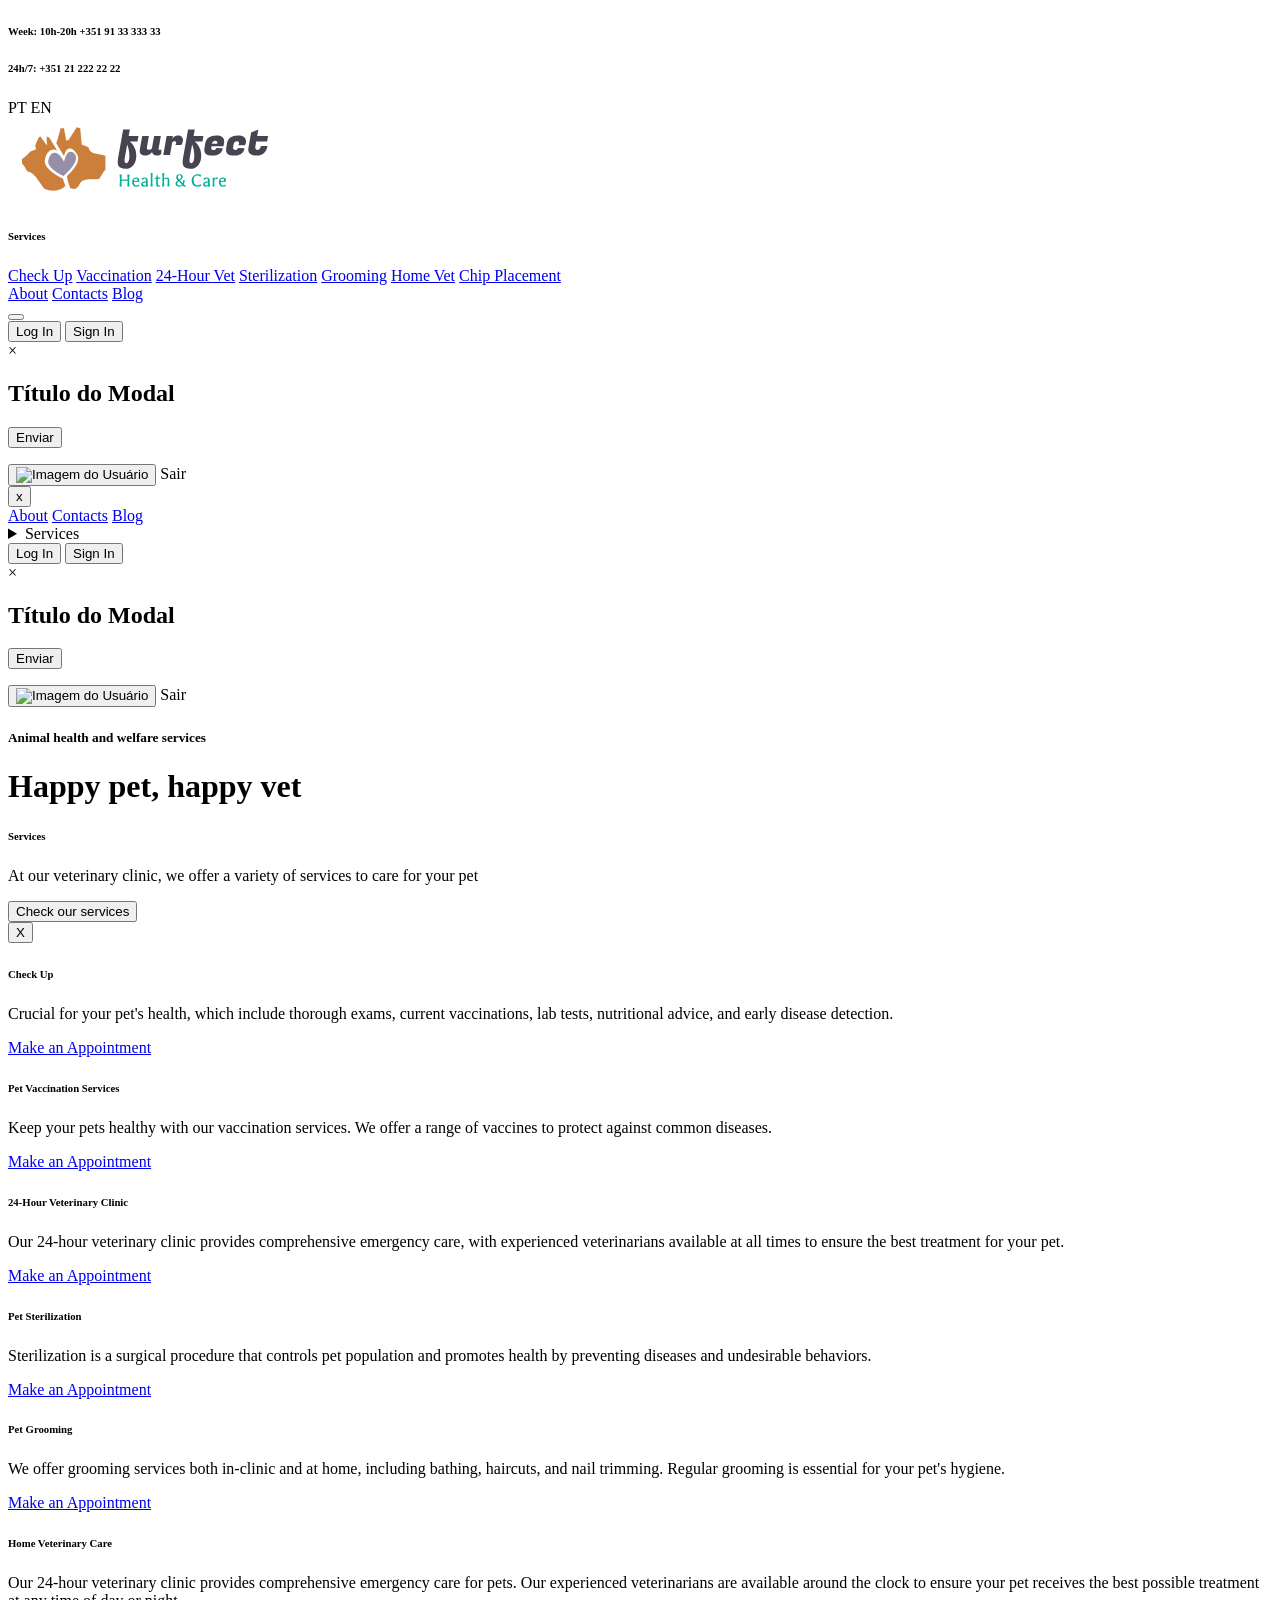
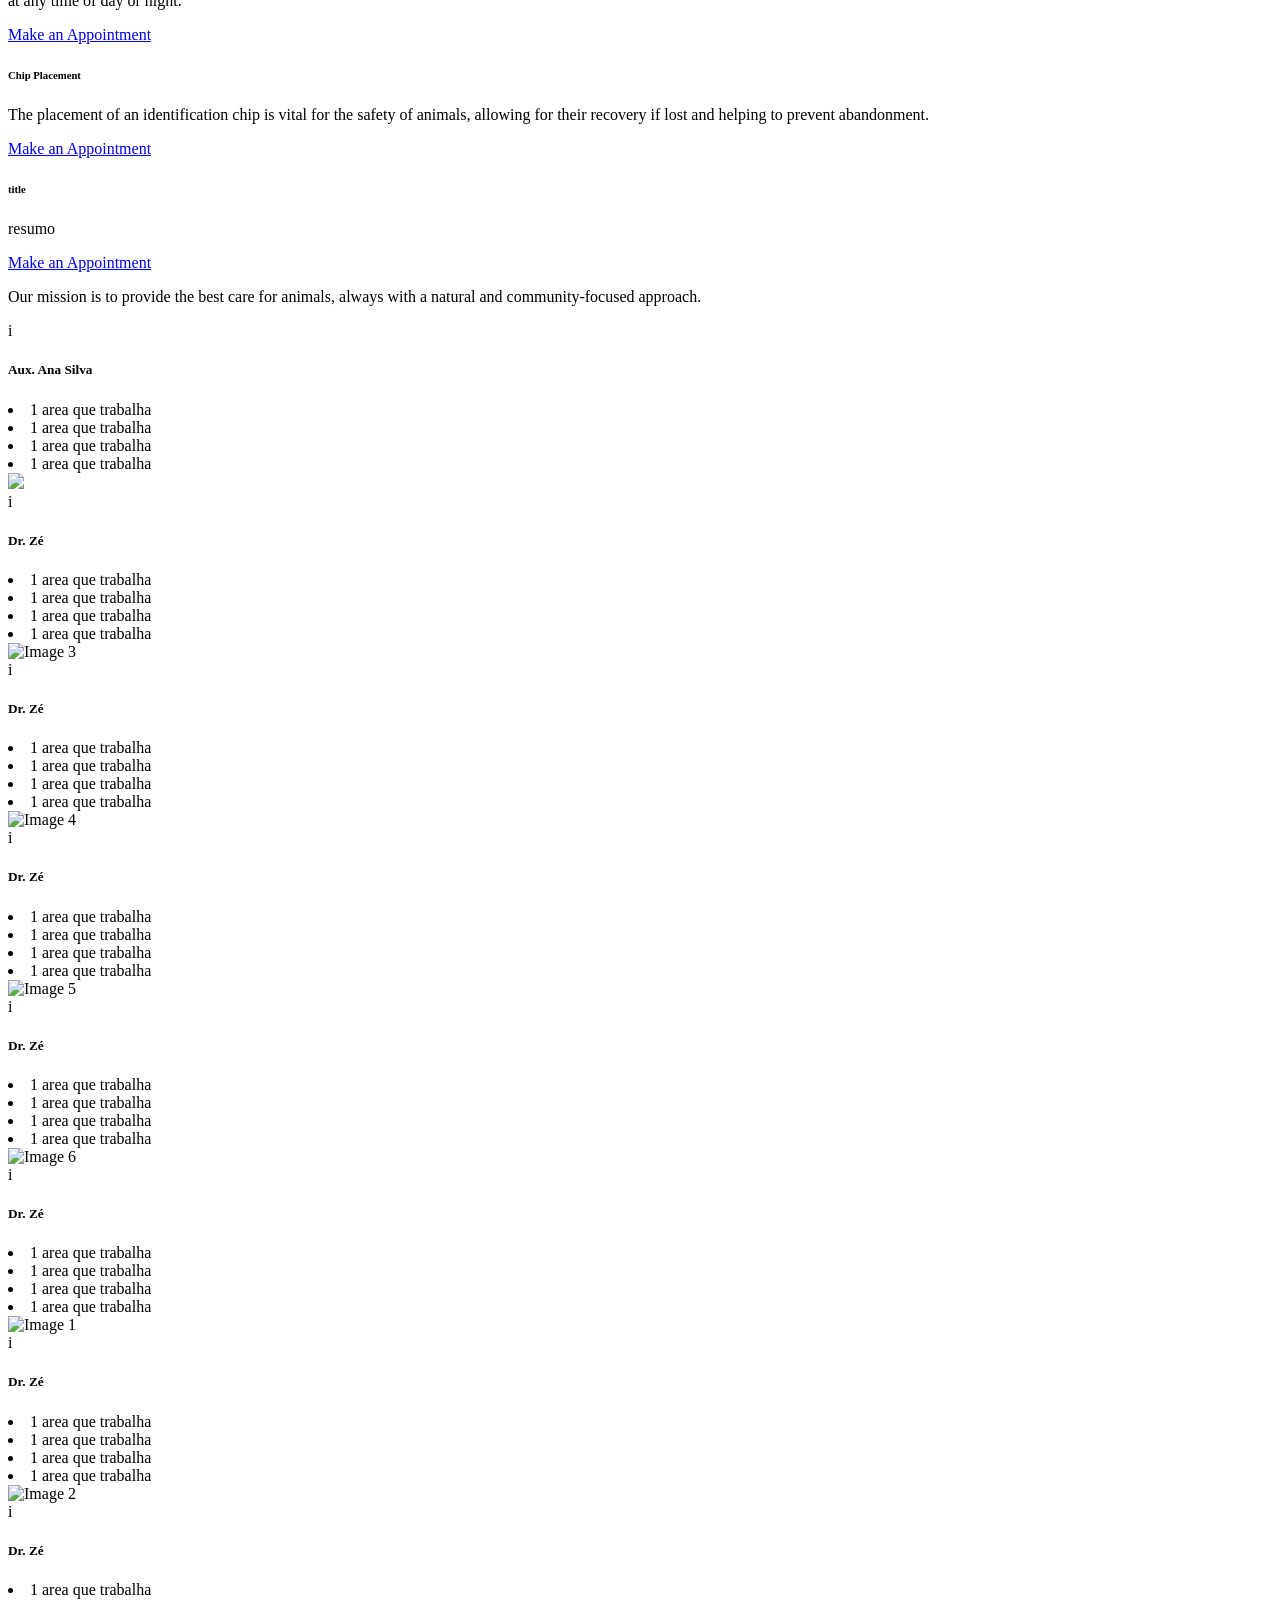
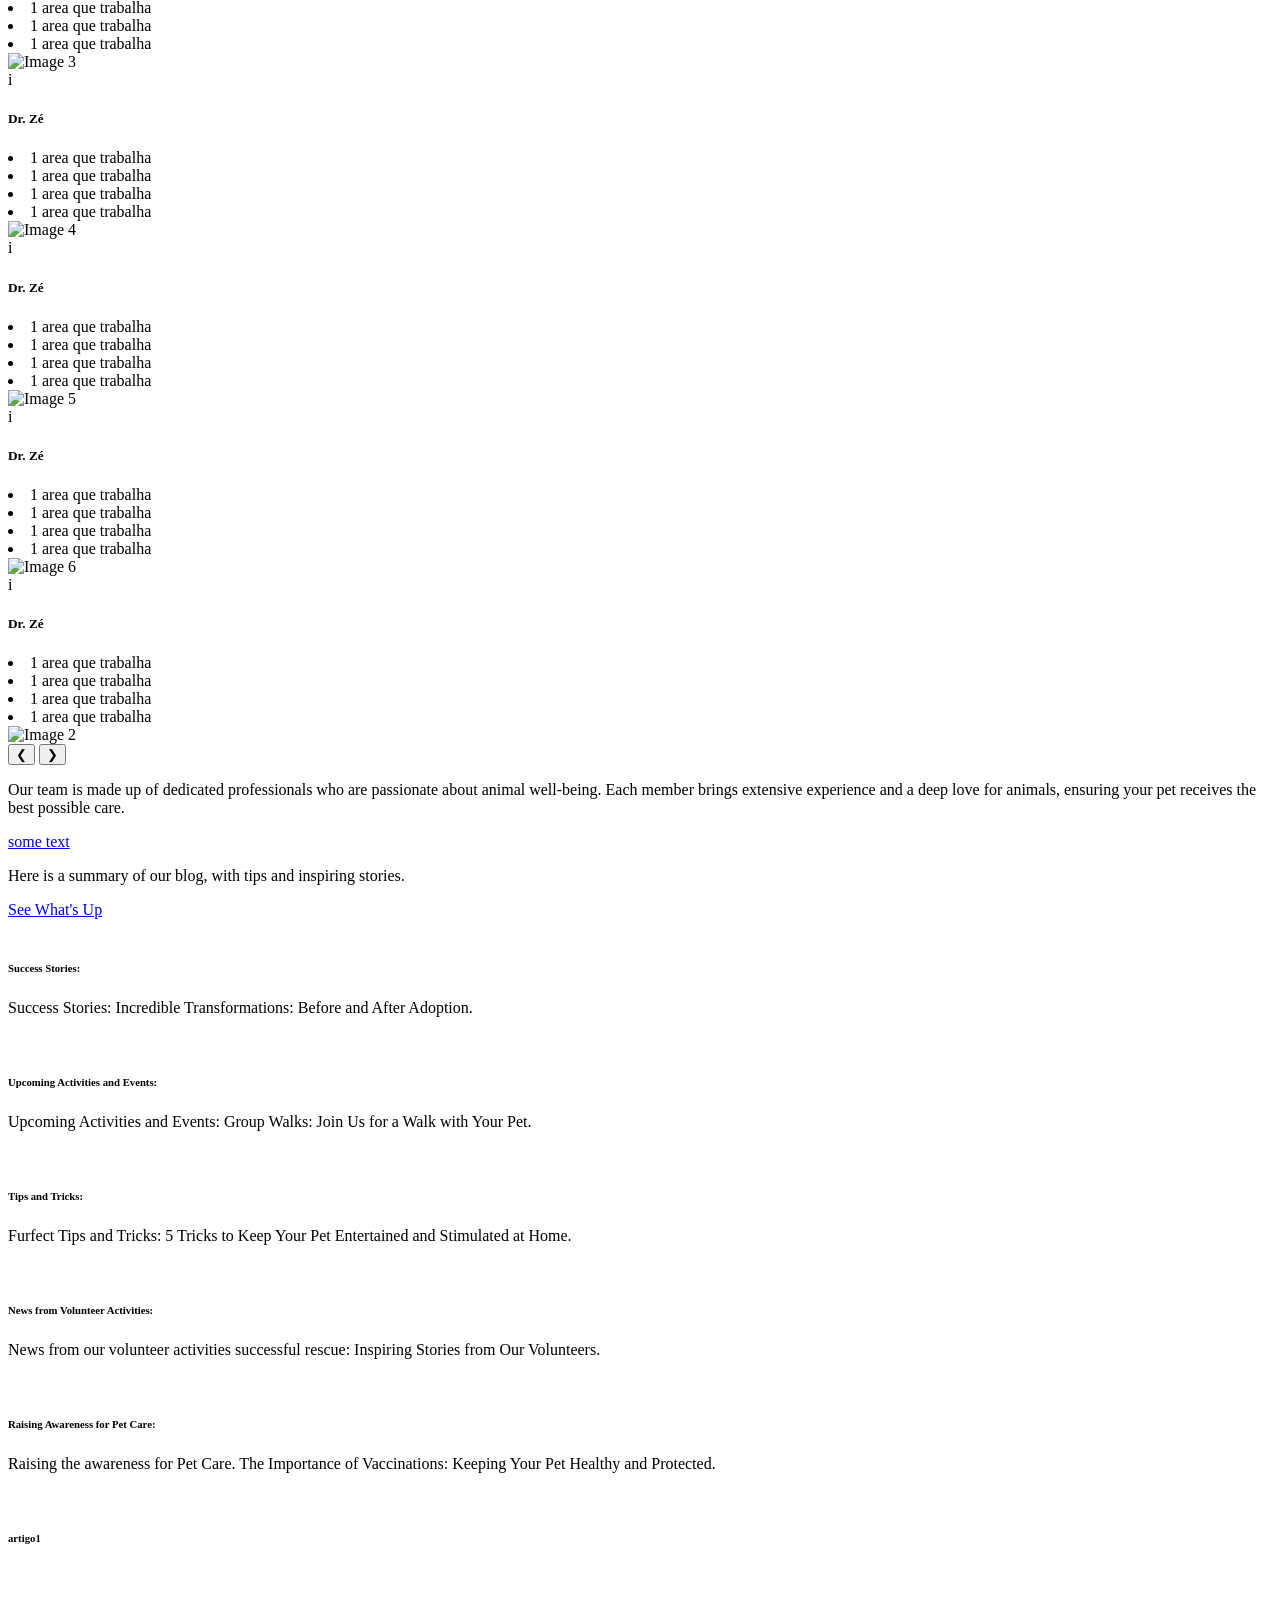
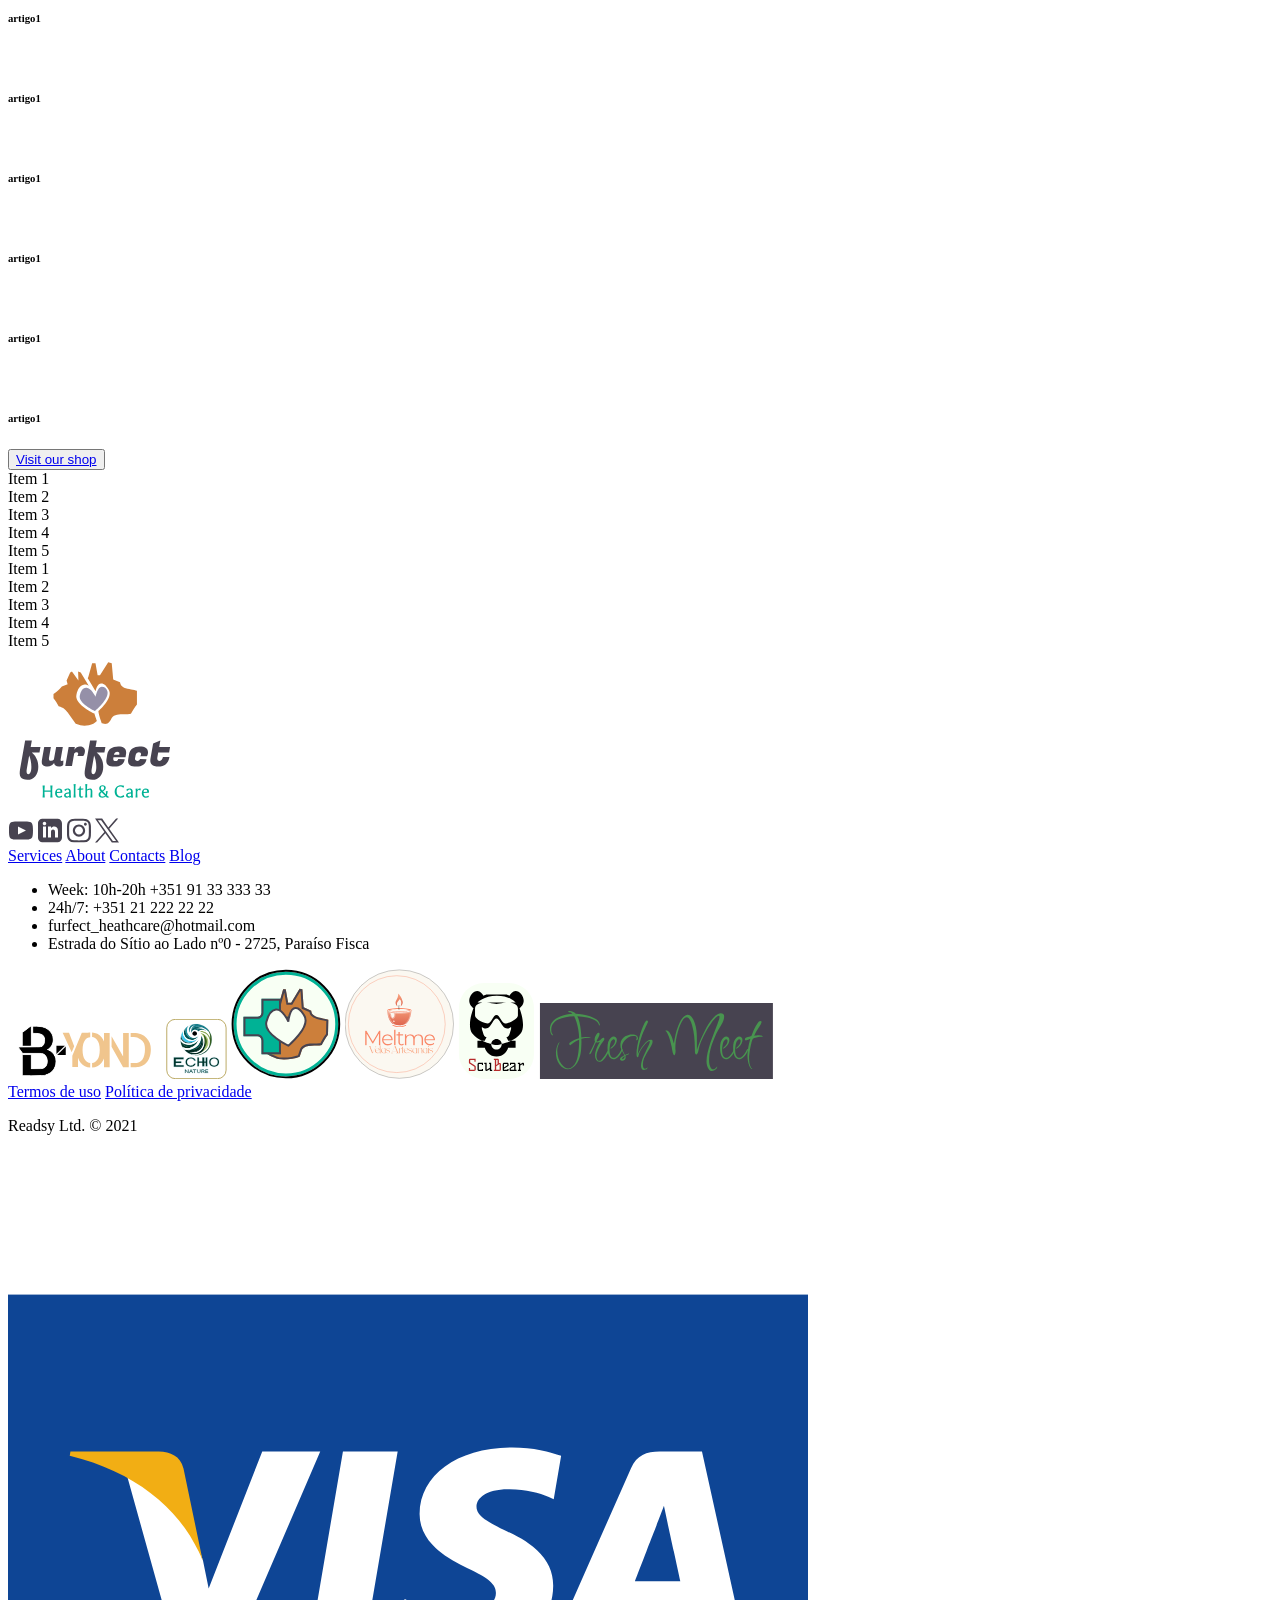
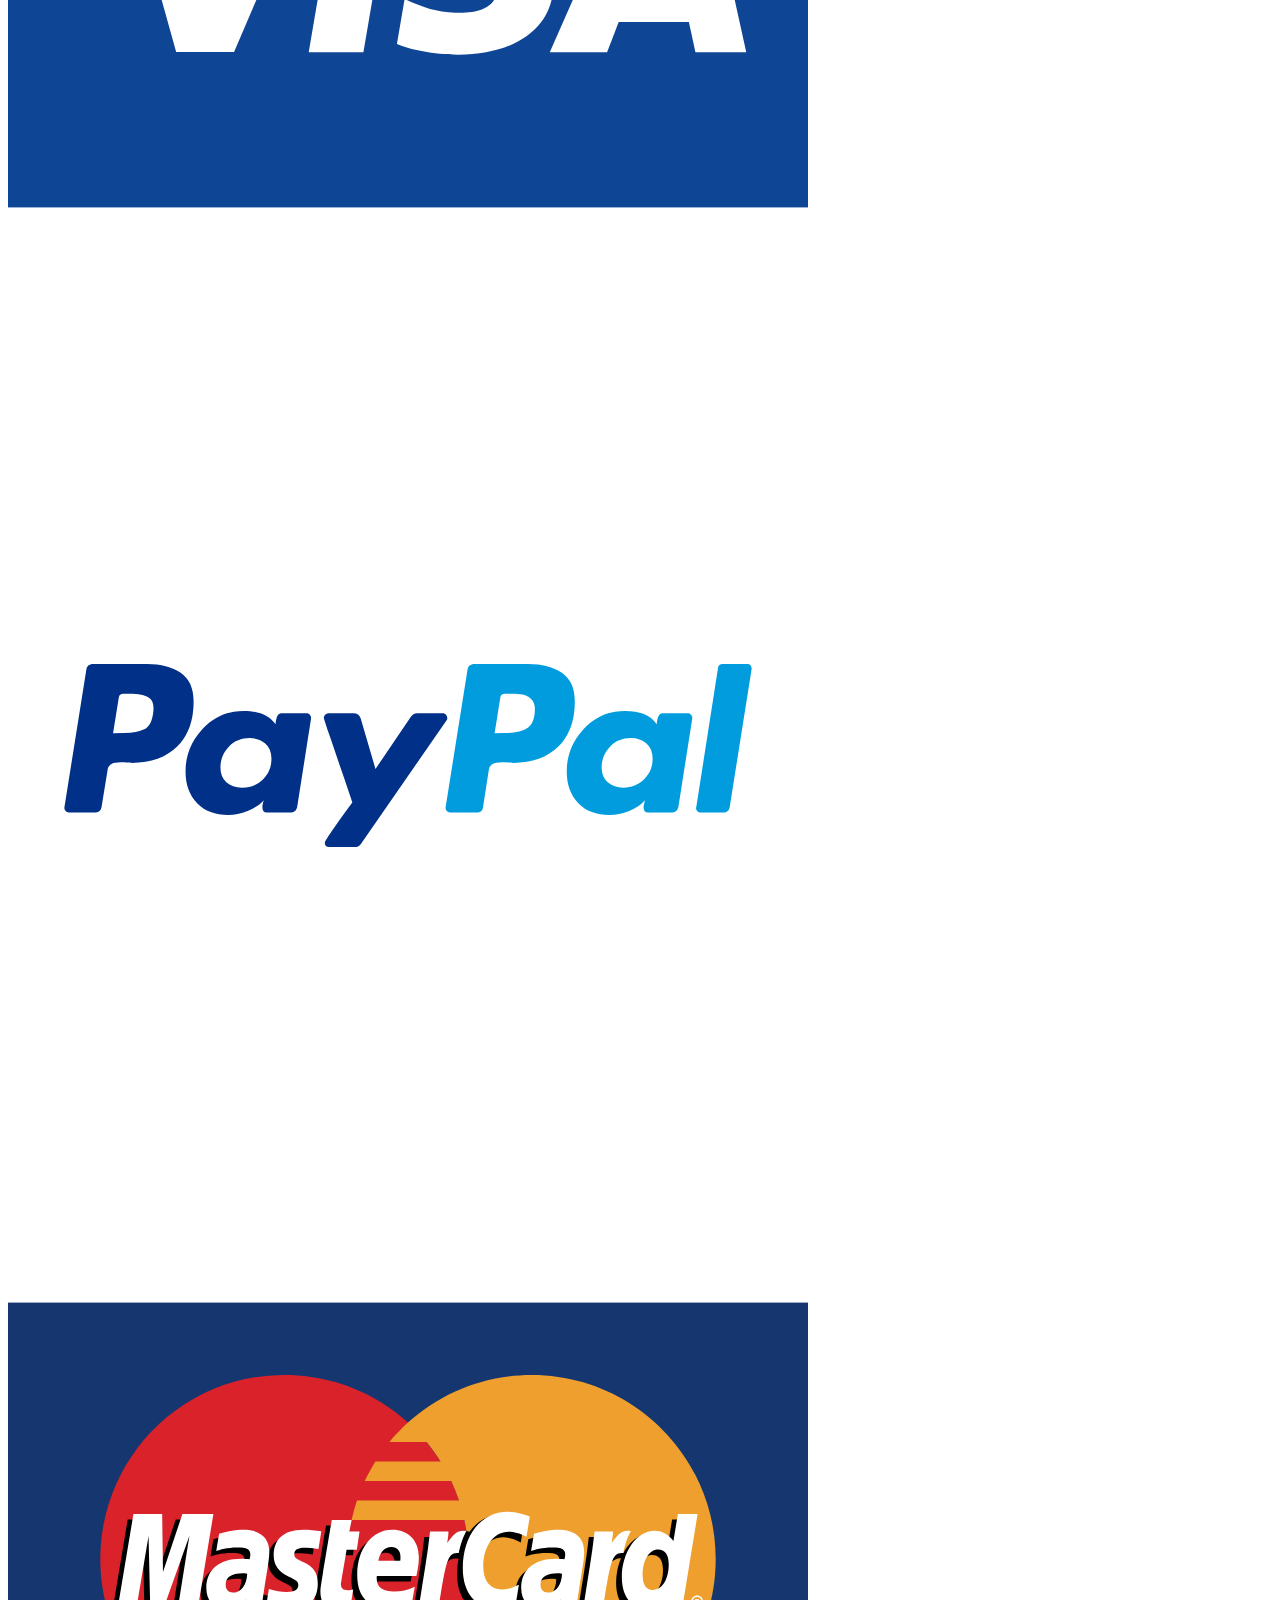
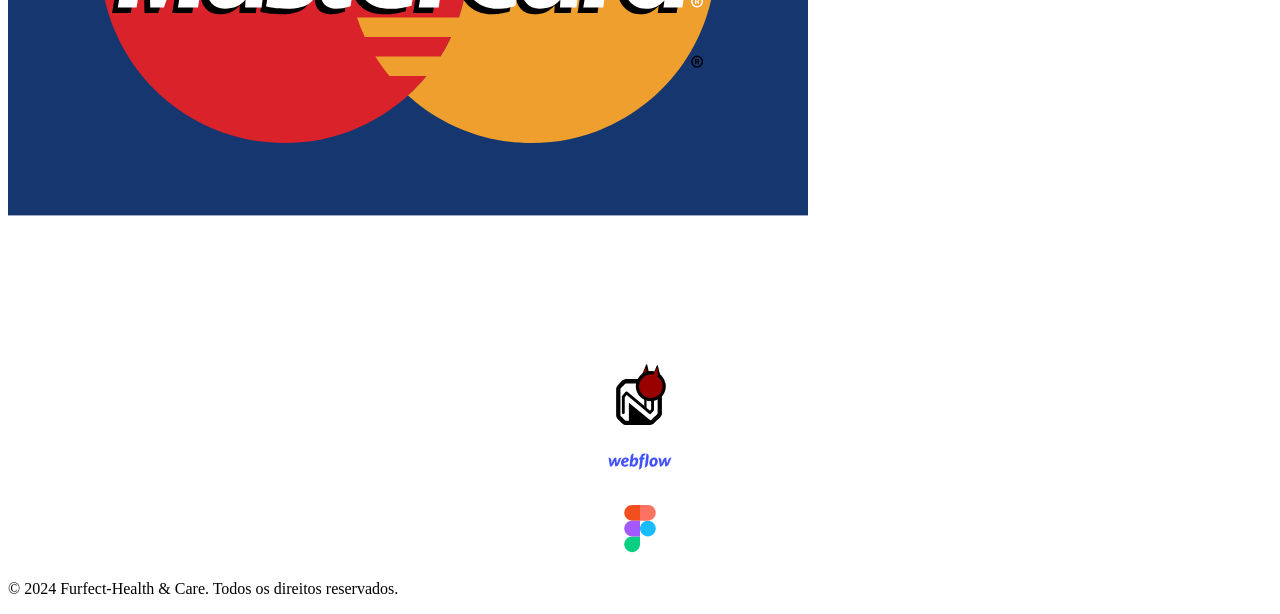
==== commit 13eadf5f: "Update links to point to correct service paths" ====
--- a/index.html
+++ b/index.html
@@ -34,7 +34,7 @@
     
     <nav class="nav__wrapper brnd_style--out box--light">
       <div class="brand">
-        <a href="furpet/home/home.html">
+        <a href="index.html">
           <svg class="svg__brand-nav" width="275" height="84" viewBox="0 0 275 84" fill="none" xmlns="http://www.w3.org/2000/svg">
             <g id="Brand_var1">
                 <g id="name">
@@ -65,18 +65,19 @@
         <div class="nav__dropdown--services">
           <h6 id="NavServicesLink" class="links" onclick="toggleDropdownList(event)">Services</h6>
           <div id="NavServicesLink" class="nav__dropdown-content box--light">
-            <a class="links CheckUp" href="">Check Up</a>
-            <a class="links Vaccination" href="">Vaccination</a>       
-            <a class="links UrgencyHour" href="">24-Hour Vet</a>     
-            <a class="links PetSterilization" href="">Sterilization</a>       
-            <a class="links PetGrooming" href="">Grooming</a>        
-            <a class="links HomeVeterinaryCare" href="">Home Vet</a>        
-            <a class="links ChipPlacement" href="">Chip Placement</a>          
+            <a class="links CheckUp" href="service/service.html">Check Up</a>
+            <a class="links Vaccination" href="service/service.html">Vaccination</a>       
+            <a class="links UrgencyHour" href="service/service.html">24-Hour Vet</a>     
+            <a class="links PetSterilization" href="service/service.html">Sterilization</a>       
+            <a class="links PetGrooming" href="service/service.html">Grooming</a>        
+            <a class="links HomeVeterinaryCare" href="service/service.html">Home Vet</a>        
+            <a class="links ChipPlacement" href="service/service.html">Chip Placement</a>          
           </div>
-        </div><!--Services-->
-        <a class="links about__link NavListAbout" href="furpet/about/about.html">About</a>
-        <a class="links contacts__link NavListContacts" href="furpet/contacts/contacts.html">Contacts</a>
-        <a class="links blog__link NavListBlog" href="furpet/blog/blog.html">Blog</a>
+        </div><!--serviços-->
+          
+        <a class="links about__link NavListAbout" href="about/about.html">About</a>
+        <a class="links contacts__link NavListContacts" href="contacts/contacts.html">Contacts</a>
+        <a class="links blog__link NavListBlog" href="blog/blog.html">Blog</a>
       </div>
       
       <!--user account management-->
@@ -603,10 +604,10 @@
         </div>
         <div class="footer__content brnd_style--out box--transparent">
             <div class="footer__links">
-                <a class="links" href="furpet/service/services.html" class="links">Services</a>
-                <a class="links" href="furpet/about/about.html" class="links">About</a>
-                <a class="links" href="furpet/contacts/contacts.html" class="links">Contacts</a>
-                <a class="links" href="furpet/blog/blog.html" class="links">Blog</a>
+                <a class="links" href="/service/services.html" class="links">Services</a>
+                <a class="links" href="/about/about.html" class="links">About</a>
+                <a class="links" href="/contacts/contacts.html" class="links">Contacts</a>
+                <a class="links" href="/blog/blog.html" class="links">Blog</a>
             </div>
             <ul class="footer__contacts">
               <li class="contact__week">Week: 10h-20h +351 91 33 333 33</li>
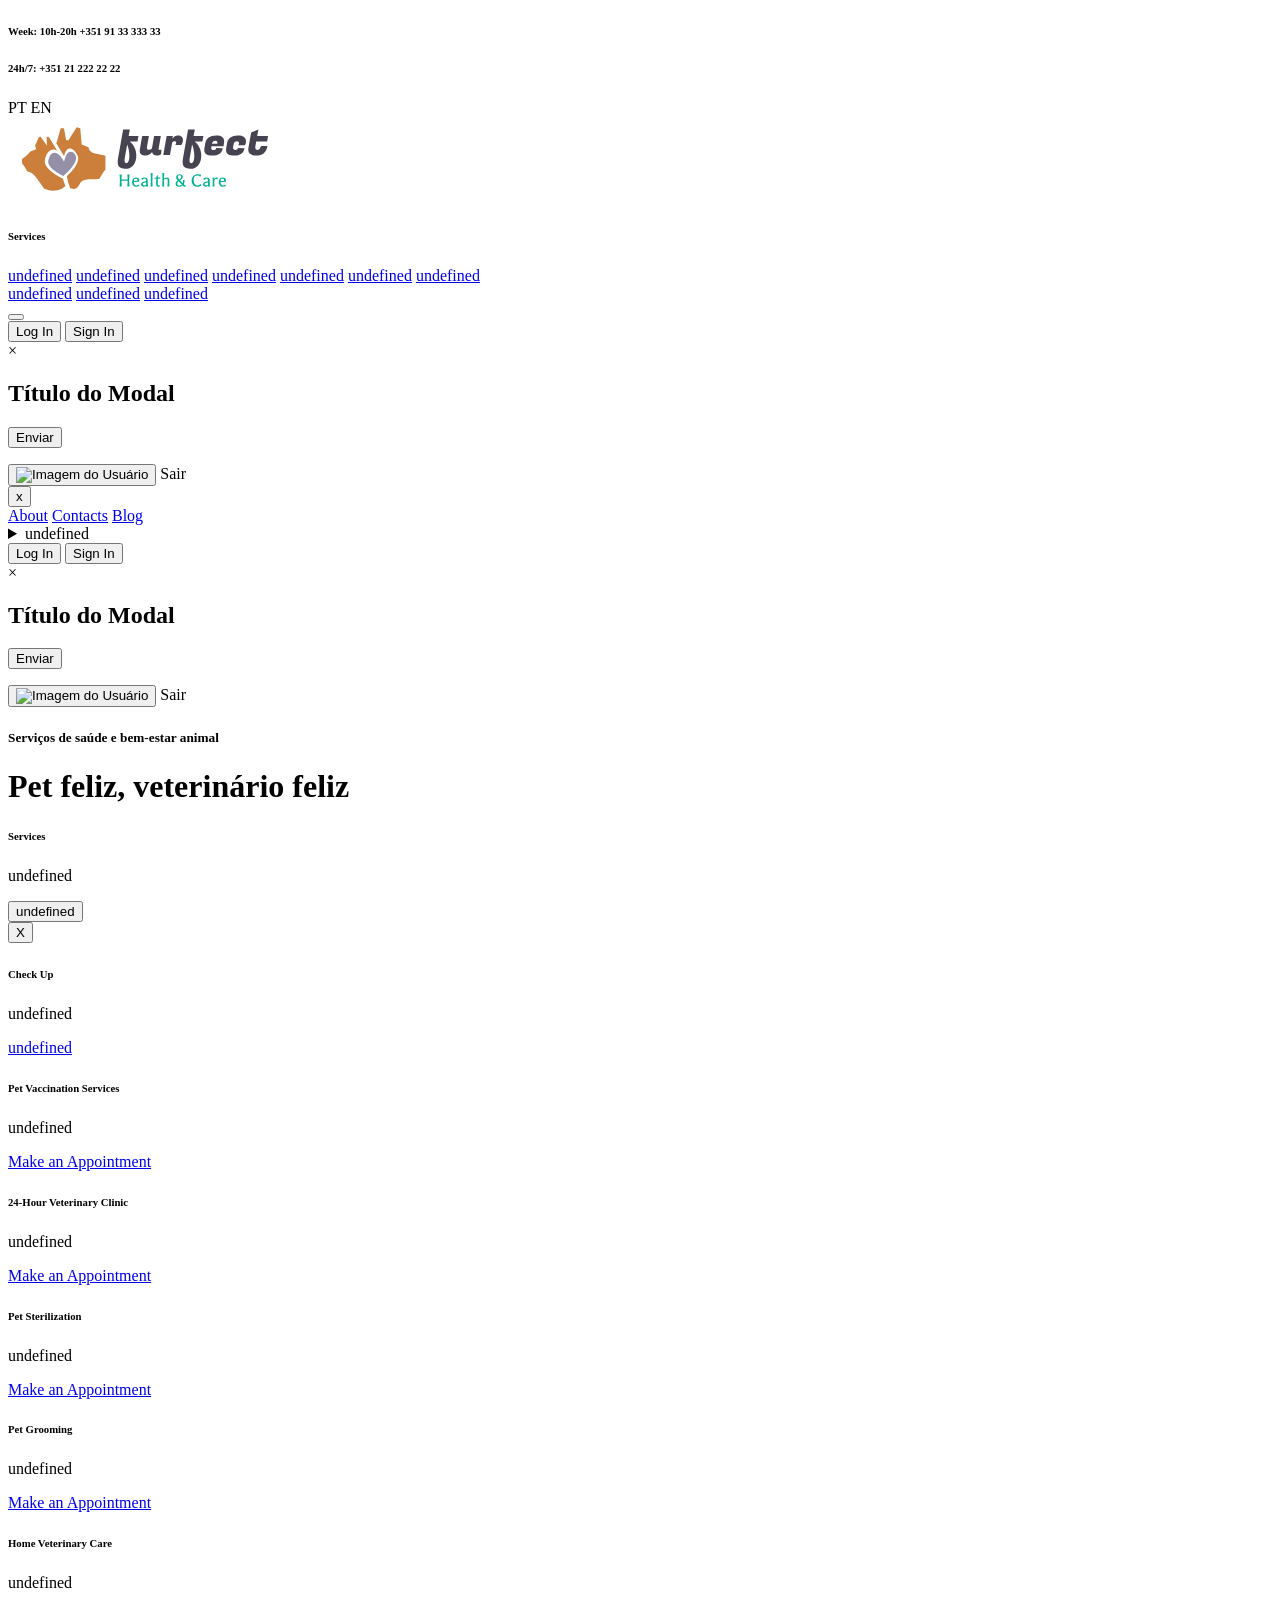
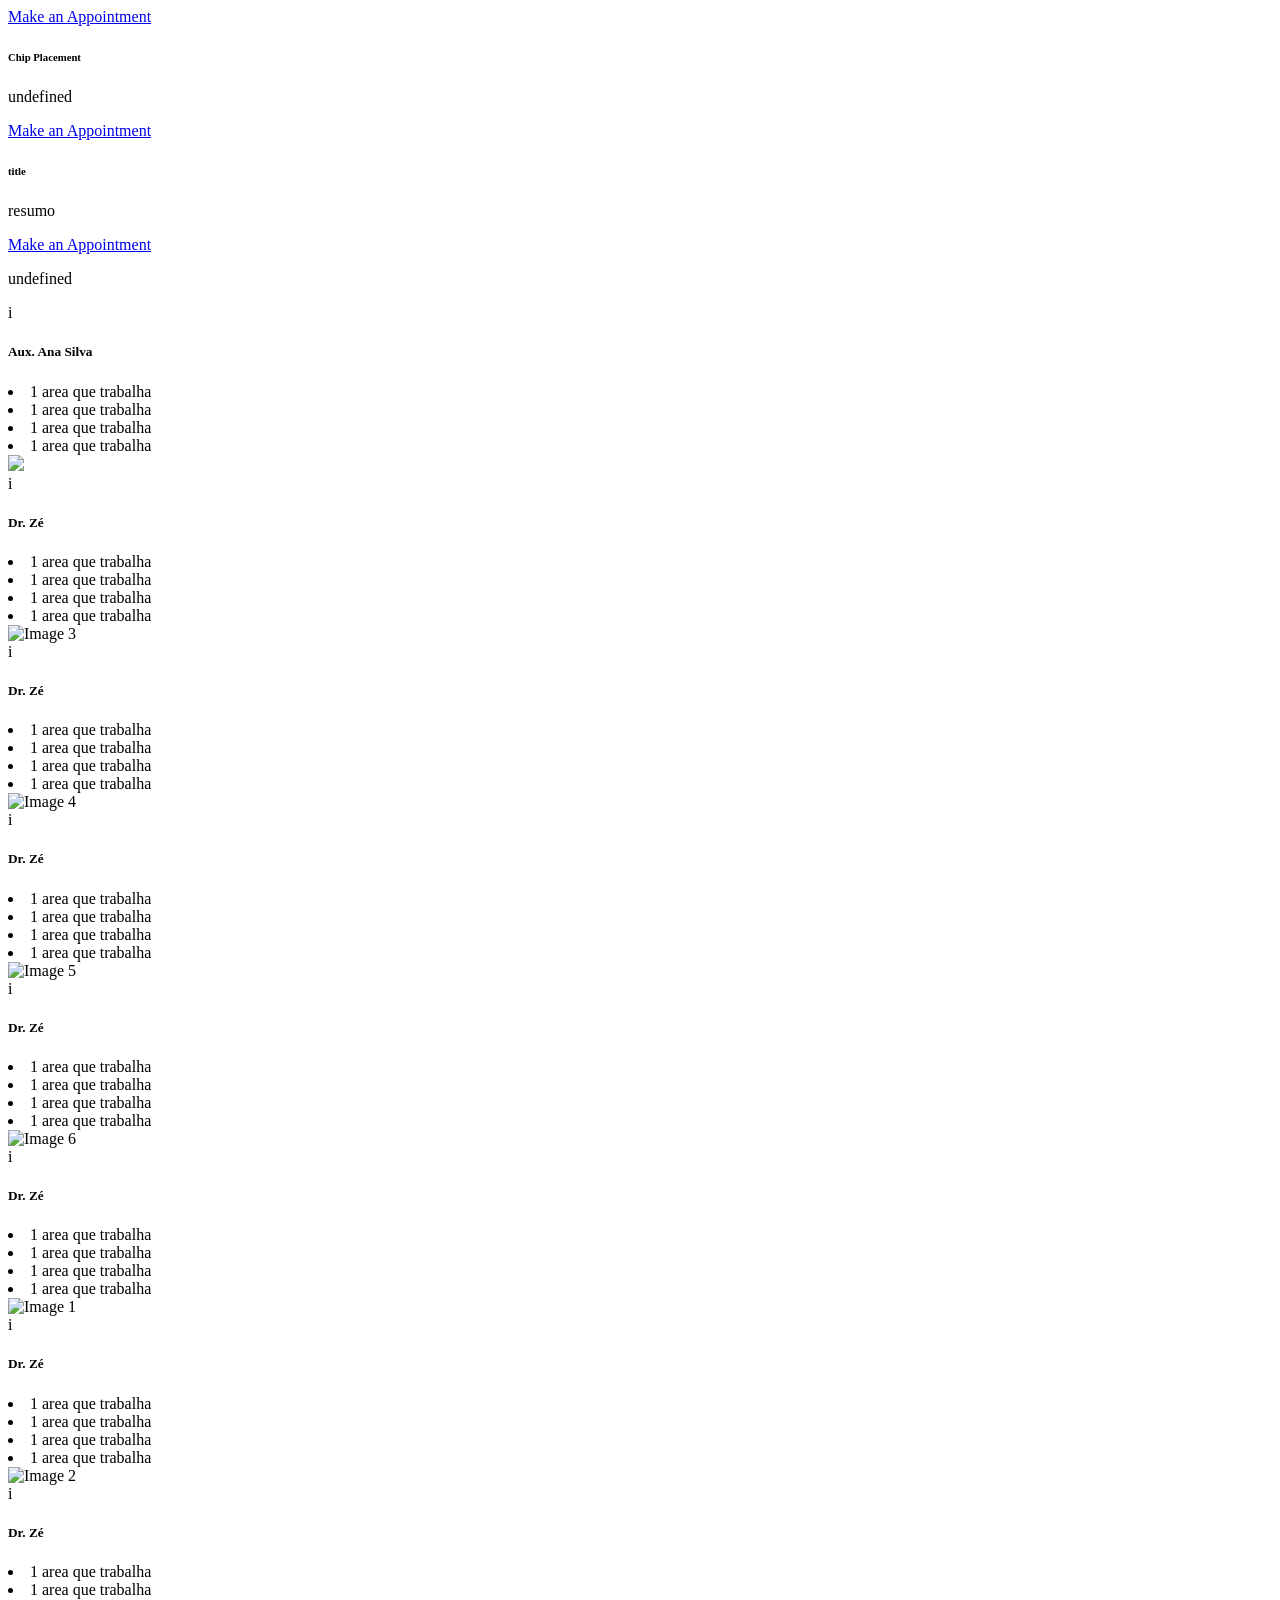
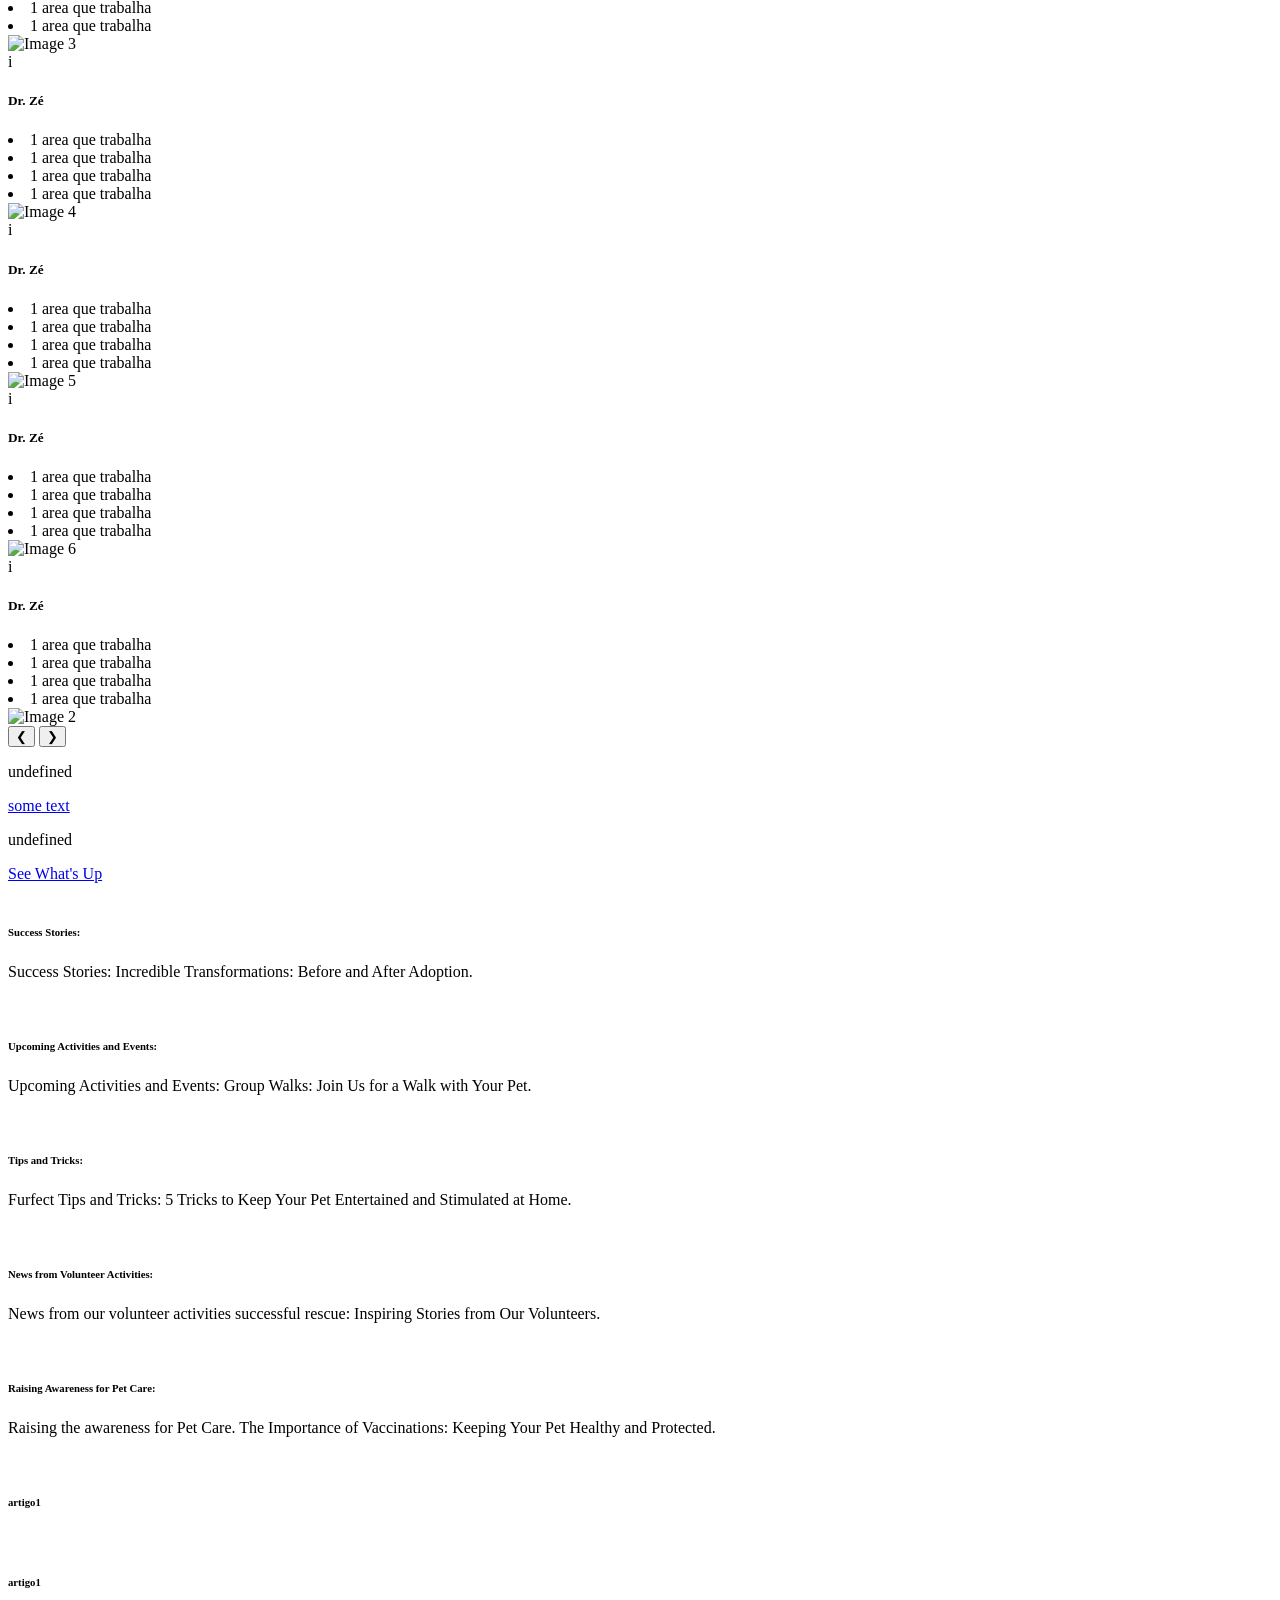
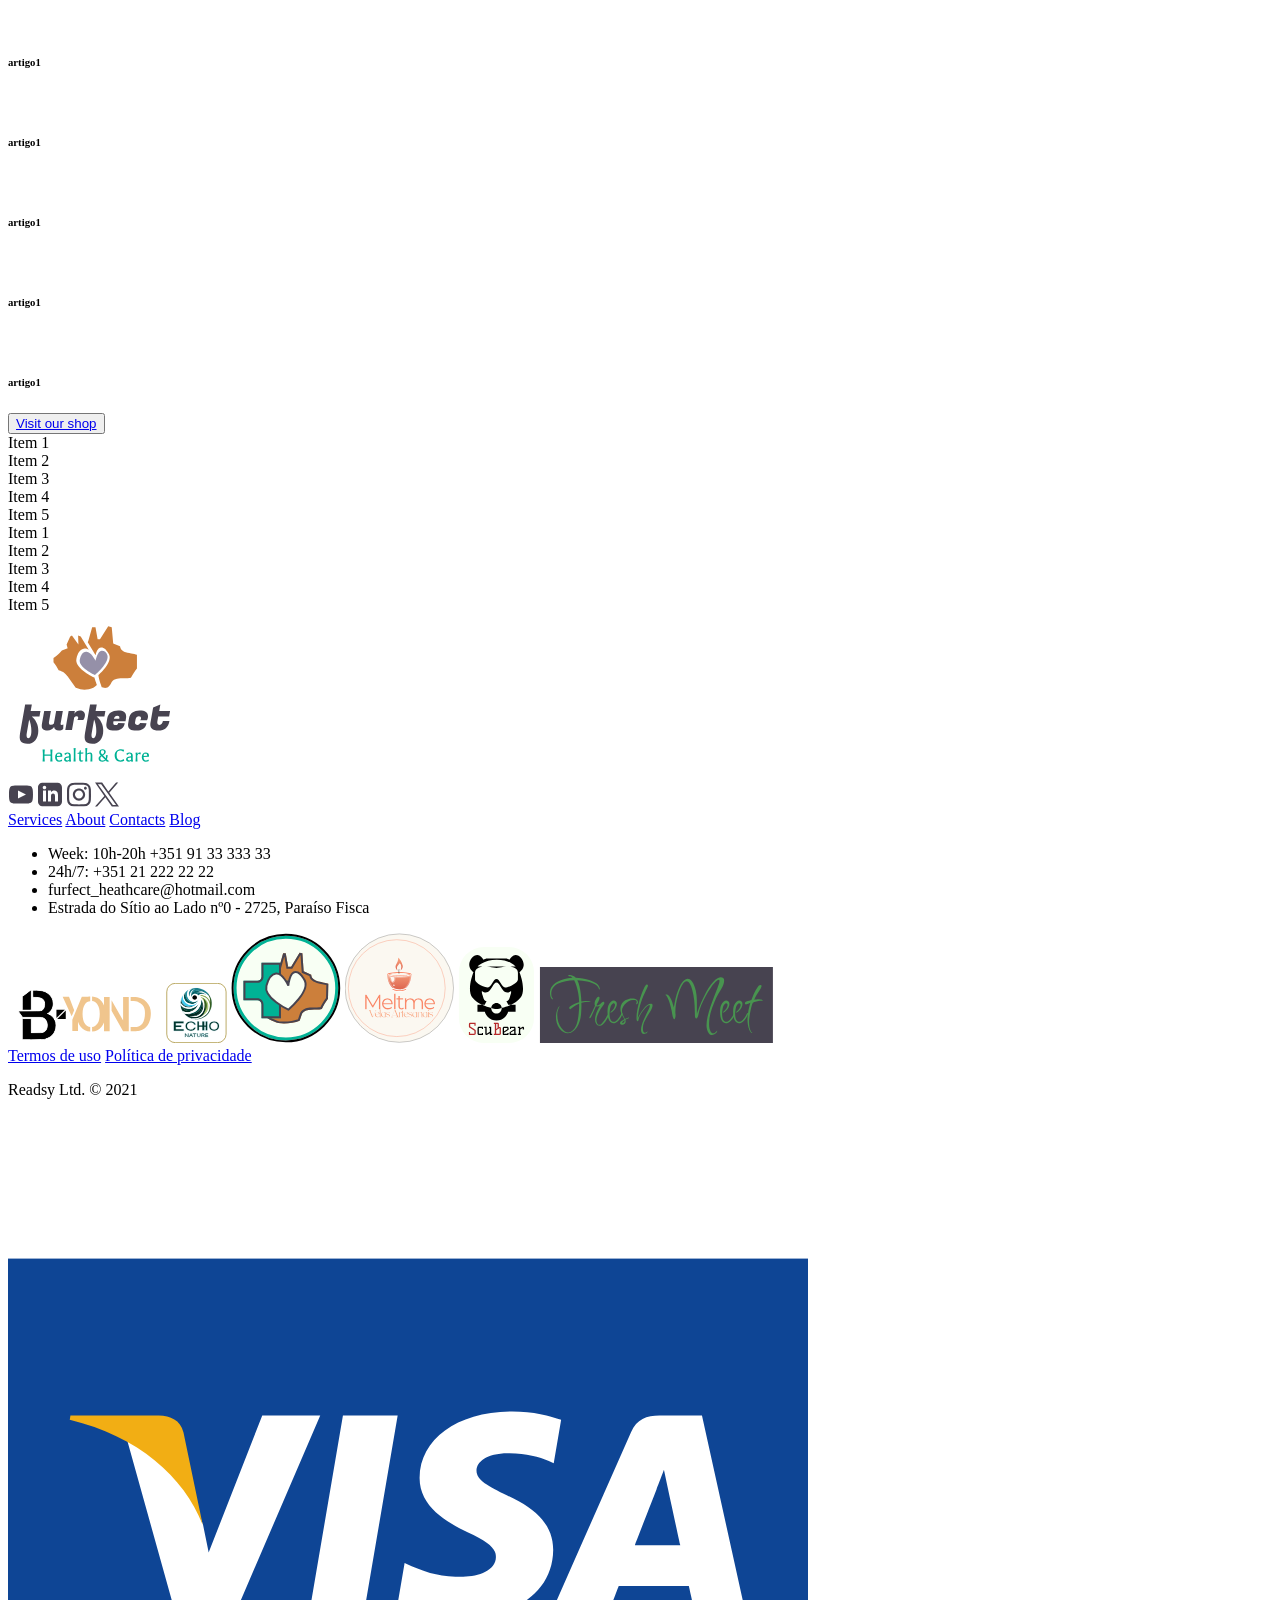
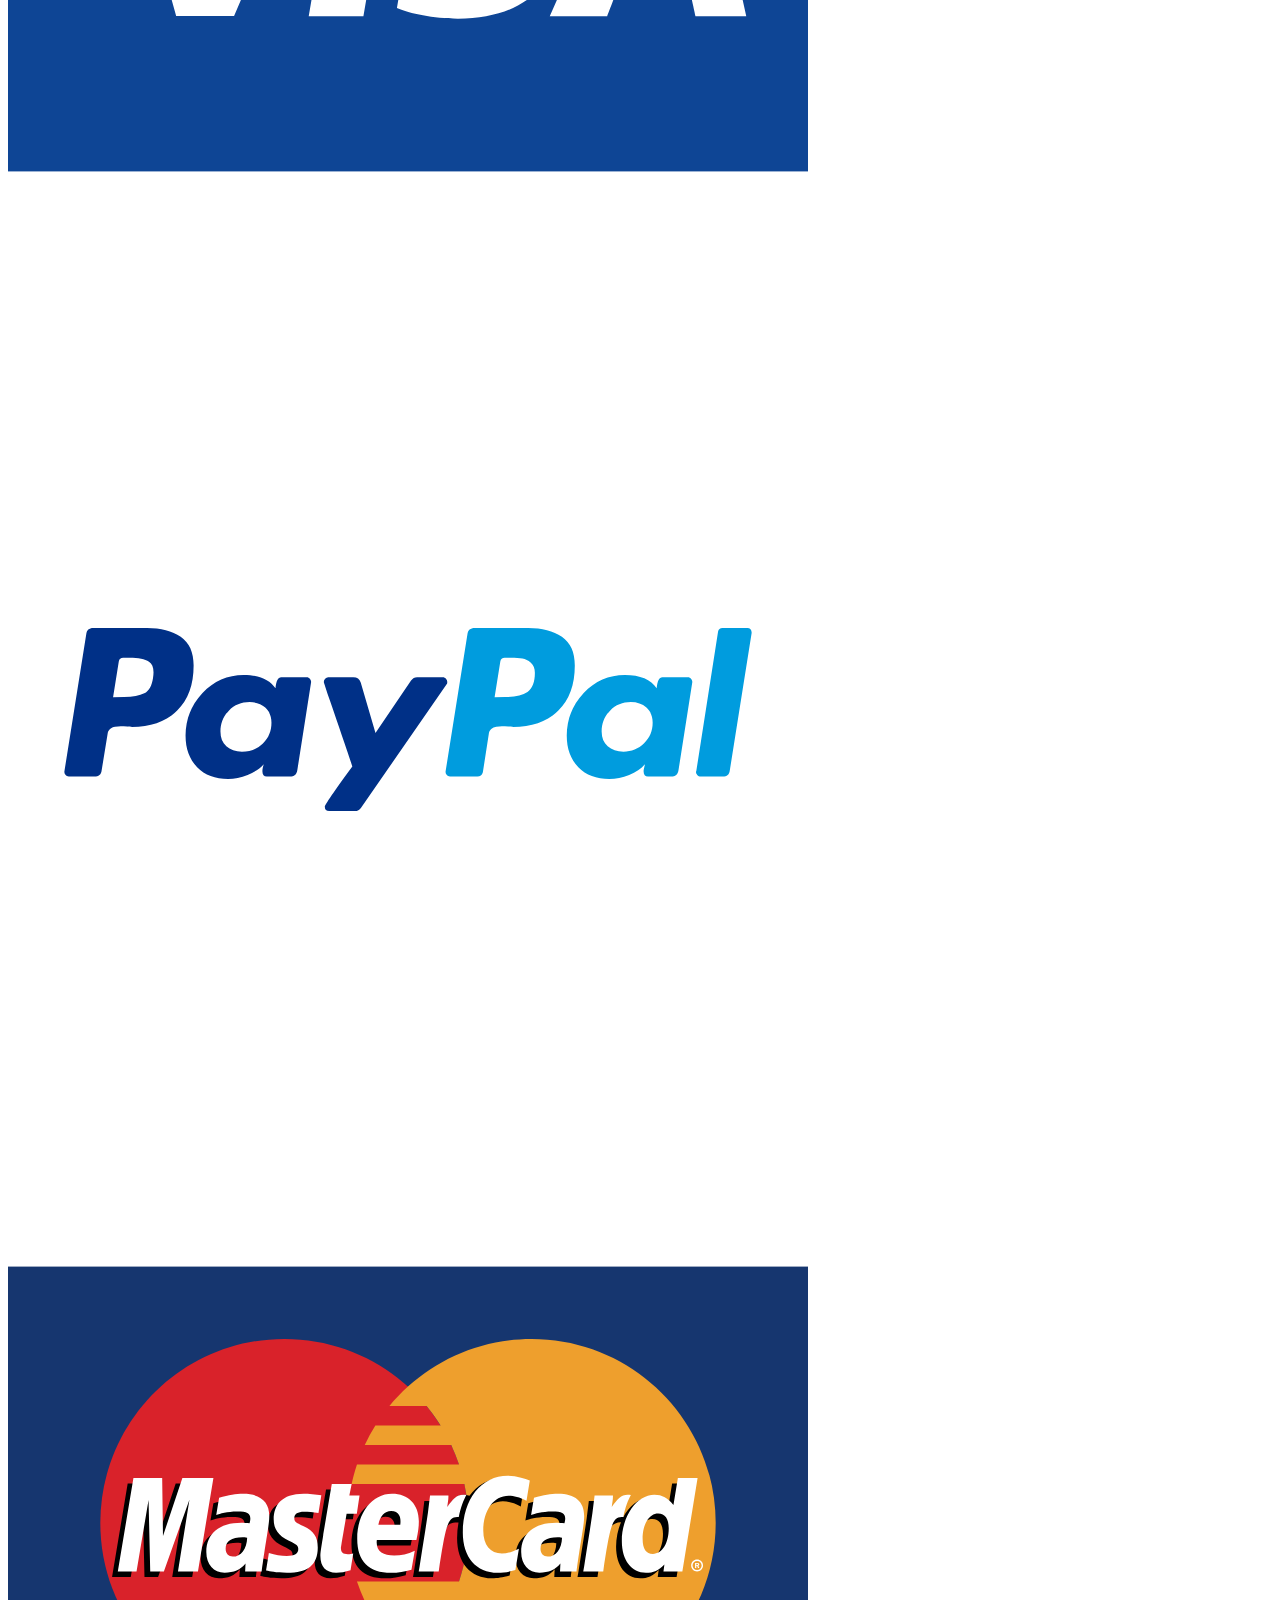
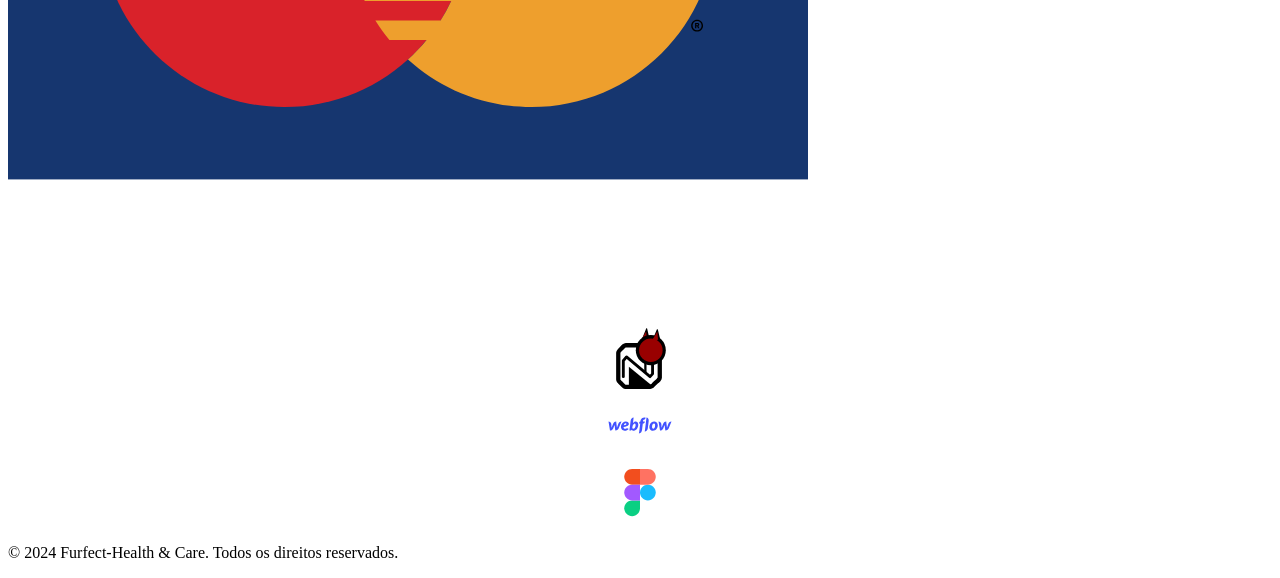
==== commit 5dd98b75: "Update script source path for base.js" ====
--- a/index.html
+++ b/index.html
@@ -842,7 +842,7 @@
   </footer>
   
   <script src="home.js" defer></script>
-  <script src="../furpet/base/base.js" defer></script>
+  <script src="/base/base.js" defer></script>
 </body>
 </html>
 
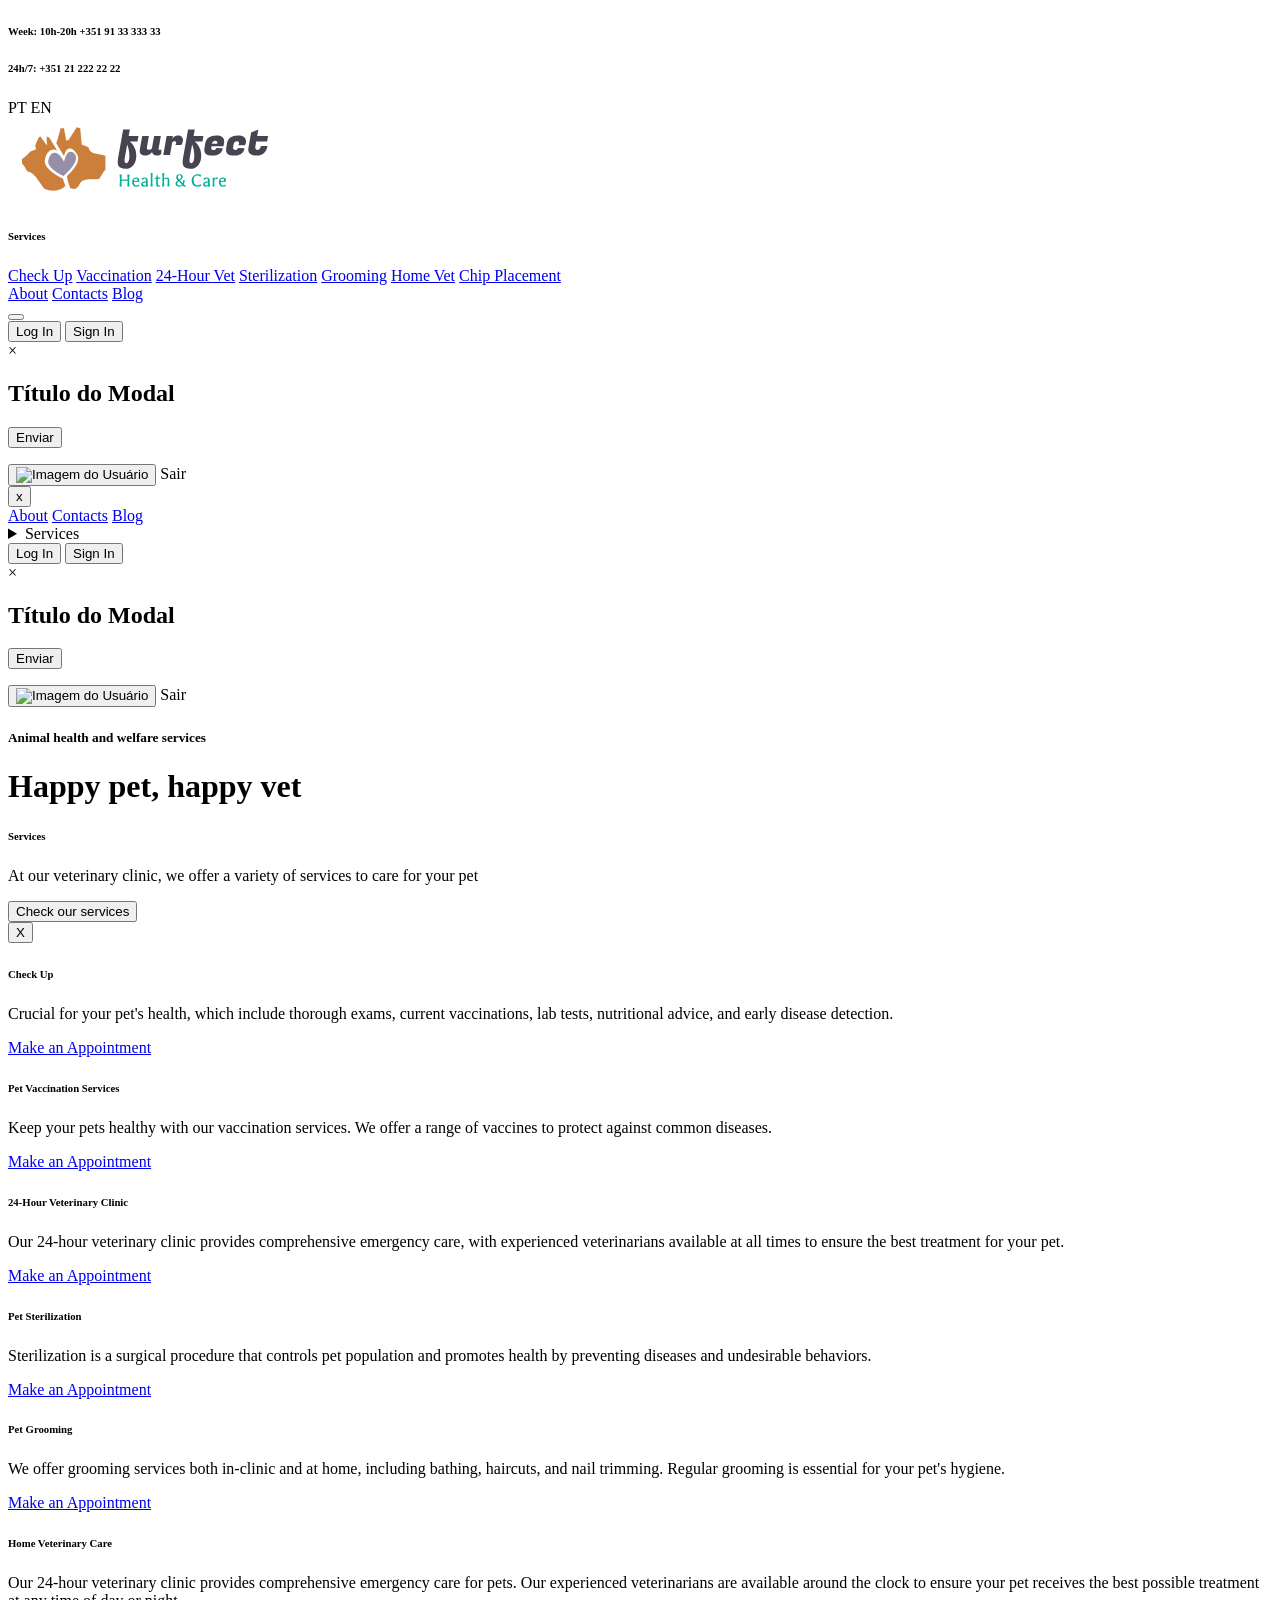
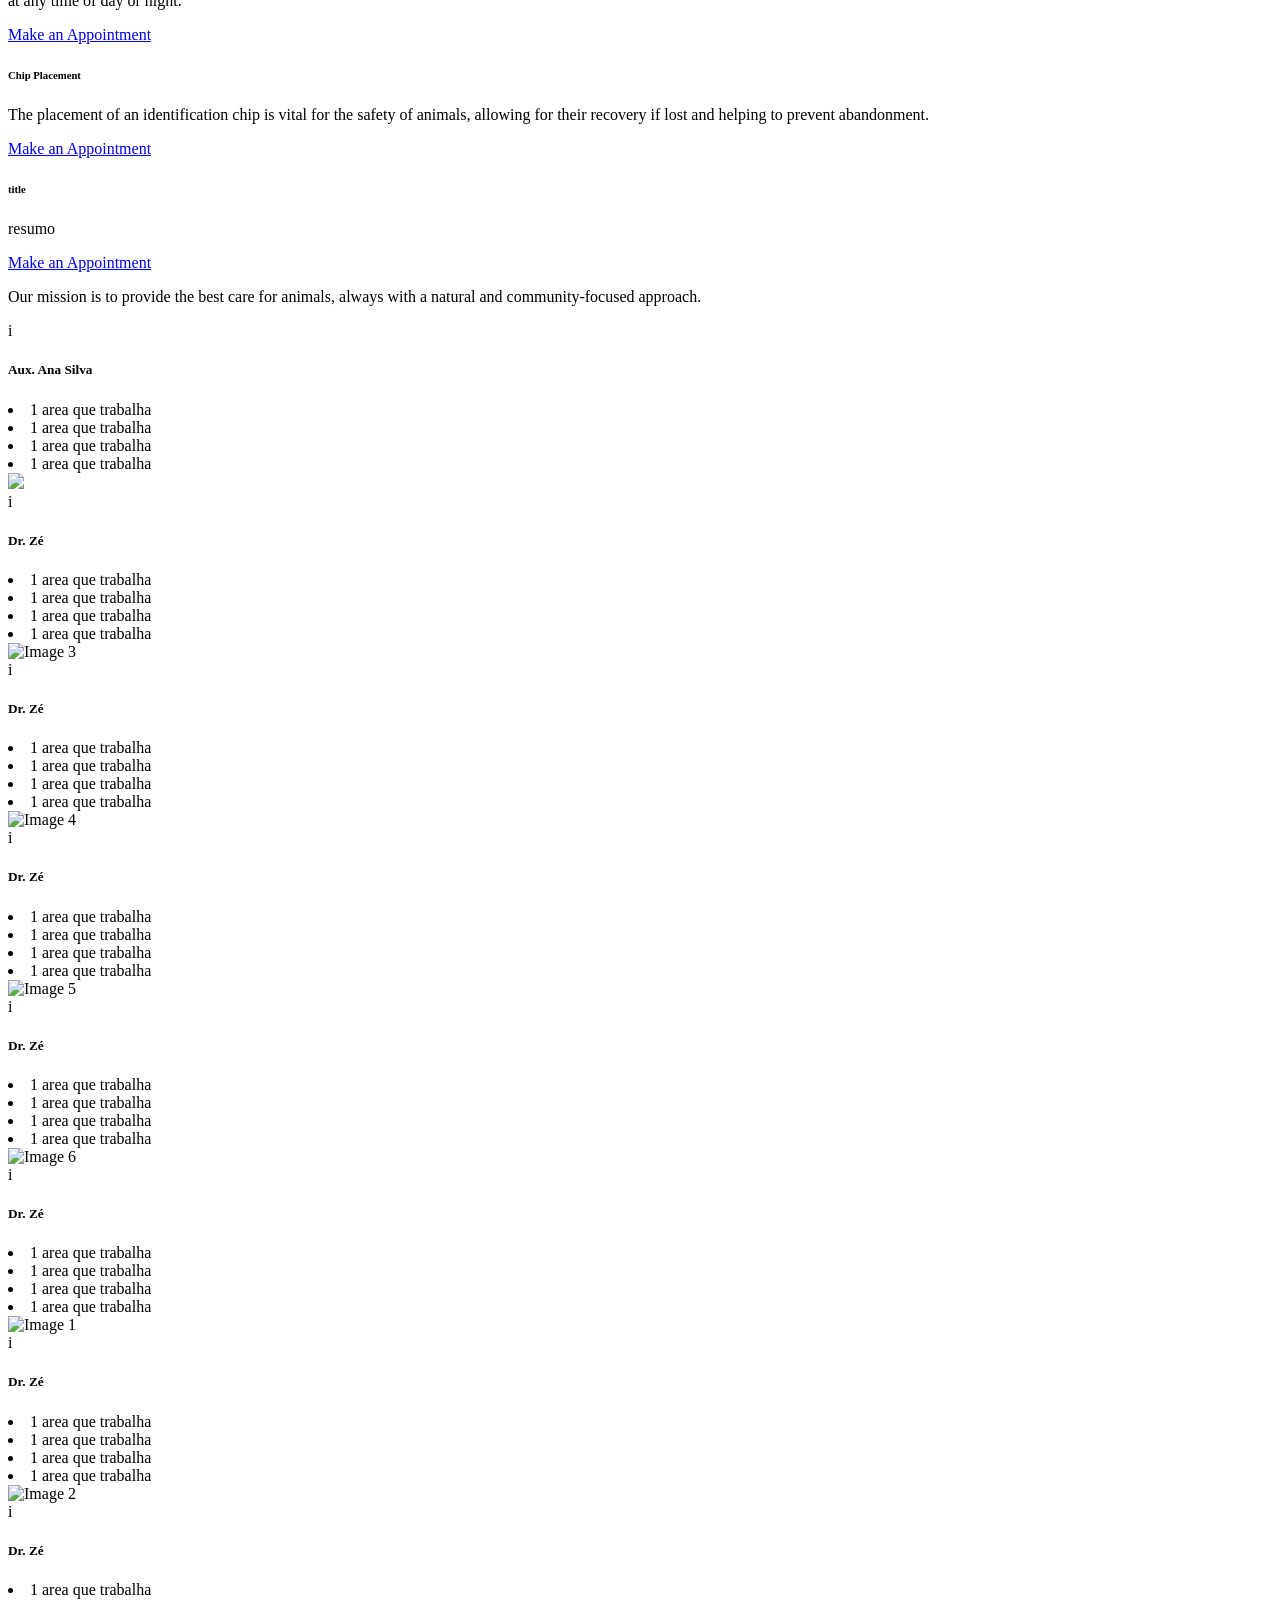
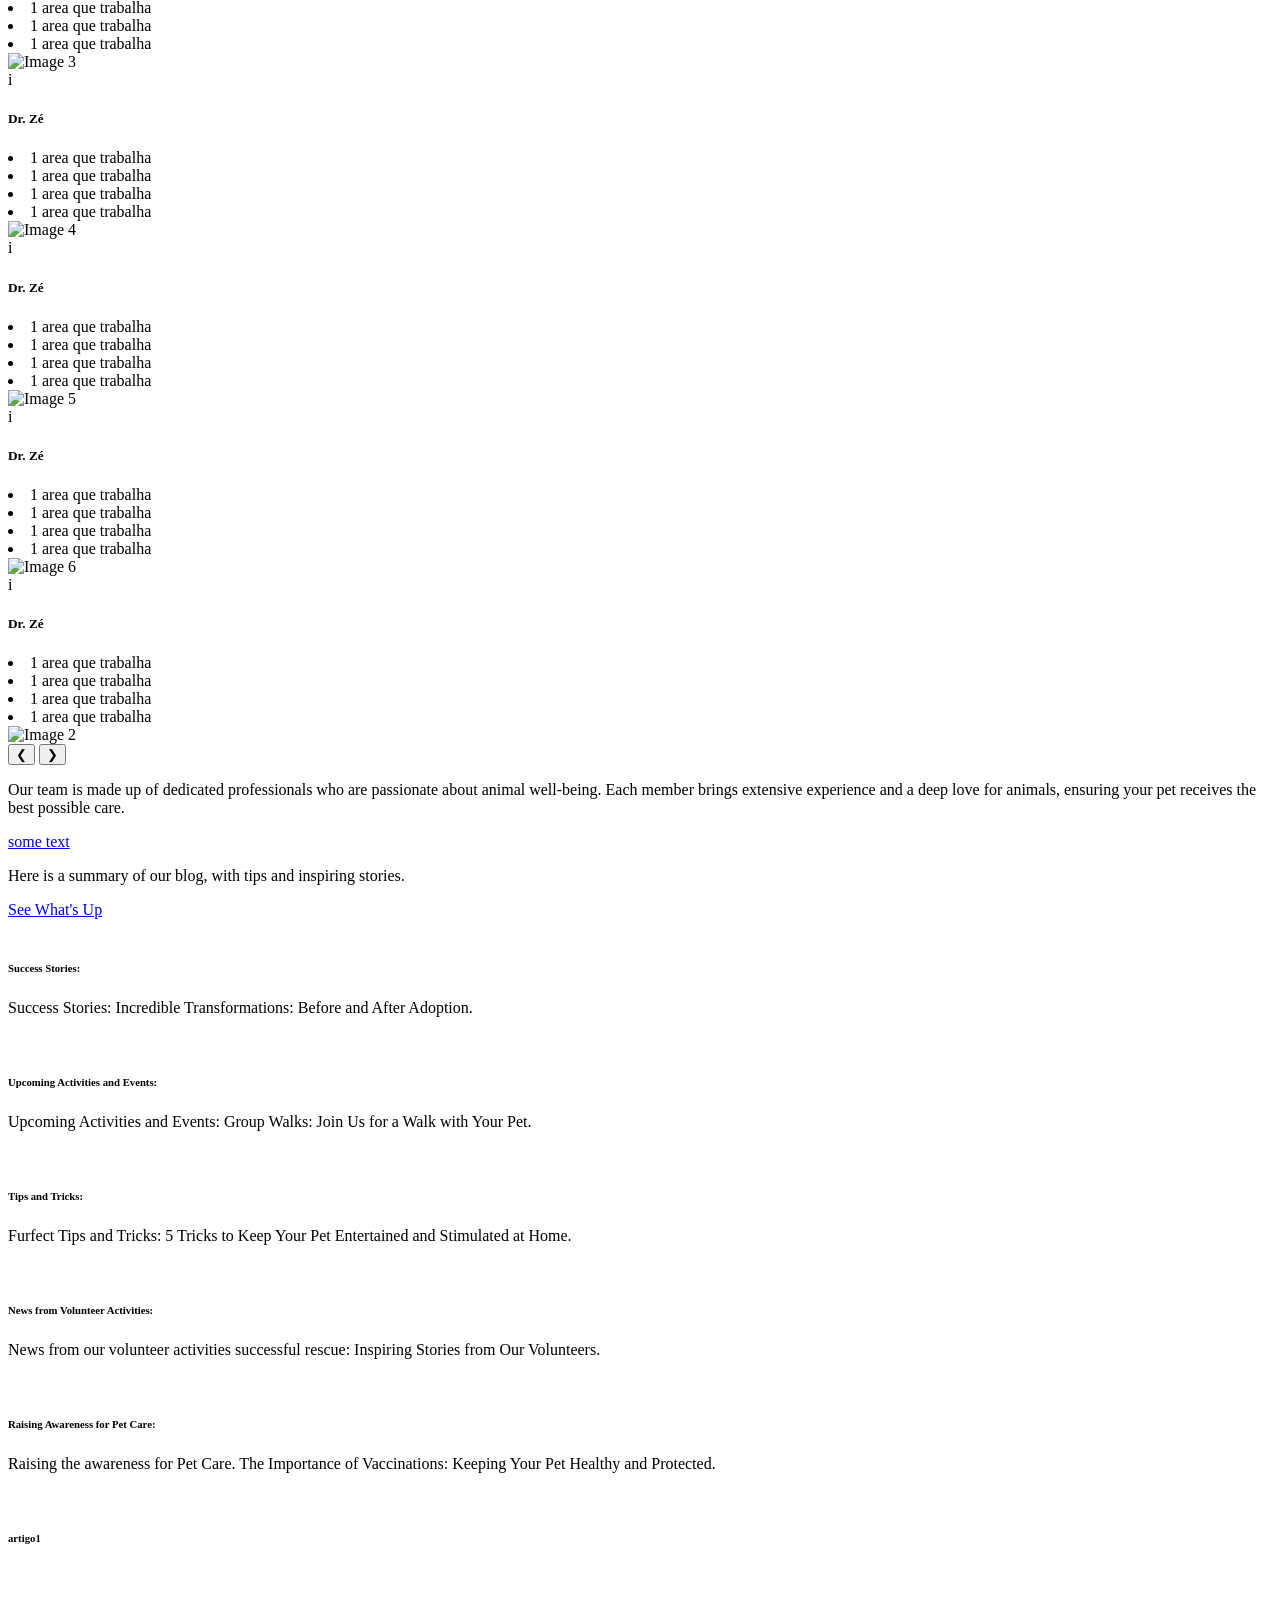
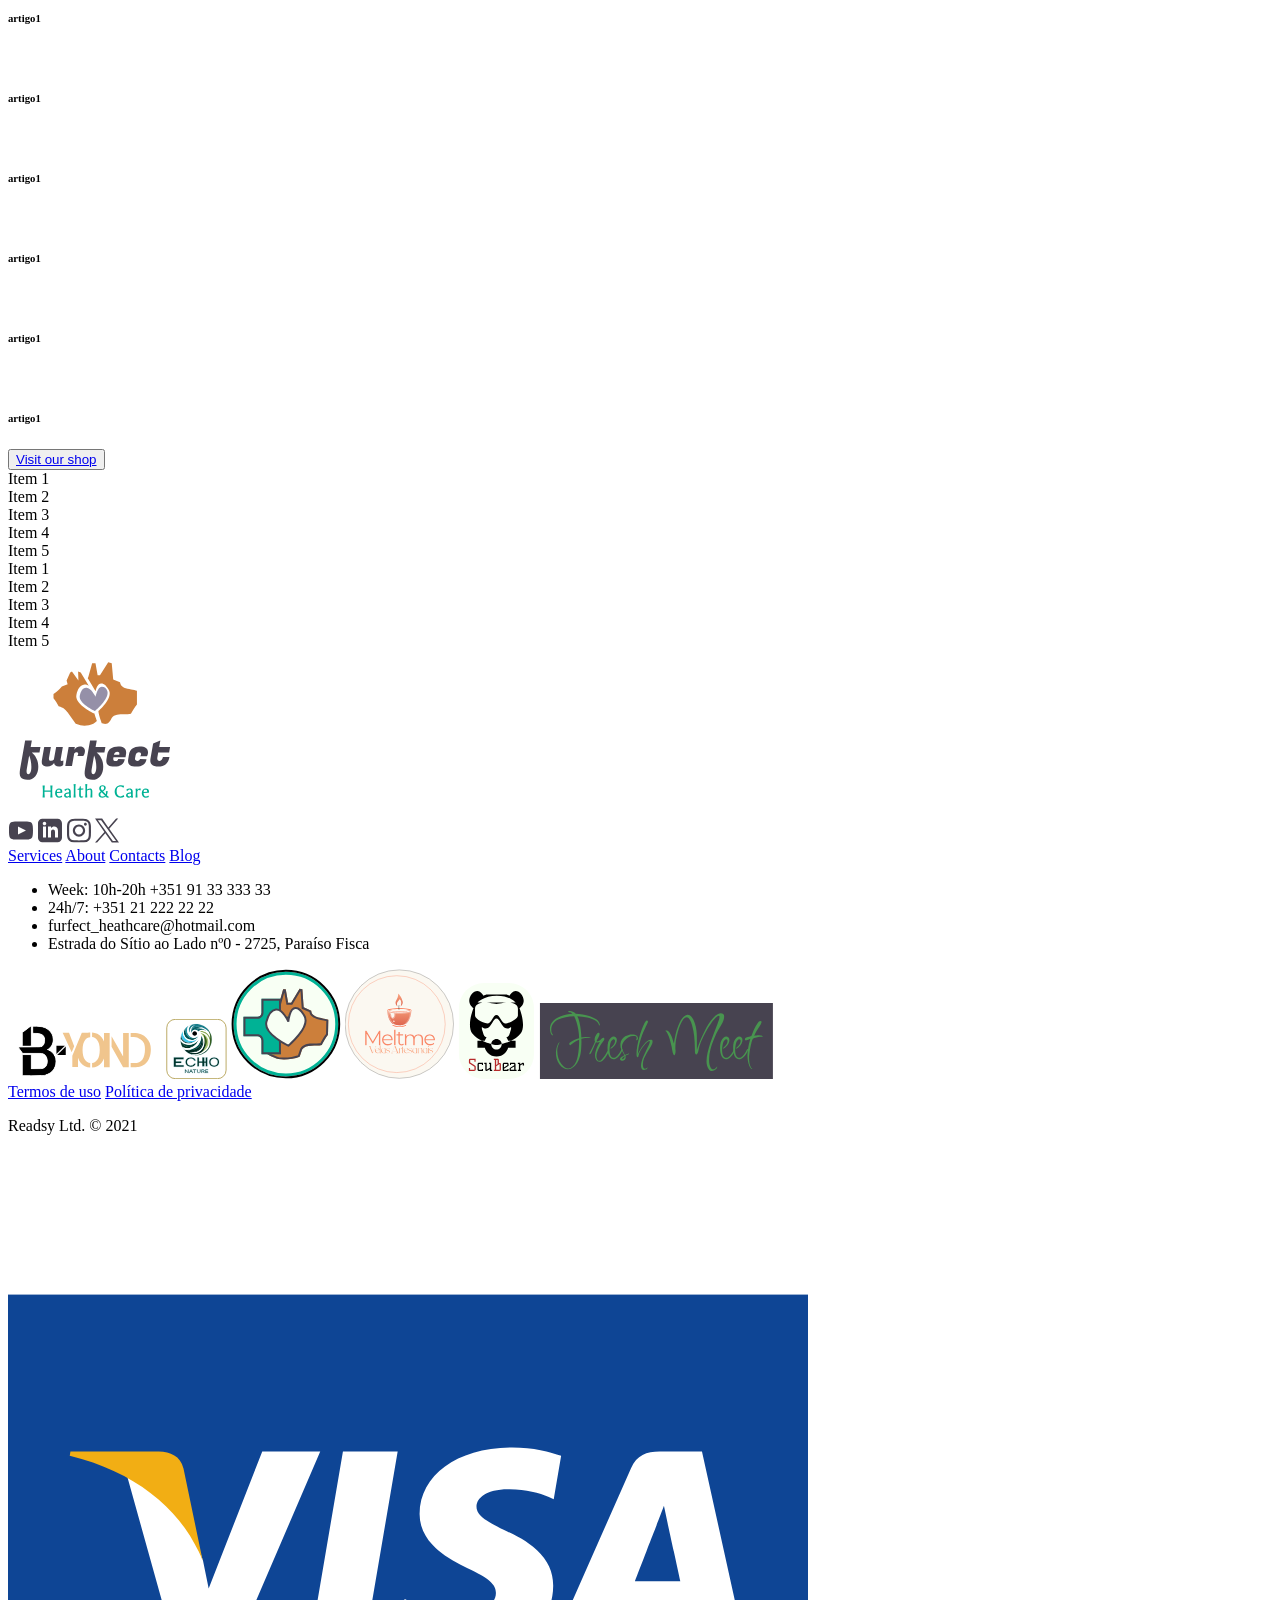
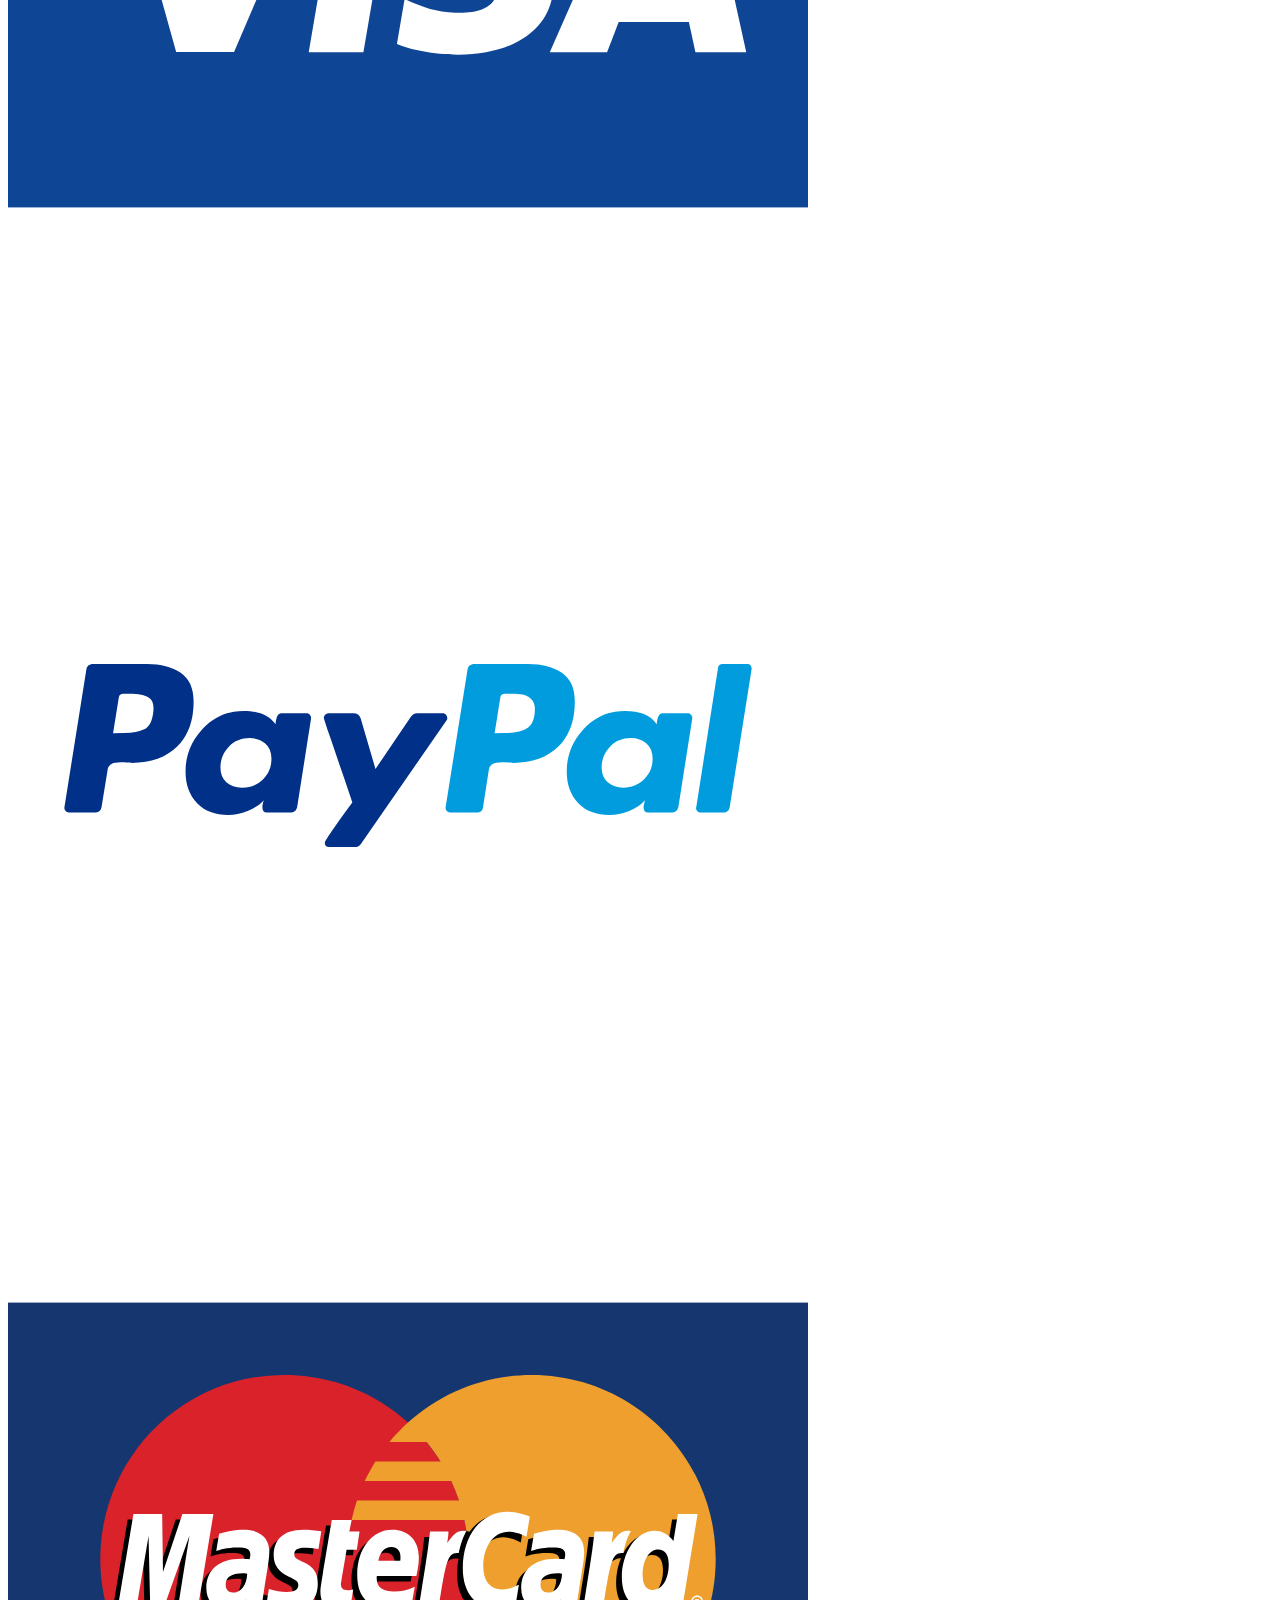
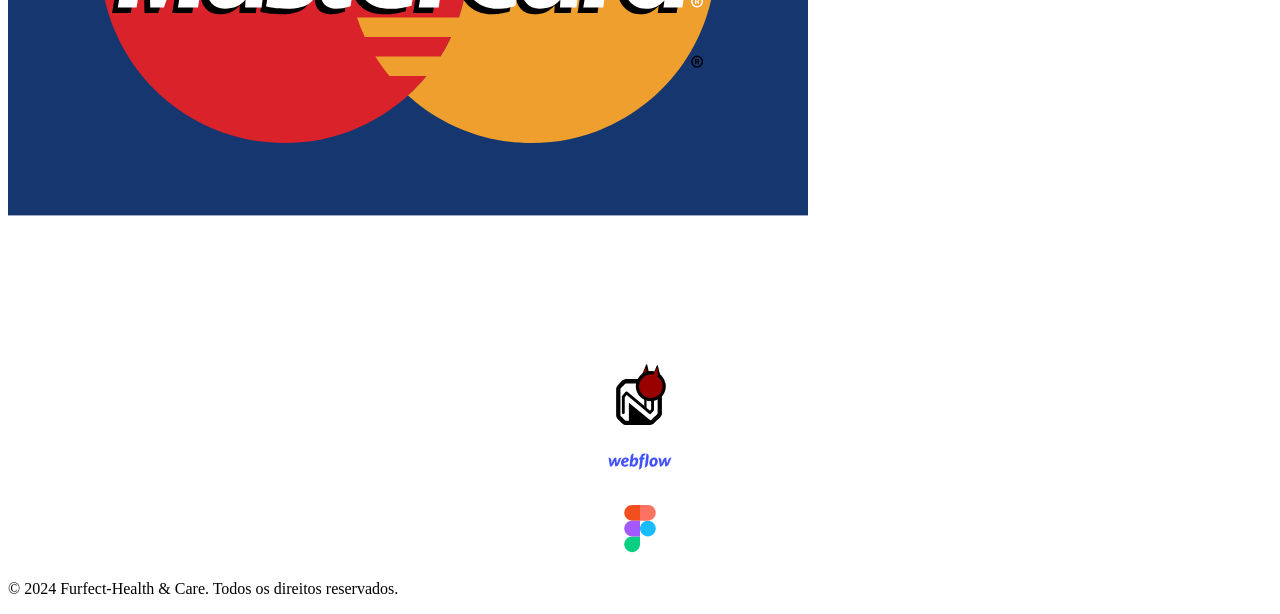
==== commit 6c99dd46: "Update script source for base.js" ====
--- a/index.html
+++ b/index.html
@@ -8,7 +8,7 @@
     <link rel="preconnect" href="https://fonts.googleapis.com">
     <link rel="preconnect" href="https://fonts.gstatic.com" crossorigin>
     <link href="https://fonts.googleapis.com/css2?family=Fugaz+One&family=Galdeano&display=swap" rel="stylesheet">
-    <link rel="icon" type="image/x-icon" href="/FURFECT/resources/img/logo/FurfectLogo.svg">
+    <link rel="icon" type="image/x-icon" href="/resources/img/logo/FurfectLogo.svg">
 
     <link rel="stylesheet" href="home.css">  
     <link rel="stylesheet" href="base.css">  
@@ -65,19 +65,19 @@
         <div class="nav__dropdown--services">
           <h6 id="NavServicesLink" class="links" onclick="toggleDropdownList(event)">Services</h6>
           <div id="NavServicesLink" class="nav__dropdown-content box--light">
-            <a class="links CheckUp" href="service/service.html">Check Up</a>
-            <a class="links Vaccination" href="service/service.html">Vaccination</a>       
-            <a class="links UrgencyHour" href="service/service.html">24-Hour Vet</a>     
-            <a class="links PetSterilization" href="service/service.html">Sterilization</a>       
-            <a class="links PetGrooming" href="service/service.html">Grooming</a>        
-            <a class="links HomeVeterinaryCare" href="service/service.html">Home Vet</a>        
-            <a class="links ChipPlacement" href="service/service.html">Chip Placement</a>          
+            <a class="links CheckUp" href="/service/service.html">Check Up</a>
+            <a class="links Vaccination" href="/service/service.html">Vaccination</a>       
+            <a class="links UrgencyHour" href="/service/service.html">24-Hour Vet</a>     
+            <a class="links PetSterilization" href="/service/service.html">Sterilization</a>       
+            <a class="links PetGrooming" href="/service/service.html">Grooming</a>        
+            <a class="links HomeVeterinaryCare" href="/service/service.html">Home Vet</a>        
+            <a class="links ChipPlacement" href="/service/service.html">Chip Placement</a>          
           </div>
         </div><!--serviços-->
           
-        <a class="links about__link NavListAbout" href="about/about.html">About</a>
-        <a class="links contacts__link NavListContacts" href="contacts/contacts.html">Contacts</a>
-        <a class="links blog__link NavListBlog" href="blog/blog.html">Blog</a>
+        <a class="links about__link NavListAbout" href="/about/about.html">About</a>
+        <a class="links contacts__link NavListContacts" href="/contacts/contacts.html">Contacts</a>
+        <a class="links blog__link NavListBlog" href="/blog/blog.html">Blog</a>
       </div>
       
       <!--user account management-->
@@ -115,9 +115,9 @@
     <div id="nav__sidebar" class="nav__sidebar">
       <button class="exit btn btn--fx" onclick="toggleSidebar()">x</button>
       <div class="links_wrapper">
-        <a class="links" href="furpet/about/about.html">About</a>
-        <a class="links" href="furpet/contacts/contacts.html">Contacts</a>
-        <a class="links" href="furpet/blog/blog.html">Blog</a>
+        <a class="links" href="/about/about.html">About</a>
+        <a class="links" href="/contacts/contacts.html">Contacts</a>
+        <a class="links" href="/blog/blog.html">Blog</a>
       </div>
       <details class="sidebar_services">
         <summary class="links navTitle">Services</summary>        
@@ -842,7 +842,7 @@
   </footer>
   
   <script src="home.js" defer></script>
-  <script src="/base/base.js" defer></script>
+  <script src="base.js" defer></script>
 </body>
 </html>
 
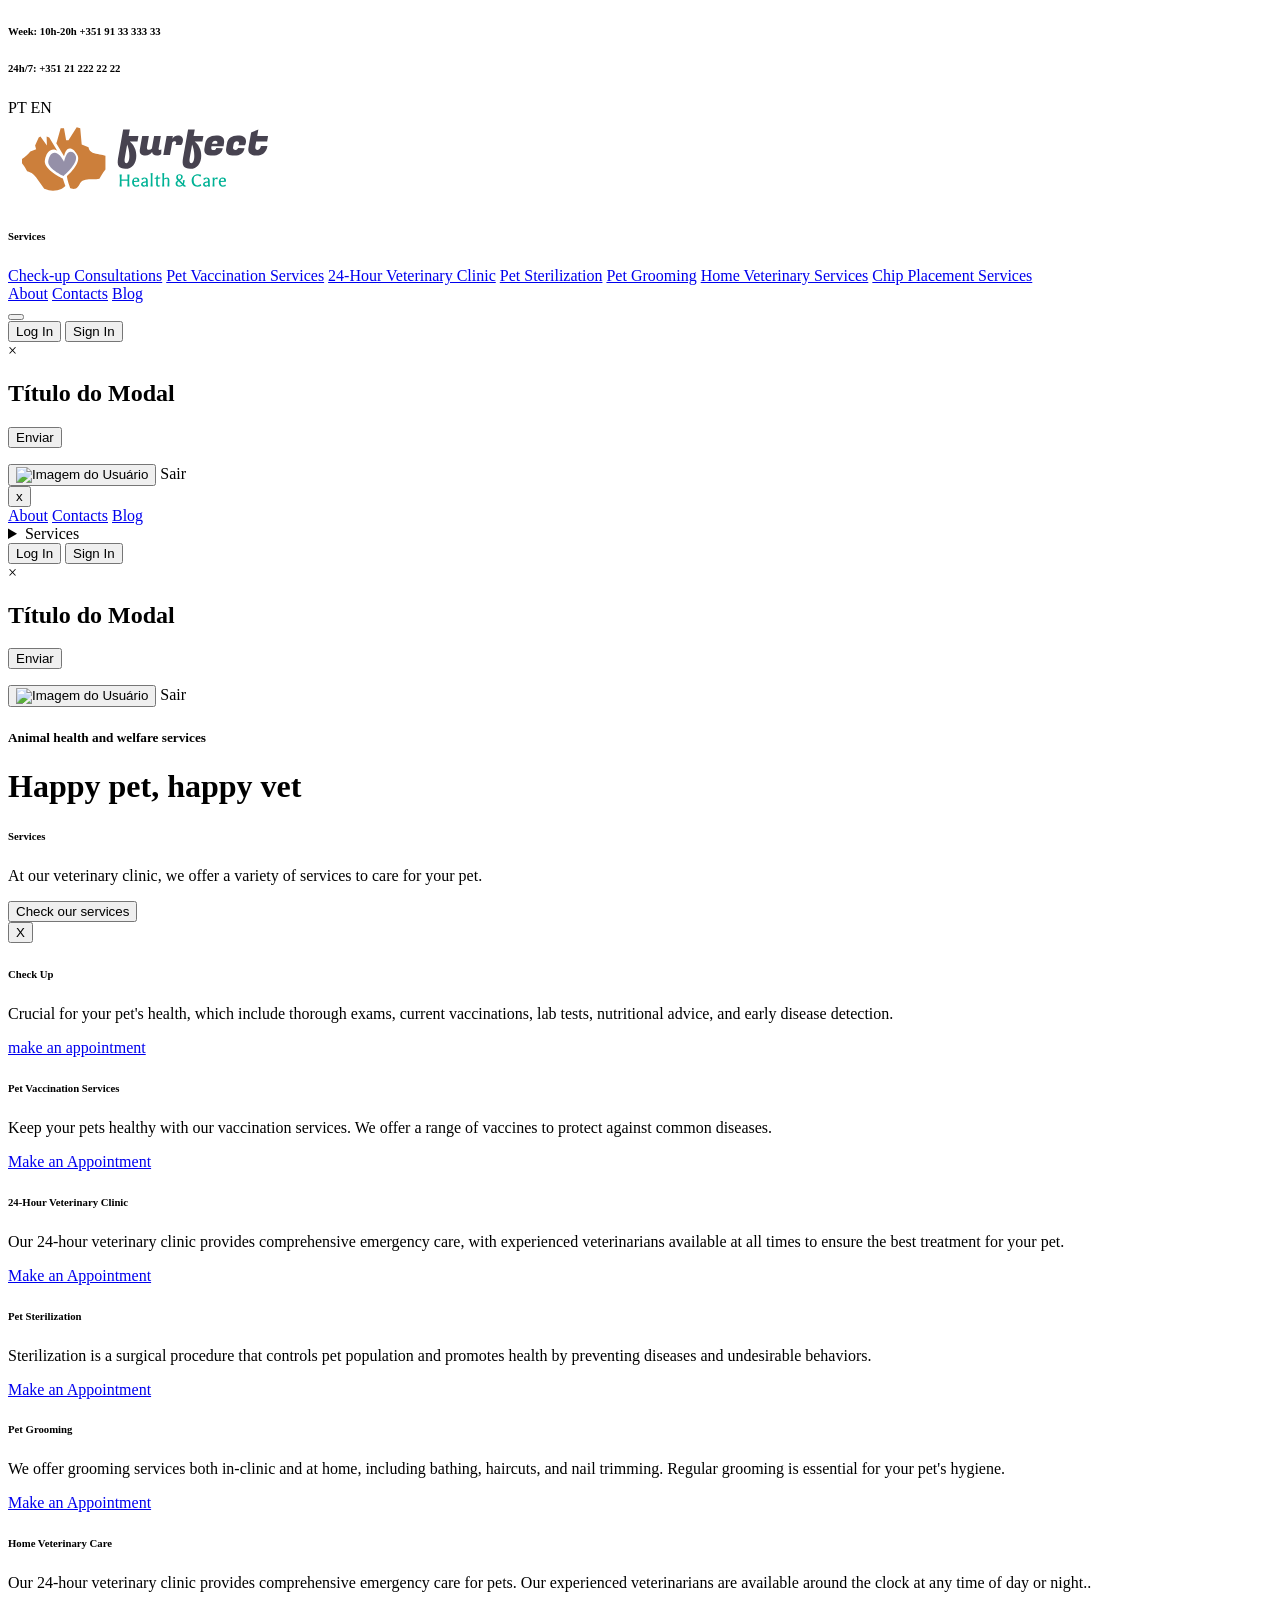
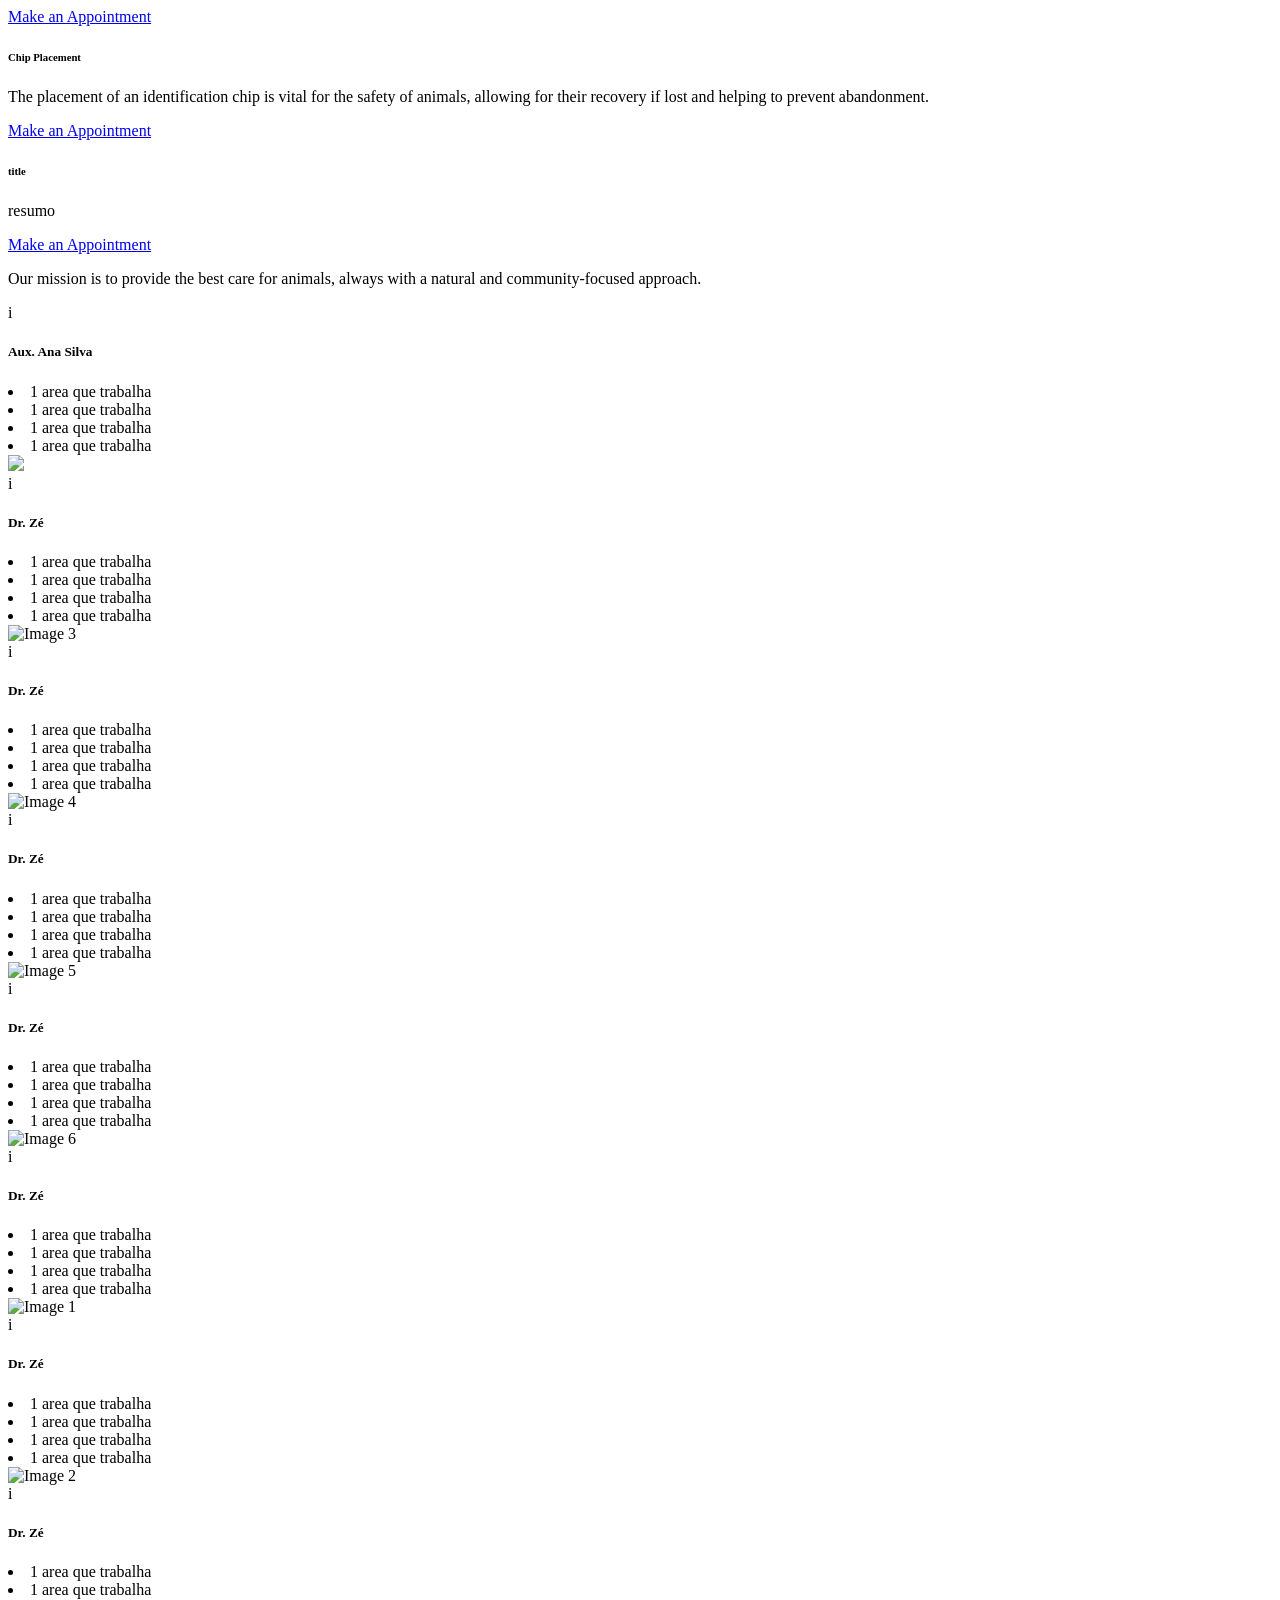
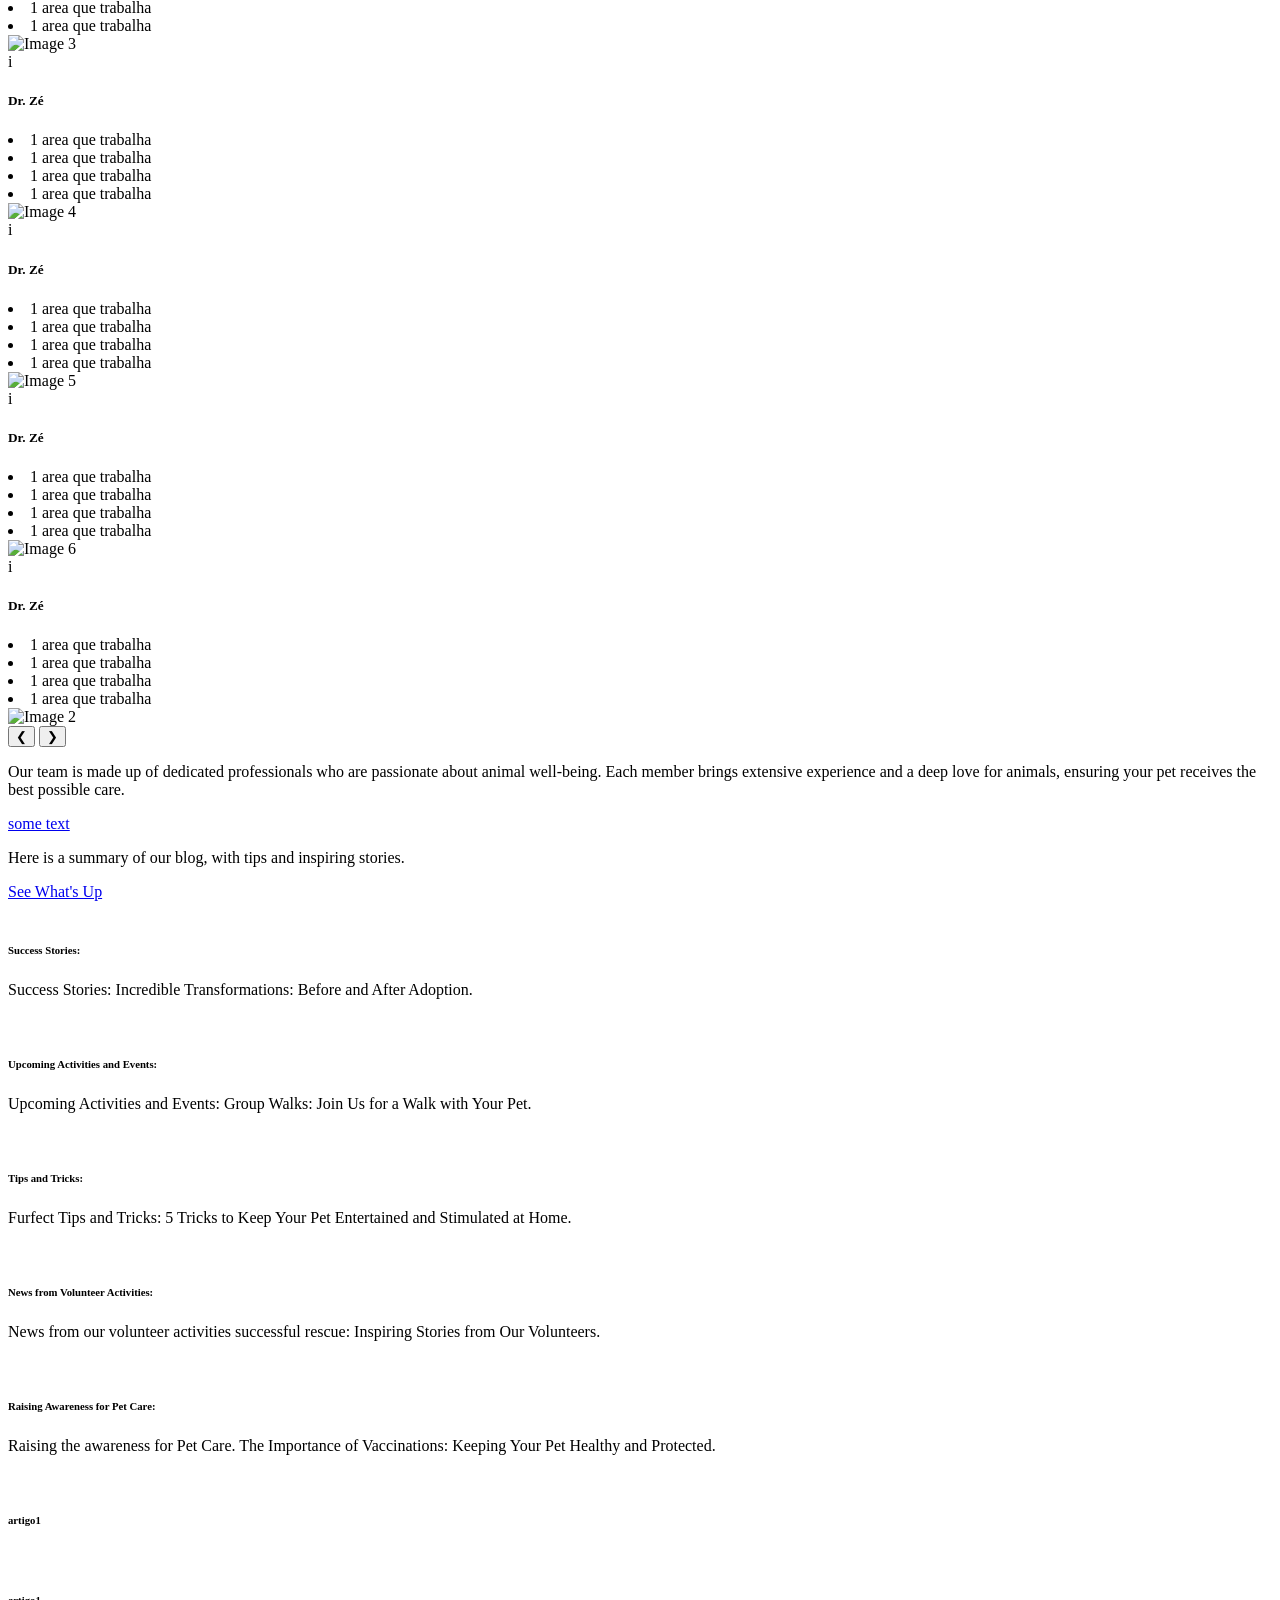
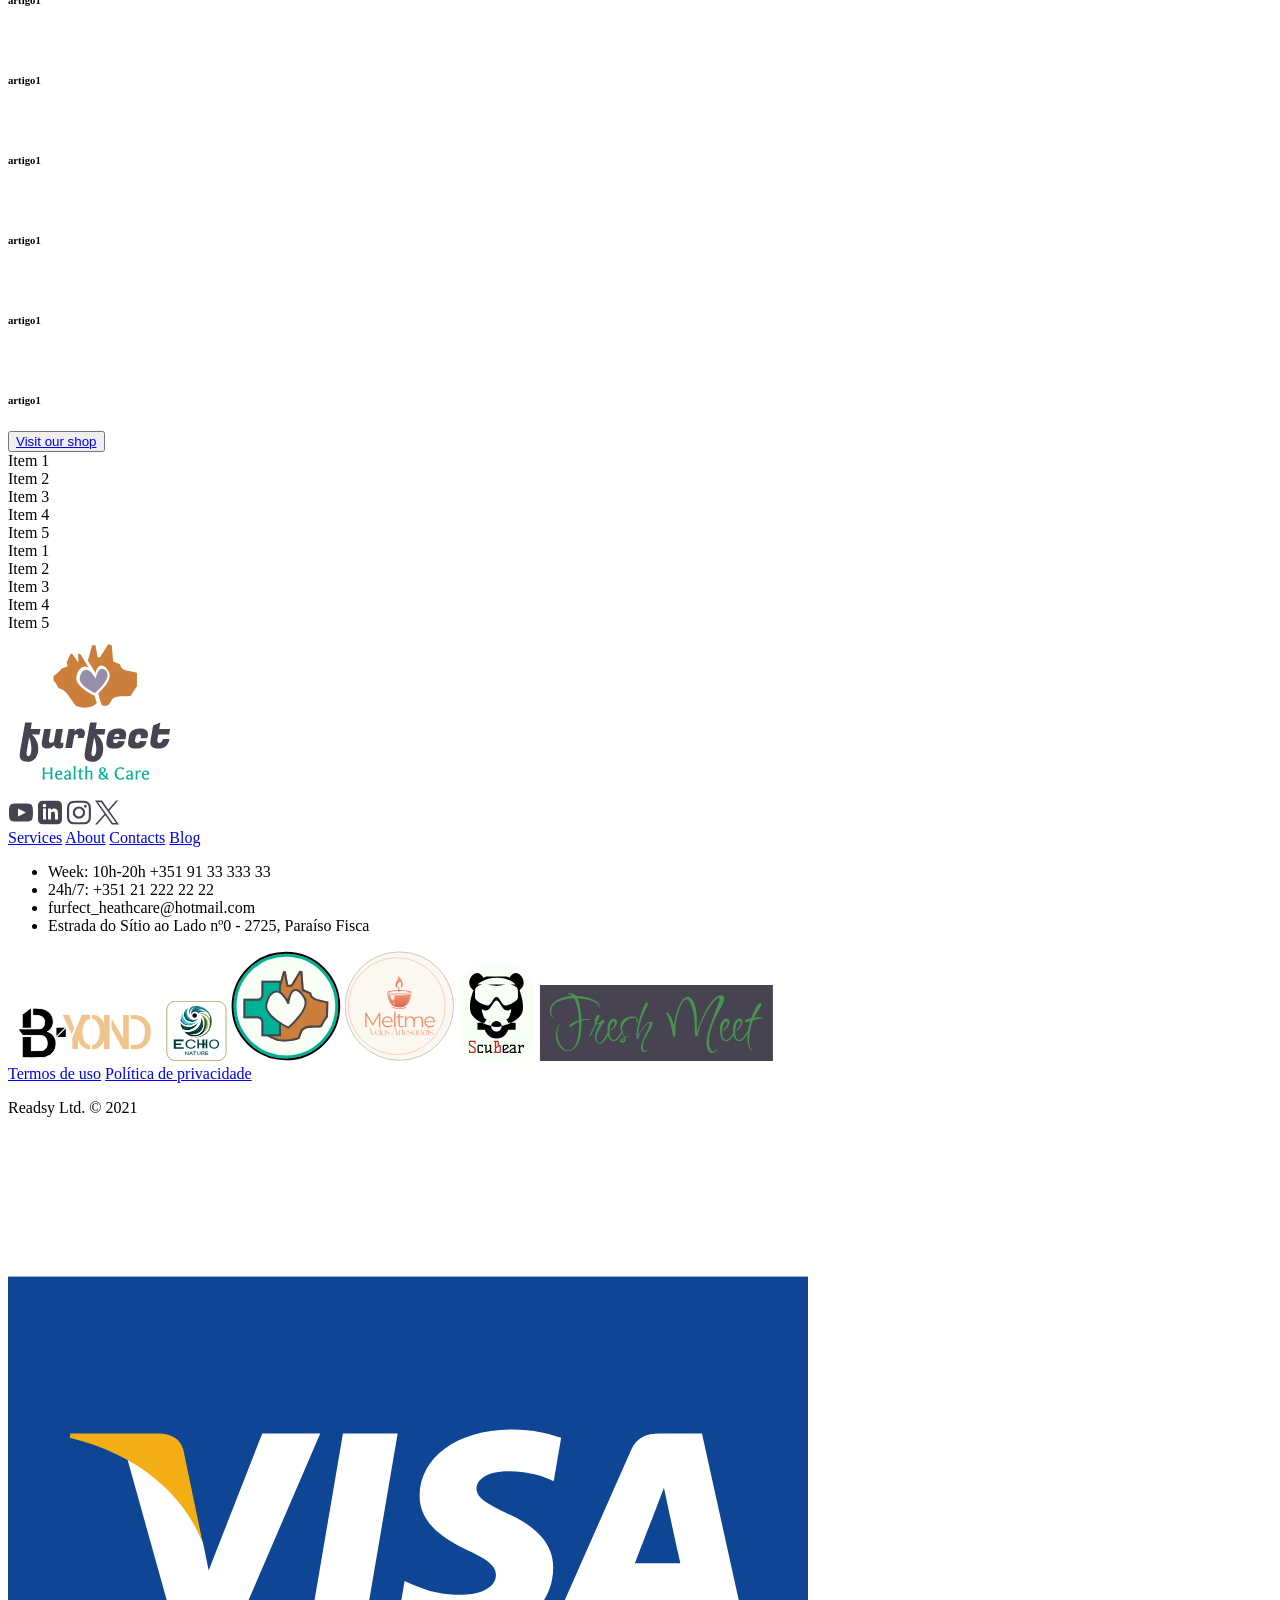
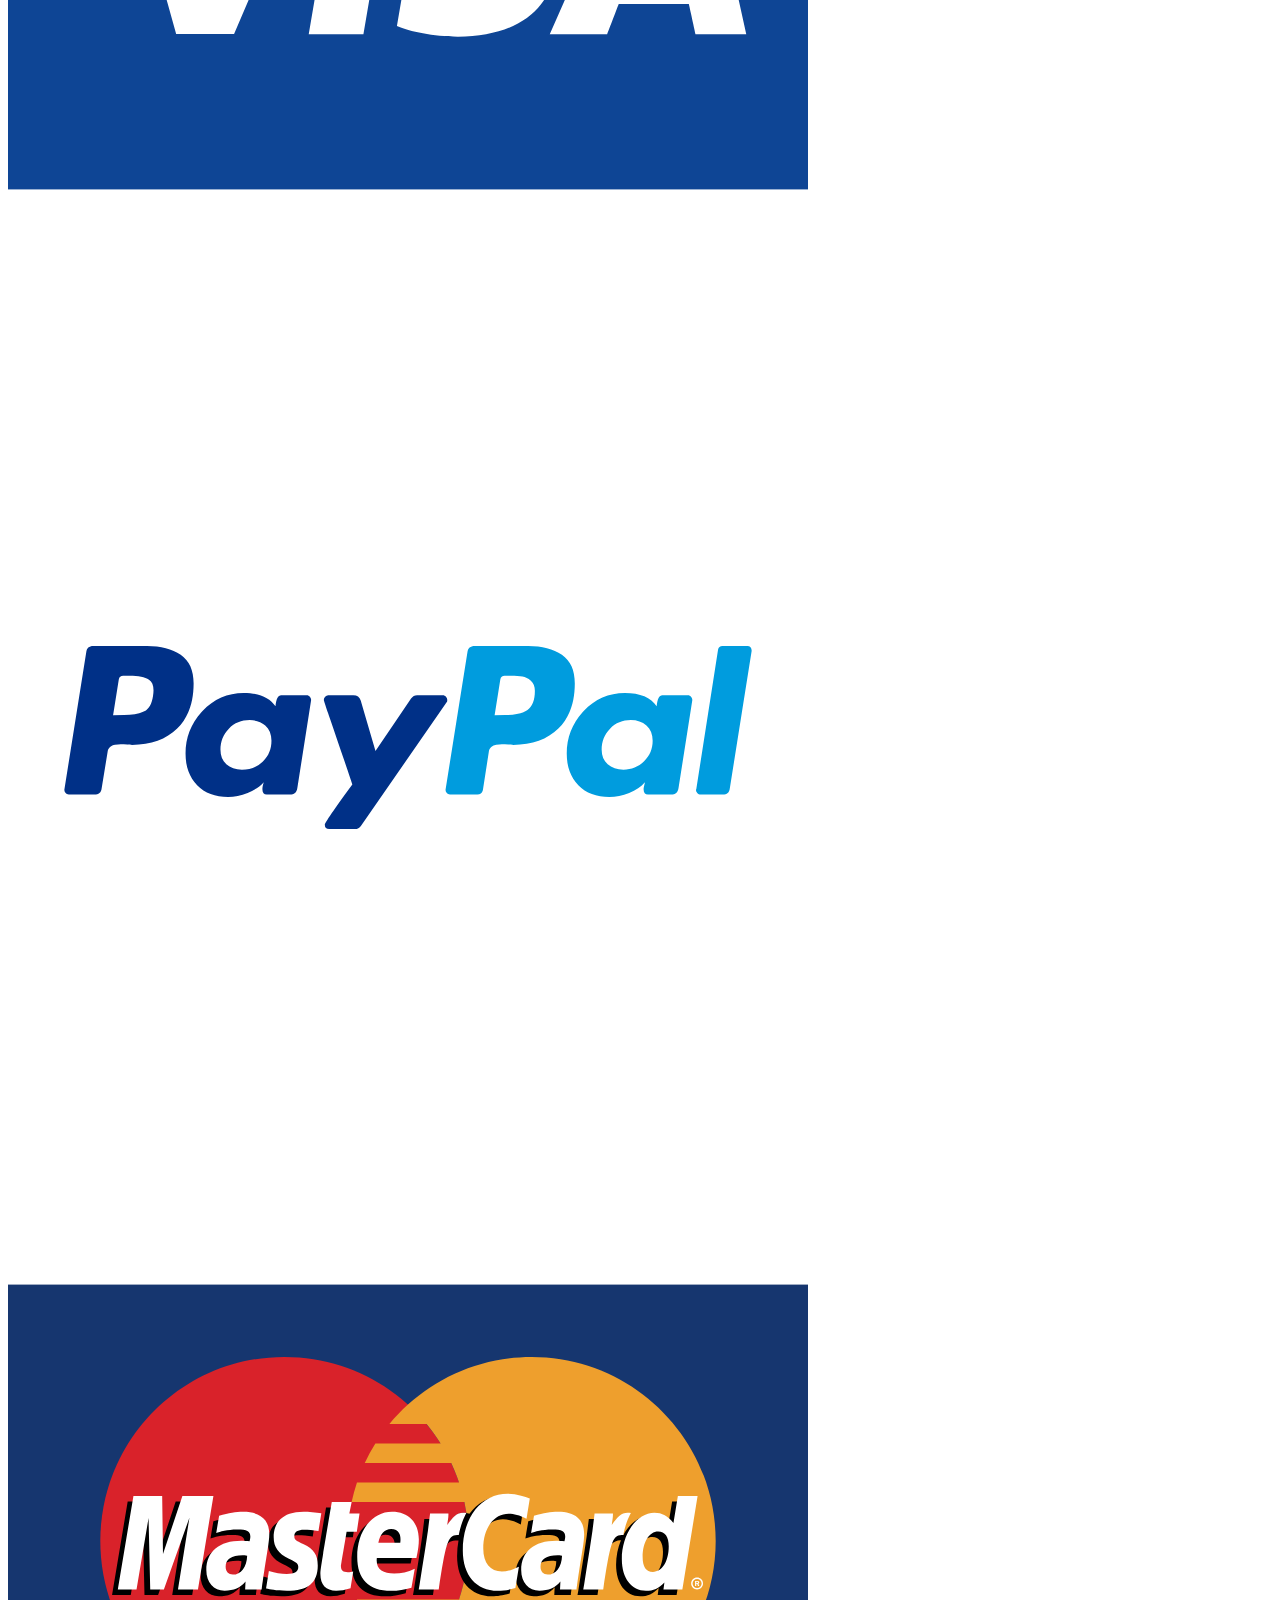
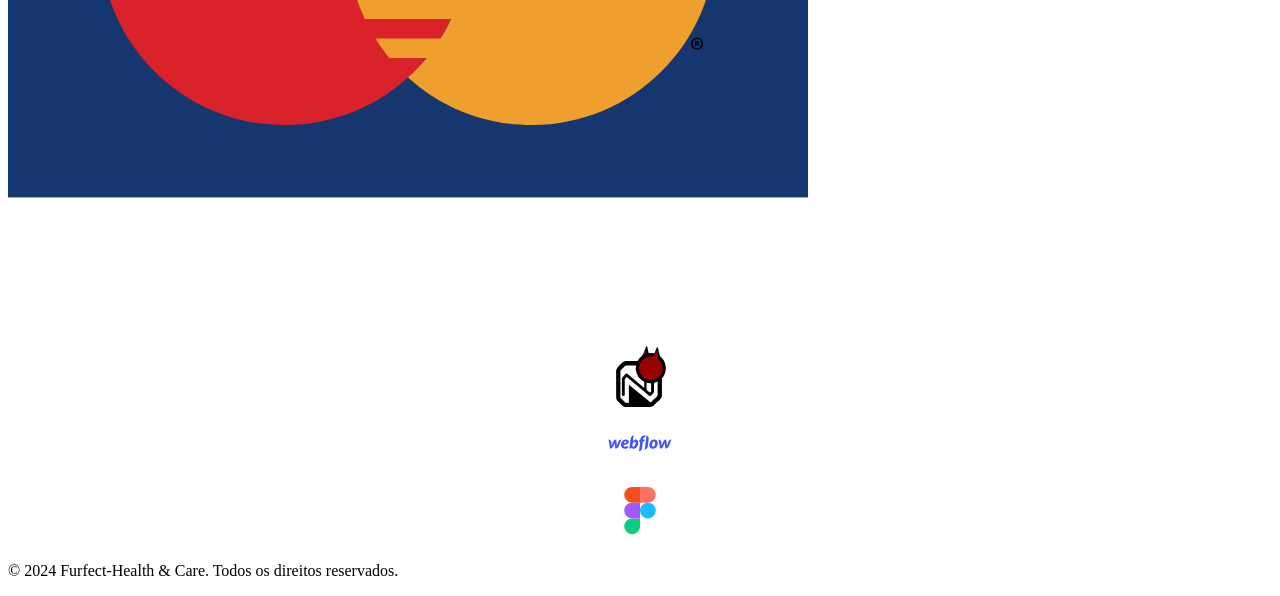
==== commit cf6ee0b8: "Add idioma.js script to index.html" ====
--- a/index.html
+++ b/index.html
@@ -843,6 +843,7 @@
   
   <script src="home.js" defer></script>
   <script src="base.js" defer></script>
+    <script src="idioma.js" defer></script>
 </body>
 </html>
 
